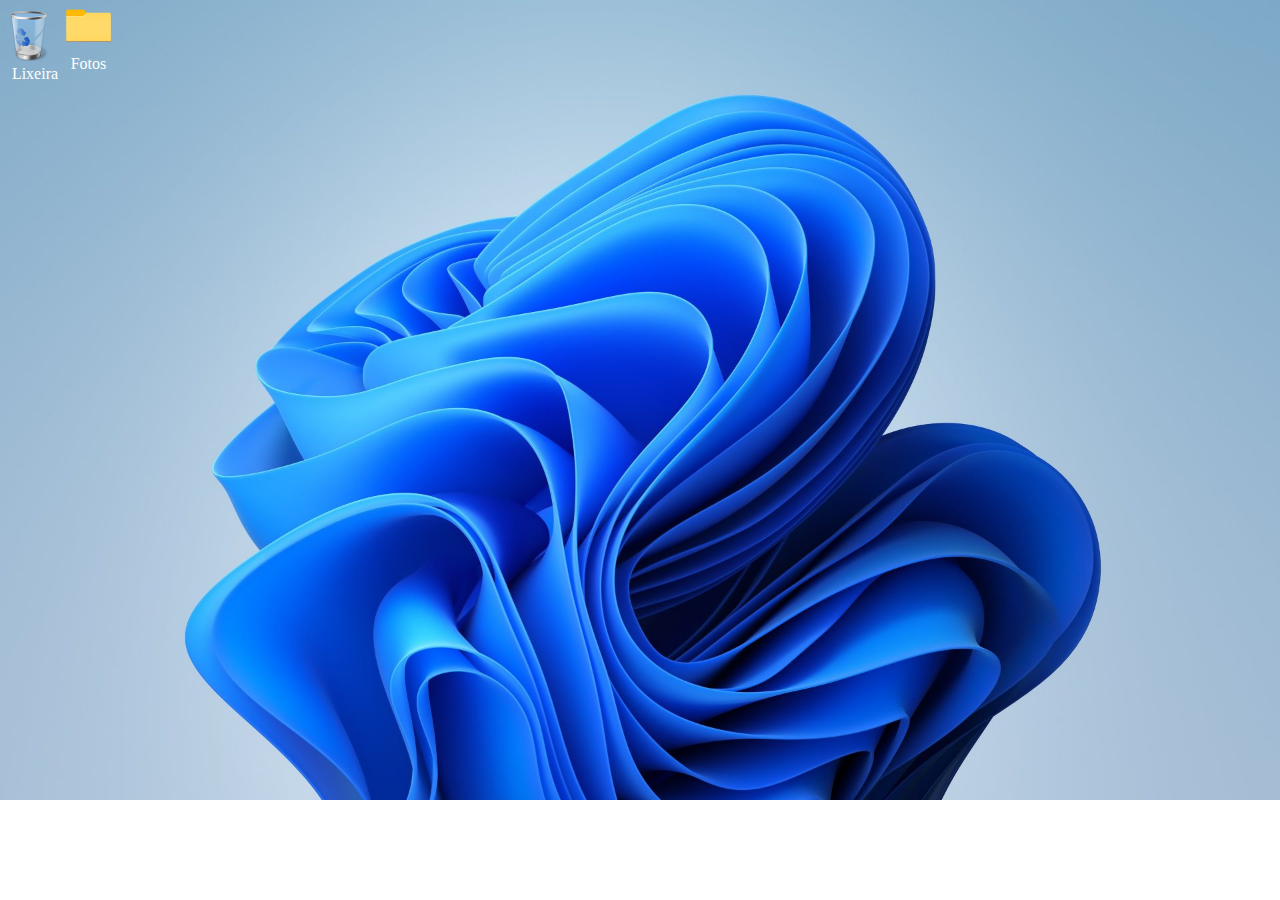
==== index.html @ 2fd02457 "update" ====
<!DOCTYPE html>
<html lang="en">
<head>
    <meta charset="UTF-8">
    <meta http-equiv="X-UA-Compatible" content="IE=edge">
    <meta name="viewport" content="width=device-width, initial-scale=1.0">
    <title>Desktop</title>
    <link rel="stylesheet" href="style.css">
</head>
<body>
    <div class="container">
        
        
        <div class="trash" draggable="true"><img src="./imagens/Image.png" alt=""> <div class="iconName">Lixeira</div></div>
        
        <div class="folder" draggable="true"><img src="./imagens/folder.png" alt=""><div class="iconName">Fotos</div></div>
        
       


    </div>


    <script src="script.js"></script>
    
</body>
</html>
---- style.css ----
*{
    margin:0;
    padding:0;
    box-sizing:0;
    
}

body{
    background-image: url(./imagens/desktop1.jpeg);
    
    background-repeat: no-repeat;
    background-size: cover; 
}

.container{
    display:flex;
    width: 200px;
    height: 500px;
}

.trash{
    margin: 10px 0 0 5px;
    width: 60px;
    height: 80px;    
}



.iconName{
    color:white;
    text-align: center;
    
}

.trash:hover{
    background-color: lightgray;
}
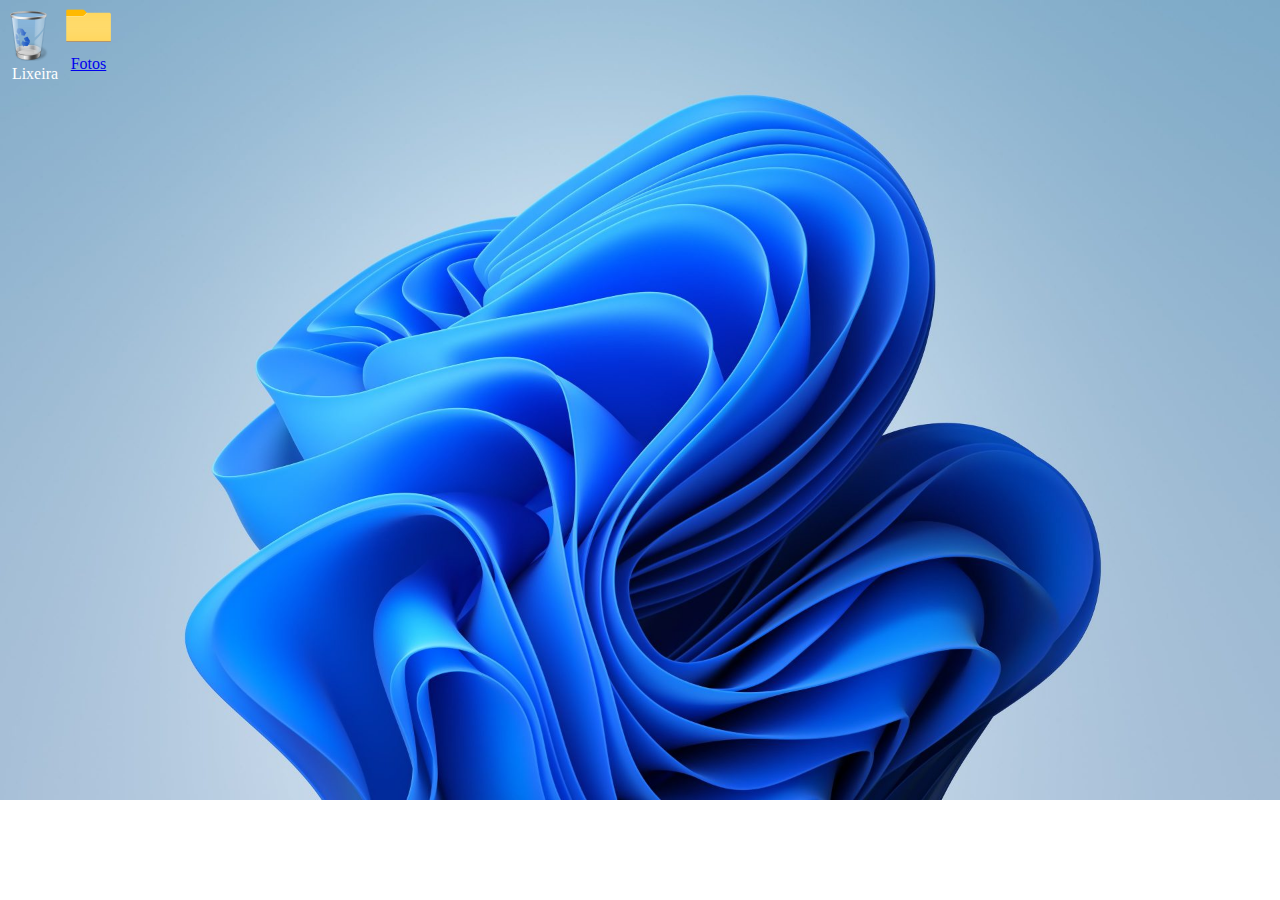
==== commit 96119b13: "update pagina de fotos" ====
--- a/index.html
+++ b/index.html
@@ -13,7 +13,7 @@
         
         <div class="trash" draggable="true"><img src="./imagens/Image.png" alt=""> <div class="iconName">Lixeira</div></div>
         
-        <div class="folder" draggable="true"><img src="./imagens/folder.png" alt=""><div class="iconName">Fotos</div></div>
+        <div class="folder" draggable="true"><img src="./imagens/folder.png" alt=""><div class="iconName"><a href="fotos.html">Fotos</a></div></div>
         
        
 
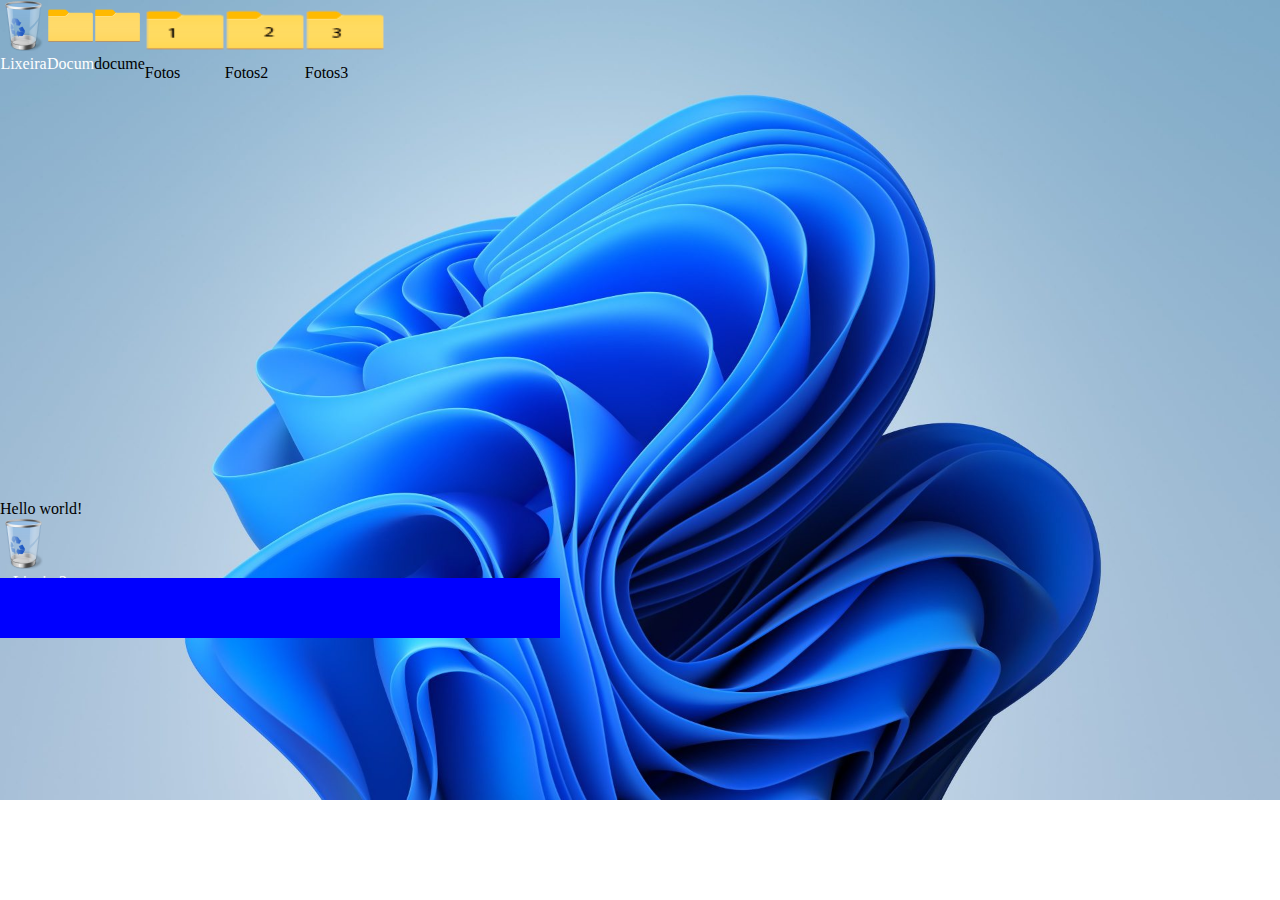
==== commit 98016c8e: "testando estrutura do frame do desktop" ====
--- a/index.html
+++ b/index.html
@@ -8,17 +8,65 @@
     <link rel="stylesheet" href="style.css">
 </head>
 <body>
-    <div class="container">
+    <div class="container"  ondrop="drop(event)" ondragover="allowDrop(event)">
+
+        <div class="receive" draggable="true" ondragstart="drag(event)" ondrop="drop(event)" ondragover="allowDrop(event)">
+            <img src="./imagens/Image.png" alt=""> 
+            <div class="iconName">
+                Lixeira
+            </div>
+        </div>
+
+        <div class="receive" draggable="true" ondragstart="drag(event)" >
+            <img src="./imagens/folder.png" alt="" class="folder" id="drag1" draggable="true" ondragstart="drag(event)"> 
+            <div class="iconName">
+                Docum
+            </div>
+        </div>
         
         
-        <div class="trash" draggable="true"><img src="./imagens/Image.png" alt=""> <div class="iconName">Lixeira</div></div>
+                <div class="receive" draggable="true" ondragstart="drag(event)"><img src="./imagens/folder.png" alt=""  id="drag1" draggable="true" ondragstart="drag(event)"> docume</div>
+                <div class="receive" draggable="true" ondragstart="drag(event)"><img src="./imagens/folder1.png" alt=""  id="folder" draggable="true" ondragstart="drag(event)"> Fotos</div>
+                <div class="receive" draggable="true" ondragstart="drag(event)"><img src="./imagens/folder2.png" alt="" id="folder" draggable="true" ondragstart="drag(event)"> Fotos2</div>
+                <div class="receive" draggable="true" ondragstart="drag(event)"><img src="./imagens/folder3.png" alt=""  id="folder" draggable="true" ondragstart="drag(event)"> Fotos3</div>
+            </div>
         
-        <div class="folder" draggable="true"><img src="./imagens/folder.png" alt=""><div class="iconName"><a href="fotos.html">Fotos</a></div></div>
+
+            <p draggable="true" ondragstart="drag(event)"> Hello world!</p>
+
         
-       
+
+        <div class="receive" draggable="true" ondragstart="drag(event)" ondrop="drop(event)" ondragover="allowDrop(event)" >
+            <img src="./imagens/Image.png" alt=""> 
+            <div class="iconName">
+                Lixeira2
+            </div>
+        </div>
+        
+        <div class="frame">
+            <div class="receive" id="pixel" draggable="true" ondragstart="drag(event)" ondrop="drop(event)" ondragover="allowDrop(event)" ></div>
+            <div class="receive" id="pixel" draggable="true" ondragstart="drag(event)" ondrop="drop(event)" ondragover="allowDrop(event)" ></div>
+            <div class="receive" id="pixel" draggable="true" ondragstart="drag(event)" ondrop="drop(event)" ondragover="allowDrop(event)" ></div>
+            <div class="receive" id="pixel" draggable="true" ondragstart="drag(event)" ondrop="drop(event)" ondragover="allowDrop(event)" ></div>
+            <div class="receive" id="pixel" draggable="true" ondragstart="drag(event)" ondrop="drop(event)" ondragover="allowDrop(event)" ></div>
+            <div class="receive" id="pixel" draggable="true" ondragstart="drag(event)" ondrop="drop(event)" ondragover="allowDrop(event)" ></div>
+            <div class="receive" id="pixel" draggable="true" ondragstart="drag(event)" ondrop="drop(event)" ondragover="allowDrop(event)" ></div>
+        </div>
+        
+        
 
 
     </div>
+
+
+
+    
+
+
+
+
+
+
 
 
     <script src="script.js"></script>
--- a/style.css
+++ b/style.css
@@ -13,7 +13,7 @@
 }
 
 .container{
-    display:flex;
+    display: flex;
     width: 200px;
     height: 500px;
 }
@@ -21,9 +21,12 @@
 .trash{
     margin: 10px 0 0 5px;
     width: 60px;
-    height: 80px;    
+    height: 80px;
+    display:flex;
+    flex-direction: column;
+    align-items:left    
+    
 }
-
 
 
 .iconName{
@@ -36,3 +39,40 @@
     background-color: lightgray;
 }
 
+.linkFotos{
+    padding: 50px;
+}
+
+#folder{
+    width: 80px;
+    height: 60px;
+}
+
+.receive{
+    width: 80px;
+    height: 60px;
+}
+
+#pixel{
+    width:60;
+    height: 60px;
+    background-color: blue;
+}
+
+
+
+
+#div1 {
+    width: 350px;
+    height: 270px;
+    padding: 10px;
+    border: 1px solid #aaaaaa;
+    background-color: rgb(134, 5, 5);
+    margin-left: 300px;
+  }
+
+
+.frame{
+    display: flex;
+    
+}
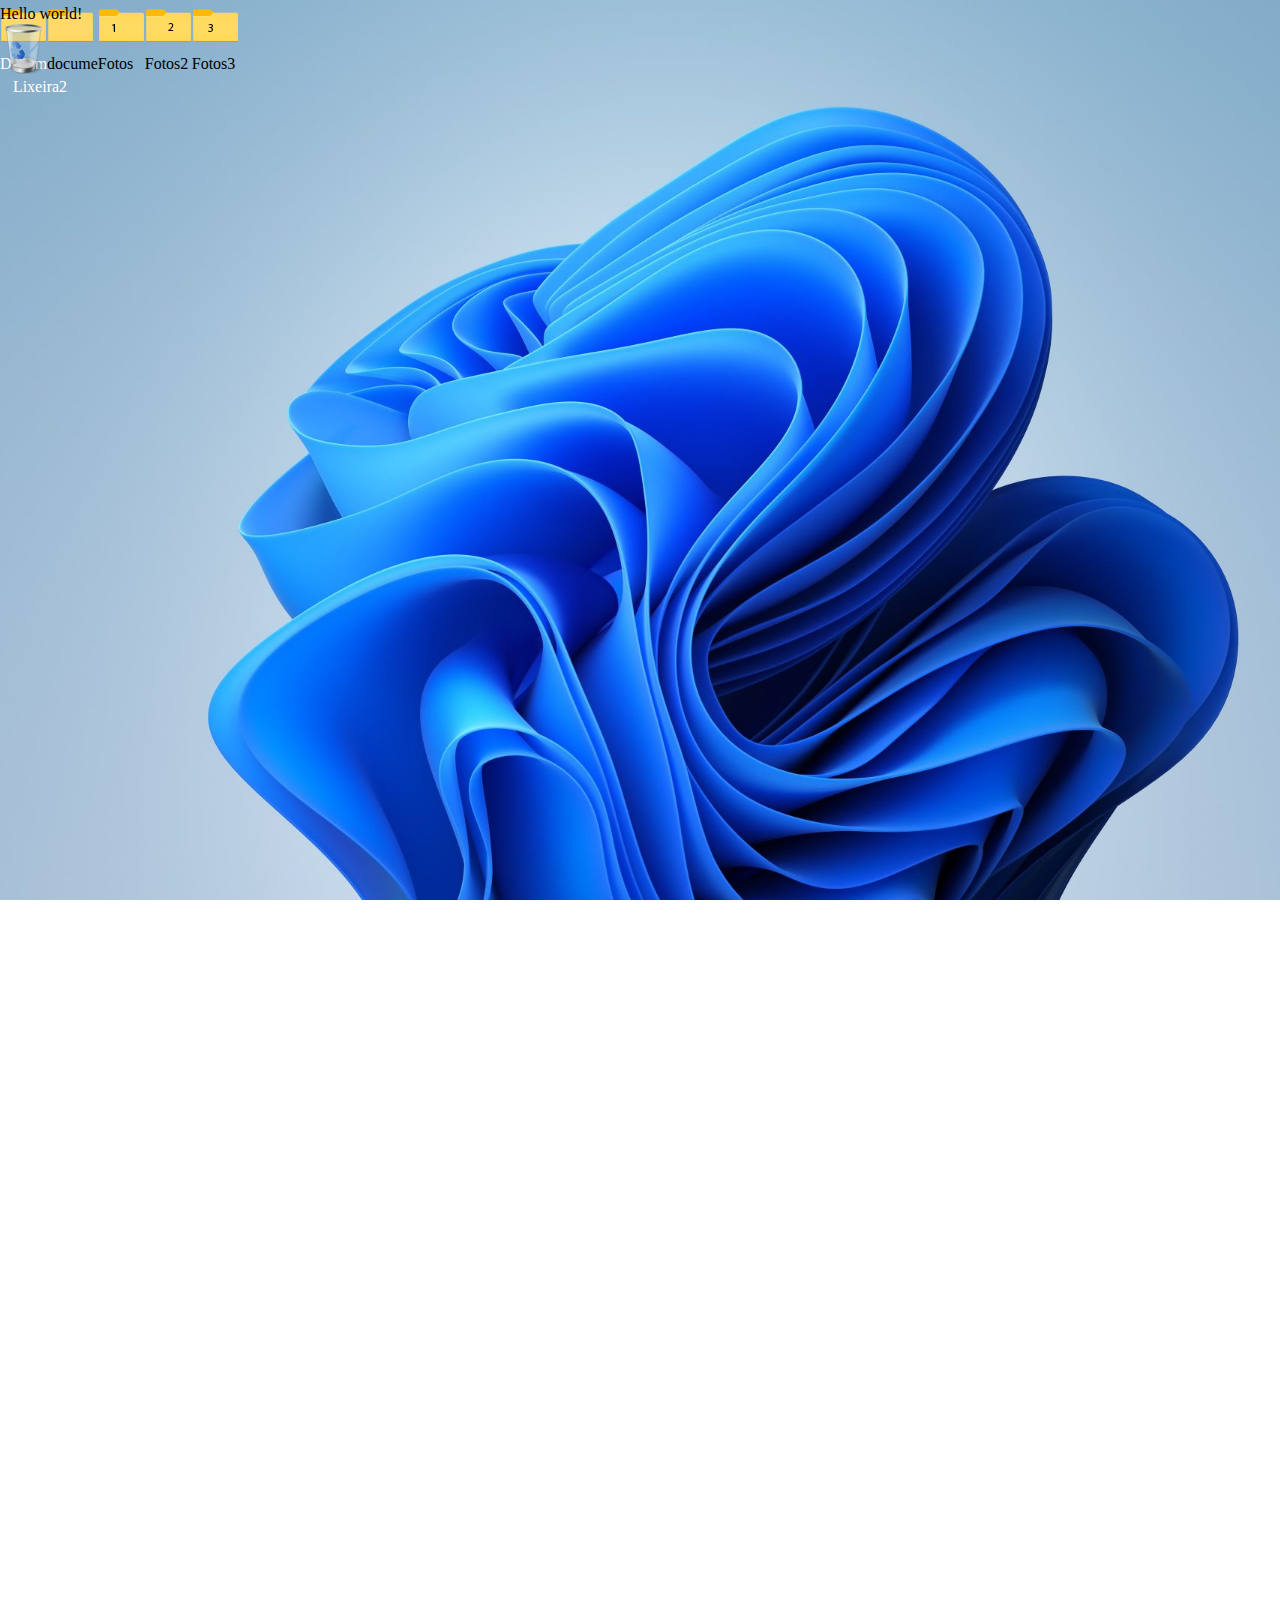
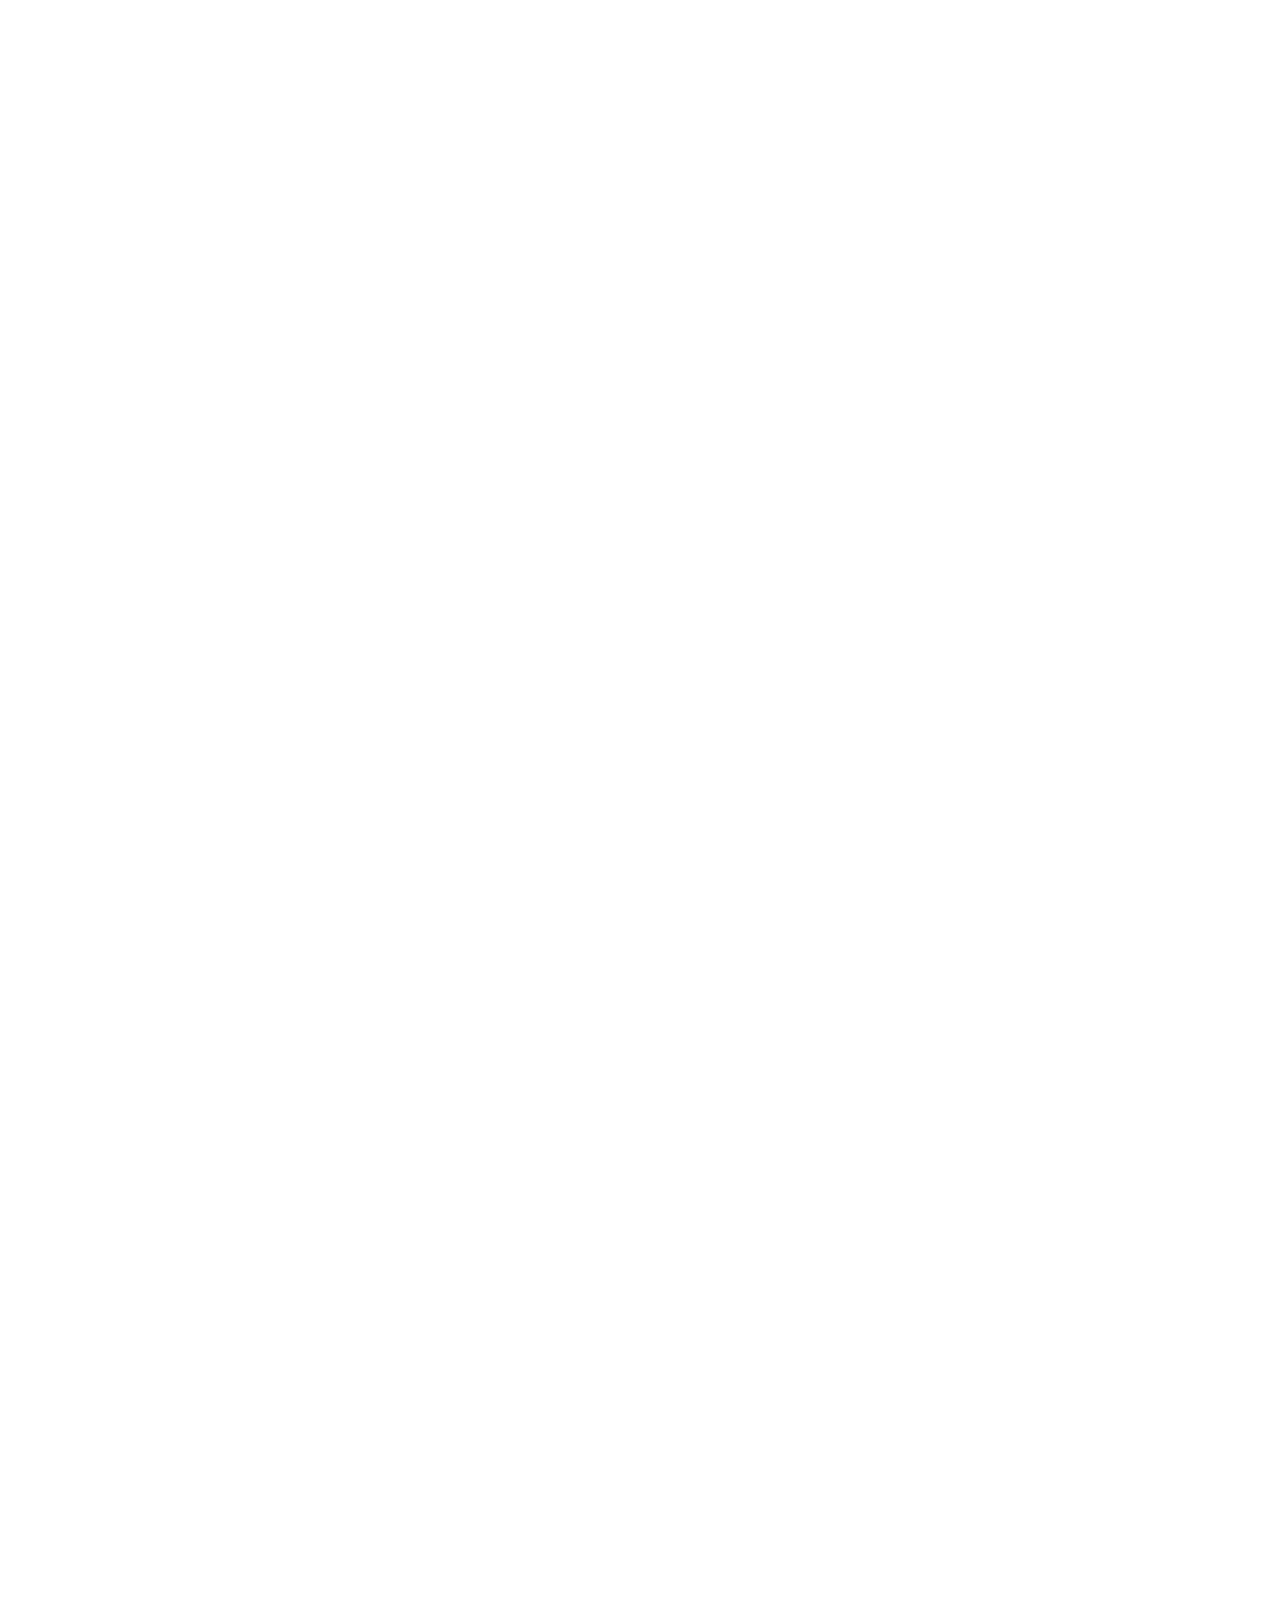
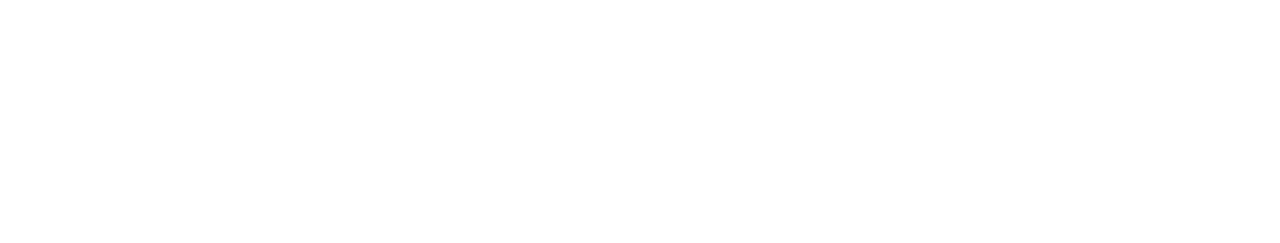
==== commit 03f9fdd1: "ajuste do desktop" ====
--- a/index.html
+++ b/index.html
@@ -10,15 +10,10 @@
 <body>
     <div class="container"  ondrop="drop(event)" ondragover="allowDrop(event)">
 
-        <div class="receive" draggable="true" ondragstart="drag(event)" ondrop="drop(event)" ondragover="allowDrop(event)">
-            <img src="./imagens/Image.png" alt=""> 
-            <div class="iconName">
-                Lixeira
-            </div>
-        </div>
+        
 
         <div class="receive" draggable="true" ondragstart="drag(event)" >
-            <img src="./imagens/folder.png" alt="" class="folder" id="drag1" draggable="true" ondragstart="drag(event)"> 
+            <img src="./imagens/folder.png" alt="" class="folder" id="drag10" draggable="true" ondragstart="drag(event)"> 
             <div class="iconName">
                 Docum
             </div>
@@ -26,9 +21,9 @@
         
         
                 <div class="receive" draggable="true" ondragstart="drag(event)"><img src="./imagens/folder.png" alt=""  id="drag1" draggable="true" ondragstart="drag(event)"> docume</div>
-                <div class="receive" draggable="true" ondragstart="drag(event)"><img src="./imagens/folder1.png" alt=""  id="folder" draggable="true" ondragstart="drag(event)"> Fotos</div>
-                <div class="receive" draggable="true" ondragstart="drag(event)"><img src="./imagens/folder2.png" alt="" id="folder" draggable="true" ondragstart="drag(event)"> Fotos2</div>
-                <div class="receive" draggable="true" ondragstart="drag(event)"><img src="./imagens/folder3.png" alt=""  id="folder" draggable="true" ondragstart="drag(event)"> Fotos3</div>
+                <div class="receive" draggable="true" ondragstart="drag(event)"><img src="./imagens/folder1.png" alt=""  id="drag2" draggable="true" ondragstart="drag(event)"> Fotos</div>
+                <div class="receive" draggable="true" ondragstart="drag(event)"><img src="./imagens/folder2.png" alt="" id="drag3" draggable="true" ondragstart="drag(event)"> Fotos2</div>
+                <div class="receive" draggable="true" ondragstart="drag(event)"><img src="./imagens/folder3.png" alt=""  id="drag4" draggable="true" ondragstart="drag(event)"> Fotos3</div>
             </div>
         
 
@@ -43,15 +38,1226 @@
             </div>
         </div>
         
-        <div class="frame">
-            <div class="receive" id="pixel" draggable="true" ondragstart="drag(event)" ondrop="drop(event)" ondragover="allowDrop(event)" ></div>
-            <div class="receive" id="pixel" draggable="true" ondragstart="drag(event)" ondrop="drop(event)" ondragover="allowDrop(event)" ></div>
-            <div class="receive" id="pixel" draggable="true" ondragstart="drag(event)" ondrop="drop(event)" ondragover="allowDrop(event)" ></div>
-            <div class="receive" id="pixel" draggable="true" ondragstart="drag(event)" ondrop="drop(event)" ondragover="allowDrop(event)" ></div>
-            <div class="receive" id="pixel" draggable="true" ondragstart="drag(event)" ondrop="drop(event)" ondragover="allowDrop(event)" ></div>
-            <div class="receive" id="pixel" draggable="true" ondragstart="drag(event)" ondrop="drop(event)" ondragover="allowDrop(event)" ></div>
-            <div class="receive" id="pixel" draggable="true" ondragstart="drag(event)" ondrop="drop(event)" ondragover="allowDrop(event)" ></div>
-        </div>
+        <div class="frame"><div class="receive" id="pixel" draggable="true" ondragstart="drag(event)" ondrop="drop(event)" ondragover="allowDrop(event)" ></div>
+            <span class="receive" id="pixel" draggable="true" ondragstart="drag(event)" ondrop="drop(event)" ondragover="allowDrop(event)" ></span>
+            <span class="receive" id="pixel" draggable="true" ondragstart="drag(event)" ondrop="drop(event)" ondragover="allowDrop(event)" ></span>
+            <span class="receive" id="pixel" draggable="true" ondragstart="drag(event)" ondrop="drop(event)" ondragover="allowDrop(event)" ></span>
+            <span class="receive" id="pixel" draggable="true" ondragstart="drag(event)" ondrop="drop(event)" ondragover="allowDrop(event)" ></span>
+            <span class="receive" id="pixel" draggable="true" ondragstart="drag(event)" ondrop="drop(event)" ondragover="allowDrop(event)" ></span>
+            <span class="receive" id="pixel" draggable="true" ondragstart="drag(event)" ondrop="drop(event)" ondragover="allowDrop(event)" ></span>
+            <span class="receive" id="pixel" draggable="true" ondragstart="drag(event)" ondrop="drop(event)" ondragover="allowDrop(event)" ></span>
+            <span class="receive" id="pixel" draggable="true" ondragstart="drag(event)" ondrop="drop(event)" ondragover="allowDrop(event)" ></span>
+            <span class="receive" id="pixel" draggable="true" ondragstart="drag(event)" ondrop="drop(event)" ondragover="allowDrop(event)" ></span>
+            <span class="receive" id="pixel" draggable="true" ondragstart="drag(event)" ondrop="drop(event)" ondragover="allowDrop(event)" ></span>
+            <span class="receive" id="pixel" draggable="true" ondragstart="drag(event)" ondrop="drop(event)" ondragover="allowDrop(event)" ></span>
+            <span class="receive" id="pixel" draggable="true" ondragstart="drag(event)" ondrop="drop(event)" ondragover="allowDrop(event)" ></span>
+            <span class="receive" id="pixel" draggable="true" ondragstart="drag(event)" ondrop="drop(event)" ondragover="allowDrop(event)" ></span>
+            <span class="receive" id="pixel" draggable="true" ondragstart="drag(event)" ondrop="drop(event)" ondragover="allowDrop(event)" ></span>
+            <span class="receive" id="pixel" draggable="true" ondragstart="drag(event)" ondrop="drop(event)" ondragover="allowDrop(event)" ></span>
+            <span class="receive" id="pixel" draggable="true" ondragstart="drag(event)" ondrop="drop(event)" ondragover="allowDrop(event)" ></span>
+            <span class="receive" id="pixel" draggable="true" ondragstart="drag(event)" ondrop="drop(event)" ondragover="allowDrop(event)" ></span>
+            <span class="receive" id="pixel" draggable="true" ondragstart="drag(event)" ondrop="drop(event)" ondragover="allowDrop(event)" ></span>
+            <span class="receive" id="pixel" draggable="true" ondragstart="drag(event)" ondrop="drop(event)" ondragover="allowDrop(event)" ></span>
+            <span class="receive" id="pixel" draggable="true" ondragstart="drag(event)" ondrop="drop(event)" ondragover="allowDrop(event)" ></span>
+            <span class="receive" id="pixel" draggable="true" ondragstart="drag(event)" ondrop="drop(event)" ondragover="allowDrop(event)" ></span>
+            <span class="receive" id="pixel" draggable="true" ondragstart="drag(event)" ondrop="drop(event)" ondragover="allowDrop(event)" ></span>
+            <span class="receive" id="pixel" draggable="true" ondragstart="drag(event)" ondrop="drop(event)" ondragover="allowDrop(event)" ></span>
+            <span class="receive" id="pixel" draggable="true" ondragstart="drag(event)" ondrop="drop(event)" ondragover="allowDrop(event)" ></span>
+            <span class="receive" id="pixel" draggable="true" ondragstart="drag(event)" ondrop="drop(event)" ondragover="allowDrop(event)" ></span>
+            <span class="receive" id="pixel" draggable="true" ondragstart="drag(event)" ondrop="drop(event)" ondragover="allowDrop(event)" ></span>
+            <span class="receive" id="pixel" draggable="true" ondragstart="drag(event)" ondrop="drop(event)" ondragover="allowDrop(event)" ></span>
+            <span class="receive" id="pixel" draggable="true" ondragstart="drag(event)" ondrop="drop(event)" ondragover="allowDrop(event)" ></span>
+            <span class="receive" id="pixel" draggable="true" ondragstart="drag(event)" ondrop="drop(event)" ondragover="allowDrop(event)" ></span>
+            <span class="receive" id="pixel" draggable="true" ondragstart="drag(event)" ondrop="drop(event)" ondragover="allowDrop(event)" ></span>
+            <span class="receive" id="pixel" draggable="true" ondragstart="drag(event)" ondrop="drop(event)" ondragover="allowDrop(event)" ></span>
+            <span class="receive" id="pixel" draggable="true" ondragstart="drag(event)" ondrop="drop(event)" ondragover="allowDrop(event)" ></span>
+            <span class="receive" id="pixel" draggable="true" ondragstart="drag(event)" ondrop="drop(event)" ondragover="allowDrop(event)" ></span>
+            <span class="receive" id="pixel" draggable="true" ondragstart="drag(event)" ondrop="drop(event)" ondragover="allowDrop(event)" ></span>
+            <span class="receive" id="pixel" draggable="true" ondragstart="drag(event)" ondrop="drop(event)" ondragover="allowDrop(event)" ></span>
+            <span class="receive" id="pixel" draggable="true" ondragstart="drag(event)" ondrop="drop(event)" ondragover="allowDrop(event)" ></span>
+            <span class="receive" id="pixel" draggable="true" ondragstart="drag(event)" ondrop="drop(event)" ondragover="allowDrop(event)" ></span>
+            <span class="receive" id="pixel" draggable="true" ondragstart="drag(event)" ondrop="drop(event)" ondragover="allowDrop(event)" ></span>
+            <span class="receive" id="pixel" draggable="true" ondragstart="drag(event)" ondrop="drop(event)" ondragover="allowDrop(event)" ></span>
+            <span class="receive" id="pixel" draggable="true" ondragstart="drag(event)" ondrop="drop(event)" ondragover="allowDrop(event)" ></span>
+            <span class="receive" id="pixel" draggable="true" ondragstart="drag(event)" ondrop="drop(event)" ondragover="allowDrop(event)" ></span>
+            <span class="receive" id="pixel" draggable="true" ondragstart="drag(event)" ondrop="drop(event)" ondragover="allowDrop(event)" ></span>
+            <span class="receive" id="pixel" draggable="true" ondragstart="drag(event)" ondrop="drop(event)" ondragover="allowDrop(event)" ></span>
+            <span class="receive" id="pixel" draggable="true" ondragstart="drag(event)" ondrop="drop(event)" ondragover="allowDrop(event)" ></span>
+            <span class="receive" id="pixel" draggable="true" ondragstart="drag(event)" ondrop="drop(event)" ondragover="allowDrop(event)" ></span>
+            <span class="receive" id="pixel" draggable="true" ondragstart="drag(event)" ondrop="drop(event)" ondragover="allowDrop(event)" ></span>
+            <span class="receive" id="pixel" draggable="true" ondragstart="drag(event)" ondrop="drop(event)" ondragover="allowDrop(event)" ></span>
+            <span class="receive" id="pixel" draggable="true" ondragstart="drag(event)" ondrop="drop(event)" ondragover="allowDrop(event)" ></span>
+            <span class="receive" id="pixel" draggable="true" ondragstart="drag(event)" ondrop="drop(event)" ondragover="allowDrop(event)" ></span>
+            <span class="receive" id="pixel" draggable="true" ondragstart="drag(event)" ondrop="drop(event)" ondragover="allowDrop(event)" ></span>
+            <span class="receive" id="pixel" draggable="true" ondragstart="drag(event)" ondrop="drop(event)" ondragover="allowDrop(event)" ></span>
+            <span class="receive" id="pixel" draggable="true" ondragstart="drag(event)" ondrop="drop(event)" ondragover="allowDrop(event)" ></span>
+            <span class="receive" id="pixel" draggable="true" ondragstart="drag(event)" ondrop="drop(event)" ondragover="allowDrop(event)" ></span>
+            <span class="receive" id="pixel" draggable="true" ondragstart="drag(event)" ondrop="drop(event)" ondragover="allowDrop(event)" ></span>
+            <span class="receive" id="pixel" draggable="true" ondragstart="drag(event)" ondrop="drop(event)" ondragover="allowDrop(event)" ></span>
+            <span class="receive" id="pixel" draggable="true" ondragstart="drag(event)" ondrop="drop(event)" ondragover="allowDrop(event)" ></span>
+            <span class="receive" id="pixel" draggable="true" ondragstart="drag(event)" ondrop="drop(event)" ondragover="allowDrop(event)" ></span>
+            <span class="receive" id="pixel" draggable="true" ondragstart="drag(event)" ondrop="drop(event)" ondragover="allowDrop(event)" ></span>
+            <span class="receive" id="pixel" draggable="true" ondragstart="drag(event)" ondrop="drop(event)" ondragover="allowDrop(event)" ></span>
+            <span class="receive" id="pixel" draggable="true" ondragstart="drag(event)" ondrop="drop(event)" ondragover="allowDrop(event)" ></span>
+            <span class="receive" id="pixel" draggable="true" ondragstart="drag(event)" ondrop="drop(event)" ondragover="allowDrop(event)" ></span>
+            <span class="receive" id="pixel" draggable="true" ondragstart="drag(event)" ondrop="drop(event)" ondragover="allowDrop(event)" ></span>
+            <span class="receive" id="pixel" draggable="true" ondragstart="drag(event)" ondrop="drop(event)" ondragover="allowDrop(event)" ></span>
+            <span class="receive" id="pixel" draggable="true" ondragstart="drag(event)" ondrop="drop(event)" ondragover="allowDrop(event)" ></span>
+            <span class="receive" id="pixel" draggable="true" ondragstart="drag(event)" ondrop="drop(event)" ondragover="allowDrop(event)" ></span>
+            <span class="receive" id="pixel" draggable="true" ondragstart="drag(event)" ondrop="drop(event)" ondragover="allowDrop(event)" ></span>
+            <span class="receive" id="pixel" draggable="true" ondragstart="drag(event)" ondrop="drop(event)" ondragover="allowDrop(event)" ></span>
+            <span class="receive" id="pixel" draggable="true" ondragstart="drag(event)" ondrop="drop(event)" ondragover="allowDrop(event)" ></span>
+            <span class="receive" id="pixel" draggable="true" ondragstart="drag(event)" ondrop="drop(event)" ondragover="allowDrop(event)" ></span>
+            <span class="receive" id="pixel" draggable="true" ondragstart="drag(event)" ondrop="drop(event)" ondragover="allowDrop(event)" ></span>
+            <span class="receive" id="pixel" draggable="true" ondragstart="drag(event)" ondrop="drop(event)" ondragover="allowDrop(event)" ></span>
+            <span class="receive" id="pixel" draggable="true" ondragstart="drag(event)" ondrop="drop(event)" ondragover="allowDrop(event)" ></span>
+            <span class="receive" id="pixel" draggable="true" ondragstart="drag(event)" ondrop="drop(event)" ondragover="allowDrop(event)" ></span>
+            <span class="receive" id="pixel" draggable="true" ondragstart="drag(event)" ondrop="drop(event)" ondragover="allowDrop(event)" ></span>
+            <span class="receive" id="pixel" draggable="true" ondragstart="drag(event)" ondrop="drop(event)" ondragover="allowDrop(event)" ></span>
+            <span class="receive" id="pixel" draggable="true" ondragstart="drag(event)" ondrop="drop(event)" ondragover="allowDrop(event)" ></span>
+            <span class="receive" id="pixel" draggable="true" ondragstart="drag(event)" ondrop="drop(event)" ondragover="allowDrop(event)" ></span>
+            <span class="receive" id="pixel" draggable="true" ondragstart="drag(event)" ondrop="drop(event)" ondragover="allowDrop(event)" ></span>
+            <span class="receive" id="pixel" draggable="true" ondragstart="drag(event)" ondrop="drop(event)" ondragover="allowDrop(event)" ></span>
+            <span class="receive" id="pixel" draggable="true" ondragstart="drag(event)" ondrop="drop(event)" ondragover="allowDrop(event)" ></span>
+            <span class="receive" id="pixel" draggable="true" ondragstart="drag(event)" ondrop="drop(event)" ondragover="allowDrop(event)" ></span>
+            <span class="receive" id="pixel" draggable="true" ondragstart="drag(event)" ondrop="drop(event)" ondragover="allowDrop(event)" ></span>
+            <span class="receive" id="pixel" draggable="true" ondragstart="drag(event)" ondrop="drop(event)" ondragover="allowDrop(event)" ></span>
+            <span class="receive" id="pixel" draggable="true" ondragstart="drag(event)" ondrop="drop(event)" ondragover="allowDrop(event)" ></span>
+            <span class="receive" id="pixel" draggable="true" ondragstart="drag(event)" ondrop="drop(event)" ondragover="allowDrop(event)" ></span>
+            <span class="receive" id="pixel" draggable="true" ondragstart="drag(event)" ondrop="drop(event)" ondragover="allowDrop(event)" ></span>
+            <span class="receive" id="pixel" draggable="true" ondragstart="drag(event)" ondrop="drop(event)" ondragover="allowDrop(event)" ></span>
+            <span class="receive" id="pixel" draggable="true" ondragstart="drag(event)" ondrop="drop(event)" ondragover="allowDrop(event)" ></span>
+            <span class="receive" id="pixel" draggable="true" ondragstart="drag(event)" ondrop="drop(event)" ondragover="allowDrop(event)" ></span>
+            <span class="receive" id="pixel" draggable="true" ondragstart="drag(event)" ondrop="drop(event)" ondragover="allowDrop(event)" ></span>
+            <span class="receive" id="pixel" draggable="true" ondragstart="drag(event)" ondrop="drop(event)" ondragover="allowDrop(event)" ></span>
+            <span class="receive" id="pixel" draggable="true" ondragstart="drag(event)" ondrop="drop(event)" ondragover="allowDrop(event)" ></span>
+            <span class="receive" id="pixel" draggable="true" ondragstart="drag(event)" ondrop="drop(event)" ondragover="allowDrop(event)" ></span>
+            <span class="receive" id="pixel" draggable="true" ondragstart="drag(event)" ondrop="drop(event)" ondragover="allowDrop(event)" ></span>
+            <span class="receive" id="pixel" draggable="true" ondragstart="drag(event)" ondrop="drop(event)" ondragover="allowDrop(event)" ></span>
+            <span class="receive" id="pixel" draggable="true" ondragstart="drag(event)" ondrop="drop(event)" ondragover="allowDrop(event)" ></span>
+            <span class="receive" id="pixel" draggable="true" ondragstart="drag(event)" ondrop="drop(event)" ondragover="allowDrop(event)" ></span>
+            <span class="receive" id="pixel" draggable="true" ondragstart="drag(event)" ondrop="drop(event)" ondragover="allowDrop(event)" ></span>
+            <span class="receive" id="pixel" draggable="true" ondragstart="drag(event)" ondrop="drop(event)" ondragover="allowDrop(event)" ></span>
+            <span class="receive" id="pixel" draggable="true" ondragstart="drag(event)" ondrop="drop(event)" ondragover="allowDrop(event)" ></span>
+            <span class="receive" id="pixel" draggable="true" ondragstart="drag(event)" ondrop="drop(event)" ondragover="allowDrop(event)" ></span>
+            <span class="receive" id="pixel" draggable="true" ondragstart="drag(event)" ondrop="drop(event)" ondragover="allowDrop(event)" ></span>
+            <span class="receive" id="pixel" draggable="true" ondragstart="drag(event)" ondrop="drop(event)" ondragover="allowDrop(event)" ></span>
+            <span class="receive" id="pixel" draggable="true" ondragstart="drag(event)" ondrop="drop(event)" ondragover="allowDrop(event)" ></span>
+            <span class="receive" id="pixel" draggable="true" ondragstart="drag(event)" ondrop="drop(event)" ondragover="allowDrop(event)" ></span>
+            <span class="receive" id="pixel" draggable="true" ondragstart="drag(event)" ondrop="drop(event)" ondragover="allowDrop(event)" ></span>
+            <span class="receive" id="pixel" draggable="true" ondragstart="drag(event)" ondrop="drop(event)" ondragover="allowDrop(event)" ></span>
+            <span class="receive" id="pixel" draggable="true" ondragstart="drag(event)" ondrop="drop(event)" ondragover="allowDrop(event)" ></span>
+            <span class="receive" id="pixel" draggable="true" ondragstart="drag(event)" ondrop="drop(event)" ondragover="allowDrop(event)" ></span>
+            <span class="receive" id="pixel" draggable="true" ondragstart="drag(event)" ondrop="drop(event)" ondragover="allowDrop(event)" ></span>
+            <span class="receive" id="pixel" draggable="true" ondragstart="drag(event)" ondrop="drop(event)" ondragover="allowDrop(event)" ></span>
+            <span class="receive" id="pixel" draggable="true" ondragstart="drag(event)" ondrop="drop(event)" ondragover="allowDrop(event)" ></span>
+            <span class="receive" id="pixel" draggable="true" ondragstart="drag(event)" ondrop="drop(event)" ondragover="allowDrop(event)" ></span>
+            <span class="receive" id="pixel" draggable="true" ondragstart="drag(event)" ondrop="drop(event)" ondragover="allowDrop(event)" ></span>
+            <span class="receive" id="pixel" draggable="true" ondragstart="drag(event)" ondrop="drop(event)" ondragover="allowDrop(event)" ></span>
+            <span class="receive" id="pixel" draggable="true" ondragstart="drag(event)" ondrop="drop(event)" ondragover="allowDrop(event)" ></span>
+            <span class="receive" id="pixel" draggable="true" ondragstart="drag(event)" ondrop="drop(event)" ondragover="allowDrop(event)" ></span>
+            <span class="receive" id="pixel" draggable="true" ondragstart="drag(event)" ondrop="drop(event)" ondragover="allowDrop(event)" ></span>
+            <span class="receive" id="pixel" draggable="true" ondragstart="drag(event)" ondrop="drop(event)" ondragover="allowDrop(event)" ></span>
+            <span class="receive" id="pixel" draggable="true" ondragstart="drag(event)" ondrop="drop(event)" ondragover="allowDrop(event)" ></span>
+            <span class="receive" id="pixel" draggable="true" ondragstart="drag(event)" ondrop="drop(event)" ondragover="allowDrop(event)" ></span>
+            <span class="receive" id="pixel" draggable="true" ondragstart="drag(event)" ondrop="drop(event)" ondragover="allowDrop(event)" ></span>
+            <span class="receive" id="pixel" draggable="true" ondragstart="drag(event)" ondrop="drop(event)" ondragover="allowDrop(event)" ></span>
+            <span class="receive" id="pixel" draggable="true" ondragstart="drag(event)" ondrop="drop(event)" ondragover="allowDrop(event)" ></span>
+            <span class="receive" id="pixel" draggable="true" ondragstart="drag(event)" ondrop="drop(event)" ondragover="allowDrop(event)" ></span>
+            <span class="receive" id="pixel" draggable="true" ondragstart="drag(event)" ondrop="drop(event)" ondragover="allowDrop(event)" ></span>
+            <span class="receive" id="pixel" draggable="true" ondragstart="drag(event)" ondrop="drop(event)" ondragover="allowDrop(event)" ></span>
+            <span class="receive" id="pixel" draggable="true" ondragstart="drag(event)" ondrop="drop(event)" ondragover="allowDrop(event)" ></span>
+            <span class="receive" id="pixel" draggable="true" ondragstart="drag(event)" ondrop="drop(event)" ondragover="allowDrop(event)" ></span>
+            <span class="receive" id="pixel" draggable="true" ondragstart="drag(event)" ondrop="drop(event)" ondragover="allowDrop(event)" ></span>
+            <span class="receive" id="pixel" draggable="true" ondragstart="drag(event)" ondrop="drop(event)" ondragover="allowDrop(event)" ></span>
+            <span class="receive" id="pixel" draggable="true" ondragstart="drag(event)" ondrop="drop(event)" ondragover="allowDrop(event)" ></span>
+            <span class="receive" id="pixel" draggable="true" ondragstart="drag(event)" ondrop="drop(event)" ondragover="allowDrop(event)" ></span>
+            <span class="receive" id="pixel" draggable="true" ondragstart="drag(event)" ondrop="drop(event)" ondragover="allowDrop(event)" ></span>
+            <span class="receive" id="pixel" draggable="true" ondragstart="drag(event)" ondrop="drop(event)" ondragover="allowDrop(event)" ></span>
+            <span class="receive" id="pixel" draggable="true" ondragstart="drag(event)" ondrop="drop(event)" ondragover="allowDrop(event)" ></span>
+            <span class="receive" id="pixel" draggable="true" ondragstart="drag(event)" ondrop="drop(event)" ondragover="allowDrop(event)" ></span>
+            <span class="receive" id="pixel" draggable="true" ondragstart="drag(event)" ondrop="drop(event)" ondragover="allowDrop(event)" ></span>
+            <span class="receive" id="pixel" draggable="true" ondragstart="drag(event)" ondrop="drop(event)" ondragover="allowDrop(event)" ></span>
+            <span class="receive" id="pixel" draggable="true" ondragstart="drag(event)" ondrop="drop(event)" ondragover="allowDrop(event)" ></span>
+            <span class="receive" id="pixel" draggable="true" ondragstart="drag(event)" ondrop="drop(event)" ondragover="allowDrop(event)" ></span>
+            <span class="receive" id="pixel" draggable="true" ondragstart="drag(event)" ondrop="drop(event)" ondragover="allowDrop(event)" ></span>
+            <span class="receive" id="pixel" draggable="true" ondragstart="drag(event)" ondrop="drop(event)" ondragover="allowDrop(event)" ></span>
+            <span class="receive" id="pixel" draggable="true" ondragstart="drag(event)" ondrop="drop(event)" ondragover="allowDrop(event)" ></span>
+            <span class="receive" id="pixel" draggable="true" ondragstart="drag(event)" ondrop="drop(event)" ondragover="allowDrop(event)" ></span>
+            <span class="receive" id="pixel" draggable="true" ondragstart="drag(event)" ondrop="drop(event)" ondragover="allowDrop(event)" ></span>
+            <span class="receive" id="pixel" draggable="true" ondragstart="drag(event)" ondrop="drop(event)" ondragover="allowDrop(event)" ></span>
+            <span class="receive" id="pixel" draggable="true" ondragstart="drag(event)" ondrop="drop(event)" ondragover="allowDrop(event)" ></span>
+            <span class="receive" id="pixel" draggable="true" ondragstart="drag(event)" ondrop="drop(event)" ondragover="allowDrop(event)" ></span>
+            <span class="receive" id="pixel" draggable="true" ondragstart="drag(event)" ondrop="drop(event)" ondragover="allowDrop(event)" ></span>
+            <span class="receive" id="pixel" draggable="true" ondragstart="drag(event)" ondrop="drop(event)" ondragover="allowDrop(event)" ></span>
+            <span class="receive" id="pixel" draggable="true" ondragstart="drag(event)" ondrop="drop(event)" ondragover="allowDrop(event)" ></span>
+            <span class="receive" id="pixel" draggable="true" ondragstart="drag(event)" ondrop="drop(event)" ondragover="allowDrop(event)" ></span>
+            <span class="receive" id="pixel" draggable="true" ondragstart="drag(event)" ondrop="drop(event)" ondragover="allowDrop(event)" ></span>
+            <span class="receive" id="pixel" draggable="true" ondragstart="drag(event)" ondrop="drop(event)" ondragover="allowDrop(event)" ></span>
+            <span class="receive" id="pixel" draggable="true" ondragstart="drag(event)" ondrop="drop(event)" ondragover="allowDrop(event)" ></span>
+            <span class="receive" id="pixel" draggable="true" ondragstart="drag(event)" ondrop="drop(event)" ondragover="allowDrop(event)" ></span>
+            <span class="receive" id="pixel" draggable="true" ondragstart="drag(event)" ondrop="drop(event)" ondragover="allowDrop(event)" ></span>
+            <span class="receive" id="pixel" draggable="true" ondragstart="drag(event)" ondrop="drop(event)" ondragover="allowDrop(event)" ></span>
+            <span class="receive" id="pixel" draggable="true" ondragstart="drag(event)" ondrop="drop(event)" ondragover="allowDrop(event)" ></span>
+            <span class="receive" id="pixel" draggable="true" ondragstart="drag(event)" ondrop="drop(event)" ondragover="allowDrop(event)" ></span>
+            <span class="receive" id="pixel" draggable="true" ondragstart="drag(event)" ondrop="drop(event)" ondragover="allowDrop(event)" ></span>
+            <span class="receive" id="pixel" draggable="true" ondragstart="drag(event)" ondrop="drop(event)" ondragover="allowDrop(event)" ></span>
+            <span class="receive" id="pixel" draggable="true" ondragstart="drag(event)" ondrop="drop(event)" ondragover="allowDrop(event)" ></span>
+            <span class="receive" id="pixel" draggable="true" ondragstart="drag(event)" ondrop="drop(event)" ondragover="allowDrop(event)" ></span>
+            <span class="receive" id="pixel" draggable="true" ondragstart="drag(event)" ondrop="drop(event)" ondragover="allowDrop(event)" ></span>
+            <span class="receive" id="pixel" draggable="true" ondragstart="drag(event)" ondrop="drop(event)" ondragover="allowDrop(event)" ></span>
+            <span class="receive" id="pixel" draggable="true" ondragstart="drag(event)" ondrop="drop(event)" ondragover="allowDrop(event)" ></span>
+            <span class="receive" id="pixel" draggable="true" ondragstart="drag(event)" ondrop="drop(event)" ondragover="allowDrop(event)" ></span>
+            <span class="receive" id="pixel" draggable="true" ondragstart="drag(event)" ondrop="drop(event)" ondragover="allowDrop(event)" ></span>
+            <span class="receive" id="pixel" draggable="true" ondragstart="drag(event)" ondrop="drop(event)" ondragover="allowDrop(event)" ></span>
+            <span class="receive" id="pixel" draggable="true" ondragstart="drag(event)" ondrop="drop(event)" ondragover="allowDrop(event)" ></span>
+            <span class="receive" id="pixel" draggable="true" ondragstart="drag(event)" ondrop="drop(event)" ondragover="allowDrop(event)" ></span>
+            <span class="receive" id="pixel" draggable="true" ondragstart="drag(event)" ondrop="drop(event)" ondragover="allowDrop(event)" ></span>
+            <span class="receive" id="pixel" draggable="true" ondragstart="drag(event)" ondrop="drop(event)" ondragover="allowDrop(event)" ></span>
+            <span class="receive" id="pixel" draggable="true" ondragstart="drag(event)" ondrop="drop(event)" ondragover="allowDrop(event)" ></span>
+            <span class="receive" id="pixel" draggable="true" ondragstart="drag(event)" ondrop="drop(event)" ondragover="allowDrop(event)" ></span>
+            <span class="receive" id="pixel" draggable="true" ondragstart="drag(event)" ondrop="drop(event)" ondragover="allowDrop(event)" ></span>
+            <span class="receive" id="pixel" draggable="true" ondragstart="drag(event)" ondrop="drop(event)" ondragover="allowDrop(event)" ></span>
+            <span class="receive" id="pixel" draggable="true" ondragstart="drag(event)" ondrop="drop(event)" ondragover="allowDrop(event)" ></span>
+            <span class="receive" id="pixel" draggable="true" ondragstart="drag(event)" ondrop="drop(event)" ondragover="allowDrop(event)" ></span>
+            <span class="receive" id="pixel" draggable="true" ondragstart="drag(event)" ondrop="drop(event)" ondragover="allowDrop(event)" ></span>
+            <span class="receive" id="pixel" draggable="true" ondragstart="drag(event)" ondrop="drop(event)" ondragover="allowDrop(event)" ></span>
+            <span class="receive" id="pixel" draggable="true" ondragstart="drag(event)" ondrop="drop(event)" ondragover="allowDrop(event)" ></span>
+            <span class="receive" id="pixel" draggable="true" ondragstart="drag(event)" ondrop="drop(event)" ondragover="allowDrop(event)" ></span>
+            <span class="receive" id="pixel" draggable="true" ondragstart="drag(event)" ondrop="drop(event)" ondragover="allowDrop(event)" ></span>
+            <span class="receive" id="pixel" draggable="true" ondragstart="drag(event)" ondrop="drop(event)" ondragover="allowDrop(event)" ></span>
+            <span class="receive" id="pixel" draggable="true" ondragstart="drag(event)" ondrop="drop(event)" ondragover="allowDrop(event)" ></span>
+            <span class="receive" id="pixel" draggable="true" ondragstart="drag(event)" ondrop="drop(event)" ondragover="allowDrop(event)" ></span>
+            <span class="receive" id="pixel" draggable="true" ondragstart="drag(event)" ondrop="drop(event)" ondragover="allowDrop(event)" ></span>
+            <span class="receive" id="pixel" draggable="true" ondragstart="drag(event)" ondrop="drop(event)" ondragover="allowDrop(event)" ></span>
+            <span class="receive" id="pixel" draggable="true" ondragstart="drag(event)" ondrop="drop(event)" ondragover="allowDrop(event)" ></span>
+            <span class="receive" id="pixel" draggable="true" ondragstart="drag(event)" ondrop="drop(event)" ondragover="allowDrop(event)" ></span>
+            <span class="receive" id="pixel" draggable="true" ondragstart="drag(event)" ondrop="drop(event)" ondragover="allowDrop(event)" ></span>
+            <span class="receive" id="pixel" draggable="true" ondragstart="drag(event)" ondrop="drop(event)" ondragover="allowDrop(event)" ></span>
+            <span class="receive" id="pixel" draggable="true" ondragstart="drag(event)" ondrop="drop(event)" ondragover="allowDrop(event)" ></span>
+            <span class="receive" id="pixel" draggable="true" ondragstart="drag(event)" ondrop="drop(event)" ondragover="allowDrop(event)" ></span>
+            <span class="receive" id="pixel" draggable="true" ondragstart="drag(event)" ondrop="drop(event)" ondragover="allowDrop(event)" ></span>
+            <span class="receive" id="pixel" draggable="true" ondragstart="drag(event)" ondrop="drop(event)" ondragover="allowDrop(event)" ></span>
+            <span class="receive" id="pixel" draggable="true" ondragstart="drag(event)" ondrop="drop(event)" ondragover="allowDrop(event)" ></span>
+            <span class="receive" id="pixel" draggable="true" ondragstart="drag(event)" ondrop="drop(event)" ondragover="allowDrop(event)" ></span>
+            <span class="receive" id="pixel" draggable="true" ondragstart="drag(event)" ondrop="drop(event)" ondragover="allowDrop(event)" ></span>
+            <span class="receive" id="pixel" draggable="true" ondragstart="drag(event)" ondrop="drop(event)" ondragover="allowDrop(event)" ></span>
+            <span class="receive" id="pixel" draggable="true" ondragstart="drag(event)" ondrop="drop(event)" ondragover="allowDrop(event)" ></span>
+            <span class="receive" id="pixel" draggable="true" ondragstart="drag(event)" ondrop="drop(event)" ondragover="allowDrop(event)" ></span>
+            <span class="receive" id="pixel" draggable="true" ondragstart="drag(event)" ondrop="drop(event)" ondragover="allowDrop(event)" ></span>
+            <span class="receive" id="pixel" draggable="true" ondragstart="drag(event)" ondrop="drop(event)" ondragover="allowDrop(event)" ></span>
+            <span class="receive" id="pixel" draggable="true" ondragstart="drag(event)" ondrop="drop(event)" ondragover="allowDrop(event)" ></span>
+            <span class="receive" id="pixel" draggable="true" ondragstart="drag(event)" ondrop="drop(event)" ondragover="allowDrop(event)" ></span>
+            <span class="receive" id="pixel" draggable="true" ondragstart="drag(event)" ondrop="drop(event)" ondragover="allowDrop(event)" ></span>
+            <span class="receive" id="pixel" draggable="true" ondragstart="drag(event)" ondrop="drop(event)" ondragover="allowDrop(event)" ></span>
+            <span class="receive" id="pixel" draggable="true" ondragstart="drag(event)" ondrop="drop(event)" ondragover="allowDrop(event)" ></span>
+            <span class="receive" id="pixel" draggable="true" ondragstart="drag(event)" ondrop="drop(event)" ondragover="allowDrop(event)" ></span>
+            <span class="receive" id="pixel" draggable="true" ondragstart="drag(event)" ondrop="drop(event)" ondragover="allowDrop(event)" ></span>
+            <span class="receive" id="pixel" draggable="true" ondragstart="drag(event)" ondrop="drop(event)" ondragover="allowDrop(event)" ></span>
+            <span class="receive" id="pixel" draggable="true" ondragstart="drag(event)" ondrop="drop(event)" ondragover="allowDrop(event)" ></span>
+            <span class="receive" id="pixel" draggable="true" ondragstart="drag(event)" ondrop="drop(event)" ondragover="allowDrop(event)" ></span>
+            <span class="receive" id="pixel" draggable="true" ondragstart="drag(event)" ondrop="drop(event)" ondragover="allowDrop(event)" ></span>
+            <span class="receive" id="pixel" draggable="true" ondragstart="drag(event)" ondrop="drop(event)" ondragover="allowDrop(event)" ></span>
+            <span class="receive" id="pixel" draggable="true" ondragstart="drag(event)" ondrop="drop(event)" ondragover="allowDrop(event)" ></span>
+            <span class="receive" id="pixel" draggable="true" ondragstart="drag(event)" ondrop="drop(event)" ondragover="allowDrop(event)" ></span>
+            <span class="receive" id="pixel" draggable="true" ondragstart="drag(event)" ondrop="drop(event)" ondragover="allowDrop(event)" ></span>
+            <span class="receive" id="pixel" draggable="true" ondragstart="drag(event)" ondrop="drop(event)" ondragover="allowDrop(event)" ></span>
+            <span class="receive" id="pixel" draggable="true" ondragstart="drag(event)" ondrop="drop(event)" ondragover="allowDrop(event)" ></span>
+            <span class="receive" id="pixel" draggable="true" ondragstart="drag(event)" ondrop="drop(event)" ondragover="allowDrop(event)" ></span>
+            <span class="receive" id="pixel" draggable="true" ondragstart="drag(event)" ondrop="drop(event)" ondragover="allowDrop(event)" ></span>
+            <span class="receive" id="pixel" draggable="true" ondragstart="drag(event)" ondrop="drop(event)" ondragover="allowDrop(event)" ></span>
+            <span class="receive" id="pixel" draggable="true" ondragstart="drag(event)" ondrop="drop(event)" ondragover="allowDrop(event)" ></span>
+            <span class="receive" id="pixel" draggable="true" ondragstart="drag(event)" ondrop="drop(event)" ondragover="allowDrop(event)" ></span>
+            <span class="receive" id="pixel" draggable="true" ondragstart="drag(event)" ondrop="drop(event)" ondragover="allowDrop(event)" ></span>
+            <span class="receive" id="pixel" draggable="true" ondragstart="drag(event)" ondrop="drop(event)" ondragover="allowDrop(event)" ></span>
+            <span class="receive" id="pixel" draggable="true" ondragstart="drag(event)" ondrop="drop(event)" ondragover="allowDrop(event)" ></span>
+            <span class="receive" id="pixel" draggable="true" ondragstart="drag(event)" ondrop="drop(event)" ondragover="allowDrop(event)" ></span>
+            <span class="receive" id="pixel" draggable="true" ondragstart="drag(event)" ondrop="drop(event)" ondragover="allowDrop(event)" ></span>
+            <span class="receive" id="pixel" draggable="true" ondragstart="drag(event)" ondrop="drop(event)" ondragover="allowDrop(event)" ></span>
+            <span class="receive" id="pixel" draggable="true" ondragstart="drag(event)" ondrop="drop(event)" ondragover="allowDrop(event)" ></span>
+            <span class="receive" id="pixel" draggable="true" ondragstart="drag(event)" ondrop="drop(event)" ondragover="allowDrop(event)" ></span>
+            <span class="receive" id="pixel" draggable="true" ondragstart="drag(event)" ondrop="drop(event)" ondragover="allowDrop(event)" ></span>
+            <span class="receive" id="pixel" draggable="true" ondragstart="drag(event)" ondrop="drop(event)" ondragover="allowDrop(event)" ></span>
+            <span class="receive" id="pixel" draggable="true" ondragstart="drag(event)" ondrop="drop(event)" ondragover="allowDrop(event)" ></span>
+            <span class="receive" id="pixel" draggable="true" ondragstart="drag(event)" ondrop="drop(event)" ondragover="allowDrop(event)" ></span>
+            <span class="receive" id="pixel" draggable="true" ondragstart="drag(event)" ondrop="drop(event)" ondragover="allowDrop(event)" ></span>
+            <span class="receive" id="pixel" draggable="true" ondragstart="drag(event)" ondrop="drop(event)" ondragover="allowDrop(event)" ></span>
+            <span class="receive" id="pixel" draggable="true" ondragstart="drag(event)" ondrop="drop(event)" ondragover="allowDrop(event)" ></span>
+            <span class="receive" id="pixel" draggable="true" ondragstart="drag(event)" ondrop="drop(event)" ondragover="allowDrop(event)" ></span>
+            <span class="receive" id="pixel" draggable="true" ondragstart="drag(event)" ondrop="drop(event)" ondragover="allowDrop(event)" ></span>
+            <span class="receive" id="pixel" draggable="true" ondragstart="drag(event)" ondrop="drop(event)" ondragover="allowDrop(event)" ></span>
+            <span class="receive" id="pixel" draggable="true" ondragstart="drag(event)" ondrop="drop(event)" ondragover="allowDrop(event)" ></span>
+            <span class="receive" id="pixel" draggable="true" ondragstart="drag(event)" ondrop="drop(event)" ondragover="allowDrop(event)" ></span>
+            <span class="receive" id="pixel" draggable="true" ondragstart="drag(event)" ondrop="drop(event)" ondragover="allowDrop(event)" ></span>
+            <span class="receive" id="pixel" draggable="true" ondragstart="drag(event)" ondrop="drop(event)" ondragover="allowDrop(event)" ></span>
+            <span class="receive" id="pixel" draggable="true" ondragstart="drag(event)" ondrop="drop(event)" ondragover="allowDrop(event)" ></span>
+            <span class="receive" id="pixel" draggable="true" ondragstart="drag(event)" ondrop="drop(event)" ondragover="allowDrop(event)" ></span>
+            <span class="receive" id="pixel" draggable="true" ondragstart="drag(event)" ondrop="drop(event)" ondragover="allowDrop(event)" ></span>
+            <span class="receive" id="pixel" draggable="true" ondragstart="drag(event)" ondrop="drop(event)" ondragover="allowDrop(event)" ></span>
+            <span class="receive" id="pixel" draggable="true" ondragstart="drag(event)" ondrop="drop(event)" ondragover="allowDrop(event)" ></span>
+            <span class="receive" id="pixel" draggable="true" ondragstart="drag(event)" ondrop="drop(event)" ondragover="allowDrop(event)" ></span>
+            <span class="receive" id="pixel" draggable="true" ondragstart="drag(event)" ondrop="drop(event)" ondragover="allowDrop(event)" ></span>
+            <span class="receive" id="pixel" draggable="true" ondragstart="drag(event)" ondrop="drop(event)" ondragover="allowDrop(event)" ></span>
+            <span class="receive" id="pixel" draggable="true" ondragstart="drag(event)" ondrop="drop(event)" ondragover="allowDrop(event)" ></span>
+            <span class="receive" id="pixel" draggable="true" ondragstart="drag(event)" ondrop="drop(event)" ondragover="allowDrop(event)" ></span>
+            <span class="receive" id="pixel" draggable="true" ondragstart="drag(event)" ondrop="drop(event)" ondragover="allowDrop(event)" ></span>
+            <span class="receive" id="pixel" draggable="true" ondragstart="drag(event)" ondrop="drop(event)" ondragover="allowDrop(event)" ></span>
+            <span class="receive" id="pixel" draggable="true" ondragstart="drag(event)" ondrop="drop(event)" ondragover="allowDrop(event)" ></span>
+            <span class="receive" id="pixel" draggable="true" ondragstart="drag(event)" ondrop="drop(event)" ondragover="allowDrop(event)" ></span>
+            <span class="receive" id="pixel" draggable="true" ondragstart="drag(event)" ondrop="drop(event)" ondragover="allowDrop(event)" ></span>
+            <span class="receive" id="pixel" draggable="true" ondragstart="drag(event)" ondrop="drop(event)" ondragover="allowDrop(event)" ></span>
+            <span class="receive" id="pixel" draggable="true" ondragstart="drag(event)" ondrop="drop(event)" ondragover="allowDrop(event)" ></span>
+            <span class="receive" id="pixel" draggable="true" ondragstart="drag(event)" ondrop="drop(event)" ondragover="allowDrop(event)" ></span>
+            <span class="receive" id="pixel" draggable="true" ondragstart="drag(event)" ondrop="drop(event)" ondragover="allowDrop(event)" ></span>
+            <span class="receive" id="pixel" draggable="true" ondragstart="drag(event)" ondrop="drop(event)" ondragover="allowDrop(event)" ></span>
+            <span class="receive" id="pixel" draggable="true" ondragstart="drag(event)" ondrop="drop(event)" ondragover="allowDrop(event)" ></span>
+            <span class="receive" id="pixel" draggable="true" ondragstart="drag(event)" ondrop="drop(event)" ondragover="allowDrop(event)" ></span>
+            <span class="receive" id="pixel" draggable="true" ondragstart="drag(event)" ondrop="drop(event)" ondragover="allowDrop(event)" ></span>
+            <span class="receive" id="pixel" draggable="true" ondragstart="drag(event)" ondrop="drop(event)" ondragover="allowDrop(event)" ></span>
+            <span class="receive" id="pixel" draggable="true" ondragstart="drag(event)" ondrop="drop(event)" ondragover="allowDrop(event)" ></span>
+            <span class="receive" id="pixel" draggable="true" ondragstart="drag(event)" ondrop="drop(event)" ondragover="allowDrop(event)" ></span>
+            <span class="receive" id="pixel" draggable="true" ondragstart="drag(event)" ondrop="drop(event)" ondragover="allowDrop(event)" ></span>
+            <span class="receive" id="pixel" draggable="true" ondragstart="drag(event)" ondrop="drop(event)" ondragover="allowDrop(event)" ></span>
+            <span class="receive" id="pixel" draggable="true" ondragstart="drag(event)" ondrop="drop(event)" ondragover="allowDrop(event)" ></span>
+            <span class="receive" id="pixel" draggable="true" ondragstart="drag(event)" ondrop="drop(event)" ondragover="allowDrop(event)" ></span>
+            <span class="receive" id="pixel" draggable="true" ondragstart="drag(event)" ondrop="drop(event)" ondragover="allowDrop(event)" ></span>
+            <span class="receive" id="pixel" draggable="true" ondragstart="drag(event)" ondrop="drop(event)" ondragover="allowDrop(event)" ></span>
+            <span class="receive" id="pixel" draggable="true" ondragstart="drag(event)" ondrop="drop(event)" ondragover="allowDrop(event)" ></span>
+            <span class="receive" id="pixel" draggable="true" ondragstart="drag(event)" ondrop="drop(event)" ondragover="allowDrop(event)" ></span>
+            <span class="receive" id="pixel" draggable="true" ondragstart="drag(event)" ondrop="drop(event)" ondragover="allowDrop(event)" ></span>
+            <span class="receive" id="pixel" draggable="true" ondragstart="drag(event)" ondrop="drop(event)" ondragover="allowDrop(event)" ></span>
+            <span class="receive" id="pixel" draggable="true" ondragstart="drag(event)" ondrop="drop(event)" ondragover="allowDrop(event)" ></span>
+            <span class="receive" id="pixel" draggable="true" ondragstart="drag(event)" ondrop="drop(event)" ondragover="allowDrop(event)" ></span>
+            <span class="receive" id="pixel" draggable="true" ondragstart="drag(event)" ondrop="drop(event)" ondragover="allowDrop(event)" ></span>
+            <span class="receive" id="pixel" draggable="true" ondragstart="drag(event)" ondrop="drop(event)" ondragover="allowDrop(event)" ></span>
+            <span class="receive" id="pixel" draggable="true" ondragstart="drag(event)" ondrop="drop(event)" ondragover="allowDrop(event)" ></span>
+            <span class="receive" id="pixel" draggable="true" ondragstart="drag(event)" ondrop="drop(event)" ondragover="allowDrop(event)" ></span>
+            <span class="receive" id="pixel" draggable="true" ondragstart="drag(event)" ondrop="drop(event)" ondragover="allowDrop(event)" ></span>
+            <span class="receive" id="pixel" draggable="true" ondragstart="drag(event)" ondrop="drop(event)" ondragover="allowDrop(event)" ></span>
+            <span class="receive" id="pixel" draggable="true" ondragstart="drag(event)" ondrop="drop(event)" ondragover="allowDrop(event)" ></span>
+            <span class="receive" id="pixel" draggable="true" ondragstart="drag(event)" ondrop="drop(event)" ondragover="allowDrop(event)" ></span>
+            <span class="receive" id="pixel" draggable="true" ondragstart="drag(event)" ondrop="drop(event)" ondragover="allowDrop(event)" ></span>
+            <span class="receive" id="pixel" draggable="true" ondragstart="drag(event)" ondrop="drop(event)" ondragover="allowDrop(event)" ></span>
+            <span class="receive" id="pixel" draggable="true" ondragstart="drag(event)" ondrop="drop(event)" ondragover="allowDrop(event)" ></span>
+            <span class="receive" id="pixel" draggable="true" ondragstart="drag(event)" ondrop="drop(event)" ondragover="allowDrop(event)" ></span>
+            <span class="receive" id="pixel" draggable="true" ondragstart="drag(event)" ondrop="drop(event)" ondragover="allowDrop(event)" ></span>
+            <span class="receive" id="pixel" draggable="true" ondragstart="drag(event)" ondrop="drop(event)" ondragover="allowDrop(event)" ></span>
+            <span class="receive" id="pixel" draggable="true" ondragstart="drag(event)" ondrop="drop(event)" ondragover="allowDrop(event)" ></span>
+            <span class="receive" id="pixel" draggable="true" ondragstart="drag(event)" ondrop="drop(event)" ondragover="allowDrop(event)" ></span>
+            <span class="receive" id="pixel" draggable="true" ondragstart="drag(event)" ondrop="drop(event)" ondragover="allowDrop(event)" ></span>
+            <span class="receive" id="pixel" draggable="true" ondragstart="drag(event)" ondrop="drop(event)" ondragover="allowDrop(event)" ></span>
+            <span class="receive" id="pixel" draggable="true" ondragstart="drag(event)" ondrop="drop(event)" ondragover="allowDrop(event)" ></span>
+            <span class="receive" id="pixel" draggable="true" ondragstart="drag(event)" ondrop="drop(event)" ondragover="allowDrop(event)" ></span>
+            <span class="receive" id="pixel" draggable="true" ondragstart="drag(event)" ondrop="drop(event)" ondragover="allowDrop(event)" ></span>
+            <span class="receive" id="pixel" draggable="true" ondragstart="drag(event)" ondrop="drop(event)" ondragover="allowDrop(event)" ></span>
+            <span class="receive" id="pixel" draggable="true" ondragstart="drag(event)" ondrop="drop(event)" ondragover="allowDrop(event)" ></span>
+            <span class="receive" id="pixel" draggable="true" ondragstart="drag(event)" ondrop="drop(event)" ondragover="allowDrop(event)" ></span>
+            <span class="receive" id="pixel" draggable="true" ondragstart="drag(event)" ondrop="drop(event)" ondragover="allowDrop(event)" ></span>
+            <span class="receive" id="pixel" draggable="true" ondragstart="drag(event)" ondrop="drop(event)" ondragover="allowDrop(event)" ></span>
+            <span class="receive" id="pixel" draggable="true" ondragstart="drag(event)" ondrop="drop(event)" ondragover="allowDrop(event)" ></span>
+            <span class="receive" id="pixel" draggable="true" ondragstart="drag(event)" ondrop="drop(event)" ondragover="allowDrop(event)" ></span>
+            <span class="receive" id="pixel" draggable="true" ondragstart="drag(event)" ondrop="drop(event)" ondragover="allowDrop(event)" ></span>
+            <span class="receive" id="pixel" draggable="true" ondragstart="drag(event)" ondrop="drop(event)" ondragover="allowDrop(event)" ></span>
+            <span class="receive" id="pixel" draggable="true" ondragstart="drag(event)" ondrop="drop(event)" ondragover="allowDrop(event)" ></span>
+            <span class="receive" id="pixel" draggable="true" ondragstart="drag(event)" ondrop="drop(event)" ondragover="allowDrop(event)" ></span>
+            <span class="receive" id="pixel" draggable="true" ondragstart="drag(event)" ondrop="drop(event)" ondragover="allowDrop(event)" ></span>
+            <span class="receive" id="pixel" draggable="true" ondragstart="drag(event)" ondrop="drop(event)" ondragover="allowDrop(event)" ></span>
+            <span class="receive" id="pixel" draggable="true" ondragstart="drag(event)" ondrop="drop(event)" ondragover="allowDrop(event)" ></span>
+            <span class="receive" id="pixel" draggable="true" ondragstart="drag(event)" ondrop="drop(event)" ondragover="allowDrop(event)" ></span>
+            <span class="receive" id="pixel" draggable="true" ondragstart="drag(event)" ondrop="drop(event)" ondragover="allowDrop(event)" ></span>
+            <span class="receive" id="pixel" draggable="true" ondragstart="drag(event)" ondrop="drop(event)" ondragover="allowDrop(event)" ></span>
+            <span class="receive" id="pixel" draggable="true" ondragstart="drag(event)" ondrop="drop(event)" ondragover="allowDrop(event)" ></span>
+            <span class="receive" id="pixel" draggable="true" ondragstart="drag(event)" ondrop="drop(event)" ondragover="allowDrop(event)" ></span>
+            <span class="receive" id="pixel" draggable="true" ondragstart="drag(event)" ondrop="drop(event)" ondragover="allowDrop(event)" ></span>
+            <span class="receive" id="pixel" draggable="true" ondragstart="drag(event)" ondrop="drop(event)" ondragover="allowDrop(event)" ></span>
+            <span class="receive" id="pixel" draggable="true" ondragstart="drag(event)" ondrop="drop(event)" ondragover="allowDrop(event)" ></span>
+            <span class="receive" id="pixel" draggable="true" ondragstart="drag(event)" ondrop="drop(event)" ondragover="allowDrop(event)" ></span>
+            <span class="receive" id="pixel" draggable="true" ondragstart="drag(event)" ondrop="drop(event)" ondragover="allowDrop(event)" ></span>
+            <span class="receive" id="pixel" draggable="true" ondragstart="drag(event)" ondrop="drop(event)" ondragover="allowDrop(event)" ></span>
+            <span class="receive" id="pixel" draggable="true" ondragstart="drag(event)" ondrop="drop(event)" ondragover="allowDrop(event)" ></span>
+            <span class="receive" id="pixel" draggable="true" ondragstart="drag(event)" ondrop="drop(event)" ondragover="allowDrop(event)" ></span>
+            <span class="receive" id="pixel" draggable="true" ondragstart="drag(event)" ondrop="drop(event)" ondragover="allowDrop(event)" ></span>
+            <span class="receive" id="pixel" draggable="true" ondragstart="drag(event)" ondrop="drop(event)" ondragover="allowDrop(event)" ></span>
+            <span class="receive" id="pixel" draggable="true" ondragstart="drag(event)" ondrop="drop(event)" ondragover="allowDrop(event)" ></span>
+            <span class="receive" id="pixel" draggable="true" ondragstart="drag(event)" ondrop="drop(event)" ondragover="allowDrop(event)" ></span>
+            <span class="receive" id="pixel" draggable="true" ondragstart="drag(event)" ondrop="drop(event)" ondragover="allowDrop(event)" ></span>
+            <span class="receive" id="pixel" draggable="true" ondragstart="drag(event)" ondrop="drop(event)" ondragover="allowDrop(event)" ></span>
+            <span class="receive" id="pixel" draggable="true" ondragstart="drag(event)" ondrop="drop(event)" ondragover="allowDrop(event)" ></span>
+            <span class="receive" id="pixel" draggable="true" ondragstart="drag(event)" ondrop="drop(event)" ondragover="allowDrop(event)" ></span>
+            <span class="receive" id="pixel" draggable="true" ondragstart="drag(event)" ondrop="drop(event)" ondragover="allowDrop(event)" ></span>
+            <span class="receive" id="pixel" draggable="true" ondragstart="drag(event)" ondrop="drop(event)" ondragover="allowDrop(event)" ></span>
+            <span class="receive" id="pixel" draggable="true" ondragstart="drag(event)" ondrop="drop(event)" ondragover="allowDrop(event)" ></span>
+            <span class="receive" id="pixel" draggable="true" ondragstart="drag(event)" ondrop="drop(event)" ondragover="allowDrop(event)" ></span>
+            <span class="receive" id="pixel" draggable="true" ondragstart="drag(event)" ondrop="drop(event)" ondragover="allowDrop(event)" ></span>
+            <span class="receive" id="pixel" draggable="true" ondragstart="drag(event)" ondrop="drop(event)" ondragover="allowDrop(event)" ></span>
+            <span class="receive" id="pixel" draggable="true" ondragstart="drag(event)" ondrop="drop(event)" ondragover="allowDrop(event)" ></span>
+            <span class="receive" id="pixel" draggable="true" ondragstart="drag(event)" ondrop="drop(event)" ondragover="allowDrop(event)" ></span>
+            <span class="receive" id="pixel" draggable="true" ondragstart="drag(event)" ondrop="drop(event)" ondragover="allowDrop(event)" ></span>
+            <span class="receive" id="pixel" draggable="true" ondragstart="drag(event)" ondrop="drop(event)" ondragover="allowDrop(event)" ></span>
+            <span class="receive" id="pixel" draggable="true" ondragstart="drag(event)" ondrop="drop(event)" ondragover="allowDrop(event)" ></span>
+            <span class="receive" id="pixel" draggable="true" ondragstart="drag(event)" ondrop="drop(event)" ondragover="allowDrop(event)" ></span>
+            <span class="receive" id="pixel" draggable="true" ondragstart="drag(event)" ondrop="drop(event)" ondragover="allowDrop(event)" ></span>
+            <span class="receive" id="pixel" draggable="true" ondragstart="drag(event)" ondrop="drop(event)" ondragover="allowDrop(event)" ></span>
+            <span class="receive" id="pixel" draggable="true" ondragstart="drag(event)" ondrop="drop(event)" ondragover="allowDrop(event)" ></span>
+            <span class="receive" id="pixel" draggable="true" ondragstart="drag(event)" ondrop="drop(event)" ondragover="allowDrop(event)" ></span>
+            <span class="receive" id="pixel" draggable="true" ondragstart="drag(event)" ondrop="drop(event)" ondragover="allowDrop(event)" ></span>
+            <span class="receive" id="pixel" draggable="true" ondragstart="drag(event)" ondrop="drop(event)" ondragover="allowDrop(event)" ></span>
+            <span class="receive" id="pixel" draggable="true" ondragstart="drag(event)" ondrop="drop(event)" ondragover="allowDrop(event)" ></span>
+            <span class="receive" id="pixel" draggable="true" ondragstart="drag(event)" ondrop="drop(event)" ondragover="allowDrop(event)" ></span>
+            <span class="receive" id="pixel" draggable="true" ondragstart="drag(event)" ondrop="drop(event)" ondragover="allowDrop(event)" ></span>
+            <span class="receive" id="pixel" draggable="true" ondragstart="drag(event)" ondrop="drop(event)" ondragover="allowDrop(event)" ></span>
+            <span class="receive" id="pixel" draggable="true" ondragstart="drag(event)" ondrop="drop(event)" ondragover="allowDrop(event)" ></span>
+            <span class="receive" id="pixel" draggable="true" ondragstart="drag(event)" ondrop="drop(event)" ondragover="allowDrop(event)" ></span>
+            <span class="receive" id="pixel" draggable="true" ondragstart="drag(event)" ondrop="drop(event)" ondragover="allowDrop(event)" ></span>
+            <span class="receive" id="pixel" draggable="true" ondragstart="drag(event)" ondrop="drop(event)" ondragover="allowDrop(event)" ></span>
+            <span class="receive" id="pixel" draggable="true" ondragstart="drag(event)" ondrop="drop(event)" ondragover="allowDrop(event)" ></span>
+            <span class="receive" id="pixel" draggable="true" ondragstart="drag(event)" ondrop="drop(event)" ondragover="allowDrop(event)" ></span>
+            <span class="receive" id="pixel" draggable="true" ondragstart="drag(event)" ondrop="drop(event)" ondragover="allowDrop(event)" ></span>
+            <span class="receive" id="pixel" draggable="true" ondragstart="drag(event)" ondrop="drop(event)" ondragover="allowDrop(event)" ></span>
+            <span class="receive" id="pixel" draggable="true" ondragstart="drag(event)" ondrop="drop(event)" ondragover="allowDrop(event)" ></span>
+            <span class="receive" id="pixel" draggable="true" ondragstart="drag(event)" ondrop="drop(event)" ondragover="allowDrop(event)" ></span>
+            <span class="receive" id="pixel" draggable="true" ondragstart="drag(event)" ondrop="drop(event)" ondragover="allowDrop(event)" ></span>
+            <span class="receive" id="pixel" draggable="true" ondragstart="drag(event)" ondrop="drop(event)" ondragover="allowDrop(event)" ></span>
+            <span class="receive" id="pixel" draggable="true" ondragstart="drag(event)" ondrop="drop(event)" ondragover="allowDrop(event)" ></span>
+            <span class="receive" id="pixel" draggable="true" ondragstart="drag(event)" ondrop="drop(event)" ondragover="allowDrop(event)" ></span>
+            <span class="receive" id="pixel" draggable="true" ondragstart="drag(event)" ondrop="drop(event)" ondragover="allowDrop(event)" ></span>
+            <span class="receive" id="pixel" draggable="true" ondragstart="drag(event)" ondrop="drop(event)" ondragover="allowDrop(event)" ></span>
+            <span class="receive" id="pixel" draggable="true" ondragstart="drag(event)" ondrop="drop(event)" ondragover="allowDrop(event)" ></span>
+            <span class="receive" id="pixel" draggable="true" ondragstart="drag(event)" ondrop="drop(event)" ondragover="allowDrop(event)" ></span>
+            <span class="receive" id="pixel" draggable="true" ondragstart="drag(event)" ondrop="drop(event)" ondragover="allowDrop(event)" ></span>
+            <span class="receive" id="pixel" draggable="true" ondragstart="drag(event)" ondrop="drop(event)" ondragover="allowDrop(event)" ></span>
+            <span class="receive" id="pixel" draggable="true" ondragstart="drag(event)" ondrop="drop(event)" ondragover="allowDrop(event)" ></span>
+            <span class="receive" id="pixel" draggable="true" ondragstart="drag(event)" ondrop="drop(event)" ondragover="allowDrop(event)" ></span>
+            <span class="receive" id="pixel" draggable="true" ondragstart="drag(event)" ondrop="drop(event)" ondragover="allowDrop(event)" ></span>
+            <span class="receive" id="pixel" draggable="true" ondragstart="drag(event)" ondrop="drop(event)" ondragover="allowDrop(event)" ></span>
+            <span class="receive" id="pixel" draggable="true" ondragstart="drag(event)" ondrop="drop(event)" ondragover="allowDrop(event)" ></span>
+            <span class="receive" id="pixel" draggable="true" ondragstart="drag(event)" ondrop="drop(event)" ondragover="allowDrop(event)" ></span>
+            <span class="receive" id="pixel" draggable="true" ondragstart="drag(event)" ondrop="drop(event)" ondragover="allowDrop(event)" ></span>
+            <span class="receive" id="pixel" draggable="true" ondragstart="drag(event)" ondrop="drop(event)" ondragover="allowDrop(event)" ></span>
+            <span class="receive" id="pixel" draggable="true" ondragstart="drag(event)" ondrop="drop(event)" ondragover="allowDrop(event)" ></span>
+            <span class="receive" id="pixel" draggable="true" ondragstart="drag(event)" ondrop="drop(event)" ondragover="allowDrop(event)" ></span>
+            <span class="receive" id="pixel" draggable="true" ondragstart="drag(event)" ondrop="drop(event)" ondragover="allowDrop(event)" ></span>
+            <span class="receive" id="pixel" draggable="true" ondragstart="drag(event)" ondrop="drop(event)" ondragover="allowDrop(event)" ></span>
+            <span class="receive" id="pixel" draggable="true" ondragstart="drag(event)" ondrop="drop(event)" ondragover="allowDrop(event)" ></span>
+            <span class="receive" id="pixel" draggable="true" ondragstart="drag(event)" ondrop="drop(event)" ondragover="allowDrop(event)" ></span>
+            <span class="receive" id="pixel" draggable="true" ondragstart="drag(event)" ondrop="drop(event)" ondragover="allowDrop(event)" ></span>
+            <span class="receive" id="pixel" draggable="true" ondragstart="drag(event)" ondrop="drop(event)" ondragover="allowDrop(event)" ></span>
+            <span class="receive" id="pixel" draggable="true" ondragstart="drag(event)" ondrop="drop(event)" ondragover="allowDrop(event)" ></span>
+            <span class="receive" id="pixel" draggable="true" ondragstart="drag(event)" ondrop="drop(event)" ondragover="allowDrop(event)" ></span>
+            <span class="receive" id="pixel" draggable="true" ondragstart="drag(event)" ondrop="drop(event)" ondragover="allowDrop(event)" ></span>
+            <span class="receive" id="pixel" draggable="true" ondragstart="drag(event)" ondrop="drop(event)" ondragover="allowDrop(event)" ></span>
+            <span class="receive" id="pixel" draggable="true" ondragstart="drag(event)" ondrop="drop(event)" ondragover="allowDrop(event)" ></span>
+            <span class="receive" id="pixel" draggable="true" ondragstart="drag(event)" ondrop="drop(event)" ondragover="allowDrop(event)" ></span>
+            <span class="receive" id="pixel" draggable="true" ondragstart="drag(event)" ondrop="drop(event)" ondragover="allowDrop(event)" ></span>
+            <span class="receive" id="pixel" draggable="true" ondragstart="drag(event)" ondrop="drop(event)" ondragover="allowDrop(event)" ></span>
+            <span class="receive" id="pixel" draggable="true" ondragstart="drag(event)" ondrop="drop(event)" ondragover="allowDrop(event)" ></span>
+            <span class="receive" id="pixel" draggable="true" ondragstart="drag(event)" ondrop="drop(event)" ondragover="allowDrop(event)" ></span>
+            <span class="receive" id="pixel" draggable="true" ondragstart="drag(event)" ondrop="drop(event)" ondragover="allowDrop(event)" ></span>
+            <span class="receive" id="pixel" draggable="true" ondragstart="drag(event)" ondrop="drop(event)" ondragover="allowDrop(event)" ></span>
+            <span class="receive" id="pixel" draggable="true" ondragstart="drag(event)" ondrop="drop(event)" ondragover="allowDrop(event)" ></span>
+            <span class="receive" id="pixel" draggable="true" ondragstart="drag(event)" ondrop="drop(event)" ondragover="allowDrop(event)" ></span>
+            <span class="receive" id="pixel" draggable="true" ondragstart="drag(event)" ondrop="drop(event)" ondragover="allowDrop(event)" ></span>
+            <span class="receive" id="pixel" draggable="true" ondragstart="drag(event)" ondrop="drop(event)" ondragover="allowDrop(event)" ></span>
+            <span class="receive" id="pixel" draggable="true" ondragstart="drag(event)" ondrop="drop(event)" ondragover="allowDrop(event)" ></span>
+            <span class="receive" id="pixel" draggable="true" ondragstart="drag(event)" ondrop="drop(event)" ondragover="allowDrop(event)" ></span>
+            <span class="receive" id="pixel" draggable="true" ondragstart="drag(event)" ondrop="drop(event)" ondragover="allowDrop(event)" ></span>
+            <span class="receive" id="pixel" draggable="true" ondragstart="drag(event)" ondrop="drop(event)" ondragover="allowDrop(event)" ></span>
+            <span class="receive" id="pixel" draggable="true" ondragstart="drag(event)" ondrop="drop(event)" ondragover="allowDrop(event)" ></span>
+            <span class="receive" id="pixel" draggable="true" ondragstart="drag(event)" ondrop="drop(event)" ondragover="allowDrop(event)" ></span>
+            <span class="receive" id="pixel" draggable="true" ondragstart="drag(event)" ondrop="drop(event)" ondragover="allowDrop(event)" ></span>
+            <span class="receive" id="pixel" draggable="true" ondragstart="drag(event)" ondrop="drop(event)" ondragover="allowDrop(event)" ></span>
+            <span class="receive" id="pixel" draggable="true" ondragstart="drag(event)" ondrop="drop(event)" ondragover="allowDrop(event)" ></span>
+            <span class="receive" id="pixel" draggable="true" ondragstart="drag(event)" ondrop="drop(event)" ondragover="allowDrop(event)" ></span>
+            <span class="receive" id="pixel" draggable="true" ondragstart="drag(event)" ondrop="drop(event)" ondragover="allowDrop(event)" ></span>
+            <span class="receive" id="pixel" draggable="true" ondragstart="drag(event)" ondrop="drop(event)" ondragover="allowDrop(event)" ></span>
+            <span class="receive" id="pixel" draggable="true" ondragstart="drag(event)" ondrop="drop(event)" ondragover="allowDrop(event)" ></span>
+            <span class="receive" id="pixel" draggable="true" ondragstart="drag(event)" ondrop="drop(event)" ondragover="allowDrop(event)" ></span>
+            <span class="receive" id="pixel" draggable="true" ondragstart="drag(event)" ondrop="drop(event)" ondragover="allowDrop(event)" ></span>
+            <span class="receive" id="pixel" draggable="true" ondragstart="drag(event)" ondrop="drop(event)" ondragover="allowDrop(event)" ></span>
+            <span class="receive" id="pixel" draggable="true" ondragstart="drag(event)" ondrop="drop(event)" ondragover="allowDrop(event)" ></span>
+            <span class="receive" id="pixel" draggable="true" ondragstart="drag(event)" ondrop="drop(event)" ondragover="allowDrop(event)" ></span>
+            <span class="receive" id="pixel" draggable="true" ondragstart="drag(event)" ondrop="drop(event)" ondragover="allowDrop(event)" ></span>
+            <span class="receive" id="pixel" draggable="true" ondragstart="drag(event)" ondrop="drop(event)" ondragover="allowDrop(event)" ></span>
+            <span class="receive" id="pixel" draggable="true" ondragstart="drag(event)" ondrop="drop(event)" ondragover="allowDrop(event)" ></span>
+            <span class="receive" id="pixel" draggable="true" ondragstart="drag(event)" ondrop="drop(event)" ondragover="allowDrop(event)" ></span>
+            <span class="receive" id="pixel" draggable="true" ondragstart="drag(event)" ondrop="drop(event)" ondragover="allowDrop(event)" ></span>
+            <span class="receive" id="pixel" draggable="true" ondragstart="drag(event)" ondrop="drop(event)" ondragover="allowDrop(event)" ></span>
+            <span class="receive" id="pixel" draggable="true" ondragstart="drag(event)" ondrop="drop(event)" ondragover="allowDrop(event)" ></span>
+            <span class="receive" id="pixel" draggable="true" ondragstart="drag(event)" ondrop="drop(event)" ondragover="allowDrop(event)" ></span>
+            <span class="receive" id="pixel" draggable="true" ondragstart="drag(event)" ondrop="drop(event)" ondragover="allowDrop(event)" ></span>
+            <span class="receive" id="pixel" draggable="true" ondragstart="drag(event)" ondrop="drop(event)" ondragover="allowDrop(event)" ></span>
+            <span class="receive" id="pixel" draggable="true" ondragstart="drag(event)" ondrop="drop(event)" ondragover="allowDrop(event)" ></span>
+            <span class="receive" id="pixel" draggable="true" ondragstart="drag(event)" ondrop="drop(event)" ondragover="allowDrop(event)" ></span>
+            <span class="receive" id="pixel" draggable="true" ondragstart="drag(event)" ondrop="drop(event)" ondragover="allowDrop(event)" ></span>
+            <span class="receive" id="pixel" draggable="true" ondragstart="drag(event)" ondrop="drop(event)" ondragover="allowDrop(event)" ></span>
+            <span class="receive" id="pixel" draggable="true" ondragstart="drag(event)" ondrop="drop(event)" ondragover="allowDrop(event)" ></span>
+            <span class="receive" id="pixel" draggable="true" ondragstart="drag(event)" ondrop="drop(event)" ondragover="allowDrop(event)" ></span>
+            <span class="receive" id="pixel" draggable="true" ondragstart="drag(event)" ondrop="drop(event)" ondragover="allowDrop(event)" ></span>
+            <span class="receive" id="pixel" draggable="true" ondragstart="drag(event)" ondrop="drop(event)" ondragover="allowDrop(event)" ></span>
+            <span class="receive" id="pixel" draggable="true" ondragstart="drag(event)" ondrop="drop(event)" ondragover="allowDrop(event)" ></span>
+            <span class="receive" id="pixel" draggable="true" ondragstart="drag(event)" ondrop="drop(event)" ondragover="allowDrop(event)" ></span>
+            <span class="receive" id="pixel" draggable="true" ondragstart="drag(event)" ondrop="drop(event)" ondragover="allowDrop(event)" ></span>
+            <span class="receive" id="pixel" draggable="true" ondragstart="drag(event)" ondrop="drop(event)" ondragover="allowDrop(event)" ></span>
+            <span class="receive" id="pixel" draggable="true" ondragstart="drag(event)" ondrop="drop(event)" ondragover="allowDrop(event)" ></span>
+            <span class="receive" id="pixel" draggable="true" ondragstart="drag(event)" ondrop="drop(event)" ondragover="allowDrop(event)" ></span>
+            <span class="receive" id="pixel" draggable="true" ondragstart="drag(event)" ondrop="drop(event)" ondragover="allowDrop(event)" ></span>
+            <span class="receive" id="pixel" draggable="true" ondragstart="drag(event)" ondrop="drop(event)" ondragover="allowDrop(event)" ></span>
+            <span class="receive" id="pixel" draggable="true" ondragstart="drag(event)" ondrop="drop(event)" ondragover="allowDrop(event)" ></span>
+            <span class="receive" id="pixel" draggable="true" ondragstart="drag(event)" ondrop="drop(event)" ondragover="allowDrop(event)" ></span>
+            <span class="receive" id="pixel" draggable="true" ondragstart="drag(event)" ondrop="drop(event)" ondragover="allowDrop(event)" ></span>
+            <span class="receive" id="pixel" draggable="true" ondragstart="drag(event)" ondrop="drop(event)" ondragover="allowDrop(event)" ></span>
+            <span class="receive" id="pixel" draggable="true" ondragstart="drag(event)" ondrop="drop(event)" ondragover="allowDrop(event)" ></span>
+            <span class="receive" id="pixel" draggable="true" ondragstart="drag(event)" ondrop="drop(event)" ondragover="allowDrop(event)" ></span>
+            <span class="receive" id="pixel" draggable="true" ondragstart="drag(event)" ondrop="drop(event)" ondragover="allowDrop(event)" ></span>
+            <span class="receive" id="pixel" draggable="true" ondragstart="drag(event)" ondrop="drop(event)" ondragover="allowDrop(event)" ></span>
+            <span class="receive" id="pixel" draggable="true" ondragstart="drag(event)" ondrop="drop(event)" ondragover="allowDrop(event)" ></span>
+            <span class="receive" id="pixel" draggable="true" ondragstart="drag(event)" ondrop="drop(event)" ondragover="allowDrop(event)" ></span>
+            <span class="receive" id="pixel" draggable="true" ondragstart="drag(event)" ondrop="drop(event)" ondragover="allowDrop(event)" ></span>
+            <span class="receive" id="pixel" draggable="true" ondragstart="drag(event)" ondrop="drop(event)" ondragover="allowDrop(event)" ></span>
+            <span class="receive" id="pixel" draggable="true" ondragstart="drag(event)" ondrop="drop(event)" ondragover="allowDrop(event)" ></span>
+            <span class="receive" id="pixel" draggable="true" ondragstart="drag(event)" ondrop="drop(event)" ondragover="allowDrop(event)" ></span>
+            <span class="receive" id="pixel" draggable="true" ondragstart="drag(event)" ondrop="drop(event)" ondragover="allowDrop(event)" ></span>
+            <span class="receive" id="pixel" draggable="true" ondragstart="drag(event)" ondrop="drop(event)" ondragover="allowDrop(event)" ></span>
+            <span class="receive" id="pixel" draggable="true" ondragstart="drag(event)" ondrop="drop(event)" ondragover="allowDrop(event)" ></span>
+            <span class="receive" id="pixel" draggable="true" ondragstart="drag(event)" ondrop="drop(event)" ondragover="allowDrop(event)" ></span>
+            <span class="receive" id="pixel" draggable="true" ondragstart="drag(event)" ondrop="drop(event)" ondragover="allowDrop(event)" ></span>
+            <span class="receive" id="pixel" draggable="true" ondragstart="drag(event)" ondrop="drop(event)" ondragover="allowDrop(event)" ></span>
+            <span class="receive" id="pixel" draggable="true" ondragstart="drag(event)" ondrop="drop(event)" ondragover="allowDrop(event)" ></span>
+            <span class="receive" id="pixel" draggable="true" ondragstart="drag(event)" ondrop="drop(event)" ondragover="allowDrop(event)" ></span>
+            <span class="receive" id="pixel" draggable="true" ondragstart="drag(event)" ondrop="drop(event)" ondragover="allowDrop(event)" ></span>
+            <span class="receive" id="pixel" draggable="true" ondragstart="drag(event)" ondrop="drop(event)" ondragover="allowDrop(event)" ></span>
+            <span class="receive" id="pixel" draggable="true" ondragstart="drag(event)" ondrop="drop(event)" ondragover="allowDrop(event)" ></span>
+            <span class="receive" id="pixel" draggable="true" ondragstart="drag(event)" ondrop="drop(event)" ondragover="allowDrop(event)" ></span>
+            <span class="receive" id="pixel" draggable="true" ondragstart="drag(event)" ondrop="drop(event)" ondragover="allowDrop(event)" ></span>
+            <span class="receive" id="pixel" draggable="true" ondragstart="drag(event)" ondrop="drop(event)" ondragover="allowDrop(event)" ></span>
+            <span class="receive" id="pixel" draggable="true" ondragstart="drag(event)" ondrop="drop(event)" ondragover="allowDrop(event)" ></span>
+            <span class="receive" id="pixel" draggable="true" ondragstart="drag(event)" ondrop="drop(event)" ondragover="allowDrop(event)" ></span>
+            <span class="receive" id="pixel" draggable="true" ondragstart="drag(event)" ondrop="drop(event)" ondragover="allowDrop(event)" ></span>
+            <span class="receive" id="pixel" draggable="true" ondragstart="drag(event)" ondrop="drop(event)" ondragover="allowDrop(event)" ></span>
+            <span class="receive" id="pixel" draggable="true" ondragstart="drag(event)" ondrop="drop(event)" ondragover="allowDrop(event)" ></span>
+            <span class="receive" id="pixel" draggable="true" ondragstart="drag(event)" ondrop="drop(event)" ondragover="allowDrop(event)" ></span>
+            <span class="receive" id="pixel" draggable="true" ondragstart="drag(event)" ondrop="drop(event)" ondragover="allowDrop(event)" ></span>
+            <span class="receive" id="pixel" draggable="true" ondragstart="drag(event)" ondrop="drop(event)" ondragover="allowDrop(event)" ></span>
+            <span class="receive" id="pixel" draggable="true" ondragstart="drag(event)" ondrop="drop(event)" ondragover="allowDrop(event)" ></span>
+            <span class="receive" id="pixel" draggable="true" ondragstart="drag(event)" ondrop="drop(event)" ondragover="allowDrop(event)" ></span>
+            <span class="receive" id="pixel" draggable="true" ondragstart="drag(event)" ondrop="drop(event)" ondragover="allowDrop(event)" ></span>
+            <span class="receive" id="pixel" draggable="true" ondragstart="drag(event)" ondrop="drop(event)" ondragover="allowDrop(event)" ></span>
+            <span class="receive" id="pixel" draggable="true" ondragstart="drag(event)" ondrop="drop(event)" ondragover="allowDrop(event)" ></span>
+            <span class="receive" id="pixel" draggable="true" ondragstart="drag(event)" ondrop="drop(event)" ondragover="allowDrop(event)" ></span>
+            <span class="receive" id="pixel" draggable="true" ondragstart="drag(event)" ondrop="drop(event)" ondragover="allowDrop(event)" ></span>
+            <span class="receive" id="pixel" draggable="true" ondragstart="drag(event)" ondrop="drop(event)" ondragover="allowDrop(event)" ></span>
+            <span class="receive" id="pixel" draggable="true" ondragstart="drag(event)" ondrop="drop(event)" ondragover="allowDrop(event)" ></span>
+            <span class="receive" id="pixel" draggable="true" ondragstart="drag(event)" ondrop="drop(event)" ondragover="allowDrop(event)" ></span>
+            <span class="receive" id="pixel" draggable="true" ondragstart="drag(event)" ondrop="drop(event)" ondragover="allowDrop(event)" ></span>
+            <span class="receive" id="pixel" draggable="true" ondragstart="drag(event)" ondrop="drop(event)" ondragover="allowDrop(event)" ></span>
+            <span class="receive" id="pixel" draggable="true" ondragstart="drag(event)" ondrop="drop(event)" ondragover="allowDrop(event)" ></span>
+            <span class="receive" id="pixel" draggable="true" ondragstart="drag(event)" ondrop="drop(event)" ondragover="allowDrop(event)" ></span>
+            <span class="receive" id="pixel" draggable="true" ondragstart="drag(event)" ondrop="drop(event)" ondragover="allowDrop(event)" ></span>
+            <span class="receive" id="pixel" draggable="true" ondragstart="drag(event)" ondrop="drop(event)" ondragover="allowDrop(event)" ></span>
+            <span class="receive" id="pixel" draggable="true" ondragstart="drag(event)" ondrop="drop(event)" ondragover="allowDrop(event)" ></span>
+            <span class="receive" id="pixel" draggable="true" ondragstart="drag(event)" ondrop="drop(event)" ondragover="allowDrop(event)" ></span>
+            <span class="receive" id="pixel" draggable="true" ondragstart="drag(event)" ondrop="drop(event)" ondragover="allowDrop(event)" ></span>
+            <span class="receive" id="pixel" draggable="true" ondragstart="drag(event)" ondrop="drop(event)" ondragover="allowDrop(event)" ></span>
+            <span class="receive" id="pixel" draggable="true" ondragstart="drag(event)" ondrop="drop(event)" ondragover="allowDrop(event)" ></span>
+            <span class="receive" id="pixel" draggable="true" ondragstart="drag(event)" ondrop="drop(event)" ondragover="allowDrop(event)" ></span>
+            <span class="receive" id="pixel" draggable="true" ondragstart="drag(event)" ondrop="drop(event)" ondragover="allowDrop(event)" ></span>
+            <span class="receive" id="pixel" draggable="true" ondragstart="drag(event)" ondrop="drop(event)" ondragover="allowDrop(event)" ></span>
+            <span class="receive" id="pixel" draggable="true" ondragstart="drag(event)" ondrop="drop(event)" ondragover="allowDrop(event)" ></span>
+            <span class="receive" id="pixel" draggable="true" ondragstart="drag(event)" ondrop="drop(event)" ondragover="allowDrop(event)" ></span>
+            <span class="receive" id="pixel" draggable="true" ondragstart="drag(event)" ondrop="drop(event)" ondragover="allowDrop(event)" ></span>
+            <span class="receive" id="pixel" draggable="true" ondragstart="drag(event)" ondrop="drop(event)" ondragover="allowDrop(event)" ></span>
+            <span class="receive" id="pixel" draggable="true" ondragstart="drag(event)" ondrop="drop(event)" ondragover="allowDrop(event)" ></span>
+            <span class="receive" id="pixel" draggable="true" ondragstart="drag(event)" ondrop="drop(event)" ondragover="allowDrop(event)" ></span>
+            <span class="receive" id="pixel" draggable="true" ondragstart="drag(event)" ondrop="drop(event)" ondragover="allowDrop(event)" ></span>
+            <span class="receive" id="pixel" draggable="true" ondragstart="drag(event)" ondrop="drop(event)" ondragover="allowDrop(event)" ></span>
+            <span class="receive" id="pixel" draggable="true" ondragstart="drag(event)" ondrop="drop(event)" ondragover="allowDrop(event)" ></span>
+            <span class="receive" id="pixel" draggable="true" ondragstart="drag(event)" ondrop="drop(event)" ondragover="allowDrop(event)" ></span>
+            <span class="receive" id="pixel" draggable="true" ondragstart="drag(event)" ondrop="drop(event)" ondragover="allowDrop(event)" ></span>
+            <span class="receive" id="pixel" draggable="true" ondragstart="drag(event)" ondrop="drop(event)" ondragover="allowDrop(event)" ></span>
+            <span class="receive" id="pixel" draggable="true" ondragstart="drag(event)" ondrop="drop(event)" ondragover="allowDrop(event)" ></span>
+            <span class="receive" id="pixel" draggable="true" ondragstart="drag(event)" ondrop="drop(event)" ondragover="allowDrop(event)" ></span>
+            <span class="receive" id="pixel" draggable="true" ondragstart="drag(event)" ondrop="drop(event)" ondragover="allowDrop(event)" ></span>
+            <span class="receive" id="pixel" draggable="true" ondragstart="drag(event)" ondrop="drop(event)" ondragover="allowDrop(event)" ></span>
+            <span class="receive" id="pixel" draggable="true" ondragstart="drag(event)" ondrop="drop(event)" ondragover="allowDrop(event)" ></span>
+            <span class="receive" id="pixel" draggable="true" ondragstart="drag(event)" ondrop="drop(event)" ondragover="allowDrop(event)" ></span>
+            <span class="receive" id="pixel" draggable="true" ondragstart="drag(event)" ondrop="drop(event)" ondragover="allowDrop(event)" ></span>
+            <span class="receive" id="pixel" draggable="true" ondragstart="drag(event)" ondrop="drop(event)" ondragover="allowDrop(event)" ></span>
+            <span class="receive" id="pixel" draggable="true" ondragstart="drag(event)" ondrop="drop(event)" ondragover="allowDrop(event)" ></span>
+            <span class="receive" id="pixel" draggable="true" ondragstart="drag(event)" ondrop="drop(event)" ondragover="allowDrop(event)" ></span>
+            <span class="receive" id="pixel" draggable="true" ondragstart="drag(event)" ondrop="drop(event)" ondragover="allowDrop(event)" ></span>
+            <span class="receive" id="pixel" draggable="true" ondragstart="drag(event)" ondrop="drop(event)" ondragover="allowDrop(event)" ></span>
+            <span class="receive" id="pixel" draggable="true" ondragstart="drag(event)" ondrop="drop(event)" ondragover="allowDrop(event)" ></span>
+            <span class="receive" id="pixel" draggable="true" ondragstart="drag(event)" ondrop="drop(event)" ondragover="allowDrop(event)" ></span>
+            <span class="receive" id="pixel" draggable="true" ondragstart="drag(event)" ondrop="drop(event)" ondragover="allowDrop(event)" ></span>
+            <span class="receive" id="pixel" draggable="true" ondragstart="drag(event)" ondrop="drop(event)" ondragover="allowDrop(event)" ></span>
+            <span class="receive" id="pixel" draggable="true" ondragstart="drag(event)" ondrop="drop(event)" ondragover="allowDrop(event)" ></span>
+            <span class="receive" id="pixel" draggable="true" ondragstart="drag(event)" ondrop="drop(event)" ondragover="allowDrop(event)" ></span>
+            <span class="receive" id="pixel" draggable="true" ondragstart="drag(event)" ondrop="drop(event)" ondragover="allowDrop(event)" ></span>
+            <span class="receive" id="pixel" draggable="true" ondragstart="drag(event)" ondrop="drop(event)" ondragover="allowDrop(event)" ></span>
+            <span class="receive" id="pixel" draggable="true" ondragstart="drag(event)" ondrop="drop(event)" ondragover="allowDrop(event)" ></span>
+            <span class="receive" id="pixel" draggable="true" ondragstart="drag(event)" ondrop="drop(event)" ondragover="allowDrop(event)" ></span>
+            <span class="receive" id="pixel" draggable="true" ondragstart="drag(event)" ondrop="drop(event)" ondragover="allowDrop(event)" ></span>
+            <span class="receive" id="pixel" draggable="true" ondragstart="drag(event)" ondrop="drop(event)" ondragover="allowDrop(event)" ></span>
+            <span class="receive" id="pixel" draggable="true" ondragstart="drag(event)" ondrop="drop(event)" ondragover="allowDrop(event)" ></span>
+            <span class="receive" id="pixel" draggable="true" ondragstart="drag(event)" ondrop="drop(event)" ondragover="allowDrop(event)" ></span>
+            <span class="receive" id="pixel" draggable="true" ondragstart="drag(event)" ondrop="drop(event)" ondragover="allowDrop(event)" ></span>
+            <span class="receive" id="pixel" draggable="true" ondragstart="drag(event)" ondrop="drop(event)" ondragover="allowDrop(event)" ></span>
+            <span class="receive" id="pixel" draggable="true" ondragstart="drag(event)" ondrop="drop(event)" ondragover="allowDrop(event)" ></span>
+            <span class="receive" id="pixel" draggable="true" ondragstart="drag(event)" ondrop="drop(event)" ondragover="allowDrop(event)" ></span>
+            <span class="receive" id="pixel" draggable="true" ondragstart="drag(event)" ondrop="drop(event)" ondragover="allowDrop(event)" ></span>
+            <span class="receive" id="pixel" draggable="true" ondragstart="drag(event)" ondrop="drop(event)" ondragover="allowDrop(event)" ></span>
+            <span class="receive" id="pixel" draggable="true" ondragstart="drag(event)" ondrop="drop(event)" ondragover="allowDrop(event)" ></span>
+            <span class="receive" id="pixel" draggable="true" ondragstart="drag(event)" ondrop="drop(event)" ondragover="allowDrop(event)" ></span>
+            <span class="receive" id="pixel" draggable="true" ondragstart="drag(event)" ondrop="drop(event)" ondragover="allowDrop(event)" ></span>
+            <span class="receive" id="pixel" draggable="true" ondragstart="drag(event)" ondrop="drop(event)" ondragover="allowDrop(event)" ></span>
+            <span class="receive" id="pixel" draggable="true" ondragstart="drag(event)" ondrop="drop(event)" ondragover="allowDrop(event)" ></span>
+            <span class="receive" id="pixel" draggable="true" ondragstart="drag(event)" ondrop="drop(event)" ondragover="allowDrop(event)" ></span>
+            <span class="receive" id="pixel" draggable="true" ondragstart="drag(event)" ondrop="drop(event)" ondragover="allowDrop(event)" ></span>
+            <span class="receive" id="pixel" draggable="true" ondragstart="drag(event)" ondrop="drop(event)" ondragover="allowDrop(event)" ></span>
+            <span class="receive" id="pixel" draggable="true" ondragstart="drag(event)" ondrop="drop(event)" ondragover="allowDrop(event)" ></span>
+            <span class="receive" id="pixel" draggable="true" ondragstart="drag(event)" ondrop="drop(event)" ondragover="allowDrop(event)" ></span>
+            <span class="receive" id="pixel" draggable="true" ondragstart="drag(event)" ondrop="drop(event)" ondragover="allowDrop(event)" ></span>
+            <span class="receive" id="pixel" draggable="true" ondragstart="drag(event)" ondrop="drop(event)" ondragover="allowDrop(event)" ></span>
+            <span class="receive" id="pixel" draggable="true" ondragstart="drag(event)" ondrop="drop(event)" ondragover="allowDrop(event)" ></span>
+            <span class="receive" id="pixel" draggable="true" ondragstart="drag(event)" ondrop="drop(event)" ondragover="allowDrop(event)" ></span>
+            <span class="receive" id="pixel" draggable="true" ondragstart="drag(event)" ondrop="drop(event)" ondragover="allowDrop(event)" ></span>
+            <span class="receive" id="pixel" draggable="true" ondragstart="drag(event)" ondrop="drop(event)" ondragover="allowDrop(event)" ></span>
+            <span class="receive" id="pixel" draggable="true" ondragstart="drag(event)" ondrop="drop(event)" ondragover="allowDrop(event)" ></span>
+            <span class="receive" id="pixel" draggable="true" ondragstart="drag(event)" ondrop="drop(event)" ondragover="allowDrop(event)" ></span>
+            <span class="receive" id="pixel" draggable="true" ondragstart="drag(event)" ondrop="drop(event)" ondragover="allowDrop(event)" ></span>
+            <span class="receive" id="pixel" draggable="true" ondragstart="drag(event)" ondrop="drop(event)" ondragover="allowDrop(event)" ></span>
+            <span class="receive" id="pixel" draggable="true" ondragstart="drag(event)" ondrop="drop(event)" ondragover="allowDrop(event)" ></span>
+            <span class="receive" id="pixel" draggable="true" ondragstart="drag(event)" ondrop="drop(event)" ondragover="allowDrop(event)" ></span>
+            <span class="receive" id="pixel" draggable="true" ondragstart="drag(event)" ondrop="drop(event)" ondragover="allowDrop(event)" ></span>
+            <span class="receive" id="pixel" draggable="true" ondragstart="drag(event)" ondrop="drop(event)" ondragover="allowDrop(event)" ></span>
+            <span class="receive" id="pixel" draggable="true" ondragstart="drag(event)" ondrop="drop(event)" ondragover="allowDrop(event)" ></span>
+            <span class="receive" id="pixel" draggable="true" ondragstart="drag(event)" ondrop="drop(event)" ondragover="allowDrop(event)" ></span>
+            <span class="receive" id="pixel" draggable="true" ondragstart="drag(event)" ondrop="drop(event)" ondragover="allowDrop(event)" ></span>
+            <span class="receive" id="pixel" draggable="true" ondragstart="drag(event)" ondrop="drop(event)" ondragover="allowDrop(event)" ></span>
+            <span class="receive" id="pixel" draggable="true" ondragstart="drag(event)" ondrop="drop(event)" ondragover="allowDrop(event)" ></span>
+            <span class="receive" id="pixel" draggable="true" ondragstart="drag(event)" ondrop="drop(event)" ondragover="allowDrop(event)" ></span>
+            <span class="receive" id="pixel" draggable="true" ondragstart="drag(event)" ondrop="drop(event)" ondragover="allowDrop(event)" ></span>
+            <span class="receive" id="pixel" draggable="true" ondragstart="drag(event)" ondrop="drop(event)" ondragover="allowDrop(event)" ></span>
+            <span class="receive" id="pixel" draggable="true" ondragstart="drag(event)" ondrop="drop(event)" ondragover="allowDrop(event)" ></span>
+            <span class="receive" id="pixel" draggable="true" ondragstart="drag(event)" ondrop="drop(event)" ondragover="allowDrop(event)" ></span>
+            <span class="receive" id="pixel" draggable="true" ondragstart="drag(event)" ondrop="drop(event)" ondragover="allowDrop(event)" ></span>
+            <span class="receive" id="pixel" draggable="true" ondragstart="drag(event)" ondrop="drop(event)" ondragover="allowDrop(event)" ></span>
+            <span class="receive" id="pixel" draggable="true" ondragstart="drag(event)" ondrop="drop(event)" ondragover="allowDrop(event)" ></span>
+            <span class="receive" id="pixel" draggable="true" ondragstart="drag(event)" ondrop="drop(event)" ondragover="allowDrop(event)" ></span>
+            <span class="receive" id="pixel" draggable="true" ondragstart="drag(event)" ondrop="drop(event)" ondragover="allowDrop(event)" ></span>
+            <span class="receive" id="pixel" draggable="true" ondragstart="drag(event)" ondrop="drop(event)" ondragover="allowDrop(event)" ></span>
+            <span class="receive" id="pixel" draggable="true" ondragstart="drag(event)" ondrop="drop(event)" ondragover="allowDrop(event)" ></span>
+            <span class="receive" id="pixel" draggable="true" ondragstart="drag(event)" ondrop="drop(event)" ondragover="allowDrop(event)" ></span>
+            <span class="receive" id="pixel" draggable="true" ondragstart="drag(event)" ondrop="drop(event)" ondragover="allowDrop(event)" ></span>
+            <span class="receive" id="pixel" draggable="true" ondragstart="drag(event)" ondrop="drop(event)" ondragover="allowDrop(event)" ></span>
+            <span class="receive" id="pixel" draggable="true" ondragstart="drag(event)" ondrop="drop(event)" ondragover="allowDrop(event)" ></span>
+            <span class="receive" id="pixel" draggable="true" ondragstart="drag(event)" ondrop="drop(event)" ondragover="allowDrop(event)" ></span>
+            <span class="receive" id="pixel" draggable="true" ondragstart="drag(event)" ondrop="drop(event)" ondragover="allowDrop(event)" ></span>
+            <span class="receive" id="pixel" draggable="true" ondragstart="drag(event)" ondrop="drop(event)" ondragover="allowDrop(event)" ></span>
+            <span class="receive" id="pixel" draggable="true" ondragstart="drag(event)" ondrop="drop(event)" ondragover="allowDrop(event)" ></span>
+            <span class="receive" id="pixel" draggable="true" ondragstart="drag(event)" ondrop="drop(event)" ondragover="allowDrop(event)" ></span>
+            <span class="receive" id="pixel" draggable="true" ondragstart="drag(event)" ondrop="drop(event)" ondragover="allowDrop(event)" ></span>
+            <span class="receive" id="pixel" draggable="true" ondragstart="drag(event)" ondrop="drop(event)" ondragover="allowDrop(event)" ></span>
+            <span class="receive" id="pixel" draggable="true" ondragstart="drag(event)" ondrop="drop(event)" ondragover="allowDrop(event)" ></span>
+            <span class="receive" id="pixel" draggable="true" ondragstart="drag(event)" ondrop="drop(event)" ondragover="allowDrop(event)" ></span>
+            <span class="receive" id="pixel" draggable="true" ondragstart="drag(event)" ondrop="drop(event)" ondragover="allowDrop(event)" ></span>
+            <span class="receive" id="pixel" draggable="true" ondragstart="drag(event)" ondrop="drop(event)" ondragover="allowDrop(event)" ></span>
+            <span class="receive" id="pixel" draggable="true" ondragstart="drag(event)" ondrop="drop(event)" ondragover="allowDrop(event)" ></span>
+            <span class="receive" id="pixel" draggable="true" ondragstart="drag(event)" ondrop="drop(event)" ondragover="allowDrop(event)" ></span>
+            <span class="receive" id="pixel" draggable="true" ondragstart="drag(event)" ondrop="drop(event)" ondragover="allowDrop(event)" ></span>
+            <span class="receive" id="pixel" draggable="true" ondragstart="drag(event)" ondrop="drop(event)" ondragover="allowDrop(event)" ></span>
+            <span class="receive" id="pixel" draggable="true" ondragstart="drag(event)" ondrop="drop(event)" ondragover="allowDrop(event)" ></span>
+            <span class="receive" id="pixel" draggable="true" ondragstart="drag(event)" ondrop="drop(event)" ondragover="allowDrop(event)" ></span>
+            <span class="receive" id="pixel" draggable="true" ondragstart="drag(event)" ondrop="drop(event)" ondragover="allowDrop(event)" ></span>
+            <span class="receive" id="pixel" draggable="true" ondragstart="drag(event)" ondrop="drop(event)" ondragover="allowDrop(event)" ></span>
+            <span class="receive" id="pixel" draggable="true" ondragstart="drag(event)" ondrop="drop(event)" ondragover="allowDrop(event)" ></span>
+            <span class="receive" id="pixel" draggable="true" ondragstart="drag(event)" ondrop="drop(event)" ondragover="allowDrop(event)" ></span>
+            <span class="receive" id="pixel" draggable="true" ondragstart="drag(event)" ondrop="drop(event)" ondragover="allowDrop(event)" ></span>
+            <span class="receive" id="pixel" draggable="true" ondragstart="drag(event)" ondrop="drop(event)" ondragover="allowDrop(event)" ></span>
+            <span class="receive" id="pixel" draggable="true" ondragstart="drag(event)" ondrop="drop(event)" ondragover="allowDrop(event)" ></span>
+            <span class="receive" id="pixel" draggable="true" ondragstart="drag(event)" ondrop="drop(event)" ondragover="allowDrop(event)" ></span>
+            <span class="receive" id="pixel" draggable="true" ondragstart="drag(event)" ondrop="drop(event)" ondragover="allowDrop(event)" ></span>
+            <span class="receive" id="pixel" draggable="true" ondragstart="drag(event)" ondrop="drop(event)" ondragover="allowDrop(event)" ></span>
+            <span class="receive" id="pixel" draggable="true" ondragstart="drag(event)" ondrop="drop(event)" ondragover="allowDrop(event)" ></span>
+            <span class="receive" id="pixel" draggable="true" ondragstart="drag(event)" ondrop="drop(event)" ondragover="allowDrop(event)" ></span>
+            <span class="receive" id="pixel" draggable="true" ondragstart="drag(event)" ondrop="drop(event)" ondragover="allowDrop(event)" ></span>
+            <span class="receive" id="pixel" draggable="true" ondragstart="drag(event)" ondrop="drop(event)" ondragover="allowDrop(event)" ></span>
+            <span class="receive" id="pixel" draggable="true" ondragstart="drag(event)" ondrop="drop(event)" ondragover="allowDrop(event)" ></span>
+            <span class="receive" id="pixel" draggable="true" ondragstart="drag(event)" ondrop="drop(event)" ondragover="allowDrop(event)" ></span>
+            <span class="receive" id="pixel" draggable="true" ondragstart="drag(event)" ondrop="drop(event)" ondragover="allowDrop(event)" ></span>
+            <span class="receive" id="pixel" draggable="true" ondragstart="drag(event)" ondrop="drop(event)" ondragover="allowDrop(event)" ></span>
+            <span class="receive" id="pixel" draggable="true" ondragstart="drag(event)" ondrop="drop(event)" ondragover="allowDrop(event)" ></span>
+            <span class="receive" id="pixel" draggable="true" ondragstart="drag(event)" ondrop="drop(event)" ondragover="allowDrop(event)" ></span>
+            <span class="receive" id="pixel" draggable="true" ondragstart="drag(event)" ondrop="drop(event)" ondragover="allowDrop(event)" ></span>
+            <span class="receive" id="pixel" draggable="true" ondragstart="drag(event)" ondrop="drop(event)" ondragover="allowDrop(event)" ></span>
+            <span class="receive" id="pixel" draggable="true" ondragstart="drag(event)" ondrop="drop(event)" ondragover="allowDrop(event)" ></span>
+            <span class="receive" id="pixel" draggable="true" ondragstart="drag(event)" ondrop="drop(event)" ondragover="allowDrop(event)" ></span>
+            <span class="receive" id="pixel" draggable="true" ondragstart="drag(event)" ondrop="drop(event)" ondragover="allowDrop(event)" ></span>
+            <span class="receive" id="pixel" draggable="true" ondragstart="drag(event)" ondrop="drop(event)" ondragover="allowDrop(event)" ></span>
+            <span class="receive" id="pixel" draggable="true" ondragstart="drag(event)" ondrop="drop(event)" ondragover="allowDrop(event)" ></span>
+            <span class="receive" id="pixel" draggable="true" ondragstart="drag(event)" ondrop="drop(event)" ondragover="allowDrop(event)" ></span>
+            <span class="receive" id="pixel" draggable="true" ondragstart="drag(event)" ondrop="drop(event)" ondragover="allowDrop(event)" ></span>
+            <span class="receive" id="pixel" draggable="true" ondragstart="drag(event)" ondrop="drop(event)" ondragover="allowDrop(event)" ></span>
+            <span class="receive" id="pixel" draggable="true" ondragstart="drag(event)" ondrop="drop(event)" ondragover="allowDrop(event)" ></span>
+            <span class="receive" id="pixel" draggable="true" ondragstart="drag(event)" ondrop="drop(event)" ondragover="allowDrop(event)" ></span>
+            <span class="receive" id="pixel" draggable="true" ondragstart="drag(event)" ondrop="drop(event)" ondragover="allowDrop(event)" ></span>
+            <span class="receive" id="pixel" draggable="true" ondragstart="drag(event)" ondrop="drop(event)" ondragover="allowDrop(event)" ></span>
+            <span class="receive" id="pixel" draggable="true" ondragstart="drag(event)" ondrop="drop(event)" ondragover="allowDrop(event)" ></span>
+            <span class="receive" id="pixel" draggable="true" ondragstart="drag(event)" ondrop="drop(event)" ondragover="allowDrop(event)" ></span>
+            <span class="receive" id="pixel" draggable="true" ondragstart="drag(event)" ondrop="drop(event)" ondragover="allowDrop(event)" ></span>
+            <span class="receive" id="pixel" draggable="true" ondragstart="drag(event)" ondrop="drop(event)" ondragover="allowDrop(event)" ></span>
+            <span class="receive" id="pixel" draggable="true" ondragstart="drag(event)" ondrop="drop(event)" ondragover="allowDrop(event)" ></span>
+            <span class="receive" id="pixel" draggable="true" ondragstart="drag(event)" ondrop="drop(event)" ondragover="allowDrop(event)" ></span>
+            <span class="receive" id="pixel" draggable="true" ondragstart="drag(event)" ondrop="drop(event)" ondragover="allowDrop(event)" ></span>
+            <span class="receive" id="pixel" draggable="true" ondragstart="drag(event)" ondrop="drop(event)" ondragover="allowDrop(event)" ></span>
+            <span class="receive" id="pixel" draggable="true" ondragstart="drag(event)" ondrop="drop(event)" ondragover="allowDrop(event)" ></span>
+            <span class="receive" id="pixel" draggable="true" ondragstart="drag(event)" ondrop="drop(event)" ondragover="allowDrop(event)" ></span>
+            <span class="receive" id="pixel" draggable="true" ondragstart="drag(event)" ondrop="drop(event)" ondragover="allowDrop(event)" ></span>
+            <span class="receive" id="pixel" draggable="true" ondragstart="drag(event)" ondrop="drop(event)" ondragover="allowDrop(event)" ></span>
+            <span class="receive" id="pixel" draggable="true" ondragstart="drag(event)" ondrop="drop(event)" ondragover="allowDrop(event)" ></span>
+            <span class="receive" id="pixel" draggable="true" ondragstart="drag(event)" ondrop="drop(event)" ondragover="allowDrop(event)" ></span>
+            <span class="receive" id="pixel" draggable="true" ondragstart="drag(event)" ondrop="drop(event)" ondragover="allowDrop(event)" ></span>
+            <span class="receive" id="pixel" draggable="true" ondragstart="drag(event)" ondrop="drop(event)" ondragover="allowDrop(event)" ></span>
+            <span class="receive" id="pixel" draggable="true" ondragstart="drag(event)" ondrop="drop(event)" ondragover="allowDrop(event)" ></span>
+            <span class="receive" id="pixel" draggable="true" ondragstart="drag(event)" ondrop="drop(event)" ondragover="allowDrop(event)" ></span>
+            <span class="receive" id="pixel" draggable="true" ondragstart="drag(event)" ondrop="drop(event)" ondragover="allowDrop(event)" ></span>
+            <span class="receive" id="pixel" draggable="true" ondragstart="drag(event)" ondrop="drop(event)" ondragover="allowDrop(event)" ></span>
+            <span class="receive" id="pixel" draggable="true" ondragstart="drag(event)" ondrop="drop(event)" ondragover="allowDrop(event)" ></span>
+            <span class="receive" id="pixel" draggable="true" ondragstart="drag(event)" ondrop="drop(event)" ondragover="allowDrop(event)" ></span>
+            <span class="receive" id="pixel" draggable="true" ondragstart="drag(event)" ondrop="drop(event)" ondragover="allowDrop(event)" ></span>
+            <span class="receive" id="pixel" draggable="true" ondragstart="drag(event)" ondrop="drop(event)" ondragover="allowDrop(event)" ></span>
+            <span class="receive" id="pixel" draggable="true" ondragstart="drag(event)" ondrop="drop(event)" ondragover="allowDrop(event)" ></span>
+            <span class="receive" id="pixel" draggable="true" ondragstart="drag(event)" ondrop="drop(event)" ondragover="allowDrop(event)" ></span>
+            <span class="receive" id="pixel" draggable="true" ondragstart="drag(event)" ondrop="drop(event)" ondragover="allowDrop(event)" ></span>
+            <span class="receive" id="pixel" draggable="true" ondragstart="drag(event)" ondrop="drop(event)" ondragover="allowDrop(event)" ></span>
+            <span class="receive" id="pixel" draggable="true" ondragstart="drag(event)" ondrop="drop(event)" ondragover="allowDrop(event)" ></span>
+            <span class="receive" id="pixel" draggable="true" ondragstart="drag(event)" ondrop="drop(event)" ondragover="allowDrop(event)" ></span>
+            <span class="receive" id="pixel" draggable="true" ondragstart="drag(event)" ondrop="drop(event)" ondragover="allowDrop(event)" ></span>
+            <span class="receive" id="pixel" draggable="true" ondragstart="drag(event)" ondrop="drop(event)" ondragover="allowDrop(event)" ></span>
+            <span class="receive" id="pixel" draggable="true" ondragstart="drag(event)" ondrop="drop(event)" ondragover="allowDrop(event)" ></span>
+            <span class="receive" id="pixel" draggable="true" ondragstart="drag(event)" ondrop="drop(event)" ondragover="allowDrop(event)" ></span>
+            <span class="receive" id="pixel" draggable="true" ondragstart="drag(event)" ondrop="drop(event)" ondragover="allowDrop(event)" ></span>
+            <span class="receive" id="pixel" draggable="true" ondragstart="drag(event)" ondrop="drop(event)" ondragover="allowDrop(event)" ></span>
+            <span class="receive" id="pixel" draggable="true" ondragstart="drag(event)" ondrop="drop(event)" ondragover="allowDrop(event)" ></span>
+            <span class="receive" id="pixel" draggable="true" ondragstart="drag(event)" ondrop="drop(event)" ondragover="allowDrop(event)" ></span>
+            <span class="receive" id="pixel" draggable="true" ondragstart="drag(event)" ondrop="drop(event)" ondragover="allowDrop(event)" ></span>
+            <span class="receive" id="pixel" draggable="true" ondragstart="drag(event)" ondrop="drop(event)" ondragover="allowDrop(event)" ></span>
+            <span class="receive" id="pixel" draggable="true" ondragstart="drag(event)" ondrop="drop(event)" ondragover="allowDrop(event)" ></span>
+            <span class="receive" id="pixel" draggable="true" ondragstart="drag(event)" ondrop="drop(event)" ondragover="allowDrop(event)" ></span>
+            <span class="receive" id="pixel" draggable="true" ondragstart="drag(event)" ondrop="drop(event)" ondragover="allowDrop(event)" ></span>
+            <span class="receive" id="pixel" draggable="true" ondragstart="drag(event)" ondrop="drop(event)" ondragover="allowDrop(event)" ></span>
+            <span class="receive" id="pixel" draggable="true" ondragstart="drag(event)" ondrop="drop(event)" ondragover="allowDrop(event)" ></span>
+            <span class="receive" id="pixel" draggable="true" ondragstart="drag(event)" ondrop="drop(event)" ondragover="allowDrop(event)" ></span>
+            <span class="receive" id="pixel" draggable="true" ondragstart="drag(event)" ondrop="drop(event)" ondragover="allowDrop(event)" ></span>
+            <span class="receive" id="pixel" draggable="true" ondragstart="drag(event)" ondrop="drop(event)" ondragover="allowDrop(event)" ></span>
+            <span class="receive" id="pixel" draggable="true" ondragstart="drag(event)" ondrop="drop(event)" ondragover="allowDrop(event)" ></span>
+            <span class="receive" id="pixel" draggable="true" ondragstart="drag(event)" ondrop="drop(event)" ondragover="allowDrop(event)" ></span>
+            <span class="receive" id="pixel" draggable="true" ondragstart="drag(event)" ondrop="drop(event)" ondragover="allowDrop(event)" ></span>
+            <span class="receive" id="pixel" draggable="true" ondragstart="drag(event)" ondrop="drop(event)" ondragover="allowDrop(event)" ></span>
+            <span class="receive" id="pixel" draggable="true" ondragstart="drag(event)" ondrop="drop(event)" ondragover="allowDrop(event)" ></span>
+            <span class="receive" id="pixel" draggable="true" ondragstart="drag(event)" ondrop="drop(event)" ondragover="allowDrop(event)" ></span>
+            <span class="receive" id="pixel" draggable="true" ondragstart="drag(event)" ondrop="drop(event)" ondragover="allowDrop(event)" ></span>
+            <span class="receive" id="pixel" draggable="true" ondragstart="drag(event)" ondrop="drop(event)" ondragover="allowDrop(event)" ></span>
+            <span class="receive" id="pixel" draggable="true" ondragstart="drag(event)" ondrop="drop(event)" ondragover="allowDrop(event)" ></span>
+            <span class="receive" id="pixel" draggable="true" ondragstart="drag(event)" ondrop="drop(event)" ondragover="allowDrop(event)" ></span>
+            <span class="receive" id="pixel" draggable="true" ondragstart="drag(event)" ondrop="drop(event)" ondragover="allowDrop(event)" ></span>
+            <span class="receive" id="pixel" draggable="true" ondragstart="drag(event)" ondrop="drop(event)" ondragover="allowDrop(event)" ></span>
+            <span class="receive" id="pixel" draggable="true" ondragstart="drag(event)" ondrop="drop(event)" ondragover="allowDrop(event)" ></span>
+            <span class="receive" id="pixel" draggable="true" ondragstart="drag(event)" ondrop="drop(event)" ondragover="allowDrop(event)" ></span>
+            <span class="receive" id="pixel" draggable="true" ondragstart="drag(event)" ondrop="drop(event)" ondragover="allowDrop(event)" ></span>
+            <span class="receive" id="pixel" draggable="true" ondragstart="drag(event)" ondrop="drop(event)" ondragover="allowDrop(event)" ></span>
+            <span class="receive" id="pixel" draggable="true" ondragstart="drag(event)" ondrop="drop(event)" ondragover="allowDrop(event)" ></span>
+            <span class="receive" id="pixel" draggable="true" ondragstart="drag(event)" ondrop="drop(event)" ondragover="allowDrop(event)" ></span>
+            <span class="receive" id="pixel" draggable="true" ondragstart="drag(event)" ondrop="drop(event)" ondragover="allowDrop(event)" ></span>
+            <span class="receive" id="pixel" draggable="true" ondragstart="drag(event)" ondrop="drop(event)" ondragover="allowDrop(event)" ></span>
+            <span class="receive" id="pixel" draggable="true" ondragstart="drag(event)" ondrop="drop(event)" ondragover="allowDrop(event)" ></span>
+            <span class="receive" id="pixel" draggable="true" ondragstart="drag(event)" ondrop="drop(event)" ondragover="allowDrop(event)" ></span>
+            <span class="receive" id="pixel" draggable="true" ondragstart="drag(event)" ondrop="drop(event)" ondragover="allowDrop(event)" ></span>
+            <span class="receive" id="pixel" draggable="true" ondragstart="drag(event)" ondrop="drop(event)" ondragover="allowDrop(event)" ></span>
+            <span class="receive" id="pixel" draggable="true" ondragstart="drag(event)" ondrop="drop(event)" ondragover="allowDrop(event)" ></span>
+            <span class="receive" id="pixel" draggable="true" ondragstart="drag(event)" ondrop="drop(event)" ondragover="allowDrop(event)" ></span>
+            <span class="receive" id="pixel" draggable="true" ondragstart="drag(event)" ondrop="drop(event)" ondragover="allowDrop(event)" ></span>
+            <span class="receive" id="pixel" draggable="true" ondragstart="drag(event)" ondrop="drop(event)" ondragover="allowDrop(event)" ></span>
+            <span class="receive" id="pixel" draggable="true" ondragstart="drag(event)" ondrop="drop(event)" ondragover="allowDrop(event)" ></span>
+            <span class="receive" id="pixel" draggable="true" ondragstart="drag(event)" ondrop="drop(event)" ondragover="allowDrop(event)" ></span>
+            <span class="receive" id="pixel" draggable="true" ondragstart="drag(event)" ondrop="drop(event)" ondragover="allowDrop(event)" ></span>
+            <span class="receive" id="pixel" draggable="true" ondragstart="drag(event)" ondrop="drop(event)" ondragover="allowDrop(event)" ></span>
+            <span class="receive" id="pixel" draggable="true" ondragstart="drag(event)" ondrop="drop(event)" ondragover="allowDrop(event)" ></span>
+            <span class="receive" id="pixel" draggable="true" ondragstart="drag(event)" ondrop="drop(event)" ondragover="allowDrop(event)" ></span>
+            <span class="receive" id="pixel" draggable="true" ondragstart="drag(event)" ondrop="drop(event)" ondragover="allowDrop(event)" ></span>
+            <span class="receive" id="pixel" draggable="true" ondragstart="drag(event)" ondrop="drop(event)" ondragover="allowDrop(event)" ></span>
+            <span class="receive" id="pixel" draggable="true" ondragstart="drag(event)" ondrop="drop(event)" ondragover="allowDrop(event)" ></span>
+            <span class="receive" id="pixel" draggable="true" ondragstart="drag(event)" ondrop="drop(event)" ondragover="allowDrop(event)" ></span>
+            <span class="receive" id="pixel" draggable="true" ondragstart="drag(event)" ondrop="drop(event)" ondragover="allowDrop(event)" ></span>
+            <span class="receive" id="pixel" draggable="true" ondragstart="drag(event)" ondrop="drop(event)" ondragover="allowDrop(event)" ></span>
+            <span class="receive" id="pixel" draggable="true" ondragstart="drag(event)" ondrop="drop(event)" ondragover="allowDrop(event)" ></span>
+            <span class="receive" id="pixel" draggable="true" ondragstart="drag(event)" ondrop="drop(event)" ondragover="allowDrop(event)" ></span>
+            <span class="receive" id="pixel" draggable="true" ondragstart="drag(event)" ondrop="drop(event)" ondragover="allowDrop(event)" ></span>
+            <span class="receive" id="pixel" draggable="true" ondragstart="drag(event)" ondrop="drop(event)" ondragover="allowDrop(event)" ></span>
+            <span class="receive" id="pixel" draggable="true" ondragstart="drag(event)" ondrop="drop(event)" ondragover="allowDrop(event)" ></span>
+            <span class="receive" id="pixel" draggable="true" ondragstart="drag(event)" ondrop="drop(event)" ondragover="allowDrop(event)" ></span>
+            <span class="receive" id="pixel" draggable="true" ondragstart="drag(event)" ondrop="drop(event)" ondragover="allowDrop(event)" ></span>
+            <span class="receive" id="pixel" draggable="true" ondragstart="drag(event)" ondrop="drop(event)" ondragover="allowDrop(event)" ></span>
+            <span class="receive" id="pixel" draggable="true" ondragstart="drag(event)" ondrop="drop(event)" ondragover="allowDrop(event)" ></span>
+            <span class="receive" id="pixel" draggable="true" ondragstart="drag(event)" ondrop="drop(event)" ondragover="allowDrop(event)" ></span>
+            <span class="receive" id="pixel" draggable="true" ondragstart="drag(event)" ondrop="drop(event)" ondragover="allowDrop(event)" ></span>
+            <span class="receive" id="pixel" draggable="true" ondragstart="drag(event)" ondrop="drop(event)" ondragover="allowDrop(event)" ></span>
+            <span class="receive" id="pixel" draggable="true" ondragstart="drag(event)" ondrop="drop(event)" ondragover="allowDrop(event)" ></span>
+            <span class="receive" id="pixel" draggable="true" ondragstart="drag(event)" ondrop="drop(event)" ondragover="allowDrop(event)" ></span>
+            <span class="receive" id="pixel" draggable="true" ondragstart="drag(event)" ondrop="drop(event)" ondragover="allowDrop(event)" ></span>
+            <span class="receive" id="pixel" draggable="true" ondragstart="drag(event)" ondrop="drop(event)" ondragover="allowDrop(event)" ></span>
+            <span class="receive" id="pixel" draggable="true" ondragstart="drag(event)" ondrop="drop(event)" ondragover="allowDrop(event)" ></span>
+            <span class="receive" id="pixel" draggable="true" ondragstart="drag(event)" ondrop="drop(event)" ondragover="allowDrop(event)" ></span>
+            <span class="receive" id="pixel" draggable="true" ondragstart="drag(event)" ondrop="drop(event)" ondragover="allowDrop(event)" ></span>
+            <span class="receive" id="pixel" draggable="true" ondragstart="drag(event)" ondrop="drop(event)" ondragover="allowDrop(event)" ></span>
+            <span class="receive" id="pixel" draggable="true" ondragstart="drag(event)" ondrop="drop(event)" ondragover="allowDrop(event)" ></span>
+            <span class="receive" id="pixel" draggable="true" ondragstart="drag(event)" ondrop="drop(event)" ondragover="allowDrop(event)" ></span>
+            <span class="receive" id="pixel" draggable="true" ondragstart="drag(event)" ondrop="drop(event)" ondragover="allowDrop(event)" ></span>
+            <span class="receive" id="pixel" draggable="true" ondragstart="drag(event)" ondrop="drop(event)" ondragover="allowDrop(event)" ></span>
+            <span class="receive" id="pixel" draggable="true" ondragstart="drag(event)" ondrop="drop(event)" ondragover="allowDrop(event)" ></span>
+            <span class="receive" id="pixel" draggable="true" ondragstart="drag(event)" ondrop="drop(event)" ondragover="allowDrop(event)" ></span>
+            <span class="receive" id="pixel" draggable="true" ondragstart="drag(event)" ondrop="drop(event)" ondragover="allowDrop(event)" ></span>
+            <span class="receive" id="pixel" draggable="true" ondragstart="drag(event)" ondrop="drop(event)" ondragover="allowDrop(event)" ></span>
+            <span class="receive" id="pixel" draggable="true" ondragstart="drag(event)" ondrop="drop(event)" ondragover="allowDrop(event)" ></span>
+            <span class="receive" id="pixel" draggable="true" ondragstart="drag(event)" ondrop="drop(event)" ondragover="allowDrop(event)" ></span>
+            <span class="receive" id="pixel" draggable="true" ondragstart="drag(event)" ondrop="drop(event)" ondragover="allowDrop(event)" ></span>
+            <span class="receive" id="pixel" draggable="true" ondragstart="drag(event)" ondrop="drop(event)" ondragover="allowDrop(event)" ></span>
+            <span class="receive" id="pixel" draggable="true" ondragstart="drag(event)" ondrop="drop(event)" ondragover="allowDrop(event)" ></span>
+            <span class="receive" id="pixel" draggable="true" ondragstart="drag(event)" ondrop="drop(event)" ondragover="allowDrop(event)" ></span>
+            <span class="receive" id="pixel" draggable="true" ondragstart="drag(event)" ondrop="drop(event)" ondragover="allowDrop(event)" ></span>
+            <span class="receive" id="pixel" draggable="true" ondragstart="drag(event)" ondrop="drop(event)" ondragover="allowDrop(event)" ></span>
+            <span class="receive" id="pixel" draggable="true" ondragstart="drag(event)" ondrop="drop(event)" ondragover="allowDrop(event)" ></span>
+            <span class="receive" id="pixel" draggable="true" ondragstart="drag(event)" ondrop="drop(event)" ondragover="allowDrop(event)" ></span>
+            <span class="receive" id="pixel" draggable="true" ondragstart="drag(event)" ondrop="drop(event)" ondragover="allowDrop(event)" ></span>
+            <span class="receive" id="pixel" draggable="true" ondragstart="drag(event)" ondrop="drop(event)" ondragover="allowDrop(event)" ></span>
+            <span class="receive" id="pixel" draggable="true" ondragstart="drag(event)" ondrop="drop(event)" ondragover="allowDrop(event)" ></span>
+            <span class="receive" id="pixel" draggable="true" ondragstart="drag(event)" ondrop="drop(event)" ondragover="allowDrop(event)" ></span>
+            <span class="receive" id="pixel" draggable="true" ondragstart="drag(event)" ondrop="drop(event)" ondragover="allowDrop(event)" ></span>
+            <span class="receive" id="pixel" draggable="true" ondragstart="drag(event)" ondrop="drop(event)" ondragover="allowDrop(event)" ></span>
+            <span class="receive" id="pixel" draggable="true" ondragstart="drag(event)" ondrop="drop(event)" ondragover="allowDrop(event)" ></span>
+            <span class="receive" id="pixel" draggable="true" ondragstart="drag(event)" ondrop="drop(event)" ondragover="allowDrop(event)" ></span>
+            <span class="receive" id="pixel" draggable="true" ondragstart="drag(event)" ondrop="drop(event)" ondragover="allowDrop(event)" ></span>
+            <span class="receive" id="pixel" draggable="true" ondragstart="drag(event)" ondrop="drop(event)" ondragover="allowDrop(event)" ></span>
+            <span class="receive" id="pixel" draggable="true" ondragstart="drag(event)" ondrop="drop(event)" ondragover="allowDrop(event)" ></span>
+            <span class="receive" id="pixel" draggable="true" ondragstart="drag(event)" ondrop="drop(event)" ondragover="allowDrop(event)" ></span>
+            <span class="receive" id="pixel" draggable="true" ondragstart="drag(event)" ondrop="drop(event)" ondragover="allowDrop(event)" ></span>
+            <span class="receive" id="pixel" draggable="true" ondragstart="drag(event)" ondrop="drop(event)" ondragover="allowDrop(event)" ></span>
+            <span class="receive" id="pixel" draggable="true" ondragstart="drag(event)" ondrop="drop(event)" ondragover="allowDrop(event)" ></span>
+            <span class="receive" id="pixel" draggable="true" ondragstart="drag(event)" ondrop="drop(event)" ondragover="allowDrop(event)" ></span>
+            <span class="receive" id="pixel" draggable="true" ondragstart="drag(event)" ondrop="drop(event)" ondragover="allowDrop(event)" ></span>
+            <span class="receive" id="pixel" draggable="true" ondragstart="drag(event)" ondrop="drop(event)" ondragover="allowDrop(event)" ></span>
+            <span class="receive" id="pixel" draggable="true" ondragstart="drag(event)" ondrop="drop(event)" ondragover="allowDrop(event)" ></span>
+            <span class="receive" id="pixel" draggable="true" ondragstart="drag(event)" ondrop="drop(event)" ondragover="allowDrop(event)" ></span>
+            <span class="receive" id="pixel" draggable="true" ondragstart="drag(event)" ondrop="drop(event)" ondragover="allowDrop(event)" ></span>
+            <span class="receive" id="pixel" draggable="true" ondragstart="drag(event)" ondrop="drop(event)" ondragover="allowDrop(event)" ></span>
+            <span class="receive" id="pixel" draggable="true" ondragstart="drag(event)" ondrop="drop(event)" ondragover="allowDrop(event)" ></span>
+            <span class="receive" id="pixel" draggable="true" ondragstart="drag(event)" ondrop="drop(event)" ondragover="allowDrop(event)" ></span>
+            <span class="receive" id="pixel" draggable="true" ondragstart="drag(event)" ondrop="drop(event)" ondragover="allowDrop(event)" ></span>
+            <span class="receive" id="pixel" draggable="true" ondragstart="drag(event)" ondrop="drop(event)" ondragover="allowDrop(event)" ></span>
+            <span class="receive" id="pixel" draggable="true" ondragstart="drag(event)" ondrop="drop(event)" ondragover="allowDrop(event)" ></span>
+            <span class="receive" id="pixel" draggable="true" ondragstart="drag(event)" ondrop="drop(event)" ondragover="allowDrop(event)" ></span>
+            <span class="receive" id="pixel" draggable="true" ondragstart="drag(event)" ondrop="drop(event)" ondragover="allowDrop(event)" ></span>
+            <span class="receive" id="pixel" draggable="true" ondragstart="drag(event)" ondrop="drop(event)" ondragover="allowDrop(event)" ></span>
+            <span class="receive" id="pixel" draggable="true" ondragstart="drag(event)" ondrop="drop(event)" ondragover="allowDrop(event)" ></span>
+            <span class="receive" id="pixel" draggable="true" ondragstart="drag(event)" ondrop="drop(event)" ondragover="allowDrop(event)" ></span>
+            <span class="receive" id="pixel" draggable="true" ondragstart="drag(event)" ondrop="drop(event)" ondragover="allowDrop(event)" ></span>
+            <span class="receive" id="pixel" draggable="true" ondragstart="drag(event)" ondrop="drop(event)" ondragover="allowDrop(event)" ></span>
+            <span class="receive" id="pixel" draggable="true" ondragstart="drag(event)" ondrop="drop(event)" ondragover="allowDrop(event)" ></span>
+            <span class="receive" id="pixel" draggable="true" ondragstart="drag(event)" ondrop="drop(event)" ondragover="allowDrop(event)" ></span>
+            <span class="receive" id="pixel" draggable="true" ondragstart="drag(event)" ondrop="drop(event)" ondragover="allowDrop(event)" ></span>
+            <span class="receive" id="pixel" draggable="true" ondragstart="drag(event)" ondrop="drop(event)" ondragover="allowDrop(event)" ></span>
+            <span class="receive" id="pixel" draggable="true" ondragstart="drag(event)" ondrop="drop(event)" ondragover="allowDrop(event)" ></span>
+            <span class="receive" id="pixel" draggable="true" ondragstart="drag(event)" ondrop="drop(event)" ondragover="allowDrop(event)" ></span>
+            <span class="receive" id="pixel" draggable="true" ondragstart="drag(event)" ondrop="drop(event)" ondragover="allowDrop(event)" ></span>
+            <span class="receive" id="pixel" draggable="true" ondragstart="drag(event)" ondrop="drop(event)" ondragover="allowDrop(event)" ></span>
+            <span class="receive" id="pixel" draggable="true" ondragstart="drag(event)" ondrop="drop(event)" ondragover="allowDrop(event)" ></span>
+            <span class="receive" id="pixel" draggable="true" ondragstart="drag(event)" ondrop="drop(event)" ondragover="allowDrop(event)" ></span>
+            <span class="receive" id="pixel" draggable="true" ondragstart="drag(event)" ondrop="drop(event)" ondragover="allowDrop(event)" ></span>
+            <span class="receive" id="pixel" draggable="true" ondragstart="drag(event)" ondrop="drop(event)" ondragover="allowDrop(event)" ></span>
+            <span class="receive" id="pixel" draggable="true" ondragstart="drag(event)" ondrop="drop(event)" ondragover="allowDrop(event)" ></span>
+            <span class="receive" id="pixel" draggable="true" ondragstart="drag(event)" ondrop="drop(event)" ondragover="allowDrop(event)" ></span>
+            <span class="receive" id="pixel" draggable="true" ondragstart="drag(event)" ondrop="drop(event)" ondragover="allowDrop(event)" ></span>
+            <span class="receive" id="pixel" draggable="true" ondragstart="drag(event)" ondrop="drop(event)" ondragover="allowDrop(event)" ></span>
+            <span class="receive" id="pixel" draggable="true" ondragstart="drag(event)" ondrop="drop(event)" ondragover="allowDrop(event)" ></span>
+            <span class="receive" id="pixel" draggable="true" ondragstart="drag(event)" ondrop="drop(event)" ondragover="allowDrop(event)" ></span>
+            <span class="receive" id="pixel" draggable="true" ondragstart="drag(event)" ondrop="drop(event)" ondragover="allowDrop(event)" ></span>
+            <span class="receive" id="pixel" draggable="true" ondragstart="drag(event)" ondrop="drop(event)" ondragover="allowDrop(event)" ></span>
+            <span class="receive" id="pixel" draggable="true" ondragstart="drag(event)" ondrop="drop(event)" ondragover="allowDrop(event)" ></span>
+            <span class="receive" id="pixel" draggable="true" ondragstart="drag(event)" ondrop="drop(event)" ondragover="allowDrop(event)" ></span>
+            <span class="receive" id="pixel" draggable="true" ondragstart="drag(event)" ondrop="drop(event)" ondragover="allowDrop(event)" ></span>
+            <span class="receive" id="pixel" draggable="true" ondragstart="drag(event)" ondrop="drop(event)" ondragover="allowDrop(event)" ></span>
+            <span class="receive" id="pixel" draggable="true" ondragstart="drag(event)" ondrop="drop(event)" ondragover="allowDrop(event)" ></span>
+            <span class="receive" id="pixel" draggable="true" ondragstart="drag(event)" ondrop="drop(event)" ondragover="allowDrop(event)" ></span>
+            <span class="receive" id="pixel" draggable="true" ondragstart="drag(event)" ondrop="drop(event)" ondragover="allowDrop(event)" ></span>
+            <span class="receive" id="pixel" draggable="true" ondragstart="drag(event)" ondrop="drop(event)" ondragover="allowDrop(event)" ></span>
+            <span class="receive" id="pixel" draggable="true" ondragstart="drag(event)" ondrop="drop(event)" ondragover="allowDrop(event)" ></span>
+            <span class="receive" id="pixel" draggable="true" ondragstart="drag(event)" ondrop="drop(event)" ondragover="allowDrop(event)" ></span>
+            <span class="receive" id="pixel" draggable="true" ondragstart="drag(event)" ondrop="drop(event)" ondragover="allowDrop(event)" ></span>
+            <span class="receive" id="pixel" draggable="true" ondragstart="drag(event)" ondrop="drop(event)" ondragover="allowDrop(event)" ></span>
+            <span class="receive" id="pixel" draggable="true" ondragstart="drag(event)" ondrop="drop(event)" ondragover="allowDrop(event)" ></span>
+            <span class="receive" id="pixel" draggable="true" ondragstart="drag(event)" ondrop="drop(event)" ondragover="allowDrop(event)" ></span>
+            <span class="receive" id="pixel" draggable="true" ondragstart="drag(event)" ondrop="drop(event)" ondragover="allowDrop(event)" ></span>
+            <span class="receive" id="pixel" draggable="true" ondragstart="drag(event)" ondrop="drop(event)" ondragover="allowDrop(event)" ></span>
+            <span class="receive" id="pixel" draggable="true" ondragstart="drag(event)" ondrop="drop(event)" ondragover="allowDrop(event)" ></span>
+            <span class="receive" id="pixel" draggable="true" ondragstart="drag(event)" ondrop="drop(event)" ondragover="allowDrop(event)" ></span>
+            <span class="receive" id="pixel" draggable="true" ondragstart="drag(event)" ondrop="drop(event)" ondragover="allowDrop(event)" ></span>
+            <span class="receive" id="pixel" draggable="true" ondragstart="drag(event)" ondrop="drop(event)" ondragover="allowDrop(event)" ></span>
+            <span class="receive" id="pixel" draggable="true" ondragstart="drag(event)" ondrop="drop(event)" ondragover="allowDrop(event)" ></span>
+            <span class="receive" id="pixel" draggable="true" ondragstart="drag(event)" ondrop="drop(event)" ondragover="allowDrop(event)" ></span>
+            <span class="receive" id="pixel" draggable="true" ondragstart="drag(event)" ondrop="drop(event)" ondragover="allowDrop(event)" ></span>
+            <span class="receive" id="pixel" draggable="true" ondragstart="drag(event)" ondrop="drop(event)" ondragover="allowDrop(event)" ></span>
+            <span class="receive" id="pixel" draggable="true" ondragstart="drag(event)" ondrop="drop(event)" ondragover="allowDrop(event)" ></span>
+            <span class="receive" id="pixel" draggable="true" ondragstart="drag(event)" ondrop="drop(event)" ondragover="allowDrop(event)" ></span>
+            <span class="receive" id="pixel" draggable="true" ondragstart="drag(event)" ondrop="drop(event)" ondragover="allowDrop(event)" ></span>
+            <span class="receive" id="pixel" draggable="true" ondragstart="drag(event)" ondrop="drop(event)" ondragover="allowDrop(event)" ></span>
+            <span class="receive" id="pixel" draggable="true" ondragstart="drag(event)" ondrop="drop(event)" ondragover="allowDrop(event)" ></span>
+            <span class="receive" id="pixel" draggable="true" ondragstart="drag(event)" ondrop="drop(event)" ondragover="allowDrop(event)" ></span>
+            <span class="receive" id="pixel" draggable="true" ondragstart="drag(event)" ondrop="drop(event)" ondragover="allowDrop(event)" ></span>
+            <span class="receive" id="pixel" draggable="true" ondragstart="drag(event)" ondrop="drop(event)" ondragover="allowDrop(event)" ></span>
+            <span class="receive" id="pixel" draggable="true" ondragstart="drag(event)" ondrop="drop(event)" ondragover="allowDrop(event)" ></span>
+            <span class="receive" id="pixel" draggable="true" ondragstart="drag(event)" ondrop="drop(event)" ondragover="allowDrop(event)" ></span>
+            <span class="receive" id="pixel" draggable="true" ondragstart="drag(event)" ondrop="drop(event)" ondragover="allowDrop(event)" ></span>
+            <span class="receive" id="pixel" draggable="true" ondragstart="drag(event)" ondrop="drop(event)" ondragover="allowDrop(event)" ></span>
+            <span class="receive" id="pixel" draggable="true" ondragstart="drag(event)" ondrop="drop(event)" ondragover="allowDrop(event)" ></s>
+            <span class="receive" id="pixel" draggable="true" ondragstart="drag(event)" ondrop="drop(event)" ondragover="allowDrop(event)" ></span>
+            <span class="receive" id="pixel" draggable="true" ondragstart="drag(event)" ondrop="drop(event)" ondragover="allowDrop(event)" ></span>
+            <span class="receive" id="pixel" draggable="true" ondragstart="drag(event)" ondrop="drop(event)" ondragover="allowDrop(event)" ></span>
+            <span class="receive" id="pixel" draggable="true" ondragstart="drag(event)" ondrop="drop(event)" ondragover="allowDrop(event)" ></span>
+            <span class="receive" id="pixel" draggable="true" ondragstart="drag(event)" ondrop="drop(event)" ondragover="allowDrop(event)" ></span>
+            <span class="receive" id="pixel" draggable="true" ondragstart="drag(event)" ondrop="drop(event)" ondragover="allowDrop(event)" ></span>
+            <span class="receive" id="pixel" draggable="true" ondragstart="drag(event)" ondrop="drop(event)" ondragover="allowDrop(event)" ></span>
+            <span class="receive" id="pixel" draggable="true" ondragstart="drag(event)" ondrop="drop(event)" ondragover="allowDrop(event)" ></span>
+            <span class="receive" id="pixel" draggable="true" ondragstart="drag(event)" ondrop="drop(event)" ondragover="allowDrop(event)" ></span>
+            <span class="receive" id="pixel" draggable="true" ondragstart="drag(event)" ondrop="drop(event)" ondragover="allowDrop(event)" ></span>
+            <span class="receive" id="pixel" draggable="true" ondragstart="drag(event)" ondrop="drop(event)" ondragover="allowDrop(event)" ></span>
+            <span class="receive" id="pixel" draggable="true" ondragstart="drag(event)" ondrop="drop(event)" ondragover="allowDrop(event)" ></span>
+            <span class="receive" id="pixel" draggable="true" ondragstart="drag(event)" ondrop="drop(event)" ondragover="allowDrop(event)" ></span>
+            <span class="receive" id="pixel" draggable="true" ondragstart="drag(event)" ondrop="drop(event)" ondragover="allowDrop(event)" ></span>
+            <span class="receive" id="pixel" draggable="true" ondragstart="drag(event)" ondrop="drop(event)" ondragover="allowDrop(event)" ></span>
+            <span class="receive" id="pixel" draggable="true" ondragstart="drag(event)" ondrop="drop(event)" ondragover="allowDrop(event)" ></span>
+            <span class="receive" id="pixel" draggable="true" ondragstart="drag(event)" ondrop="drop(event)" ondragover="allowDrop(event)" ></span>
+            <span class="receive" id="pixel" draggable="true" ondragstart="drag(event)" ondrop="drop(event)" ondragover="allowDrop(event)" ></span>
+            <span class="receive" id="pixel" draggable="true" ondragstart="drag(event)" ondrop="drop(event)" ondragover="allowDrop(event)" ></span>
+            <span class="receive" id="pixel" draggable="true" ondragstart="drag(event)" ondrop="drop(event)" ondragover="allowDrop(event)" ></span>
+            <span class="receive" id="pixel" draggable="true" ondragstart="drag(event)" ondrop="drop(event)" ondragover="allowDrop(event)" ></span>
+            <span class="receive" id="pixel" draggable="true" ondragstart="drag(event)" ondrop="drop(event)" ondragover="allowDrop(event)" ></span>
+            <span class="receive" id="pixel" draggable="true" ondragstart="drag(event)" ondrop="drop(event)" ondragover="allowDrop(event)" ></span>
+            <span class="receive" id="pixel" draggable="true" ondragstart="drag(event)" ondrop="drop(event)" ondragover="allowDrop(event)" ></span>
+            <span class="receive" id="pixel" draggable="true" ondragstart="drag(event)" ondrop="drop(event)" ondragover="allowDrop(event)" ></span>
+            <span class="receive" id="pixel" draggable="true" ondragstart="drag(event)" ondrop="drop(event)" ondragover="allowDrop(event)" ></span>
+            <span class="receive" id="pixel" draggable="true" ondragstart="drag(event)" ondrop="drop(event)" ondragover="allowDrop(event)" ></span>
+            <span class="receive" id="pixel" draggable="true" ondragstart="drag(event)" ondrop="drop(event)" ondragover="allowDrop(event)" ></span>
+            <span class="receive" id="pixel" draggable="true" ondragstart="drag(event)" ondrop="drop(event)" ondragover="allowDrop(event)" ></span>
+            <span class="receive" id="pixel" draggable="true" ondragstart="drag(event)" ondrop="drop(event)" ondragover="allowDrop(event)" ></span>
+            <span class="receive" id="pixel" draggable="true" ondragstart="drag(event)" ondrop="drop(event)" ondragover="allowDrop(event)" ></span>
+            <span class="receive" id="pixel" draggable="true" ondragstart="drag(event)" ondrop="drop(event)" ondragover="allowDrop(event)" ></span>
+            <span class="receive" id="pixel" draggable="true" ondragstart="drag(event)" ondrop="drop(event)" ondragover="allowDrop(event)" ></span>
+            <span class="receive" id="pixel" draggable="true" ondragstart="drag(event)" ondrop="drop(event)" ondragover="allowDrop(event)" ></span>
+            <span class="receive" id="pixel" draggable="true" ondragstart="drag(event)" ondrop="drop(event)" ondragover="allowDrop(event)" ></span>
+            <span class="receive" id="pixel" draggable="true" ondragstart="drag(event)" ondrop="drop(event)" ondragover="allowDrop(event)" ></span>
+            <span class="receive" id="pixel" draggable="true" ondragstart="drag(event)" ondrop="drop(event)" ondragover="allowDrop(event)" ></span>
+            <span class="receive" id="pixel" draggable="true" ondragstart="drag(event)" ondrop="drop(event)" ondragover="allowDrop(event)" ></span>
+            <span class="receive" id="pixel" draggable="true" ondragstart="drag(event)" ondrop="drop(event)" ondragover="allowDrop(event)" ></span>
+            <span class="receive" id="pixel" draggable="true" ondragstart="drag(event)" ondrop="drop(event)" ondragover="allowDrop(event)" ></span>
+            <span class="receive" id="pixel" draggable="true" ondragstart="drag(event)" ondrop="drop(event)" ondragover="allowDrop(event)" ></span>
+            <span class="receive" id="pixel" draggable="true" ondragstart="drag(event)" ondrop="drop(event)" ondragover="allowDrop(event)" ></span>
+            <span class="receive" id="pixel" draggable="true" ondragstart="drag(event)" ondrop="drop(event)" ondragover="allowDrop(event)" ></span>
+            <span class="receive" id="pixel" draggable="true" ondragstart="drag(event)" ondrop="drop(event)" ondragover="allowDrop(event)" ></span>
+            <span class="receive" id="pixel" draggable="true" ondragstart="drag(event)" ondrop="drop(event)" ondragover="allowDrop(event)" ></span>
+            <span class="receive" id="pixel" draggable="true" ondragstart="drag(event)" ondrop="drop(event)" ondragover="allowDrop(event)" ></span>
+            <span class="receive" id="pixel" draggable="true" ondragstart="drag(event)" ondrop="drop(event)" ondragover="allowDrop(event)" ></span>
+            <span class="receive" id="pixel" draggable="true" ondragstart="drag(event)" ondrop="drop(event)" ondragover="allowDrop(event)" ></span>
+            <span class="receive" id="pixel" draggable="true" ondragstart="drag(event)" ondrop="drop(event)" ondragover="allowDrop(event)" ></span>
+            <span class="receive" id="pixel" draggable="true" ondragstart="drag(event)" ondrop="drop(event)" ondragover="allowDrop(event)" ></span>
+            <span class="receive" id="pixel" draggable="true" ondragstart="drag(event)" ondrop="drop(event)" ondragover="allowDrop(event)" ></span>
+            <span class="receive" id="pixel" draggable="true" ondragstart="drag(event)" ondrop="drop(event)" ondragover="allowDrop(event)" ></span>
+            <span class="receive" id="pixel" draggable="true" ondragstart="drag(event)" ondrop="drop(event)" ondragover="allowDrop(event)" ></span>
+            <span class="receive" id="pixel" draggable="true" ondragstart="drag(event)" ondrop="drop(event)" ondragover="allowDrop(event)" ></span>
+            <span class="receive" id="pixel" draggable="true" ondragstart="drag(event)" ondrop="drop(event)" ondragover="allowDrop(event)" ></span>
+            <span class="receive" id="pixel" draggable="true" ondragstart="drag(event)" ondrop="drop(event)" ondragover="allowDrop(event)" ></span>
+            <span class="receive" id="pixel" draggable="true" ondragstart="drag(event)" ondrop="drop(event)" ondragover="allowDrop(event)" ></span>
+            <span class="receive" id="pixel" draggable="true" ondragstart="drag(event)" ondrop="drop(event)" ondragover="allowDrop(event)" ></span>
+            <span class="receive" id="pixel" draggable="true" ondragstart="drag(event)" ondrop="drop(event)" ondragover="allowDrop(event)" ></span>
+            <span class="receive" id="pixel" draggable="true" ondragstart="drag(event)" ondrop="drop(event)" ondragover="allowDrop(event)" ></span>
+            <span class="receive" id="pixel" draggable="true" ondragstart="drag(event)" ondrop="drop(event)" ondragover="allowDrop(event)" ></span>
+            <span class="receive" id="pixel" draggable="true" ondragstart="drag(event)" ondrop="drop(event)" ondragover="allowDrop(event)" ></span>
+            <span class="receive" id="pixel" draggable="true" ondragstart="drag(event)" ondrop="drop(event)" ondragover="allowDrop(event)" ></span>
+            <span class="receive" id="pixel" draggable="true" ondragstart="drag(event)" ondrop="drop(event)" ondragover="allowDrop(event)" ></span>
+            <span class="receive" id="pixel" draggable="true" ondragstart="drag(event)" ondrop="drop(event)" ondragover="allowDrop(event)" ></span>
+            <span class="receive" id="pixel" draggable="true" ondragstart="drag(event)" ondrop="drop(event)" ondragover="allowDrop(event)" ></span>
+            <span class="receive" id="pixel" draggable="true" ondragstart="drag(event)" ondrop="drop(event)" ondragover="allowDrop(event)" ></span>
+            <span class="receive" id="pixel" draggable="true" ondragstart="drag(event)" ondrop="drop(event)" ondragover="allowDrop(event)" ></span>
+            <span class="receive" id="pixel" draggable="true" ondragstart="drag(event)" ondrop="drop(event)" ondragover="allowDrop(event)" ></span>
+            <span class="receive" id="pixel" draggable="true" ondragstart="drag(event)" ondrop="drop(event)" ondragover="allowDrop(event)" ></span>
+            <span class="receive" id="pixel" draggable="true" ondragstart="drag(event)" ondrop="drop(event)" ondragover="allowDrop(event)" ></span>
+            <span class="receive" id="pixel" draggable="true" ondragstart="drag(event)" ondrop="drop(event)" ondragover="allowDrop(event)" ></span>
+            <span class="receive" id="pixel" draggable="true" ondragstart="drag(event)" ondrop="drop(event)" ondragover="allowDrop(event)" ></span>
+            <span class="receive" id="pixel" draggable="true" ondragstart="drag(event)" ondrop="drop(event)" ondragover="allowDrop(event)" ></span>
+            <span class="receive" id="pixel" draggable="true" ondragstart="drag(event)" ondrop="drop(event)" ondragover="allowDrop(event)" ></span>
+            <span class="receive" id="pixel" draggable="true" ondragstart="drag(event)" ondrop="drop(event)" ondragover="allowDrop(event)" ></span>
+            <span class="receive" id="pixel" draggable="true" ondragstart="drag(event)" ondrop="drop(event)" ondragover="allowDrop(event)" ></span>
+            <span class="receive" id="pixel" draggable="true" ondragstart="drag(event)" ondrop="drop(event)" ondragover="allowDrop(event)" ></span>
+            <span class="receive" id="pixel" draggable="true" ondragstart="drag(event)" ondrop="drop(event)" ondragover="allowDrop(event)" ></span>
+            <span class="receive" id="pixel" draggable="true" ondragstart="drag(event)" ondrop="drop(event)" ondragover="allowDrop(event)" ></span>
+            <span class="receive" id="pixel" draggable="true" ondragstart="drag(event)" ondrop="drop(event)" ondragover="allowDrop(event)" ></span>
+            <span class="receive" id="pixel" draggable="true" ondragstart="drag(event)" ondrop="drop(event)" ondragover="allowDrop(event)" ></span>
+            <span class="receive" id="pixel" draggable="true" ondragstart="drag(event)" ondrop="drop(event)" ondragover="allowDrop(event)" ></span>
+            <span class="receive" id="pixel" draggable="true" ondragstart="drag(event)" ondrop="drop(event)" ondragover="allowDrop(event)" ></span>
+            <span class="receive" id="pixel" draggable="true" ondragstart="drag(event)" ondrop="drop(event)" ondragover="allowDrop(event)" ></span>
+            <span class="receive" id="pixel" draggable="true" ondragstart="drag(event)" ondrop="drop(event)" ondragover="allowDrop(event)" ></span>
+            <span class="receive" id="pixel" draggable="true" ondragstart="drag(event)" ondrop="drop(event)" ondragover="allowDrop(event)" ></span>
+            <span class="receive" id="pixel" draggable="true" ondragstart="drag(event)" ondrop="drop(event)" ondragover="allowDrop(event)" ></span>
+            <span class="receive" id="pixel" draggable="true" ondragstart="drag(event)" ondrop="drop(event)" ondragover="allowDrop(event)" ></span>
+            <span class="receive" id="pixel" draggable="true" ondragstart="drag(event)" ondrop="drop(event)" ondragover="allowDrop(event)" ></span>
+            <span class="receive" id="pixel" draggable="true" ondragstart="drag(event)" ondrop="drop(event)" ondragover="allowDrop(event)" ></span>
+            <span class="receive" id="pixel" draggable="true" ondragstart="drag(event)" ondrop="drop(event)" ondragover="allowDrop(event)" ></span>
+            <span class="receive" id="pixel" draggable="true" ondragstart="drag(event)" ondrop="drop(event)" ondragover="allowDrop(event)" ></span>
+            <span class="receive" id="pixel" draggable="true" ondragstart="drag(event)" ondrop="drop(event)" ondragover="allowDrop(event)" ></span>
+            <span class="receive" id="pixel" draggable="true" ondragstart="drag(event)" ondrop="drop(event)" ondragover="allowDrop(event)" ></span>
+            <span class="receive" id="pixel" draggable="true" ondragstart="drag(event)" ondrop="drop(event)" ondragover="allowDrop(event)" ></span>
+            <span class="receive" id="pixel" draggable="true" ondragstart="drag(event)" ondrop="drop(event)" ondragover="allowDrop(event)" ></span>
+            <span class="receive" id="pixel" draggable="true" ondragstart="drag(event)" ondrop="drop(event)" ondragover="allowDrop(event)" ></span>
+            <span class="receive" id="pixel" draggable="true" ondragstart="drag(event)" ondrop="drop(event)" ondragover="allowDrop(event)" ></span>
+            <span class="receive" id="pixel" draggable="true" ondragstart="drag(event)" ondrop="drop(event)" ondragover="allowDrop(event)" ></span>
+            <span class="receive" id="pixel" draggable="true" ondragstart="drag(event)" ondrop="drop(event)" ondragover="allowDrop(event)" ></span>
+            <span class="receive" id="pixel" draggable="true" ondragstart="drag(event)" ondrop="drop(event)" ondragover="allowDrop(event)" ></span>
+            <span class="receive" id="pixel" draggable="true" ondragstart="drag(event)" ondrop="drop(event)" ondragover="allowDrop(event)" ></span>
+            <span class="receive" id="pixel" draggable="true" ondragstart="drag(event)" ondrop="drop(event)" ondragover="allowDrop(event)" ></span>
+            <span class="receive" id="pixel" draggable="true" ondragstart="drag(event)" ondrop="drop(event)" ondragover="allowDrop(event)" ></span>
+            <span class="receive" id="pixel" draggable="true" ondragstart="drag(event)" ondrop="drop(event)" ondragover="allowDrop(event)" ></span>
+            <span class="receive" id="pixel" draggable="true" ondragstart="drag(event)" ondrop="drop(event)" ondragover="allowDrop(event)" ></span>
+            <span class="receive" id="pixel" draggable="true" ondragstart="drag(event)" ondrop="drop(event)" ondragover="allowDrop(event)" ></span>
+            <span class="receive" id="pixel" draggable="true" ondragstart="drag(event)" ondrop="drop(event)" ondragover="allowDrop(event)" ></span>
+            <span class="receive" id="pixel" draggable="true" ondragstart="drag(event)" ondrop="drop(event)" ondragover="allowDrop(event)" ></span>
+            <span class="receive" id="pixel" draggable="true" ondragstart="drag(event)" ondrop="drop(event)" ondragover="allowDrop(event)" ></span>
+            <span class="receive" id="pixel" draggable="true" ondragstart="drag(event)" ondrop="drop(event)" ondragover="allowDrop(event)" ></span>
+            <span class="receive" id="pixel" draggable="true" ondragstart="drag(event)" ondrop="drop(event)" ondragover="allowDrop(event)" ></span>
+            <span class="receive" id="pixel" draggable="true" ondragstart="drag(event)" ondrop="drop(event)" ondragover="allowDrop(event)" ></span>
+            <span class="receive" id="pixel" draggable="true" ondragstart="drag(event)" ondrop="drop(event)" ondragover="allowDrop(event)" ></span>
+            <span class="receive" id="pixel" draggable="true" ondragstart="drag(event)" ondrop="drop(event)" ondragover="allowDrop(event)" ></span>
+            <span class="receive" id="pixel" draggable="true" ondragstart="drag(event)" ondrop="drop(event)" ondragover="allowDrop(event)" ></span>
+            <span class="receive" id="pixel" draggable="true" ondragstart="drag(event)" ondrop="drop(event)" ondragover="allowDrop(event)" ></span>
+            <span class="receive" id="pixel" draggable="true" ondragstart="drag(event)" ondrop="drop(event)" ondragover="allowDrop(event)" ></span>
+            <span class="receive" id="pixel" draggable="true" ondragstart="drag(event)" ondrop="drop(event)" ondragover="allowDrop(event)" ></span>
+            <span class="receive" id="pixel" draggable="true" ondragstart="drag(event)" ondrop="drop(event)" ondragover="allowDrop(event)" ></span>
+            <span class="receive" id="pixel" draggable="true" ondragstart="drag(event)" ondrop="drop(event)" ondragover="allowDrop(event)" ></span>
+            <span class="receive" id="pixel" draggable="true" ondragstart="drag(event)" ondrop="drop(event)" ondragover="allowDrop(event)" ></span>
+            <span class="receive" id="pixel" draggable="true" ondragstart="drag(event)" ondrop="drop(event)" ondragover="allowDrop(event)" ></span>
+            <span class="receive" id="pixel" draggable="true" ondragstart="drag(event)" ondrop="drop(event)" ondragover="allowDrop(event)" ></span>
+            <span class="receive" id="pixel" draggable="true" ondragstart="drag(event)" ondrop="drop(event)" ondragover="allowDrop(event)" ></span>
+            <span class="receive" id="pixel" draggable="true" ondragstart="drag(event)" ondrop="drop(event)" ondragover="allowDrop(event)" ></span>
+            <span class="receive" id="pixel" draggable="true" ondragstart="drag(event)" ondrop="drop(event)" ondragover="allowDrop(event)" ></span>
+            <span class="receive" id="pixel" draggable="true" ondragstart="drag(event)" ondrop="drop(event)" ondragover="allowDrop(event)" ></span>
+            <span class="receive" id="pixel" draggable="true" ondragstart="drag(event)" ondrop="drop(event)" ondragover="allowDrop(event)" ></span>
+            <span class="receive" id="pixel" draggable="true" ondragstart="drag(event)" ondrop="drop(event)" ondragover="allowDrop(event)" ></span>
+            <span class="receive" id="pixel" draggable="true" ondragstart="drag(event)" ondrop="drop(event)" ondragover="allowDrop(event)" ></span>
+            <span class="receive" id="pixel" draggable="true" ondragstart="drag(event)" ondrop="drop(event)" ondragover="allowDrop(event)" ></span>
+            <span class="receive" id="pixel" draggable="true" ondragstart="drag(event)" ondrop="drop(event)" ondragover="allowDrop(event)" ></span>
+            <span class="receive" id="pixel" draggable="true" ondragstart="drag(event)" ondrop="drop(event)" ondragover="allowDrop(event)" ></span>
+            <span class="receive" id="pixel" draggable="true" ondragstart="drag(event)" ondrop="drop(event)" ondragover="allowDrop(event)" ></span>
+            <span class="receive" id="pixel" draggable="true" ondragstart="drag(event)" ondrop="drop(event)" ondragover="allowDrop(event)" ></span>
+            <span class="receive" id="pixel" draggable="true" ondragstart="drag(event)" ondrop="drop(event)" ondragover="allowDrop(event)" ></span>
+            <span class="receive" id="pixel" draggable="true" ondragstart="drag(event)" ondrop="drop(event)" ondragover="allowDrop(event)" ></span>
+            <span class="receive" id="pixel" draggable="true" ondragstart="drag(event)" ondrop="drop(event)" ondragover="allowDrop(event)" ></span>
+            <span class="receive" id="pixel" draggable="true" ondragstart="drag(event)" ondrop="drop(event)" ondragover="allowDrop(event)" ></span>
+            <span class="receive" id="pixel" draggable="true" ondragstart="drag(event)" ondrop="drop(event)" ondragover="allowDrop(event)" ></span>
+            <span class="receive" id="pixel" draggable="true" ondragstart="drag(event)" ondrop="drop(event)" ondragover="allowDrop(event)" ></span>
+            <span class="receive" id="pixel" draggable="true" ondragstart="drag(event)" ondrop="drop(event)" ondragover="allowDrop(event)" ></span>
+            <span class="receive" id="pixel" draggable="true" ondragstart="drag(event)" ondrop="drop(event)" ondragover="allowDrop(event)" ></span>
+            <span class="receive" id="pixel" draggable="true" ondragstart="drag(event)" ondrop="drop(event)" ondragover="allowDrop(event)" ></span>
+            <span class="receive" id="pixel" draggable="true" ondragstart="drag(event)" ondrop="drop(event)" ondragover="allowDrop(event)" ></span>
+            <span class="receive" id="pixel" draggable="true" ondragstart="drag(event)" ondrop="drop(event)" ondragover="allowDrop(event)" ></span>
+            <span class="receive" id="pixel" draggable="true" ondragstart="drag(event)" ondrop="drop(event)" ondragover="allowDrop(event)" ></span>
+            <span class="receive" id="pixel" draggable="true" ondragstart="drag(event)" ondrop="drop(event)" ondragover="allowDrop(event)" ></span>
+            <span class="receive" id="pixel" draggable="true" ondragstart="drag(event)" ondrop="drop(event)" ondragover="allowDrop(event)" ></span>
+            <span class="receive" id="pixel" draggable="true" ondragstart="drag(event)" ondrop="drop(event)" ondragover="allowDrop(event)" ></span>
+            <span class="receive" id="pixel" draggable="true" ondragstart="drag(event)" ondrop="drop(event)" ondragover="allowDrop(event)" ></span>
+            <span class="receive" id="pixel" draggable="true" ondragstart="drag(event)" ondrop="drop(event)" ondragover="allowDrop(event)" ></span>
+            <span class="receive" id="pixel" draggable="true" ondragstart="drag(event)" ondrop="drop(event)" ondragover="allowDrop(event)" ></span>
+            <span class="receive" id="pixel" draggable="true" ondragstart="drag(event)" ondrop="drop(event)" ondragover="allowDrop(event)" ></span>
+            <span class="receive" id="pixel" draggable="true" ondragstart="drag(event)" ondrop="drop(event)" ondragover="allowDrop(event)" ></span>
+            <span class="receive" id="pixel" draggable="true" ondragstart="drag(event)" ondrop="drop(event)" ondragover="allowDrop(event)" ></span>
+            <span class="receive" id="pixel" draggable="true" ondragstart="drag(event)" ondrop="drop(event)" ondragover="allowDrop(event)" ></span>
+            <span class="receive" id="pixel" draggable="true" ondragstart="drag(event)" ondrop="drop(event)" ondragover="allowDrop(event)" ></span>
+            <span class="receive" id="pixel" draggable="true" ondragstart="drag(event)" ondrop="drop(event)" ondragover="allowDrop(event)" ></span>
+            <span class="receive" id="pixel" draggable="true" ondragstart="drag(event)" ondrop="drop(event)" ondragover="allowDrop(event)" ></span>
+            <span class="receive" id="pixel" draggable="true" ondragstart="drag(event)" ondrop="drop(event)" ondragover="allowDrop(event)" ></span>
+            <span class="receive" id="pixel" draggable="true" ondragstart="drag(event)" ondrop="drop(event)" ondragover="allowDrop(event)" ></span>
+            <span class="receive" id="pixel" draggable="true" ondragstart="drag(event)" ondrop="drop(event)" ondragover="allowDrop(event)" ></span>
+            <span class="receive" id="pixel" draggable="true" ondragstart="drag(event)" ondrop="drop(event)" ondragover="allowDrop(event)" ></span>
+            <span class="receive" id="pixel" draggable="true" ondragstart="drag(event)" ondrop="drop(event)" ondragover="allowDrop(event)" ></span>
+            <span class="receive" id="pixel" draggable="true" ondragstart="drag(event)" ondrop="drop(event)" ondragover="allowDrop(event)" ></span>
+            <span class="receive" id="pixel" draggable="true" ondragstart="drag(event)" ondrop="drop(event)" ondragover="allowDrop(event)" ></span>
+            <span class="receive" id="pixel" draggable="true" ondragstart="drag(event)" ondrop="drop(event)" ondragover="allowDrop(event)" ></span>
+            <span class="receive" id="pixel" draggable="true" ondragstart="drag(event)" ondrop="drop(event)" ondragover="allowDrop(event)" ></span>
+            <span class="receive" id="pixel" draggable="true" ondragstart="drag(event)" ondrop="drop(event)" ondragover="allowDrop(event)" ></span>
+            <span class="receive" id="pixel" draggable="true" ondragstart="drag(event)" ondrop="drop(event)" ondragover="allowDrop(event)" ></span>
+            <span class="receive" id="pixel" draggable="true" ondragstart="drag(event)" ondrop="drop(event)" ondragover="allowDrop(event)" ></span>
+            <span class="receive" id="pixel" draggable="true" ondragstart="drag(event)" ondrop="drop(event)" ondragover="allowDrop(event)" ></span>
+            <span class="receive" id="pixel" draggable="true" ondragstart="drag(event)" ondrop="drop(event)" ondragover="allowDrop(event)" ></span>
+            <span class="receive" id="pixel" draggable="true" ondragstart="drag(event)" ondrop="drop(event)" ondragover="allowDrop(event)" ></span>
+            <span class="receive" id="pixel" draggable="true" ondragstart="drag(event)" ondrop="drop(event)" ondragover="allowDrop(event)" ></span>
+            <span class="receive" id="pixel" draggable="true" ondragstart="drag(event)" ondrop="drop(event)" ondragover="allowDrop(event)" ></span>
+            <span class="receive" id="pixel" draggable="true" ondragstart="drag(event)" ondrop="drop(event)" ondragover="allowDrop(event)" ></span>
+            <span class="receive" id="pixel" draggable="true" ondragstart="drag(event)" ondrop="drop(event)" ondragover="allowDrop(event)" ></span>
+            <span class="receive" id="pixel" draggable="true" ondragstart="drag(event)" ondrop="drop(event)" ondragover="allowDrop(event)" ></span>
+            <span class="receive" id="pixel" draggable="true" ondragstart="drag(event)" ondrop="drop(event)" ondragover="allowDrop(event)" ></span>
+            <span class="receive" id="pixel" draggable="true" ondragstart="drag(event)" ondrop="drop(event)" ondragover="allowDrop(event)" ></span>
+            <span class="receive" id="pixel" draggable="true" ondragstart="drag(event)" ondrop="drop(event)" ondragover="allowDrop(event)" ></span>
+            <span class="receive" id="pixel" draggable="true" ondragstart="drag(event)" ondrop="drop(event)" ondragover="allowDrop(event)" ></span>
+            <span class="receive" id="pixel" draggable="true" ondragstart="drag(event)" ondrop="drop(event)" ondragover="allowDrop(event)" ></span>
+            <span class="receive" id="pixel" draggable="true" ondragstart="drag(event)" ondrop="drop(event)" ondragover="allowDrop(event)" ></span>
+            <span class="receive" id="pixel" draggable="true" ondragstart="drag(event)" ondrop="drop(event)" ondragover="allowDrop(event)" ></span>
+            <span class="receive" id="pixel" draggable="true" ondragstart="drag(event)" ondrop="drop(event)" ondragover="allowDrop(event)" ></span>
+            <span class="receive" id="pixel" draggable="true" ondragstart="drag(event)" ondrop="drop(event)" ondragover="allowDrop(event)" ></span>
+            <span class="receive" id="pixel" draggable="true" ondragstart="drag(event)" ondrop="drop(event)" ondragover="allowDrop(event)" ></span>
+            <span class="receive" id="pixel" draggable="true" ondragstart="drag(event)" ondrop="drop(event)" ondragover="allowDrop(event)" ></span>
+            <span class="receive" id="pixel" draggable="true" ondragstart="drag(event)" ondrop="drop(event)" ondragover="allowDrop(event)" ></span>
+            <span class="receive" id="pixel" draggable="true" ondragstart="drag(event)" ondrop="drop(event)" ondragover="allowDrop(event)" ></span>
+            <span class="receive" id="pixel" draggable="true" ondragstart="drag(event)" ondrop="drop(event)" ondragover="allowDrop(event)" ></span>
+            <span class="receive" id="pixel" draggable="true" ondragstart="drag(event)" ondrop="drop(event)" ondragover="allowDrop(event)" ></span>
+            <span class="receive" id="pixel" draggable="true" ondragstart="drag(event)" ondrop="drop(event)" ondragover="allowDrop(event)" ></span>
+            <span class="receive" id="pixel" draggable="true" ondragstart="drag(event)" ondrop="drop(event)" ondragover="allowDrop(event)" ></span>
+            <span class="receive" id="pixel" draggable="true" ondragstart="drag(event)" ondrop="drop(event)" ondragover="allowDrop(event)" ></span>
+            <span class="receive" id="pixel" draggable="true" ondragstart="drag(event)" ondrop="drop(event)" ondragover="allowDrop(event)" ></span>
+            <span class="receive" id="pixel" draggable="true" ondragstart="drag(event)" ondrop="drop(event)" ondragover="allowDrop(event)" ></span>
+            <span class="receive" id="pixel" draggable="true" ondragstart="drag(event)" ondrop="drop(event)" ondragover="allowDrop(event)" ></span>
+            <span class="receive" id="pixel" draggable="true" ondragstart="drag(event)" ondrop="drop(event)" ondragover="allowDrop(event)" ></span>
+            <span class="receive" id="pixel" draggable="true" ondragstart="drag(event)" ondrop="drop(event)" ondragover="allowDrop(event)" ></span>
+            <span class="receive" id="pixel" draggable="true" ondragstart="drag(event)" ondrop="drop(event)" ondragover="allowDrop(event)" ></span>
+            <span class="receive" id="pixel" draggable="true" ondragstart="drag(event)" ondrop="drop(event)" ondragover="allowDrop(event)" ></span>
+            <span class="receive" id="pixel" draggable="true" ondragstart="drag(event)" ondrop="drop(event)" ondragover="allowDrop(event)" ></span>
+            <span class="receive" id="pixel" draggable="true" ondragstart="drag(event)" ondrop="drop(event)" ondragover="allowDrop(event)" ></span>
+            <span class="receive" id="pixel" draggable="true" ondragstart="drag(event)" ondrop="drop(event)" ondragover="allowDrop(event)" ></span>
+            <span class="receive" id="pixel" draggable="true" ondragstart="drag(event)" ondrop="drop(event)" ondragover="allowDrop(event)" ></span>
+            <span class="receive" id="pixel" draggable="true" ondragstart="drag(event)" ondrop="drop(event)" ondragover="allowDrop(event)" ></span>
+            <span class="receive" id="pixel" draggable="true" ondragstart="drag(event)" ondrop="drop(event)" ondragover="allowDrop(event)" ></span>
+            <span class="receive" id="pixel" draggable="true" ondragstart="drag(event)" ondrop="drop(event)" ondragover="allowDrop(event)" ></span>
+            <span class="receive" id="pixel" draggable="true" ondragstart="drag(event)" ondrop="drop(event)" ondragover="allowDrop(event)" ></span>
+            <span class="receive" id="pixel" draggable="true" ondragstart="drag(event)" ondrop="drop(event)" ondragover="allowDrop(event)" ></span>
+            <span class="receive" id="pixel" draggable="true" ondragstart="drag(event)" ondrop="drop(event)" ondragover="allowDrop(event)" ></span>
+            <span class="receive" id="pixel" draggable="true" ondragstart="drag(event)" ondrop="drop(event)" ondragover="allowDrop(event)" ></span>
+            <span class="receive" id="pixel" draggable="true" ondragstart="drag(event)" ondrop="drop(event)" ondragover="allowDrop(event)" ></span>
+            <span class="receive" id="pixel" draggable="true" ondragstart="drag(event)" ondrop="drop(event)" ondragover="allowDrop(event)" ></span>
+            <span class="receive" id="pixel" draggable="true" ondragstart="drag(event)" ondrop="drop(event)" ondragover="allowDrop(event)" ></span>
+            <span class="receive" id="pixel" draggable="true" ondragstart="drag(event)" ondrop="drop(event)" ondragover="allowDrop(event)" ></span>
+            <span class="receive" id="pixel" draggable="true" ondragstart="drag(event)" ondrop="drop(event)" ondragover="allowDrop(event)" ></span>
+            <span class="receive" id="pixel" draggable="true" ondragstart="drag(event)" ondrop="drop(event)" ondragover="allowDrop(event)" ></span>
+            <span class="receive" id="pixel" draggable="true" ondragstart="drag(event)" ondrop="drop(event)" ondragover="allowDrop(event)" ></span>
+            <span class="receive" id="pixel" draggable="true" ondragstart="drag(event)" ondrop="drop(event)" ondragover="allowDrop(event)" ></span>
+            <span class="receive" id="pixel" draggable="true" ondragstart="drag(event)" ondrop="drop(event)" ondragover="allowDrop(event)" ></span>
+            <span class="receive" id="pixel" draggable="true" ondragstart="drag(event)" ondrop="drop(event)" ondragover="allowDrop(event)" ></span>
+            <span class="receive" id="pixel" draggable="true" ondragstart="drag(event)" ondrop="drop(event)" ondragover="allowDrop(event)" ></span>
+            <span class="receive" id="pixel" draggable="true" ondragstart="drag(event)" ondrop="drop(event)" ondragover="allowDrop(event)" ></span>
+            <span class="receive" id="pixel" draggable="true" ondragstart="drag(event)" ondrop="drop(event)" ondragover="allowDrop(event)" ></span>
+            <span class="receive" id="pixel" draggable="true" ondragstart="drag(event)" ondrop="drop(event)" ondragover="allowDrop(event)" ></span>
+            <span class="receive" id="pixel" draggable="true" ondragstart="drag(event)" ondrop="drop(event)" ondragover="allowDrop(event)" ></span>
+            <span class="receive" id="pixel" draggable="true" ondragstart="drag(event)" ondrop="drop(event)" ondragover="allowDrop(event)" ></span>
+            <span class="receive" id="pixel" draggable="true" ondragstart="drag(event)" ondrop="drop(event)" ondragover="allowDrop(event)" ></span>
+            <span class="receive" id="pixel" draggable="true" ondragstart="drag(event)" ondrop="drop(event)" ondragover="allowDrop(event)" ></span>
+            <span class="receive" id="pixel" draggable="true" ondragstart="drag(event)" ondrop="drop(event)" ondragover="allowDrop(event)" ></span>
+            <span class="receive" id="pixel" draggable="true" ondragstart="drag(event)" ondrop="drop(event)" ondragover="allowDrop(event)" ></span>
+            <span class="receive" id="pixel" draggable="true" ondragstart="drag(event)" ondrop="drop(event)" ondragover="allowDrop(event)" ></span>
+            <span class="receive" id="pixel" draggable="true" ondragstart="drag(event)" ondrop="drop(event)" ondragover="allowDrop(event)" ></span>
+            <span class="receive" id="pixel" draggable="true" ondragstart="drag(event)" ondrop="drop(event)" ondragover="allowDrop(event)" ></span>
+            <span class="receive" id="pixel" draggable="true" ondragstart="drag(event)" ondrop="drop(event)" ondragover="allowDrop(event)" ></span>
+            <span class="receive" id="pixel" draggable="true" ondragstart="drag(event)" ondrop="drop(event)" ondragover="allowDrop(event)" ></span>
+            <span class="receive" id="pixel" draggable="true" ondragstart="drag(event)" ondrop="drop(event)" ondragover="allowDrop(event)" ></span>
+            <span class="receive" id="pixel" draggable="true" ondragstart="drag(event)" ondrop="drop(event)" ondragover="allowDrop(event)" ></span>
+            <span class="receive" id="pixel" draggable="true" ondragstart="drag(event)" ondrop="drop(event)" ondragover="allowDrop(event)" ></span>
+            <span class="receive" id="pixel" draggable="true" ondragstart="drag(event)" ondrop="drop(event)" ondragover="allowDrop(event)" ></span>
+            <span class="receive" id="pixel" draggable="true" ondragstart="drag(event)" ondrop="drop(event)" ondragover="allowDrop(event)" ></span>
+            <span class="receive" id="pixel" draggable="true" ondragstart="drag(event)" ondrop="drop(event)" ondragover="allowDrop(event)" ></span>
+            <span class="receive" id="pixel" draggable="true" ondragstart="drag(event)" ondrop="drop(event)" ondragover="allowDrop(event)" ></span>
+            <span class="receive" id="pixel" draggable="true" ondragstart="drag(event)" ondrop="drop(event)" ondragover="allowDrop(event)" ></span>
+            <span class="receive" id="pixel" draggable="true" ondragstart="drag(event)" ondrop="drop(event)" ondragover="allowDrop(event)" ></span>
+            <span class="receive" id="pixel" draggable="true" ondragstart="drag(event)" ondrop="drop(event)" ondragover="allowDrop(event)" ></span>
+            <span class="receive" id="pixel" draggable="true" ondragstart="drag(event)" ondrop="drop(event)" ondragover="allowDrop(event)" ></span>
+            <span class="receive" id="pixel" draggable="true" ondragstart="drag(event)" ondrop="drop(event)" ondragover="allowDrop(event)" ></span>
+            <span class="receive" id="pixel" draggable="true" ondragstart="drag(event)" ondrop="drop(event)" ondragover="allowDrop(event)" ></span>
+            <span class="receive" id="pixel" draggable="true" ondragstart="drag(event)" ondrop="drop(event)" ondragover="allowDrop(event)" ></span>
+            <span class="receive" id="pixel" draggable="true" ondragstart="drag(event)" ondrop="drop(event)" ondragover="allowDrop(event)" ></span>
+            <span class="receive" id="pixel" draggable="true" ondragstart="drag(event)" ondrop="drop(event)" ondragover="allowDrop(event)" ></span>
+            <span class="receive" id="pixel" draggable="true" ondragstart="drag(event)" ondrop="drop(event)" ondragover="allowDrop(event)" ></span>
+            <span class="receive" id="pixel" draggable="true" ondragstart="drag(event)" ondrop="drop(event)" ondragover="allowDrop(event)" ></span>
+            <span class="receive" id="pixel" draggable="true" ondragstart="drag(event)" ondrop="drop(event)" ondragover="allowDrop(event)" ></span>
+            <span class="receive" id="pixel" draggable="true" ondragstart="drag(event)" ondrop="drop(event)" ondragover="allowDrop(event)" ></span>
+            <span class="receive" id="pixel" draggable="true" ondragstart="drag(event)" ondrop="drop(event)" ondragover="allowDrop(event)" ></span>
+            <span class="receive" id="pixel" draggable="true" ondragstart="drag(event)" ondrop="drop(event)" ondragover="allowDrop(event)" ></span>
+            <span class="receive" id="pixel" draggable="true" ondragstart="drag(event)" ondrop="drop(event)" ondragover="allowDrop(event)" ></span>
+            <span class="receive" id="pixel" draggable="true" ondragstart="drag(event)" ondrop="drop(event)" ondragover="allowDrop(event)" ></span>
+            <span class="receive" id="pixel" draggable="true" ondragstart="drag(event)" ondrop="drop(event)" ondragover="allowDrop(event)" ></span>
+            <span class="receive" id="pixel" draggable="true" ondragstart="drag(event)" ondrop="drop(event)" ondragover="allowDrop(event)" ></span>
+            <span class="receive" id="pixel" draggable="true" ondragstart="drag(event)" ondrop="drop(event)" ondragover="allowDrop(event)" ></span>
+            <span class="receive" id="pixel" draggable="true" ondragstart="drag(event)" ondrop="drop(event)" ondragover="allowDrop(event)" ></span>
+            <span class="receive" id="pixel" draggable="true" ondragstart="drag(event)" ondrop="drop(event)" ondragover="allowDrop(event)" ></span>
+            <span class="receive" id="pixel" draggable="true" ondragstart="drag(event)" ondrop="drop(event)" ondragover="allowDrop(event)" ></span>
+            <span class="receive" id="pixel" draggable="true" ondragstart="drag(event)" ondrop="drop(event)" ondragover="allowDrop(event)" ></span>
+            <span class="receive" id="pixel" draggable="true" ondragstart="drag(event)" ondrop="drop(event)" ondragover="allowDrop(event)" ></span>
+            <span class="receive" id="pixel" draggable="true" ondragstart="drag(event)" ondrop="drop(event)" ondragover="allowDrop(event)" ></span>
+            <span class="receive" id="pixel" draggable="true" ondragstart="drag(event)" ondrop="drop(event)" ondragover="allowDrop(event)" ></span>
+            <span class="receive" id="pixel" draggable="true" ondragstart="drag(event)" ondrop="drop(event)" ondragover="allowDrop(event)" ></span>
+            <span class="receive" id="pixel" draggable="true" ondragstart="drag(event)" ondrop="drop(event)" ondragover="allowDrop(event)" ></span>
+            <span class="receive" id="pixel" draggable="true" ondragstart="drag(event)" ondrop="drop(event)" ondragover="allowDrop(event)" ></span>
+            <span class="receive" id="pixel" draggable="true" ondragstart="drag(event)" ondrop="drop(event)" ondragover="allowDrop(event)" ></span>
+            <span class="receive" id="pixel" draggable="true" ondragstart="drag(event)" ondrop="drop(event)" ondragover="allowDrop(event)" ></span>
+            <span class="receive" id="pixel" draggable="true" ondragstart="drag(event)" ondrop="drop(event)" ondragover="allowDrop(event)" ></span>
+            <span class="receive" id="pixel" draggable="true" ondragstart="drag(event)" ondrop="drop(event)" ondragover="allowDrop(event)" ></span>
+            <span class="receive" id="pixel" draggable="true" ondragstart="drag(event)" ondrop="drop(event)" ondragover="allowDrop(event)" ></span>
+            <span class="receive" id="pixel" draggable="true" ondragstart="drag(event)" ondrop="drop(event)" ondragover="allowDrop(event)" ></span>
+            <span class="receive" id="pixel" draggable="true" ondragstart="drag(event)" ondrop="drop(event)" ondragover="allowDrop(event)" ></span>
+            <span class="receive" id="pixel" draggable="true" ondragstart="drag(event)" ondrop="drop(event)" ondragover="allowDrop(event)" ></span>
+            <span class="receive" id="pixel" draggable="true" ondragstart="drag(event)" ondrop="drop(event)" ondragover="allowDrop(event)" ></span>
+            <span class="receive" id="pixel" draggable="true" ondragstart="drag(event)" ondrop="drop(event)" ondragover="allowDrop(event)" ></span>
+            <span class="receive" id="pixel" draggable="true" ondragstart="drag(event)" ondrop="drop(event)" ondragover="allowDrop(event)" ></span>
+            <span class="receive" id="pixel" draggable="true" ondragstart="drag(event)" ondrop="drop(event)" ondragover="allowDrop(event)" ></span>
+            <span class="receive" id="pixel" draggable="true" ondragstart="drag(event)" ondrop="drop(event)" ondragover="allowDrop(event)" ></span>
+            <span class="receive" id="pixel" draggable="true" ondragstart="drag(event)" ondrop="drop(event)" ondragover="allowDrop(event)" ></span>
+            <span class="receive" id="pixel" draggable="true" ondragstart="drag(event)" ondrop="drop(event)" ondragover="allowDrop(event)" ></span>
+            <span class="receive" id="pixel" draggable="true" ondragstart="drag(event)" ondrop="drop(event)" ondragover="allowDrop(event)" ></span>
+            <span class="receive" id="pixel" draggable="true" ondragstart="drag(event)" ondrop="drop(event)" ondragover="allowDrop(event)" ></span>
+            <span class="receive" id="pixel" draggable="true" ondragstart="drag(event)" ondrop="drop(event)" ondragover="allowDrop(event)" ></span>
+            <span class="receive" id="pixel" draggable="true" ondragstart="drag(event)" ondrop="drop(event)" ondragover="allowDrop(event)" ></span>
+            <span class="receive" id="pixel" draggable="true" ondragstart="drag(event)" ondrop="drop(event)" ondragover="allowDrop(event)" ></span>
+            <span class="receive" id="pixel" draggable="true" ondragstart="drag(event)" ondrop="drop(event)" ondragover="allowDrop(event)" ></span>
+            <span class="receive" id="pixel" draggable="true" ondragstart="drag(event)" ondrop="drop(event)" ondragover="allowDrop(event)" ></span>
+            <span class="receive" id="pixel" draggable="true" ondragstart="drag(event)" ondrop="drop(event)" ondragover="allowDrop(event)" ></span>
+            <span class="receive" id="pixel" draggable="true" ondragstart="drag(event)" ondrop="drop(event)" ondragover="allowDrop(event)" ></span>
+            <span class="receive" id="pixel" draggable="true" ondragstart="drag(event)" ondrop="drop(event)" ondragover="allowDrop(event)" ></span>
+            <span class="receive" id="pixel" draggable="true" ondragstart="drag(event)" ondrop="drop(event)" ondragover="allowDrop(event)" ></span>
+            <span class="receive" id="pixel" draggable="true" ondragstart="drag(event)" ondrop="drop(event)" ondragover="allowDrop(event)" ></span>
+            <span class="receive" id="pixel" draggable="true" ondragstart="drag(event)" ondrop="drop(event)" ondragover="allowDrop(event)" ></span>
+            <span class="receive" id="pixel" draggable="true" ondragstart="drag(event)" ondrop="drop(event)" ondragover="allowDrop(event)" ></span>
+            <span class="receive" id="pixel" draggable="true" ondragstart="drag(event)" ondrop="drop(event)" ondragover="allowDrop(event)" ></span>
+            <span class="receive" id="pixel" draggable="true" ondragstart="drag(event)" ondrop="drop(event)" ondragover="allowDrop(event)" ></span>
+            <span class="receive" id="pixel" draggable="true" ondragstart="drag(event)" ondrop="drop(event)" ondragover="allowDrop(event)" ></span>
+            <span class="receive" id="pixel" draggable="true" ondragstart="drag(event)" ondrop="drop(event)" ondragover="allowDrop(event)" ></span>
+            <span class="receive" id="pixel" draggable="true" ondragstart="drag(event)" ondrop="drop(event)" ondragover="allowDrop(event)" ></span>
+            <span class="receive" id="pixel" draggable="true" ondragstart="drag(event)" ondrop="drop(event)" ondragover="allowDrop(event)" ></span>
+            <span class="receive" id="pixel" draggable="true" ondragstart="drag(event)" ondrop="drop(event)" ondragover="allowDrop(event)" ></span>
+            <span class="receive" id="pixel" draggable="true" ondragstart="drag(event)" ondrop="drop(event)" ondragover="allowDrop(event)" ></span>
+            <span class="receive" id="pixel" draggable="true" ondragstart="drag(event)" ondrop="drop(event)" ondragover="allowDrop(event)" ></span>
+            <span class="receive" id="pixel" draggable="true" ondragstart="drag(event)" ondrop="drop(event)" ondragover="allowDrop(event)" ></span>
+            <span class="receive" id="pixel" draggable="true" ondragstart="drag(event)" ondrop="drop(event)" ondragover="allowDrop(event)" ></span>
+            <span class="receive" id="pixel" draggable="true" ondragstart="drag(event)" ondrop="drop(event)" ondragover="allowDrop(event)" ></span>
+            <span class="receive" id="pixel" draggable="true" ondragstart="drag(event)" ondrop="drop(event)" ondragover="allowDrop(event)" ></span>
+            <span class="receive" id="pixel" draggable="true" ondragstart="drag(event)" ondrop="drop(event)" ondragover="allowDrop(event)" ></span>
+            <span class="receive" id="pixel" draggable="true" ondragstart="drag(event)" ondrop="drop(event)" ondragover="allowDrop(event)" ></span>
+            <span class="receive" id="pixel" draggable="true" ondragstart="drag(event)" ondrop="drop(event)" ondragover="allowDrop(event)" ></span>
+            <span class="receive" id="pixel" draggable="true" ondragstart="drag(event)" ondrop="drop(event)" ondragover="allowDrop(event)" ></span>
+            <span class="receive" id="pixel" draggable="true" ondragstart="drag(event)" ondrop="drop(event)" ondragover="allowDrop(event)" ></span>
+            <span class="receive" id="pixel" draggable="true" ondragstart="drag(event)" ondrop="drop(event)" ondragover="allowDrop(event)" ></span>
+            <span class="receive" id="pixel" draggable="true" ondragstart="drag(event)" ondrop="drop(event)" ondragover="allowDrop(event)" ></span>
+            <span class="receive" id="pixel" draggable="true" ondragstart="drag(event)" ondrop="drop(event)" ondragover="allowDrop(event)" ></span>
+            <span class="receive" id="pixel" draggable="true" ondragstart="drag(event)" ondrop="drop(event)" ondragover="allowDrop(event)" ></span>
+            <span class="receive" id="pixel" draggable="true" ondragstart="drag(event)" ondrop="drop(event)" ondragover="allowDrop(event)" ></span>
+            <span class="receive" id="pixel" draggable="true" ondragstart="drag(event)" ondrop="drop(event)" ondragover="allowDrop(event)" ></span>
+            <span class="receive" id="pixel" draggable="true" ondragstart="drag(event)" ondrop="drop(event)" ondragover="allowDrop(event)" ></span>
+            <span class="receive" id="pixel" draggable="true" ondragstart="drag(event)" ondrop="drop(event)" ondragover="allowDrop(event)" ></span>
+            <span class="receive" id="pixel" draggable="true" ondragstart="drag(event)" ondrop="drop(event)" ondragover="allowDrop(event)" ></span>
+            <span class="receive" id="pixel" draggable="true" ondragstart="drag(event)" ondrop="drop(event)" ondragover="allowDrop(event)" ></span>
+            <span class="receive" id="pixel" draggable="true" ondragstart="drag(event)" ondrop="drop(event)" ondragover="allowDrop(event)" ></span>
+        
         
         
 
--- a/style.css
+++ b/style.css
@@ -7,15 +7,16 @@
 
 body{
     background-image: url(./imagens/desktop1.jpeg);
-    
+    overflow: hidden;
+    height: 100vh;
     background-repeat: no-repeat;
     background-size: cover; 
 }
 
 .container{
     display: flex;
-    width: 200px;
-    height: 500px;
+    width: 9px;
+    height: 5px;
 }
 
 .trash{
@@ -56,7 +57,7 @@
 #pixel{
     width:60;
     height: 60px;
-    background-color: blue;
+    
 }
 
 
@@ -74,5 +75,6 @@
 
 .frame{
     display: flex;
-    
+    flex-wrap: wrap;
+
 }
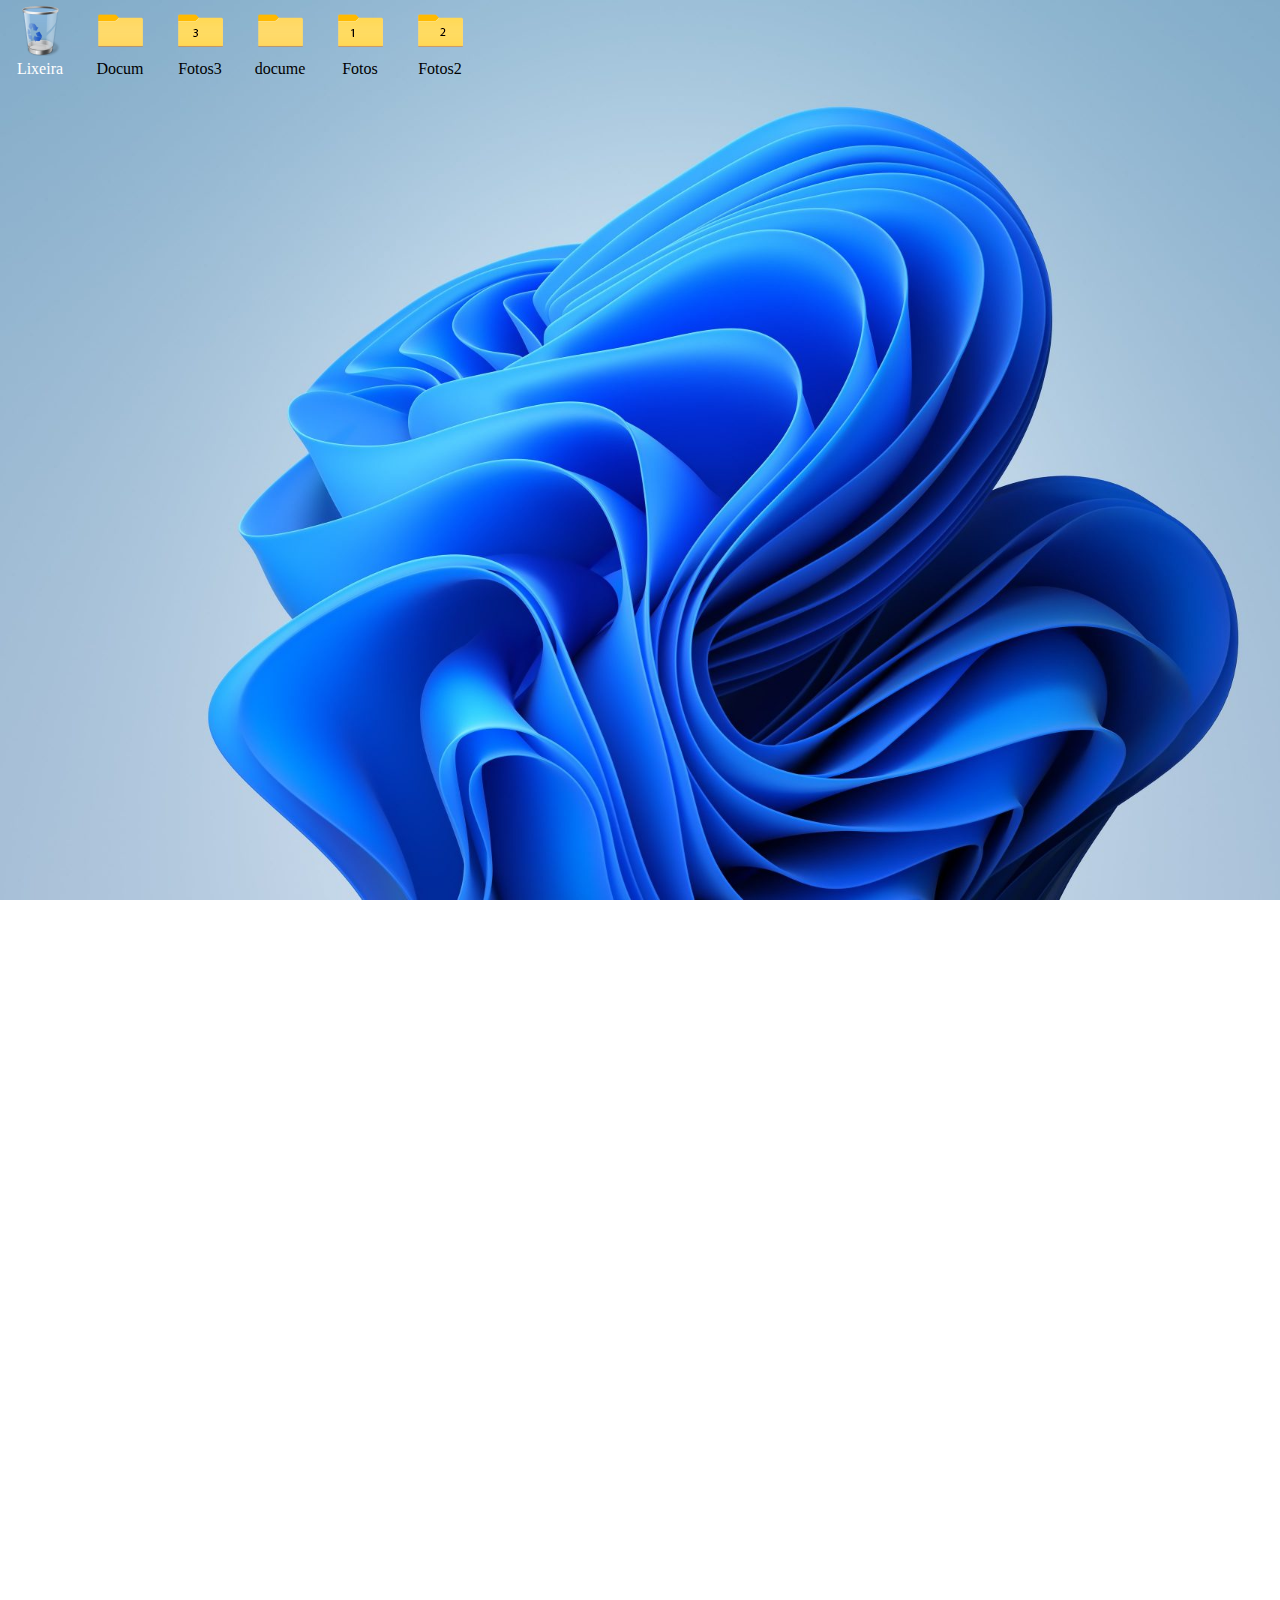
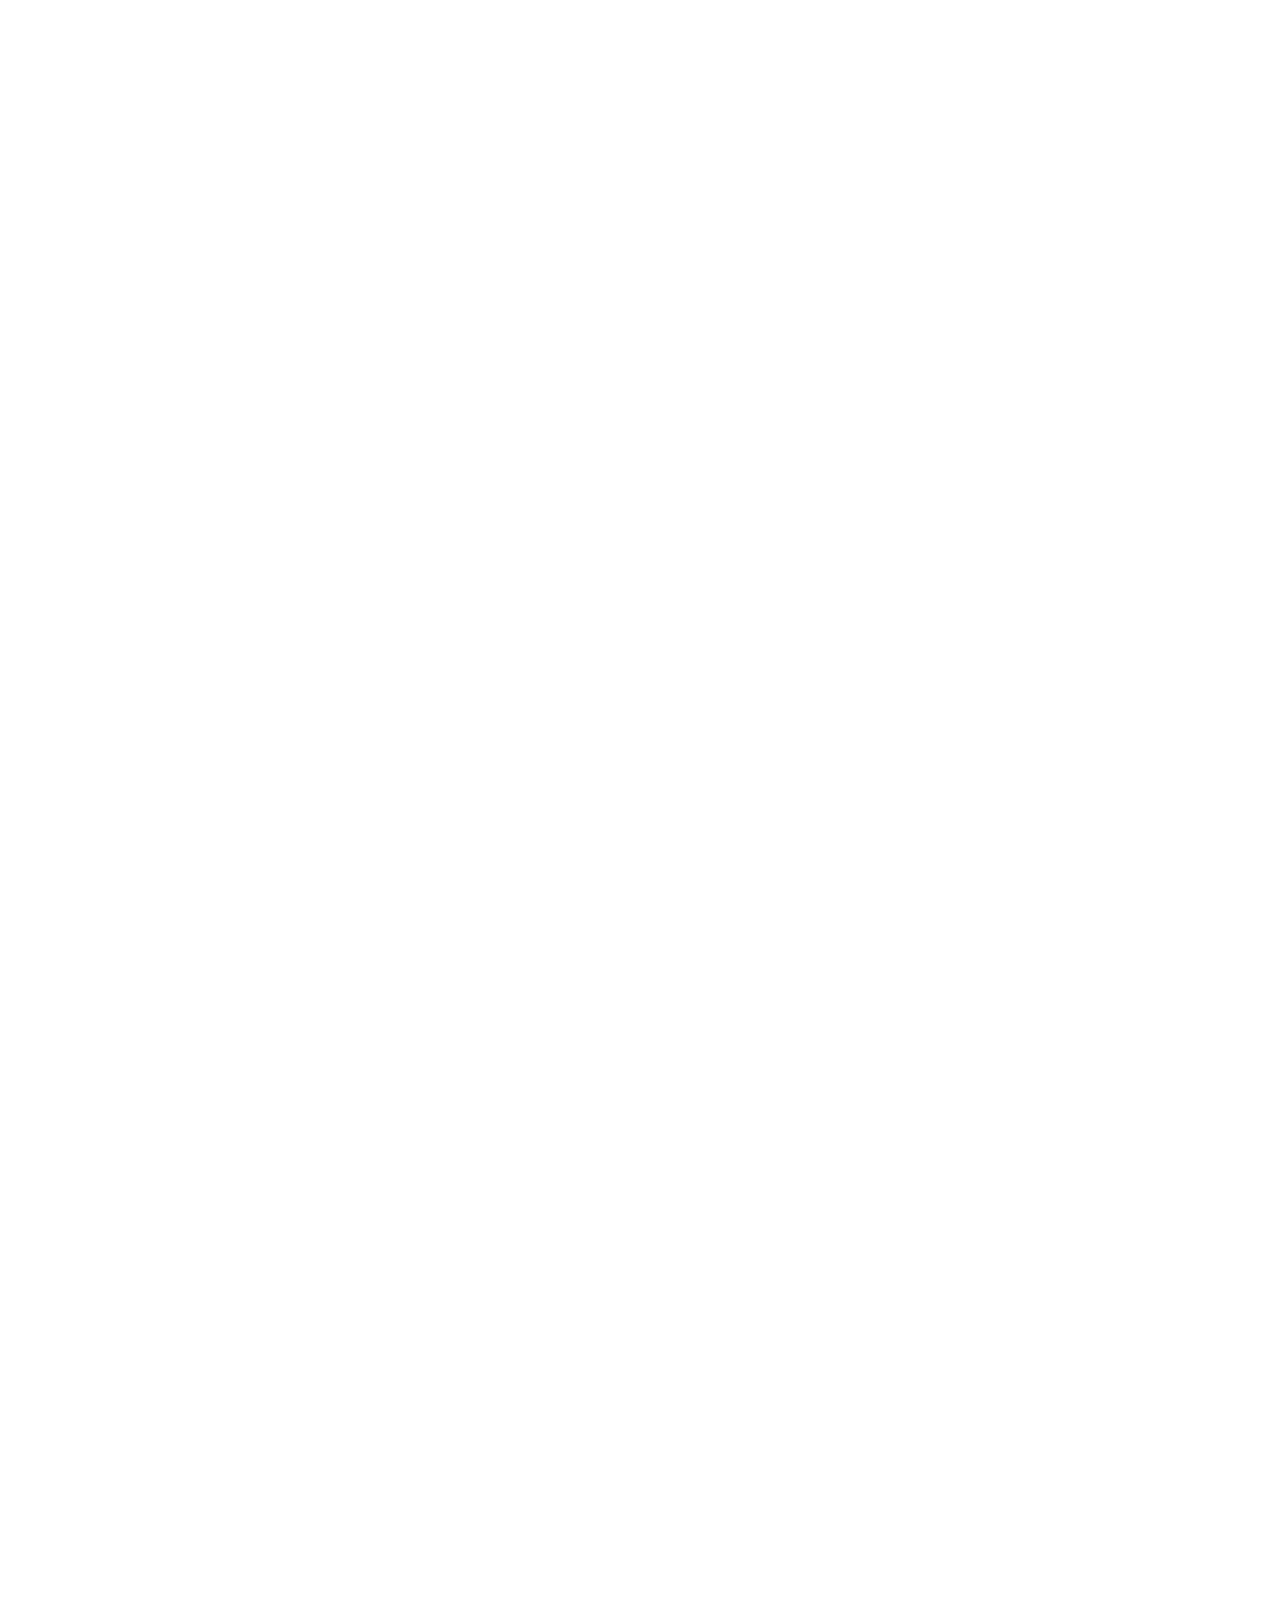
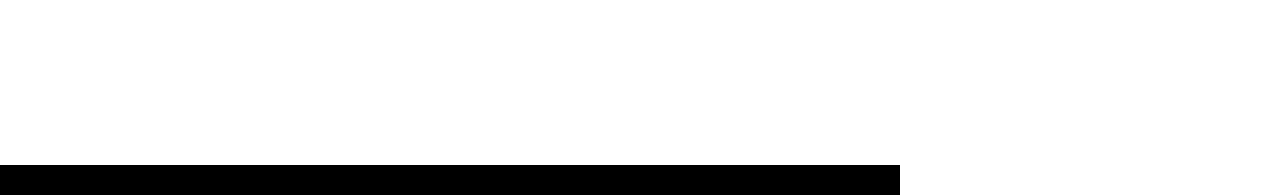
==== commit 150208ea: "update estrutura desktop" ====
--- a/index.html
+++ b/index.html
@@ -12,1254 +12,1247 @@
 
         
 
-        <div class="receive" draggable="true" ondragstart="drag(event)" >
-            <img src="./imagens/folder.png" alt="" class="folder" id="drag10" draggable="true" ondragstart="drag(event)"> 
-            <div class="iconName">
-                Docum
-            </div>
-        </div>
-        
-        
-                <div class="receive" draggable="true" ondragstart="drag(event)"><img src="./imagens/folder.png" alt=""  id="drag1" draggable="true" ondragstart="drag(event)"> docume</div>
-                <div class="receive" draggable="true" ondragstart="drag(event)"><img src="./imagens/folder1.png" alt=""  id="drag2" draggable="true" ondragstart="drag(event)"> Fotos</div>
-                <div class="receive" draggable="true" ondragstart="drag(event)"><img src="./imagens/folder2.png" alt="" id="drag3" draggable="true" ondragstart="drag(event)"> Fotos2</div>
-                <div class="receive" draggable="true" ondragstart="drag(event)"><img src="./imagens/folder3.png" alt=""  id="drag4" draggable="true" ondragstart="drag(event)"> Fotos3</div>
-            </div>
-        
-
-            <p draggable="true" ondragstart="drag(event)"> Hello world!</p>
-
-        
-
-        <div class="receive" draggable="true" ondragstart="drag(event)" ondrop="drop(event)" ondragover="allowDrop(event)" >
-            <img src="./imagens/Image.png" alt=""> 
-            <div class="iconName">
-                Lixeira2
-            </div>
-        </div>
-        
-        <div class="frame"><div class="receive" id="pixel" draggable="true" ondragstart="drag(event)" ondrop="drop(event)" ondragover="allowDrop(event)" ></div>
-            <span class="receive" id="pixel" draggable="true" ondragstart="drag(event)" ondrop="drop(event)" ondragover="allowDrop(event)" ></span>
-            <span class="receive" id="pixel" draggable="true" ondragstart="drag(event)" ondrop="drop(event)" ondragover="allowDrop(event)" ></span>
-            <span class="receive" id="pixel" draggable="true" ondragstart="drag(event)" ondrop="drop(event)" ondragover="allowDrop(event)" ></span>
-            <span class="receive" id="pixel" draggable="true" ondragstart="drag(event)" ondrop="drop(event)" ondragover="allowDrop(event)" ></span>
-            <span class="receive" id="pixel" draggable="true" ondragstart="drag(event)" ondrop="drop(event)" ondragover="allowDrop(event)" ></span>
-            <span class="receive" id="pixel" draggable="true" ondragstart="drag(event)" ondrop="drop(event)" ondragover="allowDrop(event)" ></span>
-            <span class="receive" id="pixel" draggable="true" ondragstart="drag(event)" ondrop="drop(event)" ondragover="allowDrop(event)" ></span>
-            <span class="receive" id="pixel" draggable="true" ondragstart="drag(event)" ondrop="drop(event)" ondragover="allowDrop(event)" ></span>
-            <span class="receive" id="pixel" draggable="true" ondragstart="drag(event)" ondrop="drop(event)" ondragover="allowDrop(event)" ></span>
-            <span class="receive" id="pixel" draggable="true" ondragstart="drag(event)" ondrop="drop(event)" ondragover="allowDrop(event)" ></span>
-            <span class="receive" id="pixel" draggable="true" ondragstart="drag(event)" ondrop="drop(event)" ondragover="allowDrop(event)" ></span>
-            <span class="receive" id="pixel" draggable="true" ondragstart="drag(event)" ondrop="drop(event)" ondragover="allowDrop(event)" ></span>
-            <span class="receive" id="pixel" draggable="true" ondragstart="drag(event)" ondrop="drop(event)" ondragover="allowDrop(event)" ></span>
-            <span class="receive" id="pixel" draggable="true" ondragstart="drag(event)" ondrop="drop(event)" ondragover="allowDrop(event)" ></span>
-            <span class="receive" id="pixel" draggable="true" ondragstart="drag(event)" ondrop="drop(event)" ondragover="allowDrop(event)" ></span>
-            <span class="receive" id="pixel" draggable="true" ondragstart="drag(event)" ondrop="drop(event)" ondragover="allowDrop(event)" ></span>
-            <span class="receive" id="pixel" draggable="true" ondragstart="drag(event)" ondrop="drop(event)" ondragover="allowDrop(event)" ></span>
-            <span class="receive" id="pixel" draggable="true" ondragstart="drag(event)" ondrop="drop(event)" ondragover="allowDrop(event)" ></span>
-            <span class="receive" id="pixel" draggable="true" ondragstart="drag(event)" ondrop="drop(event)" ondragover="allowDrop(event)" ></span>
-            <span class="receive" id="pixel" draggable="true" ondragstart="drag(event)" ondrop="drop(event)" ondragover="allowDrop(event)" ></span>
-            <span class="receive" id="pixel" draggable="true" ondragstart="drag(event)" ondrop="drop(event)" ondragover="allowDrop(event)" ></span>
-            <span class="receive" id="pixel" draggable="true" ondragstart="drag(event)" ondrop="drop(event)" ondragover="allowDrop(event)" ></span>
-            <span class="receive" id="pixel" draggable="true" ondragstart="drag(event)" ondrop="drop(event)" ondragover="allowDrop(event)" ></span>
-            <span class="receive" id="pixel" draggable="true" ondragstart="drag(event)" ondrop="drop(event)" ondragover="allowDrop(event)" ></span>
-            <span class="receive" id="pixel" draggable="true" ondragstart="drag(event)" ondrop="drop(event)" ondragover="allowDrop(event)" ></span>
-            <span class="receive" id="pixel" draggable="true" ondragstart="drag(event)" ondrop="drop(event)" ondragover="allowDrop(event)" ></span>
-            <span class="receive" id="pixel" draggable="true" ondragstart="drag(event)" ondrop="drop(event)" ondragover="allowDrop(event)" ></span>
-            <span class="receive" id="pixel" draggable="true" ondragstart="drag(event)" ondrop="drop(event)" ondragover="allowDrop(event)" ></span>
-            <span class="receive" id="pixel" draggable="true" ondragstart="drag(event)" ondrop="drop(event)" ondragover="allowDrop(event)" ></span>
-            <span class="receive" id="pixel" draggable="true" ondragstart="drag(event)" ondrop="drop(event)" ondragover="allowDrop(event)" ></span>
-            <span class="receive" id="pixel" draggable="true" ondragstart="drag(event)" ondrop="drop(event)" ondragover="allowDrop(event)" ></span>
-            <span class="receive" id="pixel" draggable="true" ondragstart="drag(event)" ondrop="drop(event)" ondragover="allowDrop(event)" ></span>
-            <span class="receive" id="pixel" draggable="true" ondragstart="drag(event)" ondrop="drop(event)" ondragover="allowDrop(event)" ></span>
-            <span class="receive" id="pixel" draggable="true" ondragstart="drag(event)" ondrop="drop(event)" ondragover="allowDrop(event)" ></span>
-            <span class="receive" id="pixel" draggable="true" ondragstart="drag(event)" ondrop="drop(event)" ondragover="allowDrop(event)" ></span>
-            <span class="receive" id="pixel" draggable="true" ondragstart="drag(event)" ondrop="drop(event)" ondragover="allowDrop(event)" ></span>
-            <span class="receive" id="pixel" draggable="true" ondragstart="drag(event)" ondrop="drop(event)" ondragover="allowDrop(event)" ></span>
-            <span class="receive" id="pixel" draggable="true" ondragstart="drag(event)" ondrop="drop(event)" ondragover="allowDrop(event)" ></span>
-            <span class="receive" id="pixel" draggable="true" ondragstart="drag(event)" ondrop="drop(event)" ondragover="allowDrop(event)" ></span>
-            <span class="receive" id="pixel" draggable="true" ondragstart="drag(event)" ondrop="drop(event)" ondragover="allowDrop(event)" ></span>
-            <span class="receive" id="pixel" draggable="true" ondragstart="drag(event)" ondrop="drop(event)" ondragover="allowDrop(event)" ></span>
-            <span class="receive" id="pixel" draggable="true" ondragstart="drag(event)" ondrop="drop(event)" ondragover="allowDrop(event)" ></span>
-            <span class="receive" id="pixel" draggable="true" ondragstart="drag(event)" ondrop="drop(event)" ondragover="allowDrop(event)" ></span>
-            <span class="receive" id="pixel" draggable="true" ondragstart="drag(event)" ondrop="drop(event)" ondragover="allowDrop(event)" ></span>
-            <span class="receive" id="pixel" draggable="true" ondragstart="drag(event)" ondrop="drop(event)" ondragover="allowDrop(event)" ></span>
-            <span class="receive" id="pixel" draggable="true" ondragstart="drag(event)" ondrop="drop(event)" ondragover="allowDrop(event)" ></span>
-            <span class="receive" id="pixel" draggable="true" ondragstart="drag(event)" ondrop="drop(event)" ondragover="allowDrop(event)" ></span>
-            <span class="receive" id="pixel" draggable="true" ondragstart="drag(event)" ondrop="drop(event)" ondragover="allowDrop(event)" ></span>
-            <span class="receive" id="pixel" draggable="true" ondragstart="drag(event)" ondrop="drop(event)" ondragover="allowDrop(event)" ></span>
-            <span class="receive" id="pixel" draggable="true" ondragstart="drag(event)" ondrop="drop(event)" ondragover="allowDrop(event)" ></span>
-            <span class="receive" id="pixel" draggable="true" ondragstart="drag(event)" ondrop="drop(event)" ondragover="allowDrop(event)" ></span>
-            <span class="receive" id="pixel" draggable="true" ondragstart="drag(event)" ondrop="drop(event)" ondragover="allowDrop(event)" ></span>
-            <span class="receive" id="pixel" draggable="true" ondragstart="drag(event)" ondrop="drop(event)" ondragover="allowDrop(event)" ></span>
-            <span class="receive" id="pixel" draggable="true" ondragstart="drag(event)" ondrop="drop(event)" ondragover="allowDrop(event)" ></span>
-            <span class="receive" id="pixel" draggable="true" ondragstart="drag(event)" ondrop="drop(event)" ondragover="allowDrop(event)" ></span>
-            <span class="receive" id="pixel" draggable="true" ondragstart="drag(event)" ondrop="drop(event)" ondragover="allowDrop(event)" ></span>
-            <span class="receive" id="pixel" draggable="true" ondragstart="drag(event)" ondrop="drop(event)" ondragover="allowDrop(event)" ></span>
-            <span class="receive" id="pixel" draggable="true" ondragstart="drag(event)" ondrop="drop(event)" ondragover="allowDrop(event)" ></span>
-            <span class="receive" id="pixel" draggable="true" ondragstart="drag(event)" ondrop="drop(event)" ondragover="allowDrop(event)" ></span>
-            <span class="receive" id="pixel" draggable="true" ondragstart="drag(event)" ondrop="drop(event)" ondragover="allowDrop(event)" ></span>
-            <span class="receive" id="pixel" draggable="true" ondragstart="drag(event)" ondrop="drop(event)" ondragover="allowDrop(event)" ></span>
-            <span class="receive" id="pixel" draggable="true" ondragstart="drag(event)" ondrop="drop(event)" ondragover="allowDrop(event)" ></span>
-            <span class="receive" id="pixel" draggable="true" ondragstart="drag(event)" ondrop="drop(event)" ondragover="allowDrop(event)" ></span>
-            <span class="receive" id="pixel" draggable="true" ondragstart="drag(event)" ondrop="drop(event)" ondragover="allowDrop(event)" ></span>
-            <span class="receive" id="pixel" draggable="true" ondragstart="drag(event)" ondrop="drop(event)" ondragover="allowDrop(event)" ></span>
-            <span class="receive" id="pixel" draggable="true" ondragstart="drag(event)" ondrop="drop(event)" ondragover="allowDrop(event)" ></span>
-            <span class="receive" id="pixel" draggable="true" ondragstart="drag(event)" ondrop="drop(event)" ondragover="allowDrop(event)" ></span>
-            <span class="receive" id="pixel" draggable="true" ondragstart="drag(event)" ondrop="drop(event)" ondragover="allowDrop(event)" ></span>
-            <span class="receive" id="pixel" draggable="true" ondragstart="drag(event)" ondrop="drop(event)" ondragover="allowDrop(event)" ></span>
-            <span class="receive" id="pixel" draggable="true" ondragstart="drag(event)" ondrop="drop(event)" ondragover="allowDrop(event)" ></span>
-            <span class="receive" id="pixel" draggable="true" ondragstart="drag(event)" ondrop="drop(event)" ondragover="allowDrop(event)" ></span>
-            <span class="receive" id="pixel" draggable="true" ondragstart="drag(event)" ondrop="drop(event)" ondragover="allowDrop(event)" ></span>
-            <span class="receive" id="pixel" draggable="true" ondragstart="drag(event)" ondrop="drop(event)" ondragover="allowDrop(event)" ></span>
-            <span class="receive" id="pixel" draggable="true" ondragstart="drag(event)" ondrop="drop(event)" ondragover="allowDrop(event)" ></span>
-            <span class="receive" id="pixel" draggable="true" ondragstart="drag(event)" ondrop="drop(event)" ondragover="allowDrop(event)" ></span>
-            <span class="receive" id="pixel" draggable="true" ondragstart="drag(event)" ondrop="drop(event)" ondragover="allowDrop(event)" ></span>
-            <span class="receive" id="pixel" draggable="true" ondragstart="drag(event)" ondrop="drop(event)" ondragover="allowDrop(event)" ></span>
-            <span class="receive" id="pixel" draggable="true" ondragstart="drag(event)" ondrop="drop(event)" ondragover="allowDrop(event)" ></span>
-            <span class="receive" id="pixel" draggable="true" ondragstart="drag(event)" ondrop="drop(event)" ondragover="allowDrop(event)" ></span>
-            <span class="receive" id="pixel" draggable="true" ondragstart="drag(event)" ondrop="drop(event)" ondragover="allowDrop(event)" ></span>
-            <span class="receive" id="pixel" draggable="true" ondragstart="drag(event)" ondrop="drop(event)" ondragover="allowDrop(event)" ></span>
-            <span class="receive" id="pixel" draggable="true" ondragstart="drag(event)" ondrop="drop(event)" ondragover="allowDrop(event)" ></span>
-            <span class="receive" id="pixel" draggable="true" ondragstart="drag(event)" ondrop="drop(event)" ondragover="allowDrop(event)" ></span>
-            <span class="receive" id="pixel" draggable="true" ondragstart="drag(event)" ondrop="drop(event)" ondragover="allowDrop(event)" ></span>
-            <span class="receive" id="pixel" draggable="true" ondragstart="drag(event)" ondrop="drop(event)" ondragover="allowDrop(event)" ></span>
-            <span class="receive" id="pixel" draggable="true" ondragstart="drag(event)" ondrop="drop(event)" ondragover="allowDrop(event)" ></span>
-            <span class="receive" id="pixel" draggable="true" ondragstart="drag(event)" ondrop="drop(event)" ondragover="allowDrop(event)" ></span>
-            <span class="receive" id="pixel" draggable="true" ondragstart="drag(event)" ondrop="drop(event)" ondragover="allowDrop(event)" ></span>
-            <span class="receive" id="pixel" draggable="true" ondragstart="drag(event)" ondrop="drop(event)" ondragover="allowDrop(event)" ></span>
-            <span class="receive" id="pixel" draggable="true" ondragstart="drag(event)" ondrop="drop(event)" ondragover="allowDrop(event)" ></span>
-            <span class="receive" id="pixel" draggable="true" ondragstart="drag(event)" ondrop="drop(event)" ondragover="allowDrop(event)" ></span>
-            <span class="receive" id="pixel" draggable="true" ondragstart="drag(event)" ondrop="drop(event)" ondragover="allowDrop(event)" ></span>
-            <span class="receive" id="pixel" draggable="true" ondragstart="drag(event)" ondrop="drop(event)" ondragover="allowDrop(event)" ></span>
-            <span class="receive" id="pixel" draggable="true" ondragstart="drag(event)" ondrop="drop(event)" ondragover="allowDrop(event)" ></span>
-            <span class="receive" id="pixel" draggable="true" ondragstart="drag(event)" ondrop="drop(event)" ondragover="allowDrop(event)" ></span>
-            <span class="receive" id="pixel" draggable="true" ondragstart="drag(event)" ondrop="drop(event)" ondragover="allowDrop(event)" ></span>
-            <span class="receive" id="pixel" draggable="true" ondragstart="drag(event)" ondrop="drop(event)" ondragover="allowDrop(event)" ></span>
-            <span class="receive" id="pixel" draggable="true" ondragstart="drag(event)" ondrop="drop(event)" ondragover="allowDrop(event)" ></span>
-            <span class="receive" id="pixel" draggable="true" ondragstart="drag(event)" ondrop="drop(event)" ondragover="allowDrop(event)" ></span>
-            <span class="receive" id="pixel" draggable="true" ondragstart="drag(event)" ondrop="drop(event)" ondragover="allowDrop(event)" ></span>
-            <span class="receive" id="pixel" draggable="true" ondragstart="drag(event)" ondrop="drop(event)" ondragover="allowDrop(event)" ></span>
-            <span class="receive" id="pixel" draggable="true" ondragstart="drag(event)" ondrop="drop(event)" ondragover="allowDrop(event)" ></span>
-            <span class="receive" id="pixel" draggable="true" ondragstart="drag(event)" ondrop="drop(event)" ondragover="allowDrop(event)" ></span>
-            <span class="receive" id="pixel" draggable="true" ondragstart="drag(event)" ondrop="drop(event)" ondragover="allowDrop(event)" ></span>
-            <span class="receive" id="pixel" draggable="true" ondragstart="drag(event)" ondrop="drop(event)" ondragover="allowDrop(event)" ></span>
-            <span class="receive" id="pixel" draggable="true" ondragstart="drag(event)" ondrop="drop(event)" ondragover="allowDrop(event)" ></span>
-            <span class="receive" id="pixel" draggable="true" ondragstart="drag(event)" ondrop="drop(event)" ondragover="allowDrop(event)" ></span>
-            <span class="receive" id="pixel" draggable="true" ondragstart="drag(event)" ondrop="drop(event)" ondragover="allowDrop(event)" ></span>
-            <span class="receive" id="pixel" draggable="true" ondragstart="drag(event)" ondrop="drop(event)" ondragover="allowDrop(event)" ></span>
-            <span class="receive" id="pixel" draggable="true" ondragstart="drag(event)" ondrop="drop(event)" ondragover="allowDrop(event)" ></span>
-            <span class="receive" id="pixel" draggable="true" ondragstart="drag(event)" ondrop="drop(event)" ondragover="allowDrop(event)" ></span>
-            <span class="receive" id="pixel" draggable="true" ondragstart="drag(event)" ondrop="drop(event)" ondragover="allowDrop(event)" ></span>
-            <span class="receive" id="pixel" draggable="true" ondragstart="drag(event)" ondrop="drop(event)" ondragover="allowDrop(event)" ></span>
-            <span class="receive" id="pixel" draggable="true" ondragstart="drag(event)" ondrop="drop(event)" ondragover="allowDrop(event)" ></span>
-            <span class="receive" id="pixel" draggable="true" ondragstart="drag(event)" ondrop="drop(event)" ondragover="allowDrop(event)" ></span>
-            <span class="receive" id="pixel" draggable="true" ondragstart="drag(event)" ondrop="drop(event)" ondragover="allowDrop(event)" ></span>
-            <span class="receive" id="pixel" draggable="true" ondragstart="drag(event)" ondrop="drop(event)" ondragover="allowDrop(event)" ></span>
-            <span class="receive" id="pixel" draggable="true" ondragstart="drag(event)" ondrop="drop(event)" ondragover="allowDrop(event)" ></span>
-            <span class="receive" id="pixel" draggable="true" ondragstart="drag(event)" ondrop="drop(event)" ondragover="allowDrop(event)" ></span>
-            <span class="receive" id="pixel" draggable="true" ondragstart="drag(event)" ondrop="drop(event)" ondragover="allowDrop(event)" ></span>
-            <span class="receive" id="pixel" draggable="true" ondragstart="drag(event)" ondrop="drop(event)" ondragover="allowDrop(event)" ></span>
-            <span class="receive" id="pixel" draggable="true" ondragstart="drag(event)" ondrop="drop(event)" ondragover="allowDrop(event)" ></span>
-            <span class="receive" id="pixel" draggable="true" ondragstart="drag(event)" ondrop="drop(event)" ondragover="allowDrop(event)" ></span>
-            <span class="receive" id="pixel" draggable="true" ondragstart="drag(event)" ondrop="drop(event)" ondragover="allowDrop(event)" ></span>
-            <span class="receive" id="pixel" draggable="true" ondragstart="drag(event)" ondrop="drop(event)" ondragover="allowDrop(event)" ></span>
-            <span class="receive" id="pixel" draggable="true" ondragstart="drag(event)" ondrop="drop(event)" ondragover="allowDrop(event)" ></span>
-            <span class="receive" id="pixel" draggable="true" ondragstart="drag(event)" ondrop="drop(event)" ondragover="allowDrop(event)" ></span>
-            <span class="receive" id="pixel" draggable="true" ondragstart="drag(event)" ondrop="drop(event)" ondragover="allowDrop(event)" ></span>
-            <span class="receive" id="pixel" draggable="true" ondragstart="drag(event)" ondrop="drop(event)" ondragover="allowDrop(event)" ></span>
-            <span class="receive" id="pixel" draggable="true" ondragstart="drag(event)" ondrop="drop(event)" ondragover="allowDrop(event)" ></span>
-            <span class="receive" id="pixel" draggable="true" ondragstart="drag(event)" ondrop="drop(event)" ondragover="allowDrop(event)" ></span>
-            <span class="receive" id="pixel" draggable="true" ondragstart="drag(event)" ondrop="drop(event)" ondragover="allowDrop(event)" ></span>
-            <span class="receive" id="pixel" draggable="true" ondragstart="drag(event)" ondrop="drop(event)" ondragover="allowDrop(event)" ></span>
-            <span class="receive" id="pixel" draggable="true" ondragstart="drag(event)" ondrop="drop(event)" ondragover="allowDrop(event)" ></span>
-            <span class="receive" id="pixel" draggable="true" ondragstart="drag(event)" ondrop="drop(event)" ondragover="allowDrop(event)" ></span>
-            <span class="receive" id="pixel" draggable="true" ondragstart="drag(event)" ondrop="drop(event)" ondragover="allowDrop(event)" ></span>
-            <span class="receive" id="pixel" draggable="true" ondragstart="drag(event)" ondrop="drop(event)" ondragover="allowDrop(event)" ></span>
-            <span class="receive" id="pixel" draggable="true" ondragstart="drag(event)" ondrop="drop(event)" ondragover="allowDrop(event)" ></span>
-            <span class="receive" id="pixel" draggable="true" ondragstart="drag(event)" ondrop="drop(event)" ondragover="allowDrop(event)" ></span>
-            <span class="receive" id="pixel" draggable="true" ondragstart="drag(event)" ondrop="drop(event)" ondragover="allowDrop(event)" ></span>
-            <span class="receive" id="pixel" draggable="true" ondragstart="drag(event)" ondrop="drop(event)" ondragover="allowDrop(event)" ></span>
-            <span class="receive" id="pixel" draggable="true" ondragstart="drag(event)" ondrop="drop(event)" ondragover="allowDrop(event)" ></span>
-            <span class="receive" id="pixel" draggable="true" ondragstart="drag(event)" ondrop="drop(event)" ondragover="allowDrop(event)" ></span>
-            <span class="receive" id="pixel" draggable="true" ondragstart="drag(event)" ondrop="drop(event)" ondragover="allowDrop(event)" ></span>
-            <span class="receive" id="pixel" draggable="true" ondragstart="drag(event)" ondrop="drop(event)" ondragover="allowDrop(event)" ></span>
-            <span class="receive" id="pixel" draggable="true" ondragstart="drag(event)" ondrop="drop(event)" ondragover="allowDrop(event)" ></span>
-            <span class="receive" id="pixel" draggable="true" ondragstart="drag(event)" ondrop="drop(event)" ondragover="allowDrop(event)" ></span>
-            <span class="receive" id="pixel" draggable="true" ondragstart="drag(event)" ondrop="drop(event)" ondragover="allowDrop(event)" ></span>
-            <span class="receive" id="pixel" draggable="true" ondragstart="drag(event)" ondrop="drop(event)" ondragover="allowDrop(event)" ></span>
-            <span class="receive" id="pixel" draggable="true" ondragstart="drag(event)" ondrop="drop(event)" ondragover="allowDrop(event)" ></span>
-            <span class="receive" id="pixel" draggable="true" ondragstart="drag(event)" ondrop="drop(event)" ondragover="allowDrop(event)" ></span>
-            <span class="receive" id="pixel" draggable="true" ondragstart="drag(event)" ondrop="drop(event)" ondragover="allowDrop(event)" ></span>
-            <span class="receive" id="pixel" draggable="true" ondragstart="drag(event)" ondrop="drop(event)" ondragover="allowDrop(event)" ></span>
-            <span class="receive" id="pixel" draggable="true" ondragstart="drag(event)" ondrop="drop(event)" ondragover="allowDrop(event)" ></span>
-            <span class="receive" id="pixel" draggable="true" ondragstart="drag(event)" ondrop="drop(event)" ondragover="allowDrop(event)" ></span>
-            <span class="receive" id="pixel" draggable="true" ondragstart="drag(event)" ondrop="drop(event)" ondragover="allowDrop(event)" ></span>
-            <span class="receive" id="pixel" draggable="true" ondragstart="drag(event)" ondrop="drop(event)" ondragover="allowDrop(event)" ></span>
-            <span class="receive" id="pixel" draggable="true" ondragstart="drag(event)" ondrop="drop(event)" ondragover="allowDrop(event)" ></span>
-            <span class="receive" id="pixel" draggable="true" ondragstart="drag(event)" ondrop="drop(event)" ondragover="allowDrop(event)" ></span>
-            <span class="receive" id="pixel" draggable="true" ondragstart="drag(event)" ondrop="drop(event)" ondragover="allowDrop(event)" ></span>
-            <span class="receive" id="pixel" draggable="true" ondragstart="drag(event)" ondrop="drop(event)" ondragover="allowDrop(event)" ></span>
-            <span class="receive" id="pixel" draggable="true" ondragstart="drag(event)" ondrop="drop(event)" ondragover="allowDrop(event)" ></span>
-            <span class="receive" id="pixel" draggable="true" ondragstart="drag(event)" ondrop="drop(event)" ondragover="allowDrop(event)" ></span>
-            <span class="receive" id="pixel" draggable="true" ondragstart="drag(event)" ondrop="drop(event)" ondragover="allowDrop(event)" ></span>
-            <span class="receive" id="pixel" draggable="true" ondragstart="drag(event)" ondrop="drop(event)" ondragover="allowDrop(event)" ></span>
-            <span class="receive" id="pixel" draggable="true" ondragstart="drag(event)" ondrop="drop(event)" ondragover="allowDrop(event)" ></span>
-            <span class="receive" id="pixel" draggable="true" ondragstart="drag(event)" ondrop="drop(event)" ondragover="allowDrop(event)" ></span>
-            <span class="receive" id="pixel" draggable="true" ondragstart="drag(event)" ondrop="drop(event)" ondragover="allowDrop(event)" ></span>
-            <span class="receive" id="pixel" draggable="true" ondragstart="drag(event)" ondrop="drop(event)" ondragover="allowDrop(event)" ></span>
-            <span class="receive" id="pixel" draggable="true" ondragstart="drag(event)" ondrop="drop(event)" ondragover="allowDrop(event)" ></span>
-            <span class="receive" id="pixel" draggable="true" ondragstart="drag(event)" ondrop="drop(event)" ondragover="allowDrop(event)" ></span>
-            <span class="receive" id="pixel" draggable="true" ondragstart="drag(event)" ondrop="drop(event)" ondragover="allowDrop(event)" ></span>
-            <span class="receive" id="pixel" draggable="true" ondragstart="drag(event)" ondrop="drop(event)" ondragover="allowDrop(event)" ></span>
-            <span class="receive" id="pixel" draggable="true" ondragstart="drag(event)" ondrop="drop(event)" ondragover="allowDrop(event)" ></span>
-            <span class="receive" id="pixel" draggable="true" ondragstart="drag(event)" ondrop="drop(event)" ondragover="allowDrop(event)" ></span>
-            <span class="receive" id="pixel" draggable="true" ondragstart="drag(event)" ondrop="drop(event)" ondragover="allowDrop(event)" ></span>
-            <span class="receive" id="pixel" draggable="true" ondragstart="drag(event)" ondrop="drop(event)" ondragover="allowDrop(event)" ></span>
-            <span class="receive" id="pixel" draggable="true" ondragstart="drag(event)" ondrop="drop(event)" ondragover="allowDrop(event)" ></span>
-            <span class="receive" id="pixel" draggable="true" ondragstart="drag(event)" ondrop="drop(event)" ondragover="allowDrop(event)" ></span>
-            <span class="receive" id="pixel" draggable="true" ondragstart="drag(event)" ondrop="drop(event)" ondragover="allowDrop(event)" ></span>
-            <span class="receive" id="pixel" draggable="true" ondragstart="drag(event)" ondrop="drop(event)" ondragover="allowDrop(event)" ></span>
-            <span class="receive" id="pixel" draggable="true" ondragstart="drag(event)" ondrop="drop(event)" ondragover="allowDrop(event)" ></span>
-            <span class="receive" id="pixel" draggable="true" ondragstart="drag(event)" ondrop="drop(event)" ondragover="allowDrop(event)" ></span>
-            <span class="receive" id="pixel" draggable="true" ondragstart="drag(event)" ondrop="drop(event)" ondragover="allowDrop(event)" ></span>
-            <span class="receive" id="pixel" draggable="true" ondragstart="drag(event)" ondrop="drop(event)" ondragover="allowDrop(event)" ></span>
-            <span class="receive" id="pixel" draggable="true" ondragstart="drag(event)" ondrop="drop(event)" ondragover="allowDrop(event)" ></span>
-            <span class="receive" id="pixel" draggable="true" ondragstart="drag(event)" ondrop="drop(event)" ondragover="allowDrop(event)" ></span>
-            <span class="receive" id="pixel" draggable="true" ondragstart="drag(event)" ondrop="drop(event)" ondragover="allowDrop(event)" ></span>
-            <span class="receive" id="pixel" draggable="true" ondragstart="drag(event)" ondrop="drop(event)" ondragover="allowDrop(event)" ></span>
-            <span class="receive" id="pixel" draggable="true" ondragstart="drag(event)" ondrop="drop(event)" ondragover="allowDrop(event)" ></span>
-            <span class="receive" id="pixel" draggable="true" ondragstart="drag(event)" ondrop="drop(event)" ondragover="allowDrop(event)" ></span>
-            <span class="receive" id="pixel" draggable="true" ondragstart="drag(event)" ondrop="drop(event)" ondragover="allowDrop(event)" ></span>
-            <span class="receive" id="pixel" draggable="true" ondragstart="drag(event)" ondrop="drop(event)" ondragover="allowDrop(event)" ></span>
-            <span class="receive" id="pixel" draggable="true" ondragstart="drag(event)" ondrop="drop(event)" ondragover="allowDrop(event)" ></span>
-            <span class="receive" id="pixel" draggable="true" ondragstart="drag(event)" ondrop="drop(event)" ondragover="allowDrop(event)" ></span>
-            <span class="receive" id="pixel" draggable="true" ondragstart="drag(event)" ondrop="drop(event)" ondragover="allowDrop(event)" ></span>
-            <span class="receive" id="pixel" draggable="true" ondragstart="drag(event)" ondrop="drop(event)" ondragover="allowDrop(event)" ></span>
-            <span class="receive" id="pixel" draggable="true" ondragstart="drag(event)" ondrop="drop(event)" ondragover="allowDrop(event)" ></span>
-            <span class="receive" id="pixel" draggable="true" ondragstart="drag(event)" ondrop="drop(event)" ondragover="allowDrop(event)" ></span>
-            <span class="receive" id="pixel" draggable="true" ondragstart="drag(event)" ondrop="drop(event)" ondragover="allowDrop(event)" ></span>
-            <span class="receive" id="pixel" draggable="true" ondragstart="drag(event)" ondrop="drop(event)" ondragover="allowDrop(event)" ></span>
-            <span class="receive" id="pixel" draggable="true" ondragstart="drag(event)" ondrop="drop(event)" ondragover="allowDrop(event)" ></span>
-            <span class="receive" id="pixel" draggable="true" ondragstart="drag(event)" ondrop="drop(event)" ondragover="allowDrop(event)" ></span>
-            <span class="receive" id="pixel" draggable="true" ondragstart="drag(event)" ondrop="drop(event)" ondragover="allowDrop(event)" ></span>
-            <span class="receive" id="pixel" draggable="true" ondragstart="drag(event)" ondrop="drop(event)" ondragover="allowDrop(event)" ></span>
-            <span class="receive" id="pixel" draggable="true" ondragstart="drag(event)" ondrop="drop(event)" ondragover="allowDrop(event)" ></span>
-            <span class="receive" id="pixel" draggable="true" ondragstart="drag(event)" ondrop="drop(event)" ondragover="allowDrop(event)" ></span>
-            <span class="receive" id="pixel" draggable="true" ondragstart="drag(event)" ondrop="drop(event)" ondragover="allowDrop(event)" ></span>
-            <span class="receive" id="pixel" draggable="true" ondragstart="drag(event)" ondrop="drop(event)" ondragover="allowDrop(event)" ></span>
-            <span class="receive" id="pixel" draggable="true" ondragstart="drag(event)" ondrop="drop(event)" ondragover="allowDrop(event)" ></span>
-            <span class="receive" id="pixel" draggable="true" ondragstart="drag(event)" ondrop="drop(event)" ondragover="allowDrop(event)" ></span>
-            <span class="receive" id="pixel" draggable="true" ondragstart="drag(event)" ondrop="drop(event)" ondragover="allowDrop(event)" ></span>
-            <span class="receive" id="pixel" draggable="true" ondragstart="drag(event)" ondrop="drop(event)" ondragover="allowDrop(event)" ></span>
-            <span class="receive" id="pixel" draggable="true" ondragstart="drag(event)" ondrop="drop(event)" ondragover="allowDrop(event)" ></span>
-            <span class="receive" id="pixel" draggable="true" ondragstart="drag(event)" ondrop="drop(event)" ondragover="allowDrop(event)" ></span>
-            <span class="receive" id="pixel" draggable="true" ondragstart="drag(event)" ondrop="drop(event)" ondragover="allowDrop(event)" ></span>
-            <span class="receive" id="pixel" draggable="true" ondragstart="drag(event)" ondrop="drop(event)" ondragover="allowDrop(event)" ></span>
-            <span class="receive" id="pixel" draggable="true" ondragstart="drag(event)" ondrop="drop(event)" ondragover="allowDrop(event)" ></span>
-            <span class="receive" id="pixel" draggable="true" ondragstart="drag(event)" ondrop="drop(event)" ondragover="allowDrop(event)" ></span>
-            <span class="receive" id="pixel" draggable="true" ondragstart="drag(event)" ondrop="drop(event)" ondragover="allowDrop(event)" ></span>
-            <span class="receive" id="pixel" draggable="true" ondragstart="drag(event)" ondrop="drop(event)" ondragover="allowDrop(event)" ></span>
-            <span class="receive" id="pixel" draggable="true" ondragstart="drag(event)" ondrop="drop(event)" ondragover="allowDrop(event)" ></span>
-            <span class="receive" id="pixel" draggable="true" ondragstart="drag(event)" ondrop="drop(event)" ondragover="allowDrop(event)" ></span>
-            <span class="receive" id="pixel" draggable="true" ondragstart="drag(event)" ondrop="drop(event)" ondragover="allowDrop(event)" ></span>
-            <span class="receive" id="pixel" draggable="true" ondragstart="drag(event)" ondrop="drop(event)" ondragover="allowDrop(event)" ></span>
-            <span class="receive" id="pixel" draggable="true" ondragstart="drag(event)" ondrop="drop(event)" ondragover="allowDrop(event)" ></span>
-            <span class="receive" id="pixel" draggable="true" ondragstart="drag(event)" ondrop="drop(event)" ondragover="allowDrop(event)" ></span>
-            <span class="receive" id="pixel" draggable="true" ondragstart="drag(event)" ondrop="drop(event)" ondragover="allowDrop(event)" ></span>
-            <span class="receive" id="pixel" draggable="true" ondragstart="drag(event)" ondrop="drop(event)" ondragover="allowDrop(event)" ></span>
-            <span class="receive" id="pixel" draggable="true" ondragstart="drag(event)" ondrop="drop(event)" ondragover="allowDrop(event)" ></span>
-            <span class="receive" id="pixel" draggable="true" ondragstart="drag(event)" ondrop="drop(event)" ondragover="allowDrop(event)" ></span>
-            <span class="receive" id="pixel" draggable="true" ondragstart="drag(event)" ondrop="drop(event)" ondragover="allowDrop(event)" ></span>
-            <span class="receive" id="pixel" draggable="true" ondragstart="drag(event)" ondrop="drop(event)" ondragover="allowDrop(event)" ></span>
-            <span class="receive" id="pixel" draggable="true" ondragstart="drag(event)" ondrop="drop(event)" ondragover="allowDrop(event)" ></span>
-            <span class="receive" id="pixel" draggable="true" ondragstart="drag(event)" ondrop="drop(event)" ondragover="allowDrop(event)" ></span>
-            <span class="receive" id="pixel" draggable="true" ondragstart="drag(event)" ondrop="drop(event)" ondragover="allowDrop(event)" ></span>
-            <span class="receive" id="pixel" draggable="true" ondragstart="drag(event)" ondrop="drop(event)" ondragover="allowDrop(event)" ></span>
-            <span class="receive" id="pixel" draggable="true" ondragstart="drag(event)" ondrop="drop(event)" ondragover="allowDrop(event)" ></span>
-            <span class="receive" id="pixel" draggable="true" ondragstart="drag(event)" ondrop="drop(event)" ondragover="allowDrop(event)" ></span>
-            <span class="receive" id="pixel" draggable="true" ondragstart="drag(event)" ondrop="drop(event)" ondragover="allowDrop(event)" ></span>
-            <span class="receive" id="pixel" draggable="true" ondragstart="drag(event)" ondrop="drop(event)" ondragover="allowDrop(event)" ></span>
-            <span class="receive" id="pixel" draggable="true" ondragstart="drag(event)" ondrop="drop(event)" ondragover="allowDrop(event)" ></span>
-            <span class="receive" id="pixel" draggable="true" ondragstart="drag(event)" ondrop="drop(event)" ondragover="allowDrop(event)" ></span>
-            <span class="receive" id="pixel" draggable="true" ondragstart="drag(event)" ondrop="drop(event)" ondragover="allowDrop(event)" ></span>
-            <span class="receive" id="pixel" draggable="true" ondragstart="drag(event)" ondrop="drop(event)" ondragover="allowDrop(event)" ></span>
-            <span class="receive" id="pixel" draggable="true" ondragstart="drag(event)" ondrop="drop(event)" ondragover="allowDrop(event)" ></span>
-            <span class="receive" id="pixel" draggable="true" ondragstart="drag(event)" ondrop="drop(event)" ondragover="allowDrop(event)" ></span>
-            <span class="receive" id="pixel" draggable="true" ondragstart="drag(event)" ondrop="drop(event)" ondragover="allowDrop(event)" ></span>
-            <span class="receive" id="pixel" draggable="true" ondragstart="drag(event)" ondrop="drop(event)" ondragover="allowDrop(event)" ></span>
-            <span class="receive" id="pixel" draggable="true" ondragstart="drag(event)" ondrop="drop(event)" ondragover="allowDrop(event)" ></span>
-            <span class="receive" id="pixel" draggable="true" ondragstart="drag(event)" ondrop="drop(event)" ondragover="allowDrop(event)" ></span>
-            <span class="receive" id="pixel" draggable="true" ondragstart="drag(event)" ondrop="drop(event)" ondragover="allowDrop(event)" ></span>
-            <span class="receive" id="pixel" draggable="true" ondragstart="drag(event)" ondrop="drop(event)" ondragover="allowDrop(event)" ></span>
-            <span class="receive" id="pixel" draggable="true" ondragstart="drag(event)" ondrop="drop(event)" ondragover="allowDrop(event)" ></span>
-            <span class="receive" id="pixel" draggable="true" ondragstart="drag(event)" ondrop="drop(event)" ondragover="allowDrop(event)" ></span>
-            <span class="receive" id="pixel" draggable="true" ondragstart="drag(event)" ondrop="drop(event)" ondragover="allowDrop(event)" ></span>
-            <span class="receive" id="pixel" draggable="true" ondragstart="drag(event)" ondrop="drop(event)" ondragover="allowDrop(event)" ></span>
-            <span class="receive" id="pixel" draggable="true" ondragstart="drag(event)" ondrop="drop(event)" ondragover="allowDrop(event)" ></span>
-            <span class="receive" id="pixel" draggable="true" ondragstart="drag(event)" ondrop="drop(event)" ondragover="allowDrop(event)" ></span>
-            <span class="receive" id="pixel" draggable="true" ondragstart="drag(event)" ondrop="drop(event)" ondragover="allowDrop(event)" ></span>
-            <span class="receive" id="pixel" draggable="true" ondragstart="drag(event)" ondrop="drop(event)" ondragover="allowDrop(event)" ></span>
-            <span class="receive" id="pixel" draggable="true" ondragstart="drag(event)" ondrop="drop(event)" ondragover="allowDrop(event)" ></span>
-            <span class="receive" id="pixel" draggable="true" ondragstart="drag(event)" ondrop="drop(event)" ondragover="allowDrop(event)" ></span>
-            <span class="receive" id="pixel" draggable="true" ondragstart="drag(event)" ondrop="drop(event)" ondragover="allowDrop(event)" ></span>
-            <span class="receive" id="pixel" draggable="true" ondragstart="drag(event)" ondrop="drop(event)" ondragover="allowDrop(event)" ></span>
-            <span class="receive" id="pixel" draggable="true" ondragstart="drag(event)" ondrop="drop(event)" ondragover="allowDrop(event)" ></span>
-            <span class="receive" id="pixel" draggable="true" ondragstart="drag(event)" ondrop="drop(event)" ondragover="allowDrop(event)" ></span>
-            <span class="receive" id="pixel" draggable="true" ondragstart="drag(event)" ondrop="drop(event)" ondragover="allowDrop(event)" ></span>
-            <span class="receive" id="pixel" draggable="true" ondragstart="drag(event)" ondrop="drop(event)" ondragover="allowDrop(event)" ></span>
-            <span class="receive" id="pixel" draggable="true" ondragstart="drag(event)" ondrop="drop(event)" ondragover="allowDrop(event)" ></span>
-            <span class="receive" id="pixel" draggable="true" ondragstart="drag(event)" ondrop="drop(event)" ondragover="allowDrop(event)" ></span>
-            <span class="receive" id="pixel" draggable="true" ondragstart="drag(event)" ondrop="drop(event)" ondragover="allowDrop(event)" ></span>
-            <span class="receive" id="pixel" draggable="true" ondragstart="drag(event)" ondrop="drop(event)" ondragover="allowDrop(event)" ></span>
-            <span class="receive" id="pixel" draggable="true" ondragstart="drag(event)" ondrop="drop(event)" ondragover="allowDrop(event)" ></span>
-            <span class="receive" id="pixel" draggable="true" ondragstart="drag(event)" ondrop="drop(event)" ondragover="allowDrop(event)" ></span>
-            <span class="receive" id="pixel" draggable="true" ondragstart="drag(event)" ondrop="drop(event)" ondragover="allowDrop(event)" ></span>
-            <span class="receive" id="pixel" draggable="true" ondragstart="drag(event)" ondrop="drop(event)" ondragover="allowDrop(event)" ></span>
-            <span class="receive" id="pixel" draggable="true" ondragstart="drag(event)" ondrop="drop(event)" ondragover="allowDrop(event)" ></span>
-            <span class="receive" id="pixel" draggable="true" ondragstart="drag(event)" ondrop="drop(event)" ondragover="allowDrop(event)" ></span>
-            <span class="receive" id="pixel" draggable="true" ondragstart="drag(event)" ondrop="drop(event)" ondragover="allowDrop(event)" ></span>
-            <span class="receive" id="pixel" draggable="true" ondragstart="drag(event)" ondrop="drop(event)" ondragover="allowDrop(event)" ></span>
-            <span class="receive" id="pixel" draggable="true" ondragstart="drag(event)" ondrop="drop(event)" ondragover="allowDrop(event)" ></span>
-            <span class="receive" id="pixel" draggable="true" ondragstart="drag(event)" ondrop="drop(event)" ondragover="allowDrop(event)" ></span>
-            <span class="receive" id="pixel" draggable="true" ondragstart="drag(event)" ondrop="drop(event)" ondragover="allowDrop(event)" ></span>
-            <span class="receive" id="pixel" draggable="true" ondragstart="drag(event)" ondrop="drop(event)" ondragover="allowDrop(event)" ></span>
-            <span class="receive" id="pixel" draggable="true" ondragstart="drag(event)" ondrop="drop(event)" ondragover="allowDrop(event)" ></span>
-            <span class="receive" id="pixel" draggable="true" ondragstart="drag(event)" ondrop="drop(event)" ondragover="allowDrop(event)" ></span>
-            <span class="receive" id="pixel" draggable="true" ondragstart="drag(event)" ondrop="drop(event)" ondragover="allowDrop(event)" ></span>
-            <span class="receive" id="pixel" draggable="true" ondragstart="drag(event)" ondrop="drop(event)" ondragover="allowDrop(event)" ></span>
-            <span class="receive" id="pixel" draggable="true" ondragstart="drag(event)" ondrop="drop(event)" ondragover="allowDrop(event)" ></span>
-            <span class="receive" id="pixel" draggable="true" ondragstart="drag(event)" ondrop="drop(event)" ondragover="allowDrop(event)" ></span>
-            <span class="receive" id="pixel" draggable="true" ondragstart="drag(event)" ondrop="drop(event)" ondragover="allowDrop(event)" ></span>
-            <span class="receive" id="pixel" draggable="true" ondragstart="drag(event)" ondrop="drop(event)" ondragover="allowDrop(event)" ></span>
-            <span class="receive" id="pixel" draggable="true" ondragstart="drag(event)" ondrop="drop(event)" ondragover="allowDrop(event)" ></span>
-            <span class="receive" id="pixel" draggable="true" ondragstart="drag(event)" ondrop="drop(event)" ondragover="allowDrop(event)" ></span>
-            <span class="receive" id="pixel" draggable="true" ondragstart="drag(event)" ondrop="drop(event)" ondragover="allowDrop(event)" ></span>
-            <span class="receive" id="pixel" draggable="true" ondragstart="drag(event)" ondrop="drop(event)" ondragover="allowDrop(event)" ></span>
-            <span class="receive" id="pixel" draggable="true" ondragstart="drag(event)" ondrop="drop(event)" ondragover="allowDrop(event)" ></span>
-            <span class="receive" id="pixel" draggable="true" ondragstart="drag(event)" ondrop="drop(event)" ondragover="allowDrop(event)" ></span>
-            <span class="receive" id="pixel" draggable="true" ondragstart="drag(event)" ondrop="drop(event)" ondragover="allowDrop(event)" ></span>
-            <span class="receive" id="pixel" draggable="true" ondragstart="drag(event)" ondrop="drop(event)" ondragover="allowDrop(event)" ></span>
-            <span class="receive" id="pixel" draggable="true" ondragstart="drag(event)" ondrop="drop(event)" ondragover="allowDrop(event)" ></span>
-            <span class="receive" id="pixel" draggable="true" ondragstart="drag(event)" ondrop="drop(event)" ondragover="allowDrop(event)" ></span>
-            <span class="receive" id="pixel" draggable="true" ondragstart="drag(event)" ondrop="drop(event)" ondragover="allowDrop(event)" ></span>
-            <span class="receive" id="pixel" draggable="true" ondragstart="drag(event)" ondrop="drop(event)" ondragover="allowDrop(event)" ></span>
-            <span class="receive" id="pixel" draggable="true" ondragstart="drag(event)" ondrop="drop(event)" ondragover="allowDrop(event)" ></span>
-            <span class="receive" id="pixel" draggable="true" ondragstart="drag(event)" ondrop="drop(event)" ondragover="allowDrop(event)" ></span>
-            <span class="receive" id="pixel" draggable="true" ondragstart="drag(event)" ondrop="drop(event)" ondragover="allowDrop(event)" ></span>
-            <span class="receive" id="pixel" draggable="true" ondragstart="drag(event)" ondrop="drop(event)" ondragover="allowDrop(event)" ></span>
-            <span class="receive" id="pixel" draggable="true" ondragstart="drag(event)" ondrop="drop(event)" ondragover="allowDrop(event)" ></span>
-            <span class="receive" id="pixel" draggable="true" ondragstart="drag(event)" ondrop="drop(event)" ondragover="allowDrop(event)" ></span>
-            <span class="receive" id="pixel" draggable="true" ondragstart="drag(event)" ondrop="drop(event)" ondragover="allowDrop(event)" ></span>
-            <span class="receive" id="pixel" draggable="true" ondragstart="drag(event)" ondrop="drop(event)" ondragover="allowDrop(event)" ></span>
-            <span class="receive" id="pixel" draggable="true" ondragstart="drag(event)" ondrop="drop(event)" ondragover="allowDrop(event)" ></span>
-            <span class="receive" id="pixel" draggable="true" ondragstart="drag(event)" ondrop="drop(event)" ondragover="allowDrop(event)" ></span>
-            <span class="receive" id="pixel" draggable="true" ondragstart="drag(event)" ondrop="drop(event)" ondragover="allowDrop(event)" ></span>
-            <span class="receive" id="pixel" draggable="true" ondragstart="drag(event)" ondrop="drop(event)" ondragover="allowDrop(event)" ></span>
-            <span class="receive" id="pixel" draggable="true" ondragstart="drag(event)" ondrop="drop(event)" ondragover="allowDrop(event)" ></span>
-            <span class="receive" id="pixel" draggable="true" ondragstart="drag(event)" ondrop="drop(event)" ondragover="allowDrop(event)" ></span>
-            <span class="receive" id="pixel" draggable="true" ondragstart="drag(event)" ondrop="drop(event)" ondragover="allowDrop(event)" ></span>
-            <span class="receive" id="pixel" draggable="true" ondragstart="drag(event)" ondrop="drop(event)" ondragover="allowDrop(event)" ></span>
-            <span class="receive" id="pixel" draggable="true" ondragstart="drag(event)" ondrop="drop(event)" ondragover="allowDrop(event)" ></span>
-            <span class="receive" id="pixel" draggable="true" ondragstart="drag(event)" ondrop="drop(event)" ondragover="allowDrop(event)" ></span>
-            <span class="receive" id="pixel" draggable="true" ondragstart="drag(event)" ondrop="drop(event)" ondragover="allowDrop(event)" ></span>
-            <span class="receive" id="pixel" draggable="true" ondragstart="drag(event)" ondrop="drop(event)" ondragover="allowDrop(event)" ></span>
-            <span class="receive" id="pixel" draggable="true" ondragstart="drag(event)" ondrop="drop(event)" ondragover="allowDrop(event)" ></span>
-            <span class="receive" id="pixel" draggable="true" ondragstart="drag(event)" ondrop="drop(event)" ondragover="allowDrop(event)" ></span>
-            <span class="receive" id="pixel" draggable="true" ondragstart="drag(event)" ondrop="drop(event)" ondragover="allowDrop(event)" ></span>
-            <span class="receive" id="pixel" draggable="true" ondragstart="drag(event)" ondrop="drop(event)" ondragover="allowDrop(event)" ></span>
-            <span class="receive" id="pixel" draggable="true" ondragstart="drag(event)" ondrop="drop(event)" ondragover="allowDrop(event)" ></span>
-            <span class="receive" id="pixel" draggable="true" ondragstart="drag(event)" ondrop="drop(event)" ondragover="allowDrop(event)" ></span>
-            <span class="receive" id="pixel" draggable="true" ondragstart="drag(event)" ondrop="drop(event)" ondragover="allowDrop(event)" ></span>
-            <span class="receive" id="pixel" draggable="true" ondragstart="drag(event)" ondrop="drop(event)" ondragover="allowDrop(event)" ></span>
-            <span class="receive" id="pixel" draggable="true" ondragstart="drag(event)" ondrop="drop(event)" ondragover="allowDrop(event)" ></span>
-            <span class="receive" id="pixel" draggable="true" ondragstart="drag(event)" ondrop="drop(event)" ondragover="allowDrop(event)" ></span>
-            <span class="receive" id="pixel" draggable="true" ondragstart="drag(event)" ondrop="drop(event)" ondragover="allowDrop(event)" ></span>
-            <span class="receive" id="pixel" draggable="true" ondragstart="drag(event)" ondrop="drop(event)" ondragover="allowDrop(event)" ></span>
-            <span class="receive" id="pixel" draggable="true" ondragstart="drag(event)" ondrop="drop(event)" ondragover="allowDrop(event)" ></span>
-            <span class="receive" id="pixel" draggable="true" ondragstart="drag(event)" ondrop="drop(event)" ondragover="allowDrop(event)" ></span>
-            <span class="receive" id="pixel" draggable="true" ondragstart="drag(event)" ondrop="drop(event)" ondragover="allowDrop(event)" ></span>
-            <span class="receive" id="pixel" draggable="true" ondragstart="drag(event)" ondrop="drop(event)" ondragover="allowDrop(event)" ></span>
-            <span class="receive" id="pixel" draggable="true" ondragstart="drag(event)" ondrop="drop(event)" ondragover="allowDrop(event)" ></span>
-            <span class="receive" id="pixel" draggable="true" ondragstart="drag(event)" ondrop="drop(event)" ondragover="allowDrop(event)" ></span>
-            <span class="receive" id="pixel" draggable="true" ondragstart="drag(event)" ondrop="drop(event)" ondragover="allowDrop(event)" ></span>
-            <span class="receive" id="pixel" draggable="true" ondragstart="drag(event)" ondrop="drop(event)" ondragover="allowDrop(event)" ></span>
-            <span class="receive" id="pixel" draggable="true" ondragstart="drag(event)" ondrop="drop(event)" ondragover="allowDrop(event)" ></span>
-            <span class="receive" id="pixel" draggable="true" ondragstart="drag(event)" ondrop="drop(event)" ondragover="allowDrop(event)" ></span>
-            <span class="receive" id="pixel" draggable="true" ondragstart="drag(event)" ondrop="drop(event)" ondragover="allowDrop(event)" ></span>
-            <span class="receive" id="pixel" draggable="true" ondragstart="drag(event)" ondrop="drop(event)" ondragover="allowDrop(event)" ></span>
-            <span class="receive" id="pixel" draggable="true" ondragstart="drag(event)" ondrop="drop(event)" ondragover="allowDrop(event)" ></span>
-            <span class="receive" id="pixel" draggable="true" ondragstart="drag(event)" ondrop="drop(event)" ondragover="allowDrop(event)" ></span>
-            <span class="receive" id="pixel" draggable="true" ondragstart="drag(event)" ondrop="drop(event)" ondragover="allowDrop(event)" ></span>
-            <span class="receive" id="pixel" draggable="true" ondragstart="drag(event)" ondrop="drop(event)" ondragover="allowDrop(event)" ></span>
-            <span class="receive" id="pixel" draggable="true" ondragstart="drag(event)" ondrop="drop(event)" ondragover="allowDrop(event)" ></span>
-            <span class="receive" id="pixel" draggable="true" ondragstart="drag(event)" ondrop="drop(event)" ondragover="allowDrop(event)" ></span>
-            <span class="receive" id="pixel" draggable="true" ondragstart="drag(event)" ondrop="drop(event)" ondragover="allowDrop(event)" ></span>
-            <span class="receive" id="pixel" draggable="true" ondragstart="drag(event)" ondrop="drop(event)" ondragover="allowDrop(event)" ></span>
-            <span class="receive" id="pixel" draggable="true" ondragstart="drag(event)" ondrop="drop(event)" ondragover="allowDrop(event)" ></span>
-            <span class="receive" id="pixel" draggable="true" ondragstart="drag(event)" ondrop="drop(event)" ondragover="allowDrop(event)" ></span>
-            <span class="receive" id="pixel" draggable="true" ondragstart="drag(event)" ondrop="drop(event)" ondragover="allowDrop(event)" ></span>
-            <span class="receive" id="pixel" draggable="true" ondragstart="drag(event)" ondrop="drop(event)" ondragover="allowDrop(event)" ></span>
-            <span class="receive" id="pixel" draggable="true" ondragstart="drag(event)" ondrop="drop(event)" ondragover="allowDrop(event)" ></span>
-            <span class="receive" id="pixel" draggable="true" ondragstart="drag(event)" ondrop="drop(event)" ondragover="allowDrop(event)" ></span>
-            <span class="receive" id="pixel" draggable="true" ondragstart="drag(event)" ondrop="drop(event)" ondragover="allowDrop(event)" ></span>
-            <span class="receive" id="pixel" draggable="true" ondragstart="drag(event)" ondrop="drop(event)" ondragover="allowDrop(event)" ></span>
-            <span class="receive" id="pixel" draggable="true" ondragstart="drag(event)" ondrop="drop(event)" ondragover="allowDrop(event)" ></span>
-            <span class="receive" id="pixel" draggable="true" ondragstart="drag(event)" ondrop="drop(event)" ondragover="allowDrop(event)" ></span>
-            <span class="receive" id="pixel" draggable="true" ondragstart="drag(event)" ondrop="drop(event)" ondragover="allowDrop(event)" ></span>
-            <span class="receive" id="pixel" draggable="true" ondragstart="drag(event)" ondrop="drop(event)" ondragover="allowDrop(event)" ></span>
-            <span class="receive" id="pixel" draggable="true" ondragstart="drag(event)" ondrop="drop(event)" ondragover="allowDrop(event)" ></span>
-            <span class="receive" id="pixel" draggable="true" ondragstart="drag(event)" ondrop="drop(event)" ondragover="allowDrop(event)" ></span>
-            <span class="receive" id="pixel" draggable="true" ondragstart="drag(event)" ondrop="drop(event)" ondragover="allowDrop(event)" ></span>
-            <span class="receive" id="pixel" draggable="true" ondragstart="drag(event)" ondrop="drop(event)" ondragover="allowDrop(event)" ></span>
-            <span class="receive" id="pixel" draggable="true" ondragstart="drag(event)" ondrop="drop(event)" ondragover="allowDrop(event)" ></span>
-            <span class="receive" id="pixel" draggable="true" ondragstart="drag(event)" ondrop="drop(event)" ondragover="allowDrop(event)" ></span>
-            <span class="receive" id="pixel" draggable="true" ondragstart="drag(event)" ondrop="drop(event)" ondragover="allowDrop(event)" ></span>
-            <span class="receive" id="pixel" draggable="true" ondragstart="drag(event)" ondrop="drop(event)" ondragover="allowDrop(event)" ></span>
-            <span class="receive" id="pixel" draggable="true" ondragstart="drag(event)" ondrop="drop(event)" ondragover="allowDrop(event)" ></span>
-            <span class="receive" id="pixel" draggable="true" ondragstart="drag(event)" ondrop="drop(event)" ondragover="allowDrop(event)" ></span>
-            <span class="receive" id="pixel" draggable="true" ondragstart="drag(event)" ondrop="drop(event)" ondragover="allowDrop(event)" ></span>
-            <span class="receive" id="pixel" draggable="true" ondragstart="drag(event)" ondrop="drop(event)" ondragover="allowDrop(event)" ></span>
-            <span class="receive" id="pixel" draggable="true" ondragstart="drag(event)" ondrop="drop(event)" ondragover="allowDrop(event)" ></span>
-            <span class="receive" id="pixel" draggable="true" ondragstart="drag(event)" ondrop="drop(event)" ondragover="allowDrop(event)" ></span>
-            <span class="receive" id="pixel" draggable="true" ondragstart="drag(event)" ondrop="drop(event)" ondragover="allowDrop(event)" ></span>
-            <span class="receive" id="pixel" draggable="true" ondragstart="drag(event)" ondrop="drop(event)" ondragover="allowDrop(event)" ></span>
-            <span class="receive" id="pixel" draggable="true" ondragstart="drag(event)" ondrop="drop(event)" ondragover="allowDrop(event)" ></span>
-            <span class="receive" id="pixel" draggable="true" ondragstart="drag(event)" ondrop="drop(event)" ondragover="allowDrop(event)" ></span>
-            <span class="receive" id="pixel" draggable="true" ondragstart="drag(event)" ondrop="drop(event)" ondragover="allowDrop(event)" ></span>
-            <span class="receive" id="pixel" draggable="true" ondragstart="drag(event)" ondrop="drop(event)" ondragover="allowDrop(event)" ></span>
-            <span class="receive" id="pixel" draggable="true" ondragstart="drag(event)" ondrop="drop(event)" ondragover="allowDrop(event)" ></span>
-            <span class="receive" id="pixel" draggable="true" ondragstart="drag(event)" ondrop="drop(event)" ondragover="allowDrop(event)" ></span>
-            <span class="receive" id="pixel" draggable="true" ondragstart="drag(event)" ondrop="drop(event)" ondragover="allowDrop(event)" ></span>
-            <span class="receive" id="pixel" draggable="true" ondragstart="drag(event)" ondrop="drop(event)" ondragover="allowDrop(event)" ></span>
-            <span class="receive" id="pixel" draggable="true" ondragstart="drag(event)" ondrop="drop(event)" ondragover="allowDrop(event)" ></span>
-            <span class="receive" id="pixel" draggable="true" ondragstart="drag(event)" ondrop="drop(event)" ondragover="allowDrop(event)" ></span>
-            <span class="receive" id="pixel" draggable="true" ondragstart="drag(event)" ondrop="drop(event)" ondragover="allowDrop(event)" ></span>
-            <span class="receive" id="pixel" draggable="true" ondragstart="drag(event)" ondrop="drop(event)" ondragover="allowDrop(event)" ></span>
-            <span class="receive" id="pixel" draggable="true" ondragstart="drag(event)" ondrop="drop(event)" ondragover="allowDrop(event)" ></span>
-            <span class="receive" id="pixel" draggable="true" ondragstart="drag(event)" ondrop="drop(event)" ondragover="allowDrop(event)" ></span>
-            <span class="receive" id="pixel" draggable="true" ondragstart="drag(event)" ondrop="drop(event)" ondragover="allowDrop(event)" ></span>
-            <span class="receive" id="pixel" draggable="true" ondragstart="drag(event)" ondrop="drop(event)" ondragover="allowDrop(event)" ></span>
-            <span class="receive" id="pixel" draggable="true" ondragstart="drag(event)" ondrop="drop(event)" ondragover="allowDrop(event)" ></span>
-            <span class="receive" id="pixel" draggable="true" ondragstart="drag(event)" ondrop="drop(event)" ondragover="allowDrop(event)" ></span>
-            <span class="receive" id="pixel" draggable="true" ondragstart="drag(event)" ondrop="drop(event)" ondragover="allowDrop(event)" ></span>
-            <span class="receive" id="pixel" draggable="true" ondragstart="drag(event)" ondrop="drop(event)" ondragover="allowDrop(event)" ></span>
-            <span class="receive" id="pixel" draggable="true" ondragstart="drag(event)" ondrop="drop(event)" ondragover="allowDrop(event)" ></span>
-            <span class="receive" id="pixel" draggable="true" ondragstart="drag(event)" ondrop="drop(event)" ondragover="allowDrop(event)" ></span>
-            <span class="receive" id="pixel" draggable="true" ondragstart="drag(event)" ondrop="drop(event)" ondragover="allowDrop(event)" ></span>
-            <span class="receive" id="pixel" draggable="true" ondragstart="drag(event)" ondrop="drop(event)" ondragover="allowDrop(event)" ></span>
-            <span class="receive" id="pixel" draggable="true" ondragstart="drag(event)" ondrop="drop(event)" ondragover="allowDrop(event)" ></span>
-            <span class="receive" id="pixel" draggable="true" ondragstart="drag(event)" ondrop="drop(event)" ondragover="allowDrop(event)" ></span>
-            <span class="receive" id="pixel" draggable="true" ondragstart="drag(event)" ondrop="drop(event)" ondragover="allowDrop(event)" ></span>
-            <span class="receive" id="pixel" draggable="true" ondragstart="drag(event)" ondrop="drop(event)" ondragover="allowDrop(event)" ></span>
-            <span class="receive" id="pixel" draggable="true" ondragstart="drag(event)" ondrop="drop(event)" ondragover="allowDrop(event)" ></span>
-            <span class="receive" id="pixel" draggable="true" ondragstart="drag(event)" ondrop="drop(event)" ondragover="allowDrop(event)" ></span>
-            <span class="receive" id="pixel" draggable="true" ondragstart="drag(event)" ondrop="drop(event)" ondragover="allowDrop(event)" ></span>
-            <span class="receive" id="pixel" draggable="true" ondragstart="drag(event)" ondrop="drop(event)" ondragover="allowDrop(event)" ></span>
-            <span class="receive" id="pixel" draggable="true" ondragstart="drag(event)" ondrop="drop(event)" ondragover="allowDrop(event)" ></span>
-            <span class="receive" id="pixel" draggable="true" ondragstart="drag(event)" ondrop="drop(event)" ondragover="allowDrop(event)" ></span>
-            <span class="receive" id="pixel" draggable="true" ondragstart="drag(event)" ondrop="drop(event)" ondragover="allowDrop(event)" ></span>
-            <span class="receive" id="pixel" draggable="true" ondragstart="drag(event)" ondrop="drop(event)" ondragover="allowDrop(event)" ></span>
-            <span class="receive" id="pixel" draggable="true" ondragstart="drag(event)" ondrop="drop(event)" ondragover="allowDrop(event)" ></span>
-            <span class="receive" id="pixel" draggable="true" ondragstart="drag(event)" ondrop="drop(event)" ondragover="allowDrop(event)" ></span>
-            <span class="receive" id="pixel" draggable="true" ondragstart="drag(event)" ondrop="drop(event)" ondragover="allowDrop(event)" ></span>
-            <span class="receive" id="pixel" draggable="true" ondragstart="drag(event)" ondrop="drop(event)" ondragover="allowDrop(event)" ></span>
-            <span class="receive" id="pixel" draggable="true" ondragstart="drag(event)" ondrop="drop(event)" ondragover="allowDrop(event)" ></span>
-            <span class="receive" id="pixel" draggable="true" ondragstart="drag(event)" ondrop="drop(event)" ondragover="allowDrop(event)" ></span>
-            <span class="receive" id="pixel" draggable="true" ondragstart="drag(event)" ondrop="drop(event)" ondragover="allowDrop(event)" ></span>
-            <span class="receive" id="pixel" draggable="true" ondragstart="drag(event)" ondrop="drop(event)" ondragover="allowDrop(event)" ></span>
-            <span class="receive" id="pixel" draggable="true" ondragstart="drag(event)" ondrop="drop(event)" ondragover="allowDrop(event)" ></span>
-            <span class="receive" id="pixel" draggable="true" ondragstart="drag(event)" ondrop="drop(event)" ondragover="allowDrop(event)" ></span>
-            <span class="receive" id="pixel" draggable="true" ondragstart="drag(event)" ondrop="drop(event)" ondragover="allowDrop(event)" ></span>
-            <span class="receive" id="pixel" draggable="true" ondragstart="drag(event)" ondrop="drop(event)" ondragover="allowDrop(event)" ></span>
-            <span class="receive" id="pixel" draggable="true" ondragstart="drag(event)" ondrop="drop(event)" ondragover="allowDrop(event)" ></span>
-            <span class="receive" id="pixel" draggable="true" ondragstart="drag(event)" ondrop="drop(event)" ondragover="allowDrop(event)" ></span>
-            <span class="receive" id="pixel" draggable="true" ondragstart="drag(event)" ondrop="drop(event)" ondragover="allowDrop(event)" ></span>
-            <span class="receive" id="pixel" draggable="true" ondragstart="drag(event)" ondrop="drop(event)" ondragover="allowDrop(event)" ></span>
-            <span class="receive" id="pixel" draggable="true" ondragstart="drag(event)" ondrop="drop(event)" ondragover="allowDrop(event)" ></span>
-            <span class="receive" id="pixel" draggable="true" ondragstart="drag(event)" ondrop="drop(event)" ondragover="allowDrop(event)" ></span>
-            <span class="receive" id="pixel" draggable="true" ondragstart="drag(event)" ondrop="drop(event)" ondragover="allowDrop(event)" ></span>
-            <span class="receive" id="pixel" draggable="true" ondragstart="drag(event)" ondrop="drop(event)" ondragover="allowDrop(event)" ></span>
-            <span class="receive" id="pixel" draggable="true" ondragstart="drag(event)" ondrop="drop(event)" ondragover="allowDrop(event)" ></span>
-            <span class="receive" id="pixel" draggable="true" ondragstart="drag(event)" ondrop="drop(event)" ondragover="allowDrop(event)" ></span>
-            <span class="receive" id="pixel" draggable="true" ondragstart="drag(event)" ondrop="drop(event)" ondragover="allowDrop(event)" ></span>
-            <span class="receive" id="pixel" draggable="true" ondragstart="drag(event)" ondrop="drop(event)" ondragover="allowDrop(event)" ></span>
-            <span class="receive" id="pixel" draggable="true" ondragstart="drag(event)" ondrop="drop(event)" ondragover="allowDrop(event)" ></span>
-            <span class="receive" id="pixel" draggable="true" ondragstart="drag(event)" ondrop="drop(event)" ondragover="allowDrop(event)" ></span>
-            <span class="receive" id="pixel" draggable="true" ondragstart="drag(event)" ondrop="drop(event)" ondragover="allowDrop(event)" ></span>
-            <span class="receive" id="pixel" draggable="true" ondragstart="drag(event)" ondrop="drop(event)" ondragover="allowDrop(event)" ></span>
-            <span class="receive" id="pixel" draggable="true" ondragstart="drag(event)" ondrop="drop(event)" ondragover="allowDrop(event)" ></span>
-            <span class="receive" id="pixel" draggable="true" ondragstart="drag(event)" ondrop="drop(event)" ondragover="allowDrop(event)" ></span>
-            <span class="receive" id="pixel" draggable="true" ondragstart="drag(event)" ondrop="drop(event)" ondragover="allowDrop(event)" ></span>
-            <span class="receive" id="pixel" draggable="true" ondragstart="drag(event)" ondrop="drop(event)" ondragover="allowDrop(event)" ></span>
-            <span class="receive" id="pixel" draggable="true" ondragstart="drag(event)" ondrop="drop(event)" ondragover="allowDrop(event)" ></span>
-            <span class="receive" id="pixel" draggable="true" ondragstart="drag(event)" ondrop="drop(event)" ondragover="allowDrop(event)" ></span>
-            <span class="receive" id="pixel" draggable="true" ondragstart="drag(event)" ondrop="drop(event)" ondragover="allowDrop(event)" ></span>
-            <span class="receive" id="pixel" draggable="true" ondragstart="drag(event)" ondrop="drop(event)" ondragover="allowDrop(event)" ></span>
-            <span class="receive" id="pixel" draggable="true" ondragstart="drag(event)" ondrop="drop(event)" ondragover="allowDrop(event)" ></span>
-            <span class="receive" id="pixel" draggable="true" ondragstart="drag(event)" ondrop="drop(event)" ondragover="allowDrop(event)" ></span>
-            <span class="receive" id="pixel" draggable="true" ondragstart="drag(event)" ondrop="drop(event)" ondragover="allowDrop(event)" ></span>
-            <span class="receive" id="pixel" draggable="true" ondragstart="drag(event)" ondrop="drop(event)" ondragover="allowDrop(event)" ></span>
-            <span class="receive" id="pixel" draggable="true" ondragstart="drag(event)" ondrop="drop(event)" ondragover="allowDrop(event)" ></span>
-            <span class="receive" id="pixel" draggable="true" ondragstart="drag(event)" ondrop="drop(event)" ondragover="allowDrop(event)" ></span>
-            <span class="receive" id="pixel" draggable="true" ondragstart="drag(event)" ondrop="drop(event)" ondragover="allowDrop(event)" ></span>
-            <span class="receive" id="pixel" draggable="true" ondragstart="drag(event)" ondrop="drop(event)" ondragover="allowDrop(event)" ></span>
-            <span class="receive" id="pixel" draggable="true" ondragstart="drag(event)" ondrop="drop(event)" ondragover="allowDrop(event)" ></span>
-            <span class="receive" id="pixel" draggable="true" ondragstart="drag(event)" ondrop="drop(event)" ondragover="allowDrop(event)" ></span>
-            <span class="receive" id="pixel" draggable="true" ondragstart="drag(event)" ondrop="drop(event)" ondragover="allowDrop(event)" ></span>
-            <span class="receive" id="pixel" draggable="true" ondragstart="drag(event)" ondrop="drop(event)" ondragover="allowDrop(event)" ></span>
-            <span class="receive" id="pixel" draggable="true" ondragstart="drag(event)" ondrop="drop(event)" ondragover="allowDrop(event)" ></span>
-            <span class="receive" id="pixel" draggable="true" ondragstart="drag(event)" ondrop="drop(event)" ondragover="allowDrop(event)" ></span>
-            <span class="receive" id="pixel" draggable="true" ondragstart="drag(event)" ondrop="drop(event)" ondragover="allowDrop(event)" ></span>
-            <span class="receive" id="pixel" draggable="true" ondragstart="drag(event)" ondrop="drop(event)" ondragover="allowDrop(event)" ></span>
-            <span class="receive" id="pixel" draggable="true" ondragstart="drag(event)" ondrop="drop(event)" ondragover="allowDrop(event)" ></span>
-            <span class="receive" id="pixel" draggable="true" ondragstart="drag(event)" ondrop="drop(event)" ondragover="allowDrop(event)" ></span>
-            <span class="receive" id="pixel" draggable="true" ondragstart="drag(event)" ondrop="drop(event)" ondragover="allowDrop(event)" ></span>
-            <span class="receive" id="pixel" draggable="true" ondragstart="drag(event)" ondrop="drop(event)" ondragover="allowDrop(event)" ></span>
-            <span class="receive" id="pixel" draggable="true" ondragstart="drag(event)" ondrop="drop(event)" ondragover="allowDrop(event)" ></span>
-            <span class="receive" id="pixel" draggable="true" ondragstart="drag(event)" ondrop="drop(event)" ondragover="allowDrop(event)" ></span>
-            <span class="receive" id="pixel" draggable="true" ondragstart="drag(event)" ondrop="drop(event)" ondragover="allowDrop(event)" ></span>
-            <span class="receive" id="pixel" draggable="true" ondragstart="drag(event)" ondrop="drop(event)" ondragover="allowDrop(event)" ></span>
-            <span class="receive" id="pixel" draggable="true" ondragstart="drag(event)" ondrop="drop(event)" ondragover="allowDrop(event)" ></span>
-            <span class="receive" id="pixel" draggable="true" ondragstart="drag(event)" ondrop="drop(event)" ondragover="allowDrop(event)" ></span>
-            <span class="receive" id="pixel" draggable="true" ondragstart="drag(event)" ondrop="drop(event)" ondragover="allowDrop(event)" ></span>
-            <span class="receive" id="pixel" draggable="true" ondragstart="drag(event)" ondrop="drop(event)" ondragover="allowDrop(event)" ></span>
-            <span class="receive" id="pixel" draggable="true" ondragstart="drag(event)" ondrop="drop(event)" ondragover="allowDrop(event)" ></span>
-            <span class="receive" id="pixel" draggable="true" ondragstart="drag(event)" ondrop="drop(event)" ondragover="allowDrop(event)" ></span>
-            <span class="receive" id="pixel" draggable="true" ondragstart="drag(event)" ondrop="drop(event)" ondragover="allowDrop(event)" ></span>
-            <span class="receive" id="pixel" draggable="true" ondragstart="drag(event)" ondrop="drop(event)" ondragover="allowDrop(event)" ></span>
-            <span class="receive" id="pixel" draggable="true" ondragstart="drag(event)" ondrop="drop(event)" ondragover="allowDrop(event)" ></span>
-            <span class="receive" id="pixel" draggable="true" ondragstart="drag(event)" ondrop="drop(event)" ondragover="allowDrop(event)" ></span>
-            <span class="receive" id="pixel" draggable="true" ondragstart="drag(event)" ondrop="drop(event)" ondragover="allowDrop(event)" ></span>
-            <span class="receive" id="pixel" draggable="true" ondragstart="drag(event)" ondrop="drop(event)" ondragover="allowDrop(event)" ></span>
-            <span class="receive" id="pixel" draggable="true" ondragstart="drag(event)" ondrop="drop(event)" ondragover="allowDrop(event)" ></span>
-            <span class="receive" id="pixel" draggable="true" ondragstart="drag(event)" ondrop="drop(event)" ondragover="allowDrop(event)" ></span>
-            <span class="receive" id="pixel" draggable="true" ondragstart="drag(event)" ondrop="drop(event)" ondragover="allowDrop(event)" ></span>
-            <span class="receive" id="pixel" draggable="true" ondragstart="drag(event)" ondrop="drop(event)" ondragover="allowDrop(event)" ></span>
-            <span class="receive" id="pixel" draggable="true" ondragstart="drag(event)" ondrop="drop(event)" ondragover="allowDrop(event)" ></span>
-            <span class="receive" id="pixel" draggable="true" ondragstart="drag(event)" ondrop="drop(event)" ondragover="allowDrop(event)" ></span>
-            <span class="receive" id="pixel" draggable="true" ondragstart="drag(event)" ondrop="drop(event)" ondragover="allowDrop(event)" ></span>
-            <span class="receive" id="pixel" draggable="true" ondragstart="drag(event)" ondrop="drop(event)" ondragover="allowDrop(event)" ></span>
-            <span class="receive" id="pixel" draggable="true" ondragstart="drag(event)" ondrop="drop(event)" ondragover="allowDrop(event)" ></span>
-            <span class="receive" id="pixel" draggable="true" ondragstart="drag(event)" ondrop="drop(event)" ondragover="allowDrop(event)" ></span>
-            <span class="receive" id="pixel" draggable="true" ondragstart="drag(event)" ondrop="drop(event)" ondragover="allowDrop(event)" ></span>
-            <span class="receive" id="pixel" draggable="true" ondragstart="drag(event)" ondrop="drop(event)" ondragover="allowDrop(event)" ></span>
-            <span class="receive" id="pixel" draggable="true" ondragstart="drag(event)" ondrop="drop(event)" ondragover="allowDrop(event)" ></span>
-            <span class="receive" id="pixel" draggable="true" ondragstart="drag(event)" ondrop="drop(event)" ondragover="allowDrop(event)" ></span>
-            <span class="receive" id="pixel" draggable="true" ondragstart="drag(event)" ondrop="drop(event)" ondragover="allowDrop(event)" ></span>
-            <span class="receive" id="pixel" draggable="true" ondragstart="drag(event)" ondrop="drop(event)" ondragover="allowDrop(event)" ></span>
-            <span class="receive" id="pixel" draggable="true" ondragstart="drag(event)" ondrop="drop(event)" ondragover="allowDrop(event)" ></span>
-            <span class="receive" id="pixel" draggable="true" ondragstart="drag(event)" ondrop="drop(event)" ondragover="allowDrop(event)" ></span>
-            <span class="receive" id="pixel" draggable="true" ondragstart="drag(event)" ondrop="drop(event)" ondragover="allowDrop(event)" ></span>
-            <span class="receive" id="pixel" draggable="true" ondragstart="drag(event)" ondrop="drop(event)" ondragover="allowDrop(event)" ></span>
-            <span class="receive" id="pixel" draggable="true" ondragstart="drag(event)" ondrop="drop(event)" ondragover="allowDrop(event)" ></span>
-            <span class="receive" id="pixel" draggable="true" ondragstart="drag(event)" ondrop="drop(event)" ondragover="allowDrop(event)" ></span>
-            <span class="receive" id="pixel" draggable="true" ondragstart="drag(event)" ondrop="drop(event)" ondragover="allowDrop(event)" ></span>
-            <span class="receive" id="pixel" draggable="true" ondragstart="drag(event)" ondrop="drop(event)" ondragover="allowDrop(event)" ></span>
-            <span class="receive" id="pixel" draggable="true" ondragstart="drag(event)" ondrop="drop(event)" ondragover="allowDrop(event)" ></span>
-            <span class="receive" id="pixel" draggable="true" ondragstart="drag(event)" ondrop="drop(event)" ondragover="allowDrop(event)" ></span>
-            <span class="receive" id="pixel" draggable="true" ondragstart="drag(event)" ondrop="drop(event)" ondragover="allowDrop(event)" ></span>
-            <span class="receive" id="pixel" draggable="true" ondragstart="drag(event)" ondrop="drop(event)" ondragover="allowDrop(event)" ></span>
-            <span class="receive" id="pixel" draggable="true" ondragstart="drag(event)" ondrop="drop(event)" ondragover="allowDrop(event)" ></span>
-            <span class="receive" id="pixel" draggable="true" ondragstart="drag(event)" ondrop="drop(event)" ondragover="allowDrop(event)" ></span>
-            <span class="receive" id="pixel" draggable="true" ondragstart="drag(event)" ondrop="drop(event)" ondragover="allowDrop(event)" ></span>
-            <span class="receive" id="pixel" draggable="true" ondragstart="drag(event)" ondrop="drop(event)" ondragover="allowDrop(event)" ></span>
-            <span class="receive" id="pixel" draggable="true" ondragstart="drag(event)" ondrop="drop(event)" ondragover="allowDrop(event)" ></span>
-            <span class="receive" id="pixel" draggable="true" ondragstart="drag(event)" ondrop="drop(event)" ondragover="allowDrop(event)" ></span>
-            <span class="receive" id="pixel" draggable="true" ondragstart="drag(event)" ondrop="drop(event)" ondragover="allowDrop(event)" ></span>
-            <span class="receive" id="pixel" draggable="true" ondragstart="drag(event)" ondrop="drop(event)" ondragover="allowDrop(event)" ></span>
-            <span class="receive" id="pixel" draggable="true" ondragstart="drag(event)" ondrop="drop(event)" ondragover="allowDrop(event)" ></span>
-            <span class="receive" id="pixel" draggable="true" ondragstart="drag(event)" ondrop="drop(event)" ondragover="allowDrop(event)" ></span>
-            <span class="receive" id="pixel" draggable="true" ondragstart="drag(event)" ondrop="drop(event)" ondragover="allowDrop(event)" ></span>
-            <span class="receive" id="pixel" draggable="true" ondragstart="drag(event)" ondrop="drop(event)" ondragover="allowDrop(event)" ></span>
-            <span class="receive" id="pixel" draggable="true" ondragstart="drag(event)" ondrop="drop(event)" ondragover="allowDrop(event)" ></span>
-            <span class="receive" id="pixel" draggable="true" ondragstart="drag(event)" ondrop="drop(event)" ondragover="allowDrop(event)" ></span>
-            <span class="receive" id="pixel" draggable="true" ondragstart="drag(event)" ondrop="drop(event)" ondragover="allowDrop(event)" ></span>
-            <span class="receive" id="pixel" draggable="true" ondragstart="drag(event)" ondrop="drop(event)" ondragover="allowDrop(event)" ></span>
-            <span class="receive" id="pixel" draggable="true" ondragstart="drag(event)" ondrop="drop(event)" ondragover="allowDrop(event)" ></span>
-            <span class="receive" id="pixel" draggable="true" ondragstart="drag(event)" ondrop="drop(event)" ondragover="allowDrop(event)" ></span>
-            <span class="receive" id="pixel" draggable="true" ondragstart="drag(event)" ondrop="drop(event)" ondragover="allowDrop(event)" ></span>
-            <span class="receive" id="pixel" draggable="true" ondragstart="drag(event)" ondrop="drop(event)" ondragover="allowDrop(event)" ></span>
-            <span class="receive" id="pixel" draggable="true" ondragstart="drag(event)" ondrop="drop(event)" ondragover="allowDrop(event)" ></span>
-            <span class="receive" id="pixel" draggable="true" ondragstart="drag(event)" ondrop="drop(event)" ondragover="allowDrop(event)" ></span>
-            <span class="receive" id="pixel" draggable="true" ondragstart="drag(event)" ondrop="drop(event)" ondragover="allowDrop(event)" ></span>
-            <span class="receive" id="pixel" draggable="true" ondragstart="drag(event)" ondrop="drop(event)" ondragover="allowDrop(event)" ></span>
-            <span class="receive" id="pixel" draggable="true" ondragstart="drag(event)" ondrop="drop(event)" ondragover="allowDrop(event)" ></span>
-            <span class="receive" id="pixel" draggable="true" ondragstart="drag(event)" ondrop="drop(event)" ondragover="allowDrop(event)" ></span>
-            <span class="receive" id="pixel" draggable="true" ondragstart="drag(event)" ondrop="drop(event)" ondragover="allowDrop(event)" ></span>
-            <span class="receive" id="pixel" draggable="true" ondragstart="drag(event)" ondrop="drop(event)" ondragover="allowDrop(event)" ></span>
-            <span class="receive" id="pixel" draggable="true" ondragstart="drag(event)" ondrop="drop(event)" ondragover="allowDrop(event)" ></span>
-            <span class="receive" id="pixel" draggable="true" ondragstart="drag(event)" ondrop="drop(event)" ondragover="allowDrop(event)" ></span>
-            <span class="receive" id="pixel" draggable="true" ondragstart="drag(event)" ondrop="drop(event)" ondragover="allowDrop(event)" ></span>
-            <span class="receive" id="pixel" draggable="true" ondragstart="drag(event)" ondrop="drop(event)" ondragover="allowDrop(event)" ></span>
-            <span class="receive" id="pixel" draggable="true" ondragstart="drag(event)" ondrop="drop(event)" ondragover="allowDrop(event)" ></span>
-            <span class="receive" id="pixel" draggable="true" ondragstart="drag(event)" ondrop="drop(event)" ondragover="allowDrop(event)" ></span>
-            <span class="receive" id="pixel" draggable="true" ondragstart="drag(event)" ondrop="drop(event)" ondragover="allowDrop(event)" ></span>
-            <span class="receive" id="pixel" draggable="true" ondragstart="drag(event)" ondrop="drop(event)" ondragover="allowDrop(event)" ></span>
-            <span class="receive" id="pixel" draggable="true" ondragstart="drag(event)" ondrop="drop(event)" ondragover="allowDrop(event)" ></span>
-            <span class="receive" id="pixel" draggable="true" ondragstart="drag(event)" ondrop="drop(event)" ondragover="allowDrop(event)" ></span>
-            <span class="receive" id="pixel" draggable="true" ondragstart="drag(event)" ondrop="drop(event)" ondragover="allowDrop(event)" ></span>
-            <span class="receive" id="pixel" draggable="true" ondragstart="drag(event)" ondrop="drop(event)" ondragover="allowDrop(event)" ></span>
-            <span class="receive" id="pixel" draggable="true" ondragstart="drag(event)" ondrop="drop(event)" ondragover="allowDrop(event)" ></span>
-            <span class="receive" id="pixel" draggable="true" ondragstart="drag(event)" ondrop="drop(event)" ondragover="allowDrop(event)" ></span>
-            <span class="receive" id="pixel" draggable="true" ondragstart="drag(event)" ondrop="drop(event)" ondragover="allowDrop(event)" ></span>
-            <span class="receive" id="pixel" draggable="true" ondragstart="drag(event)" ondrop="drop(event)" ondragover="allowDrop(event)" ></span>
-            <span class="receive" id="pixel" draggable="true" ondragstart="drag(event)" ondrop="drop(event)" ondragover="allowDrop(event)" ></span>
-            <span class="receive" id="pixel" draggable="true" ondragstart="drag(event)" ondrop="drop(event)" ondragover="allowDrop(event)" ></span>
-            <span class="receive" id="pixel" draggable="true" ondragstart="drag(event)" ondrop="drop(event)" ondragover="allowDrop(event)" ></span>
-            <span class="receive" id="pixel" draggable="true" ondragstart="drag(event)" ondrop="drop(event)" ondragover="allowDrop(event)" ></span>
-            <span class="receive" id="pixel" draggable="true" ondragstart="drag(event)" ondrop="drop(event)" ondragover="allowDrop(event)" ></span>
-            <span class="receive" id="pixel" draggable="true" ondragstart="drag(event)" ondrop="drop(event)" ondragover="allowDrop(event)" ></span>
-            <span class="receive" id="pixel" draggable="true" ondragstart="drag(event)" ondrop="drop(event)" ondragover="allowDrop(event)" ></span>
-            <span class="receive" id="pixel" draggable="true" ondragstart="drag(event)" ondrop="drop(event)" ondragover="allowDrop(event)" ></span>
-            <span class="receive" id="pixel" draggable="true" ondragstart="drag(event)" ondrop="drop(event)" ondragover="allowDrop(event)" ></span>
-            <span class="receive" id="pixel" draggable="true" ondragstart="drag(event)" ondrop="drop(event)" ondragover="allowDrop(event)" ></span>
-            <span class="receive" id="pixel" draggable="true" ondragstart="drag(event)" ondrop="drop(event)" ondragover="allowDrop(event)" ></span>
-            <span class="receive" id="pixel" draggable="true" ondragstart="drag(event)" ondrop="drop(event)" ondragover="allowDrop(event)" ></span>
-            <span class="receive" id="pixel" draggable="true" ondragstart="drag(event)" ondrop="drop(event)" ondragover="allowDrop(event)" ></span>
-            <span class="receive" id="pixel" draggable="true" ondragstart="drag(event)" ondrop="drop(event)" ondragover="allowDrop(event)" ></span>
-            <span class="receive" id="pixel" draggable="true" ondragstart="drag(event)" ondrop="drop(event)" ondragover="allowDrop(event)" ></span>
-            <span class="receive" id="pixel" draggable="true" ondragstart="drag(event)" ondrop="drop(event)" ondragover="allowDrop(event)" ></span>
-            <span class="receive" id="pixel" draggable="true" ondragstart="drag(event)" ondrop="drop(event)" ondragover="allowDrop(event)" ></span>
-            <span class="receive" id="pixel" draggable="true" ondragstart="drag(event)" ondrop="drop(event)" ondragover="allowDrop(event)" ></span>
-            <span class="receive" id="pixel" draggable="true" ondragstart="drag(event)" ondrop="drop(event)" ondragover="allowDrop(event)" ></span>
-            <span class="receive" id="pixel" draggable="true" ondragstart="drag(event)" ondrop="drop(event)" ondragover="allowDrop(event)" ></span>
-            <span class="receive" id="pixel" draggable="true" ondragstart="drag(event)" ondrop="drop(event)" ondragover="allowDrop(event)" ></span>
-            <span class="receive" id="pixel" draggable="true" ondragstart="drag(event)" ondrop="drop(event)" ondragover="allowDrop(event)" ></span>
-            <span class="receive" id="pixel" draggable="true" ondragstart="drag(event)" ondrop="drop(event)" ondragover="allowDrop(event)" ></span>
-            <span class="receive" id="pixel" draggable="true" ondragstart="drag(event)" ondrop="drop(event)" ondragover="allowDrop(event)" ></span>
-            <span class="receive" id="pixel" draggable="true" ondragstart="drag(event)" ondrop="drop(event)" ondragover="allowDrop(event)" ></span>
-            <span class="receive" id="pixel" draggable="true" ondragstart="drag(event)" ondrop="drop(event)" ondragover="allowDrop(event)" ></span>
-            <span class="receive" id="pixel" draggable="true" ondragstart="drag(event)" ondrop="drop(event)" ondragover="allowDrop(event)" ></span>
-            <span class="receive" id="pixel" draggable="true" ondragstart="drag(event)" ondrop="drop(event)" ondragover="allowDrop(event)" ></span>
-            <span class="receive" id="pixel" draggable="true" ondragstart="drag(event)" ondrop="drop(event)" ondragover="allowDrop(event)" ></span>
-            <span class="receive" id="pixel" draggable="true" ondragstart="drag(event)" ondrop="drop(event)" ondragover="allowDrop(event)" ></span>
-            <span class="receive" id="pixel" draggable="true" ondragstart="drag(event)" ondrop="drop(event)" ondragover="allowDrop(event)" ></span>
-            <span class="receive" id="pixel" draggable="true" ondragstart="drag(event)" ondrop="drop(event)" ondragover="allowDrop(event)" ></span>
-            <span class="receive" id="pixel" draggable="true" ondragstart="drag(event)" ondrop="drop(event)" ondragover="allowDrop(event)" ></span>
-            <span class="receive" id="pixel" draggable="true" ondragstart="drag(event)" ondrop="drop(event)" ondragover="allowDrop(event)" ></span>
-            <span class="receive" id="pixel" draggable="true" ondragstart="drag(event)" ondrop="drop(event)" ondragover="allowDrop(event)" ></span>
-            <span class="receive" id="pixel" draggable="true" ondragstart="drag(event)" ondrop="drop(event)" ondragover="allowDrop(event)" ></span>
-            <span class="receive" id="pixel" draggable="true" ondragstart="drag(event)" ondrop="drop(event)" ondragover="allowDrop(event)" ></span>
-            <span class="receive" id="pixel" draggable="true" ondragstart="drag(event)" ondrop="drop(event)" ondragover="allowDrop(event)" ></span>
-            <span class="receive" id="pixel" draggable="true" ondragstart="drag(event)" ondrop="drop(event)" ondragover="allowDrop(event)" ></span>
-            <span class="receive" id="pixel" draggable="true" ondragstart="drag(event)" ondrop="drop(event)" ondragover="allowDrop(event)" ></span>
-            <span class="receive" id="pixel" draggable="true" ondragstart="drag(event)" ondrop="drop(event)" ondragover="allowDrop(event)" ></span>
-            <span class="receive" id="pixel" draggable="true" ondragstart="drag(event)" ondrop="drop(event)" ondragover="allowDrop(event)" ></span>
-            <span class="receive" id="pixel" draggable="true" ondragstart="drag(event)" ondrop="drop(event)" ondragover="allowDrop(event)" ></span>
-            <span class="receive" id="pixel" draggable="true" ondragstart="drag(event)" ondrop="drop(event)" ondragover="allowDrop(event)" ></span>
-            <span class="receive" id="pixel" draggable="true" ondragstart="drag(event)" ondrop="drop(event)" ondragover="allowDrop(event)" ></span>
-            <span class="receive" id="pixel" draggable="true" ondragstart="drag(event)" ondrop="drop(event)" ondragover="allowDrop(event)" ></span>
-            <span class="receive" id="pixel" draggable="true" ondragstart="drag(event)" ondrop="drop(event)" ondragover="allowDrop(event)" ></span>
-            <span class="receive" id="pixel" draggable="true" ondragstart="drag(event)" ondrop="drop(event)" ondragover="allowDrop(event)" ></span>
-            <span class="receive" id="pixel" draggable="true" ondragstart="drag(event)" ondrop="drop(event)" ondragover="allowDrop(event)" ></span>
-            <span class="receive" id="pixel" draggable="true" ondragstart="drag(event)" ondrop="drop(event)" ondragover="allowDrop(event)" ></span>
-            <span class="receive" id="pixel" draggable="true" ondragstart="drag(event)" ondrop="drop(event)" ondragover="allowDrop(event)" ></span>
-            <span class="receive" id="pixel" draggable="true" ondragstart="drag(event)" ondrop="drop(event)" ondragover="allowDrop(event)" ></span>
-            <span class="receive" id="pixel" draggable="true" ondragstart="drag(event)" ondrop="drop(event)" ondragover="allowDrop(event)" ></span>
-            <span class="receive" id="pixel" draggable="true" ondragstart="drag(event)" ondrop="drop(event)" ondragover="allowDrop(event)" ></span>
-            <span class="receive" id="pixel" draggable="true" ondragstart="drag(event)" ondrop="drop(event)" ondragover="allowDrop(event)" ></span>
-            <span class="receive" id="pixel" draggable="true" ondragstart="drag(event)" ondrop="drop(event)" ondragover="allowDrop(event)" ></span>
-            <span class="receive" id="pixel" draggable="true" ondragstart="drag(event)" ondrop="drop(event)" ondragover="allowDrop(event)" ></span>
-            <span class="receive" id="pixel" draggable="true" ondragstart="drag(event)" ondrop="drop(event)" ondragover="allowDrop(event)" ></span>
-            <span class="receive" id="pixel" draggable="true" ondragstart="drag(event)" ondrop="drop(event)" ondragover="allowDrop(event)" ></span>
-            <span class="receive" id="pixel" draggable="true" ondragstart="drag(event)" ondrop="drop(event)" ondragover="allowDrop(event)" ></span>
-            <span class="receive" id="pixel" draggable="true" ondragstart="drag(event)" ondrop="drop(event)" ondragover="allowDrop(event)" ></span>
-            <span class="receive" id="pixel" draggable="true" ondragstart="drag(event)" ondrop="drop(event)" ondragover="allowDrop(event)" ></span>
-            <span class="receive" id="pixel" draggable="true" ondragstart="drag(event)" ondrop="drop(event)" ondragover="allowDrop(event)" ></span>
-            <span class="receive" id="pixel" draggable="true" ondragstart="drag(event)" ondrop="drop(event)" ondragover="allowDrop(event)" ></span>
-            <span class="receive" id="pixel" draggable="true" ondragstart="drag(event)" ondrop="drop(event)" ondragover="allowDrop(event)" ></span>
-            <span class="receive" id="pixel" draggable="true" ondragstart="drag(event)" ondrop="drop(event)" ondragover="allowDrop(event)" ></span>
-            <span class="receive" id="pixel" draggable="true" ondragstart="drag(event)" ondrop="drop(event)" ondragover="allowDrop(event)" ></span>
-            <span class="receive" id="pixel" draggable="true" ondragstart="drag(event)" ondrop="drop(event)" ondragover="allowDrop(event)" ></span>
-            <span class="receive" id="pixel" draggable="true" ondragstart="drag(event)" ondrop="drop(event)" ondragover="allowDrop(event)" ></span>
-            <span class="receive" id="pixel" draggable="true" ondragstart="drag(event)" ondrop="drop(event)" ondragover="allowDrop(event)" ></span>
-            <span class="receive" id="pixel" draggable="true" ondragstart="drag(event)" ondrop="drop(event)" ondragover="allowDrop(event)" ></span>
-            <span class="receive" id="pixel" draggable="true" ondragstart="drag(event)" ondrop="drop(event)" ondragover="allowDrop(event)" ></span>
-            <span class="receive" id="pixel" draggable="true" ondragstart="drag(event)" ondrop="drop(event)" ondragover="allowDrop(event)" ></span>
-            <span class="receive" id="pixel" draggable="true" ondragstart="drag(event)" ondrop="drop(event)" ondragover="allowDrop(event)" ></span>
-            <span class="receive" id="pixel" draggable="true" ondragstart="drag(event)" ondrop="drop(event)" ondragover="allowDrop(event)" ></span>
-            <span class="receive" id="pixel" draggable="true" ondragstart="drag(event)" ondrop="drop(event)" ondragover="allowDrop(event)" ></span>
-            <span class="receive" id="pixel" draggable="true" ondragstart="drag(event)" ondrop="drop(event)" ondragover="allowDrop(event)" ></span>
-            <span class="receive" id="pixel" draggable="true" ondragstart="drag(event)" ondrop="drop(event)" ondragover="allowDrop(event)" ></span>
-            <span class="receive" id="pixel" draggable="true" ondragstart="drag(event)" ondrop="drop(event)" ondragover="allowDrop(event)" ></span>
-            <span class="receive" id="pixel" draggable="true" ondragstart="drag(event)" ondrop="drop(event)" ondragover="allowDrop(event)" ></span>
-            <span class="receive" id="pixel" draggable="true" ondragstart="drag(event)" ondrop="drop(event)" ondragover="allowDrop(event)" ></span>
-            <span class="receive" id="pixel" draggable="true" ondragstart="drag(event)" ondrop="drop(event)" ondragover="allowDrop(event)" ></span>
-            <span class="receive" id="pixel" draggable="true" ondragstart="drag(event)" ondrop="drop(event)" ondragover="allowDrop(event)" ></span>
-            <span class="receive" id="pixel" draggable="true" ondragstart="drag(event)" ondrop="drop(event)" ondragover="allowDrop(event)" ></span>
-            <span class="receive" id="pixel" draggable="true" ondragstart="drag(event)" ondrop="drop(event)" ondragover="allowDrop(event)" ></span>
-            <span class="receive" id="pixel" draggable="true" ondragstart="drag(event)" ondrop="drop(event)" ondragover="allowDrop(event)" ></span>
-            <span class="receive" id="pixel" draggable="true" ondragstart="drag(event)" ondrop="drop(event)" ondragover="allowDrop(event)" ></span>
-            <span class="receive" id="pixel" draggable="true" ondragstart="drag(event)" ondrop="drop(event)" ondragover="allowDrop(event)" ></span>
-            <span class="receive" id="pixel" draggable="true" ondragstart="drag(event)" ondrop="drop(event)" ondragover="allowDrop(event)" ></span>
-            <span class="receive" id="pixel" draggable="true" ondragstart="drag(event)" ondrop="drop(event)" ondragover="allowDrop(event)" ></span>
-            <span class="receive" id="pixel" draggable="true" ondragstart="drag(event)" ondrop="drop(event)" ondragover="allowDrop(event)" ></span>
-            <span class="receive" id="pixel" draggable="true" ondragstart="drag(event)" ondrop="drop(event)" ondragover="allowDrop(event)" ></span>
-            <span class="receive" id="pixel" draggable="true" ondragstart="drag(event)" ondrop="drop(event)" ondragover="allowDrop(event)" ></span>
-            <span class="receive" id="pixel" draggable="true" ondragstart="drag(event)" ondrop="drop(event)" ondragover="allowDrop(event)" ></span>
-            <span class="receive" id="pixel" draggable="true" ondragstart="drag(event)" ondrop="drop(event)" ondragover="allowDrop(event)" ></span>
-            <span class="receive" id="pixel" draggable="true" ondragstart="drag(event)" ondrop="drop(event)" ondragover="allowDrop(event)" ></span>
-            <span class="receive" id="pixel" draggable="true" ondragstart="drag(event)" ondrop="drop(event)" ondragover="allowDrop(event)" ></span>
-            <span class="receive" id="pixel" draggable="true" ondragstart="drag(event)" ondrop="drop(event)" ondragover="allowDrop(event)" ></span>
-            <span class="receive" id="pixel" draggable="true" ondragstart="drag(event)" ondrop="drop(event)" ondragover="allowDrop(event)" ></span>
-            <span class="receive" id="pixel" draggable="true" ondragstart="drag(event)" ondrop="drop(event)" ondragover="allowDrop(event)" ></span>
-            <span class="receive" id="pixel" draggable="true" ondragstart="drag(event)" ondrop="drop(event)" ondragover="allowDrop(event)" ></span>
-            <span class="receive" id="pixel" draggable="true" ondragstart="drag(event)" ondrop="drop(event)" ondragover="allowDrop(event)" ></span>
-            <span class="receive" id="pixel" draggable="true" ondragstart="drag(event)" ondrop="drop(event)" ondragover="allowDrop(event)" ></span>
-            <span class="receive" id="pixel" draggable="true" ondragstart="drag(event)" ondrop="drop(event)" ondragover="allowDrop(event)" ></span>
-            <span class="receive" id="pixel" draggable="true" ondragstart="drag(event)" ondrop="drop(event)" ondragover="allowDrop(event)" ></span>
-            <span class="receive" id="pixel" draggable="true" ondragstart="drag(event)" ondrop="drop(event)" ondragover="allowDrop(event)" ></span>
-            <span class="receive" id="pixel" draggable="true" ondragstart="drag(event)" ondrop="drop(event)" ondragover="allowDrop(event)" ></span>
-            <span class="receive" id="pixel" draggable="true" ondragstart="drag(event)" ondrop="drop(event)" ondragover="allowDrop(event)" ></span>
-            <span class="receive" id="pixel" draggable="true" ondragstart="drag(event)" ondrop="drop(event)" ondragover="allowDrop(event)" ></span>
-            <span class="receive" id="pixel" draggable="true" ondragstart="drag(event)" ondrop="drop(event)" ondragover="allowDrop(event)" ></span>
-            <span class="receive" id="pixel" draggable="true" ondragstart="drag(event)" ondrop="drop(event)" ondragover="allowDrop(event)" ></span>
-            <span class="receive" id="pixel" draggable="true" ondragstart="drag(event)" ondrop="drop(event)" ondragover="allowDrop(event)" ></span>
-            <span class="receive" id="pixel" draggable="true" ondragstart="drag(event)" ondrop="drop(event)" ondragover="allowDrop(event)" ></span>
-            <span class="receive" id="pixel" draggable="true" ondragstart="drag(event)" ondrop="drop(event)" ondragover="allowDrop(event)" ></span>
-            <span class="receive" id="pixel" draggable="true" ondragstart="drag(event)" ondrop="drop(event)" ondragover="allowDrop(event)" ></span>
-            <span class="receive" id="pixel" draggable="true" ondragstart="drag(event)" ondrop="drop(event)" ondragover="allowDrop(event)" ></span>
-            <span class="receive" id="pixel" draggable="true" ondragstart="drag(event)" ondrop="drop(event)" ondragover="allowDrop(event)" ></span>
-            <span class="receive" id="pixel" draggable="true" ondragstart="drag(event)" ondrop="drop(event)" ondragover="allowDrop(event)" ></span>
-            <span class="receive" id="pixel" draggable="true" ondragstart="drag(event)" ondrop="drop(event)" ondragover="allowDrop(event)" ></span>
-            <span class="receive" id="pixel" draggable="true" ondragstart="drag(event)" ondrop="drop(event)" ondragover="allowDrop(event)" ></span>
-            <span class="receive" id="pixel" draggable="true" ondragstart="drag(event)" ondrop="drop(event)" ondragover="allowDrop(event)" ></span>
-            <span class="receive" id="pixel" draggable="true" ondragstart="drag(event)" ondrop="drop(event)" ondragover="allowDrop(event)" ></span>
-            <span class="receive" id="pixel" draggable="true" ondragstart="drag(event)" ondrop="drop(event)" ondragover="allowDrop(event)" ></span>
-            <span class="receive" id="pixel" draggable="true" ondragstart="drag(event)" ondrop="drop(event)" ondragover="allowDrop(event)" ></span>
-            <span class="receive" id="pixel" draggable="true" ondragstart="drag(event)" ondrop="drop(event)" ondragover="allowDrop(event)" ></span>
-            <span class="receive" id="pixel" draggable="true" ondragstart="drag(event)" ondrop="drop(event)" ondragover="allowDrop(event)" ></span>
-            <span class="receive" id="pixel" draggable="true" ondragstart="drag(event)" ondrop="drop(event)" ondragover="allowDrop(event)" ></span>
-            <span class="receive" id="pixel" draggable="true" ondragstart="drag(event)" ondrop="drop(event)" ondragover="allowDrop(event)" ></span>
-            <span class="receive" id="pixel" draggable="true" ondragstart="drag(event)" ondrop="drop(event)" ondragover="allowDrop(event)" ></span>
-            <span class="receive" id="pixel" draggable="true" ondragstart="drag(event)" ondrop="drop(event)" ondragover="allowDrop(event)" ></span>
-            <span class="receive" id="pixel" draggable="true" ondragstart="drag(event)" ondrop="drop(event)" ondragover="allowDrop(event)" ></span>
-            <span class="receive" id="pixel" draggable="true" ondragstart="drag(event)" ondrop="drop(event)" ondragover="allowDrop(event)" ></span>
-            <span class="receive" id="pixel" draggable="true" ondragstart="drag(event)" ondrop="drop(event)" ondragover="allowDrop(event)" ></span>
-            <span class="receive" id="pixel" draggable="true" ondragstart="drag(event)" ondrop="drop(event)" ondragover="allowDrop(event)" ></span>
-            <span class="receive" id="pixel" draggable="true" ondragstart="drag(event)" ondrop="drop(event)" ondragover="allowDrop(event)" ></span>
-            <span class="receive" id="pixel" draggable="true" ondragstart="drag(event)" ondrop="drop(event)" ondragover="allowDrop(event)" ></span>
-            <span class="receive" id="pixel" draggable="true" ondragstart="drag(event)" ondrop="drop(event)" ondragover="allowDrop(event)" ></span>
-            <span class="receive" id="pixel" draggable="true" ondragstart="drag(event)" ondrop="drop(event)" ondragover="allowDrop(event)" ></span>
-            <span class="receive" id="pixel" draggable="true" ondragstart="drag(event)" ondrop="drop(event)" ondragover="allowDrop(event)" ></span>
-            <span class="receive" id="pixel" draggable="true" ondragstart="drag(event)" ondrop="drop(event)" ondragover="allowDrop(event)" ></span>
-            <span class="receive" id="pixel" draggable="true" ondragstart="drag(event)" ondrop="drop(event)" ondragover="allowDrop(event)" ></span>
-            <span class="receive" id="pixel" draggable="true" ondragstart="drag(event)" ondrop="drop(event)" ondragover="allowDrop(event)" ></span>
-            <span class="receive" id="pixel" draggable="true" ondragstart="drag(event)" ondrop="drop(event)" ondragover="allowDrop(event)" ></span>
-            <span class="receive" id="pixel" draggable="true" ondragstart="drag(event)" ondrop="drop(event)" ondragover="allowDrop(event)" ></span>
-            <span class="receive" id="pixel" draggable="true" ondragstart="drag(event)" ondrop="drop(event)" ondragover="allowDrop(event)" ></span>
-            <span class="receive" id="pixel" draggable="true" ondragstart="drag(event)" ondrop="drop(event)" ondragover="allowDrop(event)" ></span>
-            <span class="receive" id="pixel" draggable="true" ondragstart="drag(event)" ondrop="drop(event)" ondragover="allowDrop(event)" ></span>
-            <span class="receive" id="pixel" draggable="true" ondragstart="drag(event)" ondrop="drop(event)" ondragover="allowDrop(event)" ></span>
-            <span class="receive" id="pixel" draggable="true" ondragstart="drag(event)" ondrop="drop(event)" ondragover="allowDrop(event)" ></span>
-            <span class="receive" id="pixel" draggable="true" ondragstart="drag(event)" ondrop="drop(event)" ondragover="allowDrop(event)" ></span>
-            <span class="receive" id="pixel" draggable="true" ondragstart="drag(event)" ondrop="drop(event)" ondragover="allowDrop(event)" ></span>
-            <span class="receive" id="pixel" draggable="true" ondragstart="drag(event)" ondrop="drop(event)" ondragover="allowDrop(event)" ></span>
-            <span class="receive" id="pixel" draggable="true" ondragstart="drag(event)" ondrop="drop(event)" ondragover="allowDrop(event)" ></span>
-            <span class="receive" id="pixel" draggable="true" ondragstart="drag(event)" ondrop="drop(event)" ondragover="allowDrop(event)" ></span>
-            <span class="receive" id="pixel" draggable="true" ondragstart="drag(event)" ondrop="drop(event)" ondragover="allowDrop(event)" ></span>
-            <span class="receive" id="pixel" draggable="true" ondragstart="drag(event)" ondrop="drop(event)" ondragover="allowDrop(event)" ></span>
-            <span class="receive" id="pixel" draggable="true" ondragstart="drag(event)" ondrop="drop(event)" ondragover="allowDrop(event)" ></span>
-            <span class="receive" id="pixel" draggable="true" ondragstart="drag(event)" ondrop="drop(event)" ondragover="allowDrop(event)" ></span>
-            <span class="receive" id="pixel" draggable="true" ondragstart="drag(event)" ondrop="drop(event)" ondragover="allowDrop(event)" ></span>
-            <span class="receive" id="pixel" draggable="true" ondragstart="drag(event)" ondrop="drop(event)" ondragover="allowDrop(event)" ></span>
-            <span class="receive" id="pixel" draggable="true" ondragstart="drag(event)" ondrop="drop(event)" ondragover="allowDrop(event)" ></span>
-            <span class="receive" id="pixel" draggable="true" ondragstart="drag(event)" ondrop="drop(event)" ondragover="allowDrop(event)" ></span>
-            <span class="receive" id="pixel" draggable="true" ondragstart="drag(event)" ondrop="drop(event)" ondragover="allowDrop(event)" ></span>
-            <span class="receive" id="pixel" draggable="true" ondragstart="drag(event)" ondrop="drop(event)" ondragover="allowDrop(event)" ></span>
-            <span class="receive" id="pixel" draggable="true" ondragstart="drag(event)" ondrop="drop(event)" ondragover="allowDrop(event)" ></span>
-            <span class="receive" id="pixel" draggable="true" ondragstart="drag(event)" ondrop="drop(event)" ondragover="allowDrop(event)" ></span>
-            <span class="receive" id="pixel" draggable="true" ondragstart="drag(event)" ondrop="drop(event)" ondragover="allowDrop(event)" ></span>
-            <span class="receive" id="pixel" draggable="true" ondragstart="drag(event)" ondrop="drop(event)" ondragover="allowDrop(event)" ></span>
-            <span class="receive" id="pixel" draggable="true" ondragstart="drag(event)" ondrop="drop(event)" ondragover="allowDrop(event)" ></span>
-            <span class="receive" id="pixel" draggable="true" ondragstart="drag(event)" ondrop="drop(event)" ondragover="allowDrop(event)" ></span>
-            <span class="receive" id="pixel" draggable="true" ondragstart="drag(event)" ondrop="drop(event)" ondragover="allowDrop(event)" ></span>
-            <span class="receive" id="pixel" draggable="true" ondragstart="drag(event)" ondrop="drop(event)" ondragover="allowDrop(event)" ></span>
-            <span class="receive" id="pixel" draggable="true" ondragstart="drag(event)" ondrop="drop(event)" ondragover="allowDrop(event)" ></span>
-            <span class="receive" id="pixel" draggable="true" ondragstart="drag(event)" ondrop="drop(event)" ondragover="allowDrop(event)" ></span>
-            <span class="receive" id="pixel" draggable="true" ondragstart="drag(event)" ondrop="drop(event)" ondragover="allowDrop(event)" ></span>
-            <span class="receive" id="pixel" draggable="true" ondragstart="drag(event)" ondrop="drop(event)" ondragover="allowDrop(event)" ></span>
-            <span class="receive" id="pixel" draggable="true" ondragstart="drag(event)" ondrop="drop(event)" ondragover="allowDrop(event)" ></span>
-            <span class="receive" id="pixel" draggable="true" ondragstart="drag(event)" ondrop="drop(event)" ondragover="allowDrop(event)" ></span>
-            <span class="receive" id="pixel" draggable="true" ondragstart="drag(event)" ondrop="drop(event)" ondragover="allowDrop(event)" ></span>
-            <span class="receive" id="pixel" draggable="true" ondragstart="drag(event)" ondrop="drop(event)" ondragover="allowDrop(event)" ></span>
-            <span class="receive" id="pixel" draggable="true" ondragstart="drag(event)" ondrop="drop(event)" ondragover="allowDrop(event)" ></span>
-            <span class="receive" id="pixel" draggable="true" ondragstart="drag(event)" ondrop="drop(event)" ondragover="allowDrop(event)" ></span>
-            <span class="receive" id="pixel" draggable="true" ondragstart="drag(event)" ondrop="drop(event)" ondragover="allowDrop(event)" ></span>
-            <span class="receive" id="pixel" draggable="true" ondragstart="drag(event)" ondrop="drop(event)" ondragover="allowDrop(event)" ></span>
-            <span class="receive" id="pixel" draggable="true" ondragstart="drag(event)" ondrop="drop(event)" ondragover="allowDrop(event)" ></span>
-            <span class="receive" id="pixel" draggable="true" ondragstart="drag(event)" ondrop="drop(event)" ondragover="allowDrop(event)" ></span>
-            <span class="receive" id="pixel" draggable="true" ondragstart="drag(event)" ondrop="drop(event)" ondragover="allowDrop(event)" ></span>
-            <span class="receive" id="pixel" draggable="true" ondragstart="drag(event)" ondrop="drop(event)" ondragover="allowDrop(event)" ></span>
-            <span class="receive" id="pixel" draggable="true" ondragstart="drag(event)" ondrop="drop(event)" ondragover="allowDrop(event)" ></span>
-            <span class="receive" id="pixel" draggable="true" ondragstart="drag(event)" ondrop="drop(event)" ondragover="allowDrop(event)" ></span>
-            <span class="receive" id="pixel" draggable="true" ondragstart="drag(event)" ondrop="drop(event)" ondragover="allowDrop(event)" ></span>
-            <span class="receive" id="pixel" draggable="true" ondragstart="drag(event)" ondrop="drop(event)" ondragover="allowDrop(event)" ></span>
-            <span class="receive" id="pixel" draggable="true" ondragstart="drag(event)" ondrop="drop(event)" ondragover="allowDrop(event)" ></span>
-            <span class="receive" id="pixel" draggable="true" ondragstart="drag(event)" ondrop="drop(event)" ondragover="allowDrop(event)" ></span>
-            <span class="receive" id="pixel" draggable="true" ondragstart="drag(event)" ondrop="drop(event)" ondragover="allowDrop(event)" ></span>
-            <span class="receive" id="pixel" draggable="true" ondragstart="drag(event)" ondrop="drop(event)" ondragover="allowDrop(event)" ></span>
-            <span class="receive" id="pixel" draggable="true" ondragstart="drag(event)" ondrop="drop(event)" ondragover="allowDrop(event)" ></span>
-            <span class="receive" id="pixel" draggable="true" ondragstart="drag(event)" ondrop="drop(event)" ondragover="allowDrop(event)" ></span>
-            <span class="receive" id="pixel" draggable="true" ondragstart="drag(event)" ondrop="drop(event)" ondragover="allowDrop(event)" ></span>
-            <span class="receive" id="pixel" draggable="true" ondragstart="drag(event)" ondrop="drop(event)" ondragover="allowDrop(event)" ></span>
-            <span class="receive" id="pixel" draggable="true" ondragstart="drag(event)" ondrop="drop(event)" ondragover="allowDrop(event)" ></span>
-            <span class="receive" id="pixel" draggable="true" ondragstart="drag(event)" ondrop="drop(event)" ondragover="allowDrop(event)" ></span>
-            <span class="receive" id="pixel" draggable="true" ondragstart="drag(event)" ondrop="drop(event)" ondragover="allowDrop(event)" ></span>
-            <span class="receive" id="pixel" draggable="true" ondragstart="drag(event)" ondrop="drop(event)" ondragover="allowDrop(event)" ></span>
-            <span class="receive" id="pixel" draggable="true" ondragstart="drag(event)" ondrop="drop(event)" ondragover="allowDrop(event)" ></span>
-            <span class="receive" id="pixel" draggable="true" ondragstart="drag(event)" ondrop="drop(event)" ondragover="allowDrop(event)" ></span>
-            <span class="receive" id="pixel" draggable="true" ondragstart="drag(event)" ondrop="drop(event)" ondragover="allowDrop(event)" ></span>
-            <span class="receive" id="pixel" draggable="true" ondragstart="drag(event)" ondrop="drop(event)" ondragover="allowDrop(event)" ></span>
-            <span class="receive" id="pixel" draggable="true" ondragstart="drag(event)" ondrop="drop(event)" ondragover="allowDrop(event)" ></span>
-            <span class="receive" id="pixel" draggable="true" ondragstart="drag(event)" ondrop="drop(event)" ondragover="allowDrop(event)" ></span>
-            <span class="receive" id="pixel" draggable="true" ondragstart="drag(event)" ondrop="drop(event)" ondragover="allowDrop(event)" ></span>
-            <span class="receive" id="pixel" draggable="true" ondragstart="drag(event)" ondrop="drop(event)" ondragover="allowDrop(event)" ></span>
-            <span class="receive" id="pixel" draggable="true" ondragstart="drag(event)" ondrop="drop(event)" ondragover="allowDrop(event)" ></span>
-            <span class="receive" id="pixel" draggable="true" ondragstart="drag(event)" ondrop="drop(event)" ondragover="allowDrop(event)" ></span>
-            <span class="receive" id="pixel" draggable="true" ondragstart="drag(event)" ondrop="drop(event)" ondragover="allowDrop(event)" ></span>
-            <span class="receive" id="pixel" draggable="true" ondragstart="drag(event)" ondrop="drop(event)" ondragover="allowDrop(event)" ></span>
-            <span class="receive" id="pixel" draggable="true" ondragstart="drag(event)" ondrop="drop(event)" ondragover="allowDrop(event)" ></span>
-            <span class="receive" id="pixel" draggable="true" ondragstart="drag(event)" ondrop="drop(event)" ondragover="allowDrop(event)" ></span>
-            <span class="receive" id="pixel" draggable="true" ondragstart="drag(event)" ondrop="drop(event)" ondragover="allowDrop(event)" ></span>
-            <span class="receive" id="pixel" draggable="true" ondragstart="drag(event)" ondrop="drop(event)" ondragover="allowDrop(event)" ></span>
-            <span class="receive" id="pixel" draggable="true" ondragstart="drag(event)" ondrop="drop(event)" ondragover="allowDrop(event)" ></span>
-            <span class="receive" id="pixel" draggable="true" ondragstart="drag(event)" ondrop="drop(event)" ondragover="allowDrop(event)" ></span>
-            <span class="receive" id="pixel" draggable="true" ondragstart="drag(event)" ondrop="drop(event)" ondragover="allowDrop(event)" ></span>
-            <span class="receive" id="pixel" draggable="true" ondragstart="drag(event)" ondrop="drop(event)" ondragover="allowDrop(event)" ></span>
-            <span class="receive" id="pixel" draggable="true" ondragstart="drag(event)" ondrop="drop(event)" ondragover="allowDrop(event)" ></span>
-            <span class="receive" id="pixel" draggable="true" ondragstart="drag(event)" ondrop="drop(event)" ondragover="allowDrop(event)" ></span>
-            <span class="receive" id="pixel" draggable="true" ondragstart="drag(event)" ondrop="drop(event)" ondragover="allowDrop(event)" ></span>
-            <span class="receive" id="pixel" draggable="true" ondragstart="drag(event)" ondrop="drop(event)" ondragover="allowDrop(event)" ></span>
-            <span class="receive" id="pixel" draggable="true" ondragstart="drag(event)" ondrop="drop(event)" ondragover="allowDrop(event)" ></span>
-            <span class="receive" id="pixel" draggable="true" ondragstart="drag(event)" ondrop="drop(event)" ondragover="allowDrop(event)" ></span>
-            <span class="receive" id="pixel" draggable="true" ondragstart="drag(event)" ondrop="drop(event)" ondragover="allowDrop(event)" ></span>
-            <span class="receive" id="pixel" draggable="true" ondragstart="drag(event)" ondrop="drop(event)" ondragover="allowDrop(event)" ></span>
-            <span class="receive" id="pixel" draggable="true" ondragstart="drag(event)" ondrop="drop(event)" ondragover="allowDrop(event)" ></span>
-            <span class="receive" id="pixel" draggable="true" ondragstart="drag(event)" ondrop="drop(event)" ondragover="allowDrop(event)" ></span>
-            <span class="receive" id="pixel" draggable="true" ondragstart="drag(event)" ondrop="drop(event)" ondragover="allowDrop(event)" ></span>
-            <span class="receive" id="pixel" draggable="true" ondragstart="drag(event)" ondrop="drop(event)" ondragover="allowDrop(event)" ></span>
-            <span class="receive" id="pixel" draggable="true" ondragstart="drag(event)" ondrop="drop(event)" ondragover="allowDrop(event)" ></span>
-            <span class="receive" id="pixel" draggable="true" ondragstart="drag(event)" ondrop="drop(event)" ondragover="allowDrop(event)" ></span>
-            <span class="receive" id="pixel" draggable="true" ondragstart="drag(event)" ondrop="drop(event)" ondragover="allowDrop(event)" ></span>
-            <span class="receive" id="pixel" draggable="true" ondragstart="drag(event)" ondrop="drop(event)" ondragover="allowDrop(event)" ></span>
-            <span class="receive" id="pixel" draggable="true" ondragstart="drag(event)" ondrop="drop(event)" ondragover="allowDrop(event)" ></span>
-            <span class="receive" id="pixel" draggable="true" ondragstart="drag(event)" ondrop="drop(event)" ondragover="allowDrop(event)" ></span>
-            <span class="receive" id="pixel" draggable="true" ondragstart="drag(event)" ondrop="drop(event)" ondragover="allowDrop(event)" ></span>
-            <span class="receive" id="pixel" draggable="true" ondragstart="drag(event)" ondrop="drop(event)" ondragover="allowDrop(event)" ></span>
-            <span class="receive" id="pixel" draggable="true" ondragstart="drag(event)" ondrop="drop(event)" ondragover="allowDrop(event)" ></span>
-            <span class="receive" id="pixel" draggable="true" ondragstart="drag(event)" ondrop="drop(event)" ondragover="allowDrop(event)" ></span>
-            <span class="receive" id="pixel" draggable="true" ondragstart="drag(event)" ondrop="drop(event)" ondragover="allowDrop(event)" ></span>
-            <span class="receive" id="pixel" draggable="true" ondragstart="drag(event)" ondrop="drop(event)" ondragover="allowDrop(event)" ></span>
-            <span class="receive" id="pixel" draggable="true" ondragstart="drag(event)" ondrop="drop(event)" ondragover="allowDrop(event)" ></span>
-            <span class="receive" id="pixel" draggable="true" ondragstart="drag(event)" ondrop="drop(event)" ondragover="allowDrop(event)" ></span>
-            <span class="receive" id="pixel" draggable="true" ondragstart="drag(event)" ondrop="drop(event)" ondragover="allowDrop(event)" ></span>
-            <span class="receive" id="pixel" draggable="true" ondragstart="drag(event)" ondrop="drop(event)" ondragover="allowDrop(event)" ></span>
-            <span class="receive" id="pixel" draggable="true" ondragstart="drag(event)" ondrop="drop(event)" ondragover="allowDrop(event)" ></span>
-            <span class="receive" id="pixel" draggable="true" ondragstart="drag(event)" ondrop="drop(event)" ondragover="allowDrop(event)" ></span>
-            <span class="receive" id="pixel" draggable="true" ondragstart="drag(event)" ondrop="drop(event)" ondragover="allowDrop(event)" ></span>
-            <span class="receive" id="pixel" draggable="true" ondragstart="drag(event)" ondrop="drop(event)" ondragover="allowDrop(event)" ></span>
-            <span class="receive" id="pixel" draggable="true" ondragstart="drag(event)" ondrop="drop(event)" ondragover="allowDrop(event)" ></span>
-            <span class="receive" id="pixel" draggable="true" ondragstart="drag(event)" ondrop="drop(event)" ondragover="allowDrop(event)" ></span>
-            <span class="receive" id="pixel" draggable="true" ondragstart="drag(event)" ondrop="drop(event)" ondragover="allowDrop(event)" ></span>
-            <span class="receive" id="pixel" draggable="true" ondragstart="drag(event)" ondrop="drop(event)" ondragover="allowDrop(event)" ></span>
-            <span class="receive" id="pixel" draggable="true" ondragstart="drag(event)" ondrop="drop(event)" ondragover="allowDrop(event)" ></span>
-            <span class="receive" id="pixel" draggable="true" ondragstart="drag(event)" ondrop="drop(event)" ondragover="allowDrop(event)" ></span>
-            <span class="receive" id="pixel" draggable="true" ondragstart="drag(event)" ondrop="drop(event)" ondragover="allowDrop(event)" ></span>
-            <span class="receive" id="pixel" draggable="true" ondragstart="drag(event)" ondrop="drop(event)" ondragover="allowDrop(event)" ></span>
-            <span class="receive" id="pixel" draggable="true" ondragstart="drag(event)" ondrop="drop(event)" ondragover="allowDrop(event)" ></span>
-            <span class="receive" id="pixel" draggable="true" ondragstart="drag(event)" ondrop="drop(event)" ondragover="allowDrop(event)" ></span>
-            <span class="receive" id="pixel" draggable="true" ondragstart="drag(event)" ondrop="drop(event)" ondragover="allowDrop(event)" ></span>
-            <span class="receive" id="pixel" draggable="true" ondragstart="drag(event)" ondrop="drop(event)" ondragover="allowDrop(event)" ></span>
-            <span class="receive" id="pixel" draggable="true" ondragstart="drag(event)" ondrop="drop(event)" ondragover="allowDrop(event)" ></span>
-            <span class="receive" id="pixel" draggable="true" ondragstart="drag(event)" ondrop="drop(event)" ondragover="allowDrop(event)" ></span>
-            <span class="receive" id="pixel" draggable="true" ondragstart="drag(event)" ondrop="drop(event)" ondragover="allowDrop(event)" ></span>
-            <span class="receive" id="pixel" draggable="true" ondragstart="drag(event)" ondrop="drop(event)" ondragover="allowDrop(event)" ></span>
-            <span class="receive" id="pixel" draggable="true" ondragstart="drag(event)" ondrop="drop(event)" ondragover="allowDrop(event)" ></span>
-            <span class="receive" id="pixel" draggable="true" ondragstart="drag(event)" ondrop="drop(event)" ondragover="allowDrop(event)" ></span>
-            <span class="receive" id="pixel" draggable="true" ondragstart="drag(event)" ondrop="drop(event)" ondragover="allowDrop(event)" ></span>
-            <span class="receive" id="pixel" draggable="true" ondragstart="drag(event)" ondrop="drop(event)" ondragover="allowDrop(event)" ></span>
-            <span class="receive" id="pixel" draggable="true" ondragstart="drag(event)" ondrop="drop(event)" ondragover="allowDrop(event)" ></span>
-            <span class="receive" id="pixel" draggable="true" ondragstart="drag(event)" ondrop="drop(event)" ondragover="allowDrop(event)" ></span>
-            <span class="receive" id="pixel" draggable="true" ondragstart="drag(event)" ondrop="drop(event)" ondragover="allowDrop(event)" ></span>
-            <span class="receive" id="pixel" draggable="true" ondragstart="drag(event)" ondrop="drop(event)" ondragover="allowDrop(event)" ></span>
-            <span class="receive" id="pixel" draggable="true" ondragstart="drag(event)" ondrop="drop(event)" ondragover="allowDrop(event)" ></span>
-            <span class="receive" id="pixel" draggable="true" ondragstart="drag(event)" ondrop="drop(event)" ondragover="allowDrop(event)" ></span>
-            <span class="receive" id="pixel" draggable="true" ondragstart="drag(event)" ondrop="drop(event)" ondragover="allowDrop(event)" ></span>
-            <span class="receive" id="pixel" draggable="true" ondragstart="drag(event)" ondrop="drop(event)" ondragover="allowDrop(event)" ></span>
-            <span class="receive" id="pixel" draggable="true" ondragstart="drag(event)" ondrop="drop(event)" ondragover="allowDrop(event)" ></span>
-            <span class="receive" id="pixel" draggable="true" ondragstart="drag(event)" ondrop="drop(event)" ondragover="allowDrop(event)" ></span>
-            <span class="receive" id="pixel" draggable="true" ondragstart="drag(event)" ondrop="drop(event)" ondragover="allowDrop(event)" ></span>
-            <span class="receive" id="pixel" draggable="true" ondragstart="drag(event)" ondrop="drop(event)" ondragover="allowDrop(event)" ></span>
-            <span class="receive" id="pixel" draggable="true" ondragstart="drag(event)" ondrop="drop(event)" ondragover="allowDrop(event)" ></span>
-            <span class="receive" id="pixel" draggable="true" ondragstart="drag(event)" ondrop="drop(event)" ondragover="allowDrop(event)" ></span>
-            <span class="receive" id="pixel" draggable="true" ondragstart="drag(event)" ondrop="drop(event)" ondragover="allowDrop(event)" ></span>
-            <span class="receive" id="pixel" draggable="true" ondragstart="drag(event)" ondrop="drop(event)" ondragover="allowDrop(event)" ></span>
-            <span class="receive" id="pixel" draggable="true" ondragstart="drag(event)" ondrop="drop(event)" ondragover="allowDrop(event)" ></span>
-            <span class="receive" id="pixel" draggable="true" ondragstart="drag(event)" ondrop="drop(event)" ondragover="allowDrop(event)" ></span>
-            <span class="receive" id="pixel" draggable="true" ondragstart="drag(event)" ondrop="drop(event)" ondragover="allowDrop(event)" ></span>
-            <span class="receive" id="pixel" draggable="true" ondragstart="drag(event)" ondrop="drop(event)" ondragover="allowDrop(event)" ></span>
-            <span class="receive" id="pixel" draggable="true" ondragstart="drag(event)" ondrop="drop(event)" ondragover="allowDrop(event)" ></span>
-            <span class="receive" id="pixel" draggable="true" ondragstart="drag(event)" ondrop="drop(event)" ondragover="allowDrop(event)" ></span>
-            <span class="receive" id="pixel" draggable="true" ondragstart="drag(event)" ondrop="drop(event)" ondragover="allowDrop(event)" ></span>
-            <span class="receive" id="pixel" draggable="true" ondragstart="drag(event)" ondrop="drop(event)" ondragover="allowDrop(event)" ></span>
-            <span class="receive" id="pixel" draggable="true" ondragstart="drag(event)" ondrop="drop(event)" ondragover="allowDrop(event)" ></span>
-            <span class="receive" id="pixel" draggable="true" ondragstart="drag(event)" ondrop="drop(event)" ondragover="allowDrop(event)" ></span>
-            <span class="receive" id="pixel" draggable="true" ondragstart="drag(event)" ondrop="drop(event)" ondragover="allowDrop(event)" ></span>
-            <span class="receive" id="pixel" draggable="true" ondragstart="drag(event)" ondrop="drop(event)" ondragover="allowDrop(event)" ></span>
-            <span class="receive" id="pixel" draggable="true" ondragstart="drag(event)" ondrop="drop(event)" ondragover="allowDrop(event)" ></span>
-            <span class="receive" id="pixel" draggable="true" ondragstart="drag(event)" ondrop="drop(event)" ondragover="allowDrop(event)" ></span>
-            <span class="receive" id="pixel" draggable="true" ondragstart="drag(event)" ondrop="drop(event)" ondragover="allowDrop(event)" ></span>
-            <span class="receive" id="pixel" draggable="true" ondragstart="drag(event)" ondrop="drop(event)" ondragover="allowDrop(event)" ></span>
-            <span class="receive" id="pixel" draggable="true" ondragstart="drag(event)" ondrop="drop(event)" ondragover="allowDrop(event)" ></span>
-            <span class="receive" id="pixel" draggable="true" ondragstart="drag(event)" ondrop="drop(event)" ondragover="allowDrop(event)" ></span>
-            <span class="receive" id="pixel" draggable="true" ondragstart="drag(event)" ondrop="drop(event)" ondragover="allowDrop(event)" ></span>
-            <span class="receive" id="pixel" draggable="true" ondragstart="drag(event)" ondrop="drop(event)" ondragover="allowDrop(event)" ></span>
-            <span class="receive" id="pixel" draggable="true" ondragstart="drag(event)" ondrop="drop(event)" ondragover="allowDrop(event)" ></span>
-            <span class="receive" id="pixel" draggable="true" ondragstart="drag(event)" ondrop="drop(event)" ondragover="allowDrop(event)" ></span>
-            <span class="receive" id="pixel" draggable="true" ondragstart="drag(event)" ondrop="drop(event)" ondragover="allowDrop(event)" ></s>
-            <span class="receive" id="pixel" draggable="true" ondragstart="drag(event)" ondrop="drop(event)" ondragover="allowDrop(event)" ></span>
-            <span class="receive" id="pixel" draggable="true" ondragstart="drag(event)" ondrop="drop(event)" ondragover="allowDrop(event)" ></span>
-            <span class="receive" id="pixel" draggable="true" ondragstart="drag(event)" ondrop="drop(event)" ondragover="allowDrop(event)" ></span>
-            <span class="receive" id="pixel" draggable="true" ondragstart="drag(event)" ondrop="drop(event)" ondragover="allowDrop(event)" ></span>
-            <span class="receive" id="pixel" draggable="true" ondragstart="drag(event)" ondrop="drop(event)" ondragover="allowDrop(event)" ></span>
-            <span class="receive" id="pixel" draggable="true" ondragstart="drag(event)" ondrop="drop(event)" ondragover="allowDrop(event)" ></span>
-            <span class="receive" id="pixel" draggable="true" ondragstart="drag(event)" ondrop="drop(event)" ondragover="allowDrop(event)" ></span>
-            <span class="receive" id="pixel" draggable="true" ondragstart="drag(event)" ondrop="drop(event)" ondragover="allowDrop(event)" ></span>
-            <span class="receive" id="pixel" draggable="true" ondragstart="drag(event)" ondrop="drop(event)" ondragover="allowDrop(event)" ></span>
-            <span class="receive" id="pixel" draggable="true" ondragstart="drag(event)" ondrop="drop(event)" ondragover="allowDrop(event)" ></span>
-            <span class="receive" id="pixel" draggable="true" ondragstart="drag(event)" ondrop="drop(event)" ondragover="allowDrop(event)" ></span>
-            <span class="receive" id="pixel" draggable="true" ondragstart="drag(event)" ondrop="drop(event)" ondragover="allowDrop(event)" ></span>
-            <span class="receive" id="pixel" draggable="true" ondragstart="drag(event)" ondrop="drop(event)" ondragover="allowDrop(event)" ></span>
-            <span class="receive" id="pixel" draggable="true" ondragstart="drag(event)" ondrop="drop(event)" ondragover="allowDrop(event)" ></span>
-            <span class="receive" id="pixel" draggable="true" ondragstart="drag(event)" ondrop="drop(event)" ondragover="allowDrop(event)" ></span>
-            <span class="receive" id="pixel" draggable="true" ondragstart="drag(event)" ondrop="drop(event)" ondragover="allowDrop(event)" ></span>
-            <span class="receive" id="pixel" draggable="true" ondragstart="drag(event)" ondrop="drop(event)" ondragover="allowDrop(event)" ></span>
-            <span class="receive" id="pixel" draggable="true" ondragstart="drag(event)" ondrop="drop(event)" ondragover="allowDrop(event)" ></span>
-            <span class="receive" id="pixel" draggable="true" ondragstart="drag(event)" ondrop="drop(event)" ondragover="allowDrop(event)" ></span>
-            <span class="receive" id="pixel" draggable="true" ondragstart="drag(event)" ondrop="drop(event)" ondragover="allowDrop(event)" ></span>
-            <span class="receive" id="pixel" draggable="true" ondragstart="drag(event)" ondrop="drop(event)" ondragover="allowDrop(event)" ></span>
-            <span class="receive" id="pixel" draggable="true" ondragstart="drag(event)" ondrop="drop(event)" ondragover="allowDrop(event)" ></span>
-            <span class="receive" id="pixel" draggable="true" ondragstart="drag(event)" ondrop="drop(event)" ondragover="allowDrop(event)" ></span>
-            <span class="receive" id="pixel" draggable="true" ondragstart="drag(event)" ondrop="drop(event)" ondragover="allowDrop(event)" ></span>
-            <span class="receive" id="pixel" draggable="true" ondragstart="drag(event)" ondrop="drop(event)" ondragover="allowDrop(event)" ></span>
-            <span class="receive" id="pixel" draggable="true" ondragstart="drag(event)" ondrop="drop(event)" ondragover="allowDrop(event)" ></span>
-            <span class="receive" id="pixel" draggable="true" ondragstart="drag(event)" ondrop="drop(event)" ondragover="allowDrop(event)" ></span>
-            <span class="receive" id="pixel" draggable="true" ondragstart="drag(event)" ondrop="drop(event)" ondragover="allowDrop(event)" ></span>
-            <span class="receive" id="pixel" draggable="true" ondragstart="drag(event)" ondrop="drop(event)" ondragover="allowDrop(event)" ></span>
-            <span class="receive" id="pixel" draggable="true" ondragstart="drag(event)" ondrop="drop(event)" ondragover="allowDrop(event)" ></span>
-            <span class="receive" id="pixel" draggable="true" ondragstart="drag(event)" ondrop="drop(event)" ondragover="allowDrop(event)" ></span>
-            <span class="receive" id="pixel" draggable="true" ondragstart="drag(event)" ondrop="drop(event)" ondragover="allowDrop(event)" ></span>
-            <span class="receive" id="pixel" draggable="true" ondragstart="drag(event)" ondrop="drop(event)" ondragover="allowDrop(event)" ></span>
-            <span class="receive" id="pixel" draggable="true" ondragstart="drag(event)" ondrop="drop(event)" ondragover="allowDrop(event)" ></span>
-            <span class="receive" id="pixel" draggable="true" ondragstart="drag(event)" ondrop="drop(event)" ondragover="allowDrop(event)" ></span>
-            <span class="receive" id="pixel" draggable="true" ondragstart="drag(event)" ondrop="drop(event)" ondragover="allowDrop(event)" ></span>
-            <span class="receive" id="pixel" draggable="true" ondragstart="drag(event)" ondrop="drop(event)" ondragover="allowDrop(event)" ></span>
-            <span class="receive" id="pixel" draggable="true" ondragstart="drag(event)" ondrop="drop(event)" ondragover="allowDrop(event)" ></span>
-            <span class="receive" id="pixel" draggable="true" ondragstart="drag(event)" ondrop="drop(event)" ondragover="allowDrop(event)" ></span>
-            <span class="receive" id="pixel" draggable="true" ondragstart="drag(event)" ondrop="drop(event)" ondragover="allowDrop(event)" ></span>
-            <span class="receive" id="pixel" draggable="true" ondragstart="drag(event)" ondrop="drop(event)" ondragover="allowDrop(event)" ></span>
-            <span class="receive" id="pixel" draggable="true" ondragstart="drag(event)" ondrop="drop(event)" ondragover="allowDrop(event)" ></span>
-            <span class="receive" id="pixel" draggable="true" ondragstart="drag(event)" ondrop="drop(event)" ondragover="allowDrop(event)" ></span>
-            <span class="receive" id="pixel" draggable="true" ondragstart="drag(event)" ondrop="drop(event)" ondragover="allowDrop(event)" ></span>
-            <span class="receive" id="pixel" draggable="true" ondragstart="drag(event)" ondrop="drop(event)" ondragover="allowDrop(event)" ></span>
-            <span class="receive" id="pixel" draggable="true" ondragstart="drag(event)" ondrop="drop(event)" ondragover="allowDrop(event)" ></span>
-            <span class="receive" id="pixel" draggable="true" ondragstart="drag(event)" ondrop="drop(event)" ondragover="allowDrop(event)" ></span>
-            <span class="receive" id="pixel" draggable="true" ondragstart="drag(event)" ondrop="drop(event)" ondragover="allowDrop(event)" ></span>
-            <span class="receive" id="pixel" draggable="true" ondragstart="drag(event)" ondrop="drop(event)" ondragover="allowDrop(event)" ></span>
-            <span class="receive" id="pixel" draggable="true" ondragstart="drag(event)" ondrop="drop(event)" ondragover="allowDrop(event)" ></span>
-            <span class="receive" id="pixel" draggable="true" ondragstart="drag(event)" ondrop="drop(event)" ondragover="allowDrop(event)" ></span>
-            <span class="receive" id="pixel" draggable="true" ondragstart="drag(event)" ondrop="drop(event)" ondragover="allowDrop(event)" ></span>
-            <span class="receive" id="pixel" draggable="true" ondragstart="drag(event)" ondrop="drop(event)" ondragover="allowDrop(event)" ></span>
-            <span class="receive" id="pixel" draggable="true" ondragstart="drag(event)" ondrop="drop(event)" ondragover="allowDrop(event)" ></span>
-            <span class="receive" id="pixel" draggable="true" ondragstart="drag(event)" ondrop="drop(event)" ondragover="allowDrop(event)" ></span>
-            <span class="receive" id="pixel" draggable="true" ondragstart="drag(event)" ondrop="drop(event)" ondragover="allowDrop(event)" ></span>
-            <span class="receive" id="pixel" draggable="true" ondragstart="drag(event)" ondrop="drop(event)" ondragover="allowDrop(event)" ></span>
-            <span class="receive" id="pixel" draggable="true" ondragstart="drag(event)" ondrop="drop(event)" ondragover="allowDrop(event)" ></span>
-            <span class="receive" id="pixel" draggable="true" ondragstart="drag(event)" ondrop="drop(event)" ondragover="allowDrop(event)" ></span>
-            <span class="receive" id="pixel" draggable="true" ondragstart="drag(event)" ondrop="drop(event)" ondragover="allowDrop(event)" ></span>
-            <span class="receive" id="pixel" draggable="true" ondragstart="drag(event)" ondrop="drop(event)" ondragover="allowDrop(event)" ></span>
-            <span class="receive" id="pixel" draggable="true" ondragstart="drag(event)" ondrop="drop(event)" ondragover="allowDrop(event)" ></span>
-            <span class="receive" id="pixel" draggable="true" ondragstart="drag(event)" ondrop="drop(event)" ondragover="allowDrop(event)" ></span>
-            <span class="receive" id="pixel" draggable="true" ondragstart="drag(event)" ondrop="drop(event)" ondragover="allowDrop(event)" ></span>
-            <span class="receive" id="pixel" draggable="true" ondragstart="drag(event)" ondrop="drop(event)" ondragover="allowDrop(event)" ></span>
-            <span class="receive" id="pixel" draggable="true" ondragstart="drag(event)" ondrop="drop(event)" ondragover="allowDrop(event)" ></span>
-            <span class="receive" id="pixel" draggable="true" ondragstart="drag(event)" ondrop="drop(event)" ondragover="allowDrop(event)" ></span>
-            <span class="receive" id="pixel" draggable="true" ondragstart="drag(event)" ondrop="drop(event)" ondragover="allowDrop(event)" ></span>
-            <span class="receive" id="pixel" draggable="true" ondragstart="drag(event)" ondrop="drop(event)" ondragover="allowDrop(event)" ></span>
-            <span class="receive" id="pixel" draggable="true" ondragstart="drag(event)" ondrop="drop(event)" ondragover="allowDrop(event)" ></span>
-            <span class="receive" id="pixel" draggable="true" ondragstart="drag(event)" ondrop="drop(event)" ondragover="allowDrop(event)" ></span>
-            <span class="receive" id="pixel" draggable="true" ondragstart="drag(event)" ondrop="drop(event)" ondragover="allowDrop(event)" ></span>
-            <span class="receive" id="pixel" draggable="true" ondragstart="drag(event)" ondrop="drop(event)" ondragover="allowDrop(event)" ></span>
-            <span class="receive" id="pixel" draggable="true" ondragstart="drag(event)" ondrop="drop(event)" ondragover="allowDrop(event)" ></span>
-            <span class="receive" id="pixel" draggable="true" ondragstart="drag(event)" ondrop="drop(event)" ondragover="allowDrop(event)" ></span>
-            <span class="receive" id="pixel" draggable="true" ondragstart="drag(event)" ondrop="drop(event)" ondragover="allowDrop(event)" ></span>
-            <span class="receive" id="pixel" draggable="true" ondragstart="drag(event)" ondrop="drop(event)" ondragover="allowDrop(event)" ></span>
-            <span class="receive" id="pixel" draggable="true" ondragstart="drag(event)" ondrop="drop(event)" ondragover="allowDrop(event)" ></span>
-            <span class="receive" id="pixel" draggable="true" ondragstart="drag(event)" ondrop="drop(event)" ondragover="allowDrop(event)" ></span>
-            <span class="receive" id="pixel" draggable="true" ondragstart="drag(event)" ondrop="drop(event)" ondragover="allowDrop(event)" ></span>
-            <span class="receive" id="pixel" draggable="true" ondragstart="drag(event)" ondrop="drop(event)" ondragover="allowDrop(event)" ></span>
-            <span class="receive" id="pixel" draggable="true" ondragstart="drag(event)" ondrop="drop(event)" ondragover="allowDrop(event)" ></span>
-            <span class="receive" id="pixel" draggable="true" ondragstart="drag(event)" ondrop="drop(event)" ondragover="allowDrop(event)" ></span>
-            <span class="receive" id="pixel" draggable="true" ondragstart="drag(event)" ondrop="drop(event)" ondragover="allowDrop(event)" ></span>
-            <span class="receive" id="pixel" draggable="true" ondragstart="drag(event)" ondrop="drop(event)" ondragover="allowDrop(event)" ></span>
-            <span class="receive" id="pixel" draggable="true" ondragstart="drag(event)" ondrop="drop(event)" ondragover="allowDrop(event)" ></span>
-            <span class="receive" id="pixel" draggable="true" ondragstart="drag(event)" ondrop="drop(event)" ondragover="allowDrop(event)" ></span>
-            <span class="receive" id="pixel" draggable="true" ondragstart="drag(event)" ondrop="drop(event)" ondragover="allowDrop(event)" ></span>
-            <span class="receive" id="pixel" draggable="true" ondragstart="drag(event)" ondrop="drop(event)" ondragover="allowDrop(event)" ></span>
-            <span class="receive" id="pixel" draggable="true" ondragstart="drag(event)" ondrop="drop(event)" ondragover="allowDrop(event)" ></span>
-            <span class="receive" id="pixel" draggable="true" ondragstart="drag(event)" ondrop="drop(event)" ondragover="allowDrop(event)" ></span>
-            <span class="receive" id="pixel" draggable="true" ondragstart="drag(event)" ondrop="drop(event)" ondragover="allowDrop(event)" ></span>
-            <span class="receive" id="pixel" draggable="true" ondragstart="drag(event)" ondrop="drop(event)" ondragover="allowDrop(event)" ></span>
-            <span class="receive" id="pixel" draggable="true" ondragstart="drag(event)" ondrop="drop(event)" ondragover="allowDrop(event)" ></span>
-            <span class="receive" id="pixel" draggable="true" ondragstart="drag(event)" ondrop="drop(event)" ondragover="allowDrop(event)" ></span>
-            <span class="receive" id="pixel" draggable="true" ondragstart="drag(event)" ondrop="drop(event)" ondragover="allowDrop(event)" ></span>
-            <span class="receive" id="pixel" draggable="true" ondragstart="drag(event)" ondrop="drop(event)" ondragover="allowDrop(event)" ></span>
-            <span class="receive" id="pixel" draggable="true" ondragstart="drag(event)" ondrop="drop(event)" ondragover="allowDrop(event)" ></span>
-            <span class="receive" id="pixel" draggable="true" ondragstart="drag(event)" ondrop="drop(event)" ondragover="allowDrop(event)" ></span>
-            <span class="receive" id="pixel" draggable="true" ondragstart="drag(event)" ondrop="drop(event)" ondragover="allowDrop(event)" ></span>
-            <span class="receive" id="pixel" draggable="true" ondragstart="drag(event)" ondrop="drop(event)" ondragover="allowDrop(event)" ></span>
-            <span class="receive" id="pixel" draggable="true" ondragstart="drag(event)" ondrop="drop(event)" ondragover="allowDrop(event)" ></span>
-            <span class="receive" id="pixel" draggable="true" ondragstart="drag(event)" ondrop="drop(event)" ondragover="allowDrop(event)" ></span>
-            <span class="receive" id="pixel" draggable="true" ondragstart="drag(event)" ondrop="drop(event)" ondragover="allowDrop(event)" ></span>
-            <span class="receive" id="pixel" draggable="true" ondragstart="drag(event)" ondrop="drop(event)" ondragover="allowDrop(event)" ></span>
-            <span class="receive" id="pixel" draggable="true" ondragstart="drag(event)" ondrop="drop(event)" ondragover="allowDrop(event)" ></span>
-            <span class="receive" id="pixel" draggable="true" ondragstart="drag(event)" ondrop="drop(event)" ondragover="allowDrop(event)" ></span>
-            <span class="receive" id="pixel" draggable="true" ondragstart="drag(event)" ondrop="drop(event)" ondragover="allowDrop(event)" ></span>
-            <span class="receive" id="pixel" draggable="true" ondragstart="drag(event)" ondrop="drop(event)" ondragover="allowDrop(event)" ></span>
-            <span class="receive" id="pixel" draggable="true" ondragstart="drag(event)" ondrop="drop(event)" ondragover="allowDrop(event)" ></span>
-            <span class="receive" id="pixel" draggable="true" ondragstart="drag(event)" ondrop="drop(event)" ondragover="allowDrop(event)" ></span>
-            <span class="receive" id="pixel" draggable="true" ondragstart="drag(event)" ondrop="drop(event)" ondragover="allowDrop(event)" ></span>
-            <span class="receive" id="pixel" draggable="true" ondragstart="drag(event)" ondrop="drop(event)" ondragover="allowDrop(event)" ></span>
-            <span class="receive" id="pixel" draggable="true" ondragstart="drag(event)" ondrop="drop(event)" ondragover="allowDrop(event)" ></span>
-            <span class="receive" id="pixel" draggable="true" ondragstart="drag(event)" ondrop="drop(event)" ondragover="allowDrop(event)" ></span>
-            <span class="receive" id="pixel" draggable="true" ondragstart="drag(event)" ondrop="drop(event)" ondragover="allowDrop(event)" ></span>
-            <span class="receive" id="pixel" draggable="true" ondragstart="drag(event)" ondrop="drop(event)" ondragover="allowDrop(event)" ></span>
-            <span class="receive" id="pixel" draggable="true" ondragstart="drag(event)" ondrop="drop(event)" ondragover="allowDrop(event)" ></span>
-            <span class="receive" id="pixel" draggable="true" ondragstart="drag(event)" ondrop="drop(event)" ondragover="allowDrop(event)" ></span>
-            <span class="receive" id="pixel" draggable="true" ondragstart="drag(event)" ondrop="drop(event)" ondragover="allowDrop(event)" ></span>
-            <span class="receive" id="pixel" draggable="true" ondragstart="drag(event)" ondrop="drop(event)" ondragover="allowDrop(event)" ></span>
-            <span class="receive" id="pixel" draggable="true" ondragstart="drag(event)" ondrop="drop(event)" ondragover="allowDrop(event)" ></span>
-            <span class="receive" id="pixel" draggable="true" ondragstart="drag(event)" ondrop="drop(event)" ondragover="allowDrop(event)" ></span>
-            <span class="receive" id="pixel" draggable="true" ondragstart="drag(event)" ondrop="drop(event)" ondragover="allowDrop(event)" ></span>
-            <span class="receive" id="pixel" draggable="true" ondragstart="drag(event)" ondrop="drop(event)" ondragover="allowDrop(event)" ></span>
-            <span class="receive" id="pixel" draggable="true" ondragstart="drag(event)" ondrop="drop(event)" ondragover="allowDrop(event)" ></span>
-            <span class="receive" id="pixel" draggable="true" ondragstart="drag(event)" ondrop="drop(event)" ondragover="allowDrop(event)" ></span>
-            <span class="receive" id="pixel" draggable="true" ondragstart="drag(event)" ondrop="drop(event)" ondragover="allowDrop(event)" ></span>
-            <span class="receive" id="pixel" draggable="true" ondragstart="drag(event)" ondrop="drop(event)" ondragover="allowDrop(event)" ></span>
-            <span class="receive" id="pixel" draggable="true" ondragstart="drag(event)" ondrop="drop(event)" ondragover="allowDrop(event)" ></span>
-            <span class="receive" id="pixel" draggable="true" ondragstart="drag(event)" ondrop="drop(event)" ondragover="allowDrop(event)" ></span>
-            <span class="receive" id="pixel" draggable="true" ondragstart="drag(event)" ondrop="drop(event)" ondragover="allowDrop(event)" ></span>
-            <span class="receive" id="pixel" draggable="true" ondragstart="drag(event)" ondrop="drop(event)" ondragover="allowDrop(event)" ></span>
-            <span class="receive" id="pixel" draggable="true" ondragstart="drag(event)" ondrop="drop(event)" ondragover="allowDrop(event)" ></span>
-            <span class="receive" id="pixel" draggable="true" ondragstart="drag(event)" ondrop="drop(event)" ondragover="allowDrop(event)" ></span>
-            <span class="receive" id="pixel" draggable="true" ondragstart="drag(event)" ondrop="drop(event)" ondragover="allowDrop(event)" ></span>
-            <span class="receive" id="pixel" draggable="true" ondragstart="drag(event)" ondrop="drop(event)" ondragover="allowDrop(event)" ></span>
-            <span class="receive" id="pixel" draggable="true" ondragstart="drag(event)" ondrop="drop(event)" ondragover="allowDrop(event)" ></span>
-            <span class="receive" id="pixel" draggable="true" ondragstart="drag(event)" ondrop="drop(event)" ondragover="allowDrop(event)" ></span>
-            <span class="receive" id="pixel" draggable="true" ondragstart="drag(event)" ondrop="drop(event)" ondragover="allowDrop(event)" ></span>
-            <span class="receive" id="pixel" draggable="true" ondragstart="drag(event)" ondrop="drop(event)" ondragover="allowDrop(event)" ></span>
-            <span class="receive" id="pixel" draggable="true" ondragstart="drag(event)" ondrop="drop(event)" ondragover="allowDrop(event)" ></span>
-            <span class="receive" id="pixel" draggable="true" ondragstart="drag(event)" ondrop="drop(event)" ondragover="allowDrop(event)" ></span>
-            <span class="receive" id="pixel" draggable="true" ondragstart="drag(event)" ondrop="drop(event)" ondragover="allowDrop(event)" ></span>
-            <span class="receive" id="pixel" draggable="true" ondragstart="drag(event)" ondrop="drop(event)" ondragover="allowDrop(event)" ></span>
-            <span class="receive" id="pixel" draggable="true" ondragstart="drag(event)" ondrop="drop(event)" ondragover="allowDrop(event)" ></span>
-            <span class="receive" id="pixel" draggable="true" ondragstart="drag(event)" ondrop="drop(event)" ondragover="allowDrop(event)" ></span>
-            <span class="receive" id="pixel" draggable="true" ondragstart="drag(event)" ondrop="drop(event)" ondragover="allowDrop(event)" ></span>
-            <span class="receive" id="pixel" draggable="true" ondragstart="drag(event)" ondrop="drop(event)" ondragover="allowDrop(event)" ></span>
-            <span class="receive" id="pixel" draggable="true" ondragstart="drag(event)" ondrop="drop(event)" ondragover="allowDrop(event)" ></span>
-            <span class="receive" id="pixel" draggable="true" ondragstart="drag(event)" ondrop="drop(event)" ondragover="allowDrop(event)" ></span>
-            <span class="receive" id="pixel" draggable="true" ondragstart="drag(event)" ondrop="drop(event)" ondragover="allowDrop(event)" ></span>
-            <span class="receive" id="pixel" draggable="true" ondragstart="drag(event)" ondrop="drop(event)" ondragover="allowDrop(event)" ></span>
-            <span class="receive" id="pixel" draggable="true" ondragstart="drag(event)" ondrop="drop(event)" ondragover="allowDrop(event)" ></span>
-            <span class="receive" id="pixel" draggable="true" ondragstart="drag(event)" ondrop="drop(event)" ondragover="allowDrop(event)" ></span>
-            <span class="receive" id="pixel" draggable="true" ondragstart="drag(event)" ondrop="drop(event)" ondragover="allowDrop(event)" ></span>
-            <span class="receive" id="pixel" draggable="true" ondragstart="drag(event)" ondrop="drop(event)" ondragover="allowDrop(event)" ></span>
-            <span class="receive" id="pixel" draggable="true" ondragstart="drag(event)" ondrop="drop(event)" ondragover="allowDrop(event)" ></span>
-            <span class="receive" id="pixel" draggable="true" ondragstart="drag(event)" ondrop="drop(event)" ondragover="allowDrop(event)" ></span>
-            <span class="receive" id="pixel" draggable="true" ondragstart="drag(event)" ondrop="drop(event)" ondragover="allowDrop(event)" ></span>
-            <span class="receive" id="pixel" draggable="true" ondragstart="drag(event)" ondrop="drop(event)" ondragover="allowDrop(event)" ></span>
-            <span class="receive" id="pixel" draggable="true" ondragstart="drag(event)" ondrop="drop(event)" ondragover="allowDrop(event)" ></span>
-            <span class="receive" id="pixel" draggable="true" ondragstart="drag(event)" ondrop="drop(event)" ondragover="allowDrop(event)" ></span>
-            <span class="receive" id="pixel" draggable="true" ondragstart="drag(event)" ondrop="drop(event)" ondragover="allowDrop(event)" ></span>
-            <span class="receive" id="pixel" draggable="true" ondragstart="drag(event)" ondrop="drop(event)" ondragover="allowDrop(event)" ></span>
-            <span class="receive" id="pixel" draggable="true" ondragstart="drag(event)" ondrop="drop(event)" ondragover="allowDrop(event)" ></span>
-            <span class="receive" id="pixel" draggable="true" ondragstart="drag(event)" ondrop="drop(event)" ondragover="allowDrop(event)" ></span>
-            <span class="receive" id="pixel" draggable="true" ondragstart="drag(event)" ondrop="drop(event)" ondragover="allowDrop(event)" ></span>
-            <span class="receive" id="pixel" draggable="true" ondragstart="drag(event)" ondrop="drop(event)" ondragover="allowDrop(event)" ></span>
-            <span class="receive" id="pixel" draggable="true" ondragstart="drag(event)" ondrop="drop(event)" ondragover="allowDrop(event)" ></span>
-            <span class="receive" id="pixel" draggable="true" ondragstart="drag(event)" ondrop="drop(event)" ondragover="allowDrop(event)" ></span>
-            <span class="receive" id="pixel" draggable="true" ondragstart="drag(event)" ondrop="drop(event)" ondragover="allowDrop(event)" ></span>
-            <span class="receive" id="pixel" draggable="true" ondragstart="drag(event)" ondrop="drop(event)" ondragover="allowDrop(event)" ></span>
-            <span class="receive" id="pixel" draggable="true" ondragstart="drag(event)" ondrop="drop(event)" ondragover="allowDrop(event)" ></span>
-            <span class="receive" id="pixel" draggable="true" ondragstart="drag(event)" ondrop="drop(event)" ondragover="allowDrop(event)" ></span>
-            <span class="receive" id="pixel" draggable="true" ondragstart="drag(event)" ondrop="drop(event)" ondragover="allowDrop(event)" ></span>
-            <span class="receive" id="pixel" draggable="true" ondragstart="drag(event)" ondrop="drop(event)" ondragover="allowDrop(event)" ></span>
-            <span class="receive" id="pixel" draggable="true" ondragstart="drag(event)" ondrop="drop(event)" ondragover="allowDrop(event)" ></span>
-            <span class="receive" id="pixel" draggable="true" ondragstart="drag(event)" ondrop="drop(event)" ondragover="allowDrop(event)" ></span>
-            <span class="receive" id="pixel" draggable="true" ondragstart="drag(event)" ondrop="drop(event)" ondragover="allowDrop(event)" ></span>
-            <span class="receive" id="pixel" draggable="true" ondragstart="drag(event)" ondrop="drop(event)" ondragover="allowDrop(event)" ></span>
-            <span class="receive" id="pixel" draggable="true" ondragstart="drag(event)" ondrop="drop(event)" ondragover="allowDrop(event)" ></span>
-            <span class="receive" id="pixel" draggable="true" ondragstart="drag(event)" ondrop="drop(event)" ondragover="allowDrop(event)" ></span>
-            <span class="receive" id="pixel" draggable="true" ondragstart="drag(event)" ondrop="drop(event)" ondragover="allowDrop(event)" ></span>
-            <span class="receive" id="pixel" draggable="true" ondragstart="drag(event)" ondrop="drop(event)" ondragover="allowDrop(event)" ></span>
-            <span class="receive" id="pixel" draggable="true" ondragstart="drag(event)" ondrop="drop(event)" ondragover="allowDrop(event)" ></span>
-            <span class="receive" id="pixel" draggable="true" ondragstart="drag(event)" ondrop="drop(event)" ondragover="allowDrop(event)" ></span>
-            <span class="receive" id="pixel" draggable="true" ondragstart="drag(event)" ondrop="drop(event)" ondragover="allowDrop(event)" ></span>
-            <span class="receive" id="pixel" draggable="true" ondragstart="drag(event)" ondrop="drop(event)" ondragover="allowDrop(event)" ></span>
-            <span class="receive" id="pixel" draggable="true" ondragstart="drag(event)" ondrop="drop(event)" ondragover="allowDrop(event)" ></span>
-            <span class="receive" id="pixel" draggable="true" ondragstart="drag(event)" ondrop="drop(event)" ondragover="allowDrop(event)" ></span>
-            <span class="receive" id="pixel" draggable="true" ondragstart="drag(event)" ondrop="drop(event)" ondragover="allowDrop(event)" ></span>
-            <span class="receive" id="pixel" draggable="true" ondragstart="drag(event)" ondrop="drop(event)" ondragover="allowDrop(event)" ></span>
-            <span class="receive" id="pixel" draggable="true" ondragstart="drag(event)" ondrop="drop(event)" ondragover="allowDrop(event)" ></span>
-            <span class="receive" id="pixel" draggable="true" ondragstart="drag(event)" ondrop="drop(event)" ondragover="allowDrop(event)" ></span>
-            <span class="receive" id="pixel" draggable="true" ondragstart="drag(event)" ondrop="drop(event)" ondragover="allowDrop(event)" ></span>
-            <span class="receive" id="pixel" draggable="true" ondragstart="drag(event)" ondrop="drop(event)" ondragover="allowDrop(event)" ></span>
-            <span class="receive" id="pixel" draggable="true" ondragstart="drag(event)" ondrop="drop(event)" ondragover="allowDrop(event)" ></span>
-            <span class="receive" id="pixel" draggable="true" ondragstart="drag(event)" ondrop="drop(event)" ondragover="allowDrop(event)" ></span>
-            <span class="receive" id="pixel" draggable="true" ondragstart="drag(event)" ondrop="drop(event)" ondragover="allowDrop(event)" ></span>
-            <span class="receive" id="pixel" draggable="true" ondragstart="drag(event)" ondrop="drop(event)" ondragover="allowDrop(event)" ></span>
-            <span class="receive" id="pixel" draggable="true" ondragstart="drag(event)" ondrop="drop(event)" ondragover="allowDrop(event)" ></span>
-            <span class="receive" id="pixel" draggable="true" ondragstart="drag(event)" ondrop="drop(event)" ondragover="allowDrop(event)" ></span>
-            <span class="receive" id="pixel" draggable="true" ondragstart="drag(event)" ondrop="drop(event)" ondragover="allowDrop(event)" ></span>
-            <span class="receive" id="pixel" draggable="true" ondragstart="drag(event)" ondrop="drop(event)" ondragover="allowDrop(event)" ></span>
-            <span class="receive" id="pixel" draggable="true" ondragstart="drag(event)" ondrop="drop(event)" ondragover="allowDrop(event)" ></span>
-            <span class="receive" id="pixel" draggable="true" ondragstart="drag(event)" ondrop="drop(event)" ondragover="allowDrop(event)" ></span>
-            <span class="receive" id="pixel" draggable="true" ondragstart="drag(event)" ondrop="drop(event)" ondragover="allowDrop(event)" ></span>
-            <span class="receive" id="pixel" draggable="true" ondragstart="drag(event)" ondrop="drop(event)" ondragover="allowDrop(event)" ></span>
-            <span class="receive" id="pixel" draggable="true" ondragstart="drag(event)" ondrop="drop(event)" ondragover="allowDrop(event)" ></span>
-            <span class="receive" id="pixel" draggable="true" ondragstart="drag(event)" ondrop="drop(event)" ondragover="allowDrop(event)" ></span>
-            <span class="receive" id="pixel" draggable="true" ondragstart="drag(event)" ondrop="drop(event)" ondragover="allowDrop(event)" ></span>
-            <span class="receive" id="pixel" draggable="true" ondragstart="drag(event)" ondrop="drop(event)" ondragover="allowDrop(event)" ></span>
-            <span class="receive" id="pixel" draggable="true" ondragstart="drag(event)" ondrop="drop(event)" ondragover="allowDrop(event)" ></span>
-            <span class="receive" id="pixel" draggable="true" ondragstart="drag(event)" ondrop="drop(event)" ondragover="allowDrop(event)" ></span>
-            <span class="receive" id="pixel" draggable="true" ondragstart="drag(event)" ondrop="drop(event)" ondragover="allowDrop(event)" ></span>
-            <span class="receive" id="pixel" draggable="true" ondragstart="drag(event)" ondrop="drop(event)" ondragover="allowDrop(event)" ></span>
-            <span class="receive" id="pixel" draggable="true" ondragstart="drag(event)" ondrop="drop(event)" ondragover="allowDrop(event)" ></span>
-            <span class="receive" id="pixel" draggable="true" ondragstart="drag(event)" ondrop="drop(event)" ondragover="allowDrop(event)" ></span>
-            <span class="receive" id="pixel" draggable="true" ondragstart="drag(event)" ondrop="drop(event)" ondragover="allowDrop(event)" ></span>
-            <span class="receive" id="pixel" draggable="true" ondragstart="drag(event)" ondrop="drop(event)" ondragover="allowDrop(event)" ></span>
-            <span class="receive" id="pixel" draggable="true" ondragstart="drag(event)" ondrop="drop(event)" ondragover="allowDrop(event)" ></span>
-            <span class="receive" id="pixel" draggable="true" ondragstart="drag(event)" ondrop="drop(event)" ondragover="allowDrop(event)" ></span>
-            <span class="receive" id="pixel" draggable="true" ondragstart="drag(event)" ondrop="drop(event)" ondragover="allowDrop(event)" ></span>
-            <span class="receive" id="pixel" draggable="true" ondragstart="drag(event)" ondrop="drop(event)" ondragover="allowDrop(event)" ></span>
-            <span class="receive" id="pixel" draggable="true" ondragstart="drag(event)" ondrop="drop(event)" ondragover="allowDrop(event)" ></span>
-            <span class="receive" id="pixel" draggable="true" ondragstart="drag(event)" ondrop="drop(event)" ondragover="allowDrop(event)" ></span>
-            <span class="receive" id="pixel" draggable="true" ondragstart="drag(event)" ondrop="drop(event)" ondragover="allowDrop(event)" ></span>
-            <span class="receive" id="pixel" draggable="true" ondragstart="drag(event)" ondrop="drop(event)" ondragover="allowDrop(event)" ></span>
-            <span class="receive" id="pixel" draggable="true" ondragstart="drag(event)" ondrop="drop(event)" ondragover="allowDrop(event)" ></span>
-            <span class="receive" id="pixel" draggable="true" ondragstart="drag(event)" ondrop="drop(event)" ondragover="allowDrop(event)" ></span>
-            <span class="receive" id="pixel" draggable="true" ondragstart="drag(event)" ondrop="drop(event)" ondragover="allowDrop(event)" ></span>
-            <span class="receive" id="pixel" draggable="true" ondragstart="drag(event)" ondrop="drop(event)" ondragover="allowDrop(event)" ></span>
-            <span class="receive" id="pixel" draggable="true" ondragstart="drag(event)" ondrop="drop(event)" ondragover="allowDrop(event)" ></span>
-            <span class="receive" id="pixel" draggable="true" ondragstart="drag(event)" ondrop="drop(event)" ondragover="allowDrop(event)" ></span>
-            <span class="receive" id="pixel" draggable="true" ondragstart="drag(event)" ondrop="drop(event)" ondragover="allowDrop(event)" ></span>
-            <span class="receive" id="pixel" draggable="true" ondragstart="drag(event)" ondrop="drop(event)" ondragover="allowDrop(event)" ></span>
-            <span class="receive" id="pixel" draggable="true" ondragstart="drag(event)" ondrop="drop(event)" ondragover="allowDrop(event)" ></span>
-            <span class="receive" id="pixel" draggable="true" ondragstart="drag(event)" ondrop="drop(event)" ondragover="allowDrop(event)" ></span>
-            <span class="receive" id="pixel" draggable="true" ondragstart="drag(event)" ondrop="drop(event)" ondragover="allowDrop(event)" ></span>
-            <span class="receive" id="pixel" draggable="true" ondragstart="drag(event)" ondrop="drop(event)" ondragover="allowDrop(event)" ></span>
-            <span class="receive" id="pixel" draggable="true" ondragstart="drag(event)" ondrop="drop(event)" ondragover="allowDrop(event)" ></span>
-            <span class="receive" id="pixel" draggable="true" ondragstart="drag(event)" ondrop="drop(event)" ondragover="allowDrop(event)" ></span>
-            <span class="receive" id="pixel" draggable="true" ondragstart="drag(event)" ondrop="drop(event)" ondragover="allowDrop(event)" ></span>
-            <span class="receive" id="pixel" draggable="true" ondragstart="drag(event)" ondrop="drop(event)" ondragover="allowDrop(event)" ></span>
-            <span class="receive" id="pixel" draggable="true" ondragstart="drag(event)" ondrop="drop(event)" ondragover="allowDrop(event)" ></span>
-            <span class="receive" id="pixel" draggable="true" ondragstart="drag(event)" ondrop="drop(event)" ondragover="allowDrop(event)" ></span>
-            <span class="receive" id="pixel" draggable="true" ondragstart="drag(event)" ondrop="drop(event)" ondragover="allowDrop(event)" ></span>
-            <span class="receive" id="pixel" draggable="true" ondragstart="drag(event)" ondrop="drop(event)" ondragover="allowDrop(event)" ></span>
-            <span class="receive" id="pixel" draggable="true" ondragstart="drag(event)" ondrop="drop(event)" ondragover="allowDrop(event)" ></span>
-            <span class="receive" id="pixel" draggable="true" ondragstart="drag(event)" ondrop="drop(event)" ondragover="allowDrop(event)" ></span>
-            <span class="receive" id="pixel" draggable="true" ondragstart="drag(event)" ondrop="drop(event)" ondragover="allowDrop(event)" ></span>
-            <span class="receive" id="pixel" draggable="true" ondragstart="drag(event)" ondrop="drop(event)" ondragover="allowDrop(event)" ></span>
-            <span class="receive" id="pixel" draggable="true" ondragstart="drag(event)" ondrop="drop(event)" ondragover="allowDrop(event)" ></span>
-            <span class="receive" id="pixel" draggable="true" ondragstart="drag(event)" ondrop="drop(event)" ondragover="allowDrop(event)" ></span>
-            <span class="receive" id="pixel" draggable="true" ondragstart="drag(event)" ondrop="drop(event)" ondragover="allowDrop(event)" ></span>
-            <span class="receive" id="pixel" draggable="true" ondragstart="drag(event)" ondrop="drop(event)" ondragover="allowDrop(event)" ></span>
-            <span class="receive" id="pixel" draggable="true" ondragstart="drag(event)" ondrop="drop(event)" ondragover="allowDrop(event)" ></span>
-            <span class="receive" id="pixel" draggable="true" ondragstart="drag(event)" ondrop="drop(event)" ondragover="allowDrop(event)" ></span>
-            <span class="receive" id="pixel" draggable="true" ondragstart="drag(event)" ondrop="drop(event)" ondragover="allowDrop(event)" ></span>
-            <span class="receive" id="pixel" draggable="true" ondragstart="drag(event)" ondrop="drop(event)" ondragover="allowDrop(event)" ></span>
-            <span class="receive" id="pixel" draggable="true" ondragstart="drag(event)" ondrop="drop(event)" ondragover="allowDrop(event)" ></span>
-            <span class="receive" id="pixel" draggable="true" ondragstart="drag(event)" ondrop="drop(event)" ondragover="allowDrop(event)" ></span>
-            <span class="receive" id="pixel" draggable="true" ondragstart="drag(event)" ondrop="drop(event)" ondragover="allowDrop(event)" ></span>
-            <span class="receive" id="pixel" draggable="true" ondragstart="drag(event)" ondrop="drop(event)" ondragover="allowDrop(event)" ></span>
-            <span class="receive" id="pixel" draggable="true" ondragstart="drag(event)" ondrop="drop(event)" ondragover="allowDrop(event)" ></span>
-            <span class="receive" id="pixel" draggable="true" ondragstart="drag(event)" ondrop="drop(event)" ondragover="allowDrop(event)" ></span>
-            <span class="receive" id="pixel" draggable="true" ondragstart="drag(event)" ondrop="drop(event)" ondragover="allowDrop(event)" ></span>
-            <span class="receive" id="pixel" draggable="true" ondragstart="drag(event)" ondrop="drop(event)" ondragover="allowDrop(event)" ></span>
-            <span class="receive" id="pixel" draggable="true" ondragstart="drag(event)" ondrop="drop(event)" ondragover="allowDrop(event)" ></span>
-            <span class="receive" id="pixel" draggable="true" ondragstart="drag(event)" ondrop="drop(event)" ondragover="allowDrop(event)" ></span>
-            <span class="receive" id="pixel" draggable="true" ondragstart="drag(event)" ondrop="drop(event)" ondragover="allowDrop(event)" ></span>
-            <span class="receive" id="pixel" draggable="true" ondragstart="drag(event)" ondrop="drop(event)" ondragover="allowDrop(event)" ></span>
-            <span class="receive" id="pixel" draggable="true" ondragstart="drag(event)" ondrop="drop(event)" ondragover="allowDrop(event)" ></span>
-            <span class="receive" id="pixel" draggable="true" ondragstart="drag(event)" ondrop="drop(event)" ondragover="allowDrop(event)" ></span>
-            <span class="receive" id="pixel" draggable="true" ondragstart="drag(event)" ondrop="drop(event)" ondragover="allowDrop(event)" ></span>
-            <span class="receive" id="pixel" draggable="true" ondragstart="drag(event)" ondrop="drop(event)" ondragover="allowDrop(event)" ></span>
-            <span class="receive" id="pixel" draggable="true" ondragstart="drag(event)" ondrop="drop(event)" ondragover="allowDrop(event)" ></span>
-            <span class="receive" id="pixel" draggable="true" ondragstart="drag(event)" ondrop="drop(event)" ondragover="allowDrop(event)" ></span>
-            <span class="receive" id="pixel" draggable="true" ondragstart="drag(event)" ondrop="drop(event)" ondragover="allowDrop(event)" ></span>
-            <span class="receive" id="pixel" draggable="true" ondragstart="drag(event)" ondrop="drop(event)" ondragover="allowDrop(event)" ></span>
-            <span class="receive" id="pixel" draggable="true" ondragstart="drag(event)" ondrop="drop(event)" ondragover="allowDrop(event)" ></span>
-            <span class="receive" id="pixel" draggable="true" ondragstart="drag(event)" ondrop="drop(event)" ondragover="allowDrop(event)" ></span>
-            <span class="receive" id="pixel" draggable="true" ondragstart="drag(event)" ondrop="drop(event)" ondragover="allowDrop(event)" ></span>
-            <span class="receive" id="pixel" draggable="true" ondragstart="drag(event)" ondrop="drop(event)" ondragover="allowDrop(event)" ></span>
-            <span class="receive" id="pixel" draggable="true" ondragstart="drag(event)" ondrop="drop(event)" ondragover="allowDrop(event)" ></span>
-            <span class="receive" id="pixel" draggable="true" ondragstart="drag(event)" ondrop="drop(event)" ondragover="allowDrop(event)" ></span>
-            <span class="receive" id="pixel" draggable="true" ondragstart="drag(event)" ondrop="drop(event)" ondragover="allowDrop(event)" ></span>
-            <span class="receive" id="pixel" draggable="true" ondragstart="drag(event)" ondrop="drop(event)" ondragover="allowDrop(event)" ></span>
-            <span class="receive" id="pixel" draggable="true" ondragstart="drag(event)" ondrop="drop(event)" ondragover="allowDrop(event)" ></span>
-            <span class="receive" id="pixel" draggable="true" ondragstart="drag(event)" ondrop="drop(event)" ondragover="allowDrop(event)" ></span>
-            <span class="receive" id="pixel" draggable="true" ondragstart="drag(event)" ondrop="drop(event)" ondragover="allowDrop(event)" ></span>
-            <span class="receive" id="pixel" draggable="true" ondragstart="drag(event)" ondrop="drop(event)" ondragover="allowDrop(event)" ></span>
-            <span class="receive" id="pixel" draggable="true" ondragstart="drag(event)" ondrop="drop(event)" ondragover="allowDrop(event)" ></span>
-            <span class="receive" id="pixel" draggable="true" ondragstart="drag(event)" ondrop="drop(event)" ondragover="allowDrop(event)" ></span>
-            <span class="receive" id="pixel" draggable="true" ondragstart="drag(event)" ondrop="drop(event)" ondragover="allowDrop(event)" ></span>
-            <span class="receive" id="pixel" draggable="true" ondragstart="drag(event)" ondrop="drop(event)" ondragover="allowDrop(event)" ></span>
-            <span class="receive" id="pixel" draggable="true" ondragstart="drag(event)" ondrop="drop(event)" ondragover="allowDrop(event)" ></span>
-            <span class="receive" id="pixel" draggable="true" ondragstart="drag(event)" ondrop="drop(event)" ondragover="allowDrop(event)" ></span>
-            <span class="receive" id="pixel" draggable="true" ondragstart="drag(event)" ondrop="drop(event)" ondragover="allowDrop(event)" ></span>
-            <span class="receive" id="pixel" draggable="true" ondragstart="drag(event)" ondrop="drop(event)" ondragover="allowDrop(event)" ></span>
-            <span class="receive" id="pixel" draggable="true" ondragstart="drag(event)" ondrop="drop(event)" ondragover="allowDrop(event)" ></span>
-            <span class="receive" id="pixel" draggable="true" ondragstart="drag(event)" ondrop="drop(event)" ondragover="allowDrop(event)" ></span>
-            <span class="receive" id="pixel" draggable="true" ondragstart="drag(event)" ondrop="drop(event)" ondragover="allowDrop(event)" ></span>
-            <span class="receive" id="pixel" draggable="true" ondragstart="drag(event)" ondrop="drop(event)" ondragover="allowDrop(event)" ></span>
-            <span class="receive" id="pixel" draggable="true" ondragstart="drag(event)" ondrop="drop(event)" ondragover="allowDrop(event)" ></span>
-            <span class="receive" id="pixel" draggable="true" ondragstart="drag(event)" ondrop="drop(event)" ondragover="allowDrop(event)" ></span>
-            <span class="receive" id="pixel" draggable="true" ondragstart="drag(event)" ondrop="drop(event)" ondragover="allowDrop(event)" ></span>
-            <span class="receive" id="pixel" draggable="true" ondragstart="drag(event)" ondrop="drop(event)" ondragover="allowDrop(event)" ></span>
-            <span class="receive" id="pixel" draggable="true" ondragstart="drag(event)" ondrop="drop(event)" ondragover="allowDrop(event)" ></span>
-            <span class="receive" id="pixel" draggable="true" ondragstart="drag(event)" ondrop="drop(event)" ondragover="allowDrop(event)" ></span>
-            <span class="receive" id="pixel" draggable="true" ondragstart="drag(event)" ondrop="drop(event)" ondragover="allowDrop(event)" ></span>
-            <span class="receive" id="pixel" draggable="true" ondragstart="drag(event)" ondrop="drop(event)" ondragover="allowDrop(event)" ></span>
-            <span class="receive" id="pixel" draggable="true" ondragstart="drag(event)" ondrop="drop(event)" ondragover="allowDrop(event)" ></span>
-            <span class="receive" id="pixel" draggable="true" ondragstart="drag(event)" ondrop="drop(event)" ondragover="allowDrop(event)" ></span>
-            <span class="receive" id="pixel" draggable="true" ondragstart="drag(event)" ondrop="drop(event)" ondragover="allowDrop(event)" ></span>
-            <span class="receive" id="pixel" draggable="true" ondragstart="drag(event)" ondrop="drop(event)" ondragover="allowDrop(event)" ></span>
-            <span class="receive" id="pixel" draggable="true" ondragstart="drag(event)" ondrop="drop(event)" ondragover="allowDrop(event)" ></span>
-            <span class="receive" id="pixel" draggable="true" ondragstart="drag(event)" ondrop="drop(event)" ondragover="allowDrop(event)" ></span>
-            <span class="receive" id="pixel" draggable="true" ondragstart="drag(event)" ondrop="drop(event)" ondragover="allowDrop(event)" ></span>
-            <span class="receive" id="pixel" draggable="true" ondragstart="drag(event)" ondrop="drop(event)" ondragover="allowDrop(event)" ></span>
-            <span class="receive" id="pixel" draggable="true" ondragstart="drag(event)" ondrop="drop(event)" ondragover="allowDrop(event)" ></span>
-            <span class="receive" id="pixel" draggable="true" ondragstart="drag(event)" ondrop="drop(event)" ondragover="allowDrop(event)" ></span>
-            <span class="receive" id="pixel" draggable="true" ondragstart="drag(event)" ondrop="drop(event)" ondragover="allowDrop(event)" ></span>
-            <span class="receive" id="pixel" draggable="true" ondragstart="drag(event)" ondrop="drop(event)" ondragover="allowDrop(event)" ></span>
-            <span class="receive" id="pixel" draggable="true" ondragstart="drag(event)" ondrop="drop(event)" ondragover="allowDrop(event)" ></span>
-            <span class="receive" id="pixel" draggable="true" ondragstart="drag(event)" ondrop="drop(event)" ondragover="allowDrop(event)" ></span>
-            <span class="receive" id="pixel" draggable="true" ondragstart="drag(event)" ondrop="drop(event)" ondragover="allowDrop(event)" ></span>
-            <span class="receive" id="pixel" draggable="true" ondragstart="drag(event)" ondrop="drop(event)" ondragover="allowDrop(event)" ></span>
-            <span class="receive" id="pixel" draggable="true" ondragstart="drag(event)" ondrop="drop(event)" ondragover="allowDrop(event)" ></span>
-            <span class="receive" id="pixel" draggable="true" ondragstart="drag(event)" ondrop="drop(event)" ondragover="allowDrop(event)" ></span>
-            <span class="receive" id="pixel" draggable="true" ondragstart="drag(event)" ondrop="drop(event)" ondragover="allowDrop(event)" ></span>
-            <span class="receive" id="pixel" draggable="true" ondragstart="drag(event)" ondrop="drop(event)" ondragover="allowDrop(event)" ></span>
-            <span class="receive" id="pixel" draggable="true" ondragstart="drag(event)" ondrop="drop(event)" ondragover="allowDrop(event)" ></span>
-            <span class="receive" id="pixel" draggable="true" ondragstart="drag(event)" ondrop="drop(event)" ondragover="allowDrop(event)" ></span>
-            <span class="receive" id="pixel" draggable="true" ondragstart="drag(event)" ondrop="drop(event)" ondragover="allowDrop(event)" ></span>
-            <span class="receive" id="pixel" draggable="true" ondragstart="drag(event)" ondrop="drop(event)" ondragover="allowDrop(event)" ></span>
-            <span class="receive" id="pixel" draggable="true" ondragstart="drag(event)" ondrop="drop(event)" ondragover="allowDrop(event)" ></span>
         
         
         
+                
+                
+                
+                
+            </div>
+        
+
+            
+
+        
+
+        
+        
+        <div class="frame"><div class="receive" id="pixel" draggable="true" ondragstart="drag(event)" ondrop="drop(event)" ondragover="allowDrop(event)" ><div id="trash" class="receive" draggable="true" ondragstart="drag(event)" ondrop="drop(event)" ondragover="allowDrop(event)" ><img src="./imagens/Image.png" alt=""> <div class="iconName">Lixeira</div></div></div>
+            <span class="receive" id="pixel" draggable="true" ondragstart="drag(event)" ondrop="drop(event)" ondragover="allowDrop(event)" >
+                <div class="receive" draggable="true" ondragstart="drag(event)" >
+                    <img src="./imagens/folder.png" alt="" class="folder" id="drag10" draggable="true" ondragstart="drag(event)">
+                    Docum</div></span>
+            <span class="receive" id="pixel" draggable="true" ondragstart="drag(event)" ondrop="drop(event)" ondragover="allowDrop(event)" ><div class="receive" draggable="true" ondragstart="drag(event)"><img src="./imagens/folder3.png" alt=""  id="drag4" draggable="true" ondragstart="drag(event)"> Fotos3</div></span>
+            <span class="receive" id="pixel" draggable="true" ondragstart="drag(event)" ondrop="drop(event)" ondragover="allowDrop(event)" ><div class="receive" draggable="true" ondragstart="drag(event)"><img src="./imagens/folder.png" alt=""  id="drag1" draggable="true" ondragstart="drag(event)"> docume</div></span>
+            <span class="receive" id="pixel" draggable="true" ondragstart="drag(event)" ondrop="drop(event)" ondragover="allowDrop(event)" ><div class="receive" draggable="true" ondragstart="drag(event)"><img src="./imagens/folder1.png" alt=""  id="drag2" draggable="true" ondragstart="drag(event)"> Fotos</div></span>
+            <span class="receive" id="pixel" draggable="true" ondragstart="drag(event)" ondrop="drop(event)" ondragover="allowDrop(event)" ><div class="receive" draggable="true" ondragstart="drag(event)"><img src="./imagens/folder2.png" alt="" id="drag3" draggable="true" ondragstart="drag(event)"> Fotos2</div></span>
+            <span class="receive" id="pixel" draggable="true" ondragstart="drag(event)" ondrop="drop(event)" ondragover="allowDrop(event)" ></span>
+            <span class="receive" id="pixel" draggable="true" ondragstart="drag(event)" ondrop="drop(event)" ondragover="allowDrop(event)" ></span>
+            <span class="receive" id="pixel" draggable="true" ondragstart="drag(event)" ondrop="drop(event)" ondragover="allowDrop(event)" ></span>
+            <span class="receive" id="pixel" draggable="true" ondragstart="drag(event)" ondrop="drop(event)" ondragover="allowDrop(event)" ></span>
+            <span class="receive" id="pixel" draggable="true" ondragstart="drag(event)" ondrop="drop(event)" ondragover="allowDrop(event)" ></span>
+            <span class="receive" id="pixel" draggable="true" ondragstart="drag(event)" ondrop="drop(event)" ondragover="allowDrop(event)" ></span>
+            <span class="receive" id="pixel" draggable="true" ondragstart="drag(event)" ondrop="drop(event)" ondragover="allowDrop(event)" ></span>
+            <span class="receive" id="pixel" draggable="true" ondragstart="drag(event)" ondrop="drop(event)" ondragover="allowDrop(event)" ></span>
+            <span class="receive" id="pixel" draggable="true" ondragstart="drag(event)" ondrop="drop(event)" ondragover="allowDrop(event)" ></span>
+            <span class="receive" id="pixel" draggable="true" ondragstart="drag(event)" ondrop="drop(event)" ondragover="allowDrop(event)" ></span>
+            <span class="receive" id="pixel" draggable="true" ondragstart="drag(event)" ondrop="drop(event)" ondragover="allowDrop(event)" ></span>
+            <span class="receive" id="pixel" draggable="true" ondragstart="drag(event)" ondrop="drop(event)" ondragover="allowDrop(event)" ></span>
+            <span class="receive" id="pixel" draggable="true" ondragstart="drag(event)" ondrop="drop(event)" ondragover="allowDrop(event)" ></span>
+            <span class="receive" id="pixel" draggable="true" ondragstart="drag(event)" ondrop="drop(event)" ondragover="allowDrop(event)" ></span>
+            <span class="receive" id="pixel" draggable="true" ondragstart="drag(event)" ondrop="drop(event)" ondragover="allowDrop(event)" ></span>
+            <span class="receive" id="pixel" draggable="true" ondragstart="drag(event)" ondrop="drop(event)" ondragover="allowDrop(event)" ></span>
+            <span class="receive" id="pixel" draggable="true" ondragstart="drag(event)" ondrop="drop(event)" ondragover="allowDrop(event)" ></span>
+            <span class="receive" id="pixel" draggable="true" ondragstart="drag(event)" ondrop="drop(event)" ondragover="allowDrop(event)" ></span>
+            <span class="receive" id="pixel" draggable="true" ondragstart="drag(event)" ondrop="drop(event)" ondragover="allowDrop(event)" ></span>
+            <span class="receive" id="pixel" draggable="true" ondragstart="drag(event)" ondrop="drop(event)" ondragover="allowDrop(event)" ></span>
+            <span class="receive" id="pixel" draggable="true" ondragstart="drag(event)" ondrop="drop(event)" ondragover="allowDrop(event)" ></span>
+            <span class="receive" id="pixel" draggable="true" ondragstart="drag(event)" ondrop="drop(event)" ondragover="allowDrop(event)" ></span>
+            <span class="receive" id="pixel" draggable="true" ondragstart="drag(event)" ondrop="drop(event)" ondragover="allowDrop(event)" ></span>
+            <span class="receive" id="pixel" draggable="true" ondragstart="drag(event)" ondrop="drop(event)" ondragover="allowDrop(event)" ></span>
+            <span class="receive" id="pixel" draggable="true" ondragstart="drag(event)" ondrop="drop(event)" ondragover="allowDrop(event)" ></span>
+            <span class="receive" id="pixel" draggable="true" ondragstart="drag(event)" ondrop="drop(event)" ondragover="allowDrop(event)" ></span>
+            <span class="receive" id="pixel" draggable="true" ondragstart="drag(event)" ondrop="drop(event)" ondragover="allowDrop(event)" ></span>
+            <span class="receive" id="pixel" draggable="true" ondragstart="drag(event)" ondrop="drop(event)" ondragover="allowDrop(event)" ></span>
+            <span class="receive" id="pixel" draggable="true" ondragstart="drag(event)" ondrop="drop(event)" ondragover="allowDrop(event)" ></span>
+            <span class="receive" id="pixel" draggable="true" ondragstart="drag(event)" ondrop="drop(event)" ondragover="allowDrop(event)" ></span>
+            <span class="receive" id="pixel" draggable="true" ondragstart="drag(event)" ondrop="drop(event)" ondragover="allowDrop(event)" ></span>
+            <span class="receive" id="pixel" draggable="true" ondragstart="drag(event)" ondrop="drop(event)" ondragover="allowDrop(event)" ></span>
+            <span class="receive" id="pixel" draggable="true" ondragstart="drag(event)" ondrop="drop(event)" ondragover="allowDrop(event)" ></span>
+            <span class="receive" id="pixel" draggable="true" ondragstart="drag(event)" ondrop="drop(event)" ondragover="allowDrop(event)" ></span>
+            <span class="receive" id="pixel" draggable="true" ondragstart="drag(event)" ondrop="drop(event)" ondragover="allowDrop(event)" ></span>
+            <span class="receive" id="pixel" draggable="true" ondragstart="drag(event)" ondrop="drop(event)" ondragover="allowDrop(event)" ></span>
+            <span class="receive" id="pixel" draggable="true" ondragstart="drag(event)" ondrop="drop(event)" ondragover="allowDrop(event)" ></span>
+            <span class="receive" id="pixel" draggable="true" ondragstart="drag(event)" ondrop="drop(event)" ondragover="allowDrop(event)" ></span>
+            <span class="receive" id="pixel" draggable="true" ondragstart="drag(event)" ondrop="drop(event)" ondragover="allowDrop(event)" ></span>
+            <span class="receive" id="pixel" draggable="true" ondragstart="drag(event)" ondrop="drop(event)" ondragover="allowDrop(event)" ></span>
+            <span class="receive" id="pixel" draggable="true" ondragstart="drag(event)" ondrop="drop(event)" ondragover="allowDrop(event)" ></span>
+            <span class="receive" id="pixel" draggable="true" ondragstart="drag(event)" ondrop="drop(event)" ondragover="allowDrop(event)" ></span>
+            <span class="receive" id="pixel" draggable="true" ondragstart="drag(event)" ondrop="drop(event)" ondragover="allowDrop(event)" ></span>
+            <span class="receive" id="pixel" draggable="true" ondragstart="drag(event)" ondrop="drop(event)" ondragover="allowDrop(event)" ></span>
+            <span class="receive" id="pixel" draggable="true" ondragstart="drag(event)" ondrop="drop(event)" ondragover="allowDrop(event)" ></span>
+            <span class="receive" id="pixel" draggable="true" ondragstart="drag(event)" ondrop="drop(event)" ondragover="allowDrop(event)" ></span>
+            <span class="receive" id="pixel" draggable="true" ondragstart="drag(event)" ondrop="drop(event)" ondragover="allowDrop(event)" ></span>
+            <span class="receive" id="pixel" draggable="true" ondragstart="drag(event)" ondrop="drop(event)" ondragover="allowDrop(event)" ></span>
+            <span class="receive" id="pixel" draggable="true" ondragstart="drag(event)" ondrop="drop(event)" ondragover="allowDrop(event)" ></span>
+            <span class="receive" id="pixel" draggable="true" ondragstart="drag(event)" ondrop="drop(event)" ondragover="allowDrop(event)" ></span>
+            <span class="receive" id="pixel" draggable="true" ondragstart="drag(event)" ondrop="drop(event)" ondragover="allowDrop(event)" ></span>
+            <span class="receive" id="pixel" draggable="true" ondragstart="drag(event)" ondrop="drop(event)" ondragover="allowDrop(event)" ></span>
+            <span class="receive" id="pixel" draggable="true" ondragstart="drag(event)" ondrop="drop(event)" ondragover="allowDrop(event)" ></span>
+            <span class="receive" id="pixel" draggable="true" ondragstart="drag(event)" ondrop="drop(event)" ondragover="allowDrop(event)" ></span>
+            <span class="receive" id="pixel" draggable="true" ondragstart="drag(event)" ondrop="drop(event)" ondragover="allowDrop(event)" ></span>
+            <span class="receive" id="pixel" draggable="true" ondragstart="drag(event)" ondrop="drop(event)" ondragover="allowDrop(event)" ></span>
+            <span class="receive" id="pixel" draggable="true" ondragstart="drag(event)" ondrop="drop(event)" ondragover="allowDrop(event)" ></span>
+            <span class="receive" id="pixel" draggable="true" ondragstart="drag(event)" ondrop="drop(event)" ondragover="allowDrop(event)" ></span>
+            <span class="receive" id="pixel" draggable="true" ondragstart="drag(event)" ondrop="drop(event)" ondragover="allowDrop(event)" ></span>
+            <span class="receive" id="pixel" draggable="true" ondragstart="drag(event)" ondrop="drop(event)" ondragover="allowDrop(event)" ></span>
+            <span class="receive" id="pixel" draggable="true" ondragstart="drag(event)" ondrop="drop(event)" ondragover="allowDrop(event)" ></span>
+            <span class="receive" id="pixel" draggable="true" ondragstart="drag(event)" ondrop="drop(event)" ondragover="allowDrop(event)" ></span>
+            <span class="receive" id="pixel" draggable="true" ondragstart="drag(event)" ondrop="drop(event)" ondragover="allowDrop(event)" ></span>
+            <span class="receive" id="pixel" draggable="true" ondragstart="drag(event)" ondrop="drop(event)" ondragover="allowDrop(event)" ></span>
+            <span class="receive" id="pixel" draggable="true" ondragstart="drag(event)" ondrop="drop(event)" ondragover="allowDrop(event)" ></span>
+            <span class="receive" id="pixel" draggable="true" ondragstart="drag(event)" ondrop="drop(event)" ondragover="allowDrop(event)" ></span>
+            <span class="receive" id="pixel" draggable="true" ondragstart="drag(event)" ondrop="drop(event)" ondragover="allowDrop(event)" ></span>
+            <span class="receive" id="pixel" draggable="true" ondragstart="drag(event)" ondrop="drop(event)" ondragover="allowDrop(event)" ></span>
+            <span class="receive" id="pixel" draggable="true" ondragstart="drag(event)" ondrop="drop(event)" ondragover="allowDrop(event)" ></span>
+            <span class="receive" id="pixel" draggable="true" ondragstart="drag(event)" ondrop="drop(event)" ondragover="allowDrop(event)" ></span>
+            <span class="receive" id="pixel" draggable="true" ondragstart="drag(event)" ondrop="drop(event)" ondragover="allowDrop(event)" ></span>
+            <span class="receive" id="pixel" draggable="true" ondragstart="drag(event)" ondrop="drop(event)" ondragover="allowDrop(event)" ></span>
+            <span class="receive" id="pixel" draggable="true" ondragstart="drag(event)" ondrop="drop(event)" ondragover="allowDrop(event)" ></span>
+            <span class="receive" id="pixel" draggable="true" ondragstart="drag(event)" ondrop="drop(event)" ondragover="allowDrop(event)" ></span>
+            <span class="receive" id="pixel" draggable="true" ondragstart="drag(event)" ondrop="drop(event)" ondragover="allowDrop(event)" ></span>
+            <span class="receive" id="pixel" draggable="true" ondragstart="drag(event)" ondrop="drop(event)" ondragover="allowDrop(event)" ></span>
+            <span class="receive" id="pixel" draggable="true" ondragstart="drag(event)" ondrop="drop(event)" ondragover="allowDrop(event)" ></span>
+            <span class="receive" id="pixel" draggable="true" ondragstart="drag(event)" ondrop="drop(event)" ondragover="allowDrop(event)" ></span>
+            <span class="receive" id="pixel" draggable="true" ondragstart="drag(event)" ondrop="drop(event)" ondragover="allowDrop(event)" ></span>
+            <span class="receive" id="pixel" draggable="true" ondragstart="drag(event)" ondrop="drop(event)" ondragover="allowDrop(event)" ></span>
+            <span class="receive" id="pixel" draggable="true" ondragstart="drag(event)" ondrop="drop(event)" ondragover="allowDrop(event)" ></span>
+            <span class="receive" id="pixel" draggable="true" ondragstart="drag(event)" ondrop="drop(event)" ondragover="allowDrop(event)" ></span>
+            <span class="receive" id="pixel" draggable="true" ondragstart="drag(event)" ondrop="drop(event)" ondragover="allowDrop(event)" ></span>
+            <span class="receive" id="pixel" draggable="true" ondragstart="drag(event)" ondrop="drop(event)" ondragover="allowDrop(event)" ></span>
+            <span class="receive" id="pixel" draggable="true" ondragstart="drag(event)" ondrop="drop(event)" ondragover="allowDrop(event)" ></span>
+            <span class="receive" id="pixel" draggable="true" ondragstart="drag(event)" ondrop="drop(event)" ondragover="allowDrop(event)" ></span>
+            <span class="receive" id="pixel" draggable="true" ondragstart="drag(event)" ondrop="drop(event)" ondragover="allowDrop(event)" ></span>
+            <span class="receive" id="pixel" draggable="true" ondragstart="drag(event)" ondrop="drop(event)" ondragover="allowDrop(event)" ></span>
+            <span class="receive" id="pixel" draggable="true" ondragstart="drag(event)" ondrop="drop(event)" ondragover="allowDrop(event)" ></span>
+            <span class="receive" id="pixel" draggable="true" ondragstart="drag(event)" ondrop="drop(event)" ondragover="allowDrop(event)" ></span>
+            <span class="receive" id="pixel" draggable="true" ondragstart="drag(event)" ondrop="drop(event)" ondragover="allowDrop(event)" ></span>
+            <span class="receive" id="pixel" draggable="true" ondragstart="drag(event)" ondrop="drop(event)" ondragover="allowDrop(event)" ></span>
+            <span class="receive" id="pixel" draggable="true" ondragstart="drag(event)" ondrop="drop(event)" ondragover="allowDrop(event)" ></span>
+            <span class="receive" id="pixel" draggable="true" ondragstart="drag(event)" ondrop="drop(event)" ondragover="allowDrop(event)" ></span>
+            <span class="receive" id="pixel" draggable="true" ondragstart="drag(event)" ondrop="drop(event)" ondragover="allowDrop(event)" ></span>
+            <span class="receive" id="pixel" draggable="true" ondragstart="drag(event)" ondrop="drop(event)" ondragover="allowDrop(event)" ></span>
+            <span class="receive" id="pixel" draggable="true" ondragstart="drag(event)" ondrop="drop(event)" ondragover="allowDrop(event)" ></span>
+            <span class="receive" id="pixel" draggable="true" ondragstart="drag(event)" ondrop="drop(event)" ondragover="allowDrop(event)" ></span>
+            <span class="receive" id="pixel" draggable="true" ondragstart="drag(event)" ondrop="drop(event)" ondragover="allowDrop(event)" ></span>
+            <span class="receive" id="pixel" draggable="true" ondragstart="drag(event)" ondrop="drop(event)" ondragover="allowDrop(event)" ></span>
+            <span class="receive" id="pixel" draggable="true" ondragstart="drag(event)" ondrop="drop(event)" ondragover="allowDrop(event)" ></span>
+            <span class="receive" id="pixel" draggable="true" ondragstart="drag(event)" ondrop="drop(event)" ondragover="allowDrop(event)" ></span>
+            <span class="receive" id="pixel" draggable="true" ondragstart="drag(event)" ondrop="drop(event)" ondragover="allowDrop(event)" ></span>
+            <span class="receive" id="pixel" draggable="true" ondragstart="drag(event)" ondrop="drop(event)" ondragover="allowDrop(event)" ></span>
+            <span class="receive" id="pixel" draggable="true" ondragstart="drag(event)" ondrop="drop(event)" ondragover="allowDrop(event)" ></span>
+            <span class="receive" id="pixel" draggable="true" ondragstart="drag(event)" ondrop="drop(event)" ondragover="allowDrop(event)" ></span>
+            <span class="receive" id="pixel" draggable="true" ondragstart="drag(event)" ondrop="drop(event)" ondragover="allowDrop(event)" ></span>
+            <span class="receive" id="pixel" draggable="true" ondragstart="drag(event)" ondrop="drop(event)" ondragover="allowDrop(event)" ></span>
+            <span class="receive" id="pixel" draggable="true" ondragstart="drag(event)" ondrop="drop(event)" ondragover="allowDrop(event)" ></span>
+            <span class="receive" id="pixel" draggable="true" ondragstart="drag(event)" ondrop="drop(event)" ondragover="allowDrop(event)" ></span>
+            <span class="receive" id="pixel" draggable="true" ondragstart="drag(event)" ondrop="drop(event)" ondragover="allowDrop(event)" ></span>
+            <span class="receive" id="pixel" draggable="true" ondragstart="drag(event)" ondrop="drop(event)" ondragover="allowDrop(event)" ></span>
+            <span class="receive" id="pixel" draggable="true" ondragstart="drag(event)" ondrop="drop(event)" ondragover="allowDrop(event)" ></span>
+            <span class="receive" id="pixel" draggable="true" ondragstart="drag(event)" ondrop="drop(event)" ondragover="allowDrop(event)" ></span>
+            <span class="receive" id="pixel" draggable="true" ondragstart="drag(event)" ondrop="drop(event)" ondragover="allowDrop(event)" ></span>
+            <span class="receive" id="pixel" draggable="true" ondragstart="drag(event)" ondrop="drop(event)" ondragover="allowDrop(event)" ></span>
+            <span class="receive" id="pixel" draggable="true" ondragstart="drag(event)" ondrop="drop(event)" ondragover="allowDrop(event)" ></span>
+            <span class="receive" id="pixel" draggable="true" ondragstart="drag(event)" ondrop="drop(event)" ondragover="allowDrop(event)" ></span>
+            <span class="receive" id="pixel" draggable="true" ondragstart="drag(event)" ondrop="drop(event)" ondragover="allowDrop(event)" ></span>
+            <span class="receive" id="pixel" draggable="true" ondragstart="drag(event)" ondrop="drop(event)" ondragover="allowDrop(event)" ></span>
+            <span class="receive" id="pixel" draggable="true" ondragstart="drag(event)" ondrop="drop(event)" ondragover="allowDrop(event)" ></span>
+            <span class="receive" id="pixel" draggable="true" ondragstart="drag(event)" ondrop="drop(event)" ondragover="allowDrop(event)" ></span>
+            <span class="receive" id="pixel" draggable="true" ondragstart="drag(event)" ondrop="drop(event)" ondragover="allowDrop(event)" ></span>
+            <span class="receive" id="pixel" draggable="true" ondragstart="drag(event)" ondrop="drop(event)" ondragover="allowDrop(event)" ></span>
+            <span class="receive" id="pixel" draggable="true" ondragstart="drag(event)" ondrop="drop(event)" ondragover="allowDrop(event)" ></span>
+            <span class="receive" id="pixel" draggable="true" ondragstart="drag(event)" ondrop="drop(event)" ondragover="allowDrop(event)" ></span>
+            <span class="receive" id="pixel" draggable="true" ondragstart="drag(event)" ondrop="drop(event)" ondragover="allowDrop(event)" ></span>
+            <span class="receive" id="pixel" draggable="true" ondragstart="drag(event)" ondrop="drop(event)" ondragover="allowDrop(event)" ></span>
+            <span class="receive" id="pixel" draggable="true" ondragstart="drag(event)" ondrop="drop(event)" ondragover="allowDrop(event)" ></span>
+            <span class="receive" id="pixel" draggable="true" ondragstart="drag(event)" ondrop="drop(event)" ondragover="allowDrop(event)" ></span>
+            <span class="receive" id="pixel" draggable="true" ondragstart="drag(event)" ondrop="drop(event)" ondragover="allowDrop(event)" ></span>
+            <span class="receive" id="pixel" draggable="true" ondragstart="drag(event)" ondrop="drop(event)" ondragover="allowDrop(event)" ></span>
+            <span class="receive" id="pixel" draggable="true" ondragstart="drag(event)" ondrop="drop(event)" ondragover="allowDrop(event)" ></span>
+            <span class="receive" id="pixel" draggable="true" ondragstart="drag(event)" ondrop="drop(event)" ondragover="allowDrop(event)" ></span>
+            <span class="receive" id="pixel" draggable="true" ondragstart="drag(event)" ondrop="drop(event)" ondragover="allowDrop(event)" ></span>
+            <span class="receive" id="pixel" draggable="true" ondragstart="drag(event)" ondrop="drop(event)" ondragover="allowDrop(event)" ></span>
+            <span class="receive" id="pixel" draggable="true" ondragstart="drag(event)" ondrop="drop(event)" ondragover="allowDrop(event)" ></span>
+            <span class="receive" id="pixel" draggable="true" ondragstart="drag(event)" ondrop="drop(event)" ondragover="allowDrop(event)" ></span>
+            <span class="receive" id="pixel" draggable="true" ondragstart="drag(event)" ondrop="drop(event)" ondragover="allowDrop(event)" ></span>
+            <span class="receive" id="pixel" draggable="true" ondragstart="drag(event)" ondrop="drop(event)" ondragover="allowDrop(event)" ></span>
+            <span class="receive" id="pixel" draggable="true" ondragstart="drag(event)" ondrop="drop(event)" ondragover="allowDrop(event)" ></span>
+            <span class="receive" id="pixel" draggable="true" ondragstart="drag(event)" ondrop="drop(event)" ondragover="allowDrop(event)" ></span>
+            <span class="receive" id="pixel" draggable="true" ondragstart="drag(event)" ondrop="drop(event)" ondragover="allowDrop(event)" ></span>
+            <span class="receive" id="pixel" draggable="true" ondragstart="drag(event)" ondrop="drop(event)" ondragover="allowDrop(event)" ></span>
+            <span class="receive" id="pixel" draggable="true" ondragstart="drag(event)" ondrop="drop(event)" ondragover="allowDrop(event)" ></span>
+            <span class="receive" id="pixel" draggable="true" ondragstart="drag(event)" ondrop="drop(event)" ondragover="allowDrop(event)" ></span>
+            <span class="receive" id="pixel" draggable="true" ondragstart="drag(event)" ondrop="drop(event)" ondragover="allowDrop(event)" ></span>
+            <span class="receive" id="pixel" draggable="true" ondragstart="drag(event)" ondrop="drop(event)" ondragover="allowDrop(event)" ></span>
+            <span class="receive" id="pixel" draggable="true" ondragstart="drag(event)" ondrop="drop(event)" ondragover="allowDrop(event)" ></span>
+            <span class="receive" id="pixel" draggable="true" ondragstart="drag(event)" ondrop="drop(event)" ondragover="allowDrop(event)" ></span>
+            <span class="receive" id="pixel" draggable="true" ondragstart="drag(event)" ondrop="drop(event)" ondragover="allowDrop(event)" ></span>
+            <span class="receive" id="pixel" draggable="true" ondragstart="drag(event)" ondrop="drop(event)" ondragover="allowDrop(event)" ></span>
+            <span class="receive" id="pixel" draggable="true" ondragstart="drag(event)" ondrop="drop(event)" ondragover="allowDrop(event)" ></span>
+            <span class="receive" id="pixel" draggable="true" ondragstart="drag(event)" ondrop="drop(event)" ondragover="allowDrop(event)" ></span>
+            <span class="receive" id="pixel" draggable="true" ondragstart="drag(event)" ondrop="drop(event)" ondragover="allowDrop(event)" ></span>
+            <span class="receive" id="pixel" draggable="true" ondragstart="drag(event)" ondrop="drop(event)" ondragover="allowDrop(event)" ></span>
+            <span class="receive" id="pixel" draggable="true" ondragstart="drag(event)" ondrop="drop(event)" ondragover="allowDrop(event)" ></span>
+            <span class="receive" id="pixel" draggable="true" ondragstart="drag(event)" ondrop="drop(event)" ondragover="allowDrop(event)" ></span>
+            <span class="receive" id="pixel" draggable="true" ondragstart="drag(event)" ondrop="drop(event)" ondragover="allowDrop(event)" ></span>
+            <span class="receive" id="pixel" draggable="true" ondragstart="drag(event)" ondrop="drop(event)" ondragover="allowDrop(event)" ></span>
+            <span class="receive" id="pixel" draggable="true" ondragstart="drag(event)" ondrop="drop(event)" ondragover="allowDrop(event)" ></span>
+            <span class="receive" id="pixel" draggable="true" ondragstart="drag(event)" ondrop="drop(event)" ondragover="allowDrop(event)" ></span>
+            <span class="receive" id="pixel" draggable="true" ondragstart="drag(event)" ondrop="drop(event)" ondragover="allowDrop(event)" ></span>
+            <span class="receive" id="pixel" draggable="true" ondragstart="drag(event)" ondrop="drop(event)" ondragover="allowDrop(event)" ></span>
+            <span class="receive" id="pixel" draggable="true" ondragstart="drag(event)" ondrop="drop(event)" ondragover="allowDrop(event)" ></span>
+            <span class="receive" id="pixel" draggable="true" ondragstart="drag(event)" ondrop="drop(event)" ondragover="allowDrop(event)" ></span>
+            <span class="receive" id="pixel" draggable="true" ondragstart="drag(event)" ondrop="drop(event)" ondragover="allowDrop(event)" ></span>
+            <span class="receive" id="pixel" draggable="true" ondragstart="drag(event)" ondrop="drop(event)" ondragover="allowDrop(event)" ></span>
+            <span class="receive" id="pixel" draggable="true" ondragstart="drag(event)" ondrop="drop(event)" ondragover="allowDrop(event)" ></span>
+            <span class="receive" id="pixel" draggable="true" ondragstart="drag(event)" ondrop="drop(event)" ondragover="allowDrop(event)" ></span>
+            <span class="receive" id="pixel" draggable="true" ondragstart="drag(event)" ondrop="drop(event)" ondragover="allowDrop(event)" ></span>
+            <span class="receive" id="pixel" draggable="true" ondragstart="drag(event)" ondrop="drop(event)" ondragover="allowDrop(event)" ></span>
+            <span class="receive" id="pixel" draggable="true" ondragstart="drag(event)" ondrop="drop(event)" ondragover="allowDrop(event)" ></span>
+            <span class="receive" id="pixel" draggable="true" ondragstart="drag(event)" ondrop="drop(event)" ondragover="allowDrop(event)" ></span>
+            <span class="receive" id="pixel" draggable="true" ondragstart="drag(event)" ondrop="drop(event)" ondragover="allowDrop(event)" ></span>
+            <span class="receive" id="pixel" draggable="true" ondragstart="drag(event)" ondrop="drop(event)" ondragover="allowDrop(event)" ></span>
+            <span class="receive" id="pixel" draggable="true" ondragstart="drag(event)" ondrop="drop(event)" ondragover="allowDrop(event)" ></span>
+            <span class="receive" id="pixel" draggable="true" ondragstart="drag(event)" ondrop="drop(event)" ondragover="allowDrop(event)" ></span>
+            <span class="receive" id="pixel" draggable="true" ondragstart="drag(event)" ondrop="drop(event)" ondragover="allowDrop(event)" ></span>
+            <span class="receive" id="pixel" draggable="true" ondragstart="drag(event)" ondrop="drop(event)" ondragover="allowDrop(event)" ></span>
+            <span class="receive" id="pixel" draggable="true" ondragstart="drag(event)" ondrop="drop(event)" ondragover="allowDrop(event)" ></span>
+            <span class="receive" id="pixel" draggable="true" ondragstart="drag(event)" ondrop="drop(event)" ondragover="allowDrop(event)" ></span>
+            <span class="receive" id="pixel" draggable="true" ondragstart="drag(event)" ondrop="drop(event)" ondragover="allowDrop(event)" ></span>
+            <span class="receive" id="pixel" draggable="true" ondragstart="drag(event)" ondrop="drop(event)" ondragover="allowDrop(event)" ></span>
+            <span class="receive" id="pixel" draggable="true" ondragstart="drag(event)" ondrop="drop(event)" ondragover="allowDrop(event)" ></span>
+            <span class="receive" id="pixel" draggable="true" ondragstart="drag(event)" ondrop="drop(event)" ondragover="allowDrop(event)" ></span>
+            <span class="receive" id="pixel" draggable="true" ondragstart="drag(event)" ondrop="drop(event)" ondragover="allowDrop(event)" ></span>
+            <span class="receive" id="pixel" draggable="true" ondragstart="drag(event)" ondrop="drop(event)" ondragover="allowDrop(event)" ></span>
+            <span class="receive" id="pixel" draggable="true" ondragstart="drag(event)" ondrop="drop(event)" ondragover="allowDrop(event)" ></span>
+            <span class="receive" id="pixel" draggable="true" ondragstart="drag(event)" ondrop="drop(event)" ondragover="allowDrop(event)" ></span>
+            <span class="receive" id="pixel" draggable="true" ondragstart="drag(event)" ondrop="drop(event)" ondragover="allowDrop(event)" ></span>
+            <span class="receive" id="pixel" draggable="true" ondragstart="drag(event)" ondrop="drop(event)" ondragover="allowDrop(event)" ></span>
+            <span class="receive" id="pixel" draggable="true" ondragstart="drag(event)" ondrop="drop(event)" ondragover="allowDrop(event)" ></span>
+            <span class="receive" id="pixel" draggable="true" ondragstart="drag(event)" ondrop="drop(event)" ondragover="allowDrop(event)" ></span>
+            <span class="receive" id="pixel" draggable="true" ondragstart="drag(event)" ondrop="drop(event)" ondragover="allowDrop(event)" ></span>
+            <span class="receive" id="pixel" draggable="true" ondragstart="drag(event)" ondrop="drop(event)" ondragover="allowDrop(event)" ></span>
+            <span class="receive" id="pixel" draggable="true" ondragstart="drag(event)" ondrop="drop(event)" ondragover="allowDrop(event)" ></span>
+            <span class="receive" id="pixel" draggable="true" ondragstart="drag(event)" ondrop="drop(event)" ondragover="allowDrop(event)" ></span>
+            <span class="receive" id="pixel" draggable="true" ondragstart="drag(event)" ondrop="drop(event)" ondragover="allowDrop(event)" ></span>
+            <span class="receive" id="pixel" draggable="true" ondragstart="drag(event)" ondrop="drop(event)" ondragover="allowDrop(event)" ></span>
+            <span class="receive" id="pixel" draggable="true" ondragstart="drag(event)" ondrop="drop(event)" ondragover="allowDrop(event)" ></span>
+            <span class="receive" id="pixel" draggable="true" ondragstart="drag(event)" ondrop="drop(event)" ondragover="allowDrop(event)" ></span>
+            <span class="receive" id="pixel" draggable="true" ondragstart="drag(event)" ondrop="drop(event)" ondragover="allowDrop(event)" ></span>
+            <span class="receive" id="pixel" draggable="true" ondragstart="drag(event)" ondrop="drop(event)" ondragover="allowDrop(event)" ></span>
+            <span class="receive" id="pixel" draggable="true" ondragstart="drag(event)" ondrop="drop(event)" ondragover="allowDrop(event)" ></span>
+            <span class="receive" id="pixel" draggable="true" ondragstart="drag(event)" ondrop="drop(event)" ondragover="allowDrop(event)" ></span>
+            <span class="receive" id="pixel" draggable="true" ondragstart="drag(event)" ondrop="drop(event)" ondragover="allowDrop(event)" ></span>
+            <span class="receive" id="pixel" draggable="true" ondragstart="drag(event)" ondrop="drop(event)" ondragover="allowDrop(event)" ></span>
+            <span class="receive" id="pixel" draggable="true" ondragstart="drag(event)" ondrop="drop(event)" ondragover="allowDrop(event)" ></span>
+            <span class="receive" id="pixel" draggable="true" ondragstart="drag(event)" ondrop="drop(event)" ondragover="allowDrop(event)" ></span>
+            <span class="receive" id="pixel" draggable="true" ondragstart="drag(event)" ondrop="drop(event)" ondragover="allowDrop(event)" ></span>
+            <span class="receive" id="pixel" draggable="true" ondragstart="drag(event)" ondrop="drop(event)" ondragover="allowDrop(event)" ></span>
+            <span class="receive" id="pixel" draggable="true" ondragstart="drag(event)" ondrop="drop(event)" ondragover="allowDrop(event)" ></span>
+            <span class="receive" id="pixel" draggable="true" ondragstart="drag(event)" ondrop="drop(event)" ondragover="allowDrop(event)" ></span>
+            <span class="receive" id="pixel" draggable="true" ondragstart="drag(event)" ondrop="drop(event)" ondragover="allowDrop(event)" ></span>
+            <span class="receive" id="pixel" draggable="true" ondragstart="drag(event)" ondrop="drop(event)" ondragover="allowDrop(event)" ></span>
+            <span class="receive" id="pixel" draggable="true" ondragstart="drag(event)" ondrop="drop(event)" ondragover="allowDrop(event)" ></span>
+            <span class="receive" id="pixel" draggable="true" ondragstart="drag(event)" ondrop="drop(event)" ondragover="allowDrop(event)" ></span>
+            <span class="receive" id="pixel" draggable="true" ondragstart="drag(event)" ondrop="drop(event)" ondragover="allowDrop(event)" ></span>
+            <span class="receive" id="pixel" draggable="true" ondragstart="drag(event)" ondrop="drop(event)" ondragover="allowDrop(event)" ></span>
+            <span class="receive" id="pixel" draggable="true" ondragstart="drag(event)" ondrop="drop(event)" ondragover="allowDrop(event)" ></span>
+            <span class="receive" id="pixel" draggable="true" ondragstart="drag(event)" ondrop="drop(event)" ondragover="allowDrop(event)" ></span>
+            <span class="receive" id="pixel" draggable="true" ondragstart="drag(event)" ondrop="drop(event)" ondragover="allowDrop(event)" ></span>
+            <span class="receive" id="pixel" draggable="true" ondragstart="drag(event)" ondrop="drop(event)" ondragover="allowDrop(event)" ></span>
+            <span class="receive" id="pixel" draggable="true" ondragstart="drag(event)" ondrop="drop(event)" ondragover="allowDrop(event)" ></span>
+            <span class="receive" id="pixel" draggable="true" ondragstart="drag(event)" ondrop="drop(event)" ondragover="allowDrop(event)" ></span>
+            <span class="receive" id="pixel" draggable="true" ondragstart="drag(event)" ondrop="drop(event)" ondragover="allowDrop(event)" ></span>
+            <span class="receive" id="pixel" draggable="true" ondragstart="drag(event)" ondrop="drop(event)" ondragover="allowDrop(event)" ></span>
+            <span class="receive" id="pixel" draggable="true" ondragstart="drag(event)" ondrop="drop(event)" ondragover="allowDrop(event)" ></span>
+            <span class="receive" id="pixel" draggable="true" ondragstart="drag(event)" ondrop="drop(event)" ondragover="allowDrop(event)" ></span>
+            <span class="receive" id="pixel" draggable="true" ondragstart="drag(event)" ondrop="drop(event)" ondragover="allowDrop(event)" ></span>
+            <span class="receive" id="pixel" draggable="true" ondragstart="drag(event)" ondrop="drop(event)" ondragover="allowDrop(event)" ></span>
+            <span class="receive" id="pixel" draggable="true" ondragstart="drag(event)" ondrop="drop(event)" ondragover="allowDrop(event)" ></span>
+            <span class="receive" id="pixel" draggable="true" ondragstart="drag(event)" ondrop="drop(event)" ondragover="allowDrop(event)" ></span>
+            <span class="receive" id="pixel" draggable="true" ondragstart="drag(event)" ondrop="drop(event)" ondragover="allowDrop(event)" ></span>
+            <span class="receive" id="pixel" draggable="true" ondragstart="drag(event)" ondrop="drop(event)" ondragover="allowDrop(event)" ></span>
+            <span class="receive" id="pixel" draggable="true" ondragstart="drag(event)" ondrop="drop(event)" ondragover="allowDrop(event)" ></span>
+            <span class="receive" id="pixel" draggable="true" ondragstart="drag(event)" ondrop="drop(event)" ondragover="allowDrop(event)" ></span>
+            <span class="receive" id="pixel" draggable="true" ondragstart="drag(event)" ondrop="drop(event)" ondragover="allowDrop(event)" ></span>
+            <span class="receive" id="pixel" draggable="true" ondragstart="drag(event)" ondrop="drop(event)" ondragover="allowDrop(event)" ></span>
+            <span class="receive" id="pixel" draggable="true" ondragstart="drag(event)" ondrop="drop(event)" ondragover="allowDrop(event)" ></span>
+            <span class="receive" id="pixel" draggable="true" ondragstart="drag(event)" ondrop="drop(event)" ondragover="allowDrop(event)" ></span>
+            <span class="receive" id="pixel" draggable="true" ondragstart="drag(event)" ondrop="drop(event)" ondragover="allowDrop(event)" ></span>
+            <span class="receive" id="pixel" draggable="true" ondragstart="drag(event)" ondrop="drop(event)" ondragover="allowDrop(event)" ></span>
+            <span class="receive" id="pixel" draggable="true" ondragstart="drag(event)" ondrop="drop(event)" ondragover="allowDrop(event)" ></span>
+            <span class="receive" id="pixel" draggable="true" ondragstart="drag(event)" ondrop="drop(event)" ondragover="allowDrop(event)" ></span>
+            <span class="receive" id="pixel" draggable="true" ondragstart="drag(event)" ondrop="drop(event)" ondragover="allowDrop(event)" ></span>
+            <span class="receive" id="pixel" draggable="true" ondragstart="drag(event)" ondrop="drop(event)" ondragover="allowDrop(event)" ></span>
+            <span class="receive" id="pixel" draggable="true" ondragstart="drag(event)" ondrop="drop(event)" ondragover="allowDrop(event)" ></span>
+            <span class="receive" id="pixel" draggable="true" ondragstart="drag(event)" ondrop="drop(event)" ondragover="allowDrop(event)" ></span>
+            <span class="receive" id="pixel" draggable="true" ondragstart="drag(event)" ondrop="drop(event)" ondragover="allowDrop(event)" ></span>
+            <span class="receive" id="pixel" draggable="true" ondragstart="drag(event)" ondrop="drop(event)" ondragover="allowDrop(event)" ></span>
+            <span class="receive" id="pixel" draggable="true" ondragstart="drag(event)" ondrop="drop(event)" ondragover="allowDrop(event)" ></span>
+            <span class="receive" id="pixel" draggable="true" ondragstart="drag(event)" ondrop="drop(event)" ondragover="allowDrop(event)" ></span>
+            <span class="receive" id="pixel" draggable="true" ondragstart="drag(event)" ondrop="drop(event)" ondragover="allowDrop(event)" ></span>
+            <span class="receive" id="pixel" draggable="true" ondragstart="drag(event)" ondrop="drop(event)" ondragover="allowDrop(event)" ></span>
+            <span class="receive" id="pixel" draggable="true" ondragstart="drag(event)" ondrop="drop(event)" ondragover="allowDrop(event)" ></span>
+            <span class="receive" id="pixel" draggable="true" ondragstart="drag(event)" ondrop="drop(event)" ondragover="allowDrop(event)" ></span>
+            <span class="receive" id="pixel" draggable="true" ondragstart="drag(event)" ondrop="drop(event)" ondragover="allowDrop(event)" ></span>
+            <span class="receive" id="pixel" draggable="true" ondragstart="drag(event)" ondrop="drop(event)" ondragover="allowDrop(event)" ></span>
+            <span class="receive" id="pixel" draggable="true" ondragstart="drag(event)" ondrop="drop(event)" ondragover="allowDrop(event)" ></span>
+            <span class="receive" id="pixel" draggable="true" ondragstart="drag(event)" ondrop="drop(event)" ondragover="allowDrop(event)" ></span>
+            <span class="receive" id="pixel" draggable="true" ondragstart="drag(event)" ondrop="drop(event)" ondragover="allowDrop(event)" ></span>
+            <span class="receive" id="pixel" draggable="true" ondragstart="drag(event)" ondrop="drop(event)" ondragover="allowDrop(event)" ></span>
+            <span class="receive" id="pixel" draggable="true" ondragstart="drag(event)" ondrop="drop(event)" ondragover="allowDrop(event)" ></span>
+            <span class="receive" id="pixel" draggable="true" ondragstart="drag(event)" ondrop="drop(event)" ondragover="allowDrop(event)" ></span>
+            <span class="receive" id="pixel" draggable="true" ondragstart="drag(event)" ondrop="drop(event)" ondragover="allowDrop(event)" ></span>
+            <span class="receive" id="pixel" draggable="true" ondragstart="drag(event)" ondrop="drop(event)" ondragover="allowDrop(event)" ></span>
+            <span class="receive" id="pixel" draggable="true" ondragstart="drag(event)" ondrop="drop(event)" ondragover="allowDrop(event)" ></span>
+            <span class="receive" id="pixel" draggable="true" ondragstart="drag(event)" ondrop="drop(event)" ondragover="allowDrop(event)" ></span>
+            <span class="receive" id="pixel" draggable="true" ondragstart="drag(event)" ondrop="drop(event)" ondragover="allowDrop(event)" ></span>
+            <span class="receive" id="pixel" draggable="true" ondragstart="drag(event)" ondrop="drop(event)" ondragover="allowDrop(event)" ></span>
+            <span class="receive" id="pixel" draggable="true" ondragstart="drag(event)" ondrop="drop(event)" ondragover="allowDrop(event)" ></span>
+            <span class="receive" id="pixel" draggable="true" ondragstart="drag(event)" ondrop="drop(event)" ondragover="allowDrop(event)" ></span>
+            <span class="receive" id="pixel" draggable="true" ondragstart="drag(event)" ondrop="drop(event)" ondragover="allowDrop(event)" ></span>
+            <span class="receive" id="pixel" draggable="true" ondragstart="drag(event)" ondrop="drop(event)" ondragover="allowDrop(event)" ></span>
+            <span class="receive" id="pixel" draggable="true" ondragstart="drag(event)" ondrop="drop(event)" ondragover="allowDrop(event)" ></span>
+            <span class="receive" id="pixel" draggable="true" ondragstart="drag(event)" ondrop="drop(event)" ondragover="allowDrop(event)" ></span>
+            <span class="receive" id="pixel" draggable="true" ondragstart="drag(event)" ondrop="drop(event)" ondragover="allowDrop(event)" ></span>
+            <span class="receive" id="pixel" draggable="true" ondragstart="drag(event)" ondrop="drop(event)" ondragover="allowDrop(event)" ></span>
+            <span class="receive" id="pixel" draggable="true" ondragstart="drag(event)" ondrop="drop(event)" ondragover="allowDrop(event)" ></span>
+            <span class="receive" id="pixel" draggable="true" ondragstart="drag(event)" ondrop="drop(event)" ondragover="allowDrop(event)" ></span>
+            <span class="receive" id="pixel" draggable="true" ondragstart="drag(event)" ondrop="drop(event)" ondragover="allowDrop(event)" ></span>
+            <span class="receive" id="pixel" draggable="true" ondragstart="drag(event)" ondrop="drop(event)" ondragover="allowDrop(event)" ></span>
+            <span class="receive" id="pixel" draggable="true" ondragstart="drag(event)" ondrop="drop(event)" ondragover="allowDrop(event)" ></span>
+            <span class="receive" id="pixel" draggable="true" ondragstart="drag(event)" ondrop="drop(event)" ondragover="allowDrop(event)" ></span>
+            <span class="receive" id="pixel" draggable="true" ondragstart="drag(event)" ondrop="drop(event)" ondragover="allowDrop(event)" ></span>
+            <span class="receive" id="pixel" draggable="true" ondragstart="drag(event)" ondrop="drop(event)" ondragover="allowDrop(event)" ></span>
+            <span class="receive" id="pixel" draggable="true" ondragstart="drag(event)" ondrop="drop(event)" ondragover="allowDrop(event)" ></span>
+            <span class="receive" id="pixel" draggable="true" ondragstart="drag(event)" ondrop="drop(event)" ondragover="allowDrop(event)" ></span>
+            <span class="receive" id="pixel" draggable="true" ondragstart="drag(event)" ondrop="drop(event)" ondragover="allowDrop(event)" ></span>
+            <span class="receive" id="pixel" draggable="true" ondragstart="drag(event)" ondrop="drop(event)" ondragover="allowDrop(event)" ></span>
+            <span class="receive" id="pixel" draggable="true" ondragstart="drag(event)" ondrop="drop(event)" ondragover="allowDrop(event)" ></span>
+            <span class="receive" id="pixel" draggable="true" ondragstart="drag(event)" ondrop="drop(event)" ondragover="allowDrop(event)" ></span>
+            <span class="receive" id="pixel" draggable="true" ondragstart="drag(event)" ondrop="drop(event)" ondragover="allowDrop(event)" ></span>
+            <span class="receive" id="pixel" draggable="true" ondragstart="drag(event)" ondrop="drop(event)" ondragover="allowDrop(event)" ></span>
+            <span class="receive" id="pixel" draggable="true" ondragstart="drag(event)" ondrop="drop(event)" ondragover="allowDrop(event)" ></span>
+            <span class="receive" id="pixel" draggable="true" ondragstart="drag(event)" ondrop="drop(event)" ondragover="allowDrop(event)" ></span>
+            <span class="receive" id="pixel" draggable="true" ondragstart="drag(event)" ondrop="drop(event)" ondragover="allowDrop(event)" ></span>
+            <span class="receive" id="pixel" draggable="true" ondragstart="drag(event)" ondrop="drop(event)" ondragover="allowDrop(event)" ></span>
+            <span class="receive" id="pixel" draggable="true" ondragstart="drag(event)" ondrop="drop(event)" ondragover="allowDrop(event)" ></span>
+            <span class="receive" id="pixel" draggable="true" ondragstart="drag(event)" ondrop="drop(event)" ondragover="allowDrop(event)" ></span>
+            <span class="receive" id="pixel" draggable="true" ondragstart="drag(event)" ondrop="drop(event)" ondragover="allowDrop(event)" ></span>
+            <span class="receive" id="pixel" draggable="true" ondragstart="drag(event)" ondrop="drop(event)" ondragover="allowDrop(event)" ></span>
+            <span class="receive" id="pixel" draggable="true" ondragstart="drag(event)" ondrop="drop(event)" ondragover="allowDrop(event)" ></span>
+            <span class="receive" id="pixel" draggable="true" ondragstart="drag(event)" ondrop="drop(event)" ondragover="allowDrop(event)" ></span>
+            <span class="receive" id="pixel" draggable="true" ondragstart="drag(event)" ondrop="drop(event)" ondragover="allowDrop(event)" ></span>
+            <span class="receive" id="pixel" draggable="true" ondragstart="drag(event)" ondrop="drop(event)" ondragover="allowDrop(event)" ></span>
+            <span class="receive" id="pixel" draggable="true" ondragstart="drag(event)" ondrop="drop(event)" ondragover="allowDrop(event)" ></span>
+            <span class="receive" id="pixel" draggable="true" ondragstart="drag(event)" ondrop="drop(event)" ondragover="allowDrop(event)" ></span>
+            <span class="receive" id="pixel" draggable="true" ondragstart="drag(event)" ondrop="drop(event)" ondragover="allowDrop(event)" ></span>
+            <span class="receive" id="pixel" draggable="true" ondragstart="drag(event)" ondrop="drop(event)" ondragover="allowDrop(event)" ></span>
+            <span class="receive" id="pixel" draggable="true" ondragstart="drag(event)" ondrop="drop(event)" ondragover="allowDrop(event)" ></span>
+            <span class="receive" id="pixel" draggable="true" ondragstart="drag(event)" ondrop="drop(event)" ondragover="allowDrop(event)" ></span>
+            <span class="receive" id="pixel" draggable="true" ondragstart="drag(event)" ondrop="drop(event)" ondragover="allowDrop(event)" ></span>
+            <span class="receive" id="pixel" draggable="true" ondragstart="drag(event)" ondrop="drop(event)" ondragover="allowDrop(event)" ></span>
+            <span class="receive" id="pixel" draggable="true" ondragstart="drag(event)" ondrop="drop(event)" ondragover="allowDrop(event)" ></span>
+            <span class="receive" id="pixel" draggable="true" ondragstart="drag(event)" ondrop="drop(event)" ondragover="allowDrop(event)" ></span>
+            <span class="receive" id="pixel" draggable="true" ondragstart="drag(event)" ondrop="drop(event)" ondragover="allowDrop(event)" ></span>
+            <span class="receive" id="pixel" draggable="true" ondragstart="drag(event)" ondrop="drop(event)" ondragover="allowDrop(event)" ></span>
+            <span class="receive" id="pixel" draggable="true" ondragstart="drag(event)" ondrop="drop(event)" ondragover="allowDrop(event)" ></span>
+            <span class="receive" id="pixel" draggable="true" ondragstart="drag(event)" ondrop="drop(event)" ondragover="allowDrop(event)" ></span>
+            <span class="receive" id="pixel" draggable="true" ondragstart="drag(event)" ondrop="drop(event)" ondragover="allowDrop(event)" ></span>
+            <span class="receive" id="pixel" draggable="true" ondragstart="drag(event)" ondrop="drop(event)" ondragover="allowDrop(event)" ></span>
+            <span class="receive" id="pixel" draggable="true" ondragstart="drag(event)" ondrop="drop(event)" ondragover="allowDrop(event)" ></span>
+            <span class="receive" id="pixel" draggable="true" ondragstart="drag(event)" ondrop="drop(event)" ondragover="allowDrop(event)" ></span>
+            <span class="receive" id="pixel" draggable="true" ondragstart="drag(event)" ondrop="drop(event)" ondragover="allowDrop(event)" ></span>
+            <span class="receive" id="pixel" draggable="true" ondragstart="drag(event)" ondrop="drop(event)" ondragover="allowDrop(event)" ></span>
+            <span class="receive" id="pixel" draggable="true" ondragstart="drag(event)" ondrop="drop(event)" ondragover="allowDrop(event)" ></span>
+            <span class="receive" id="pixel" draggable="true" ondragstart="drag(event)" ondrop="drop(event)" ondragover="allowDrop(event)" ></span>
+            <span class="receive" id="pixel" draggable="true" ondragstart="drag(event)" ondrop="drop(event)" ondragover="allowDrop(event)" ></span>
+            <span class="receive" id="pixel" draggable="true" ondragstart="drag(event)" ondrop="drop(event)" ondragover="allowDrop(event)" ></span>
+            <span class="receive" id="pixel" draggable="true" ondragstart="drag(event)" ondrop="drop(event)" ondragover="allowDrop(event)" ></span>
+            <span class="receive" id="pixel" draggable="true" ondragstart="drag(event)" ondrop="drop(event)" ondragover="allowDrop(event)" ></span>
+            <span class="receive" id="pixel" draggable="true" ondragstart="drag(event)" ondrop="drop(event)" ondragover="allowDrop(event)" ></span>
+            <span class="receive" id="pixel" draggable="true" ondragstart="drag(event)" ondrop="drop(event)" ondragover="allowDrop(event)" ></span>
+            <span class="receive" id="pixel" draggable="true" ondragstart="drag(event)" ondrop="drop(event)" ondragover="allowDrop(event)" ></span>
+            <span class="receive" id="pixel" draggable="true" ondragstart="drag(event)" ondrop="drop(event)" ondragover="allowDrop(event)" ></span>
+            <span class="receive" id="pixel" draggable="true" ondragstart="drag(event)" ondrop="drop(event)" ondragover="allowDrop(event)" ></span>
+            <span class="receive" id="pixel" draggable="true" ondragstart="drag(event)" ondrop="drop(event)" ondragover="allowDrop(event)" ></span>
+            <span class="receive" id="pixel" draggable="true" ondragstart="drag(event)" ondrop="drop(event)" ondragover="allowDrop(event)" ></span>
+            <span class="receive" id="pixel" draggable="true" ondragstart="drag(event)" ondrop="drop(event)" ondragover="allowDrop(event)" ></span>
+            <span class="receive" id="pixel" draggable="true" ondragstart="drag(event)" ondrop="drop(event)" ondragover="allowDrop(event)" ></span>
+            <span class="receive" id="pixel" draggable="true" ondragstart="drag(event)" ondrop="drop(event)" ondragover="allowDrop(event)" ></span>
+            <span class="receive" id="pixel" draggable="true" ondragstart="drag(event)" ondrop="drop(event)" ondragover="allowDrop(event)" ></span>
+            <span class="receive" id="pixel" draggable="true" ondragstart="drag(event)" ondrop="drop(event)" ondragover="allowDrop(event)" ></span>
+            <span class="receive" id="pixel" draggable="true" ondragstart="drag(event)" ondrop="drop(event)" ondragover="allowDrop(event)" ></span>
+            <span class="receive" id="pixel" draggable="true" ondragstart="drag(event)" ondrop="drop(event)" ondragover="allowDrop(event)" ></span>
+            <span class="receive" id="pixel" draggable="true" ondragstart="drag(event)" ondrop="drop(event)" ondragover="allowDrop(event)" ></span>
+            <span class="receive" id="pixel" draggable="true" ondragstart="drag(event)" ondrop="drop(event)" ondragover="allowDrop(event)" ></span>
+            <span class="receive" id="pixel" draggable="true" ondragstart="drag(event)" ondrop="drop(event)" ondragover="allowDrop(event)" ></span>
+            <span class="receive" id="pixel" draggable="true" ondragstart="drag(event)" ondrop="drop(event)" ondragover="allowDrop(event)" ></span>
+            <span class="receive" id="pixel" draggable="true" ondragstart="drag(event)" ondrop="drop(event)" ondragover="allowDrop(event)" ></span>
+            <span class="receive" id="pixel" draggable="true" ondragstart="drag(event)" ondrop="drop(event)" ondragover="allowDrop(event)" ></span>
+            <span class="receive" id="pixel" draggable="true" ondragstart="drag(event)" ondrop="drop(event)" ondragover="allowDrop(event)" ></span>
+            <span class="receive" id="pixel" draggable="true" ondragstart="drag(event)" ondrop="drop(event)" ondragover="allowDrop(event)" ></span>
+            <span class="receive" id="pixel" draggable="true" ondragstart="drag(event)" ondrop="drop(event)" ondragover="allowDrop(event)" ></span>
+            <span class="receive" id="pixel" draggable="true" ondragstart="drag(event)" ondrop="drop(event)" ondragover="allowDrop(event)" ></span>
+            <span class="receive" id="pixel" draggable="true" ondragstart="drag(event)" ondrop="drop(event)" ondragover="allowDrop(event)" ></span>
+            <span class="receive" id="pixel" draggable="true" ondragstart="drag(event)" ondrop="drop(event)" ondragover="allowDrop(event)" ></span>
+            <span class="receive" id="pixel" draggable="true" ondragstart="drag(event)" ondrop="drop(event)" ondragover="allowDrop(event)" ></span>
+            <span class="receive" id="pixel" draggable="true" ondragstart="drag(event)" ondrop="drop(event)" ondragover="allowDrop(event)" ></span>
+            <span class="receive" id="pixel" draggable="true" ondragstart="drag(event)" ondrop="drop(event)" ondragover="allowDrop(event)" ></span>
+            <span class="receive" id="pixel" draggable="true" ondragstart="drag(event)" ondrop="drop(event)" ondragover="allowDrop(event)" ></span>
+            <span class="receive" id="pixel" draggable="true" ondragstart="drag(event)" ondrop="drop(event)" ondragover="allowDrop(event)" ></span>
+            <span class="receive" id="pixel" draggable="true" ondragstart="drag(event)" ondrop="drop(event)" ondragover="allowDrop(event)" ></span>
+            <span class="receive" id="pixel" draggable="true" ondragstart="drag(event)" ondrop="drop(event)" ondragover="allowDrop(event)" ></span>
+            <span class="receive" id="pixel" draggable="true" ondragstart="drag(event)" ondrop="drop(event)" ondragover="allowDrop(event)" ></span>
+            <span class="receive" id="pixel" draggable="true" ondragstart="drag(event)" ondrop="drop(event)" ondragover="allowDrop(event)" ></span>
+            <span class="receive" id="pixel" draggable="true" ondragstart="drag(event)" ondrop="drop(event)" ondragover="allowDrop(event)" ></span>
+            <span class="receive" id="pixel" draggable="true" ondragstart="drag(event)" ondrop="drop(event)" ondragover="allowDrop(event)" ></span>
+            <span class="receive" id="pixel" draggable="true" ondragstart="drag(event)" ondrop="drop(event)" ondragover="allowDrop(event)" ></span>
+            <span class="receive" id="pixel" draggable="true" ondragstart="drag(event)" ondrop="drop(event)" ondragover="allowDrop(event)" ></span>
+            <span class="receive" id="pixel" draggable="true" ondragstart="drag(event)" ondrop="drop(event)" ondragover="allowDrop(event)" ></span>
+            <span class="receive" id="pixel" draggable="true" ondragstart="drag(event)" ondrop="drop(event)" ondragover="allowDrop(event)" ></span>
+            <span class="receive" id="pixel" draggable="true" ondragstart="drag(event)" ondrop="drop(event)" ondragover="allowDrop(event)" ></span>
+            <span class="receive" id="pixel" draggable="true" ondragstart="drag(event)" ondrop="drop(event)" ondragover="allowDrop(event)" ></span>
+            <span class="receive" id="pixel" draggable="true" ondragstart="drag(event)" ondrop="drop(event)" ondragover="allowDrop(event)" ></span>
+            <span class="receive" id="pixel" draggable="true" ondragstart="drag(event)" ondrop="drop(event)" ondragover="allowDrop(event)" ></span>
+            <span class="receive" id="pixel" draggable="true" ondragstart="drag(event)" ondrop="drop(event)" ondragover="allowDrop(event)" ></span>
+            <span class="receive" id="pixel" draggable="true" ondragstart="drag(event)" ondrop="drop(event)" ondragover="allowDrop(event)" ></span>
+            <span class="receive" id="pixel" draggable="true" ondragstart="drag(event)" ondrop="drop(event)" ondragover="allowDrop(event)" ></span>
+            <span class="receive" id="pixel" draggable="true" ondragstart="drag(event)" ondrop="drop(event)" ondragover="allowDrop(event)" ></span>
+            <span class="receive" id="pixel" draggable="true" ondragstart="drag(event)" ondrop="drop(event)" ondragover="allowDrop(event)" ></span>
+            <span class="receive" id="pixel" draggable="true" ondragstart="drag(event)" ondrop="drop(event)" ondragover="allowDrop(event)" ></span>
+            <span class="receive" id="pixel" draggable="true" ondragstart="drag(event)" ondrop="drop(event)" ondragover="allowDrop(event)" ></span>
+            <span class="receive" id="pixel" draggable="true" ondragstart="drag(event)" ondrop="drop(event)" ondragover="allowDrop(event)" ></span>
+            <span class="receive" id="pixel" draggable="true" ondragstart="drag(event)" ondrop="drop(event)" ondragover="allowDrop(event)" ></span>
+            <span class="receive" id="pixel" draggable="true" ondragstart="drag(event)" ondrop="drop(event)" ondragover="allowDrop(event)" ></span>
+            <span class="receive" id="pixel" draggable="true" ondragstart="drag(event)" ondrop="drop(event)" ondragover="allowDrop(event)" ></span>
+            <span class="receive" id="pixel" draggable="true" ondragstart="drag(event)" ondrop="drop(event)" ondragover="allowDrop(event)" ></span>
+            <span class="receive" id="pixel" draggable="true" ondragstart="drag(event)" ondrop="drop(event)" ondragover="allowDrop(event)" ></span>
+            <span class="receive" id="pixel" draggable="true" ondragstart="drag(event)" ondrop="drop(event)" ondragover="allowDrop(event)" ></span>
+            <span class="receive" id="pixel" draggable="true" ondragstart="drag(event)" ondrop="drop(event)" ondragover="allowDrop(event)" ></span>
+            <span class="receive" id="pixel" draggable="true" ondragstart="drag(event)" ondrop="drop(event)" ondragover="allowDrop(event)" ></span>
+            <span class="receive" id="pixel" draggable="true" ondragstart="drag(event)" ondrop="drop(event)" ondragover="allowDrop(event)" ></span>
+            <span class="receive" id="pixel" draggable="true" ondragstart="drag(event)" ondrop="drop(event)" ondragover="allowDrop(event)" ></span>
+            <span class="receive" id="pixel" draggable="true" ondragstart="drag(event)" ondrop="drop(event)" ondragover="allowDrop(event)" ></span>
+            <span class="receive" id="pixel" draggable="true" ondragstart="drag(event)" ondrop="drop(event)" ondragover="allowDrop(event)" ></span>
+            <span class="receive" id="pixel" draggable="true" ondragstart="drag(event)" ondrop="drop(event)" ondragover="allowDrop(event)" ></span>
+            <span class="receive" id="pixel" draggable="true" ondragstart="drag(event)" ondrop="drop(event)" ondragover="allowDrop(event)" ></span>
+            <span class="receive" id="pixel" draggable="true" ondragstart="drag(event)" ondrop="drop(event)" ondragover="allowDrop(event)" ></span>
+            <span class="receive" id="pixel" draggable="true" ondragstart="drag(event)" ondrop="drop(event)" ondragover="allowDrop(event)" ></span>
+            <span class="receive" id="pixel" draggable="true" ondragstart="drag(event)" ondrop="drop(event)" ondragover="allowDrop(event)" ></span>
+            <span class="receive" id="pixel" draggable="true" ondragstart="drag(event)" ondrop="drop(event)" ondragover="allowDrop(event)" ></span>
+            <span class="receive" id="pixel" draggable="true" ondragstart="drag(event)" ondrop="drop(event)" ondragover="allowDrop(event)" ></span>
+            <span class="receive" id="pixel" draggable="true" ondragstart="drag(event)" ondrop="drop(event)" ondragover="allowDrop(event)" ></span>
+            <span class="receive" id="pixel" draggable="true" ondragstart="drag(event)" ondrop="drop(event)" ondragover="allowDrop(event)" ></span>
+            <span class="receive" id="pixel" draggable="true" ondragstart="drag(event)" ondrop="drop(event)" ondragover="allowDrop(event)" ></span>
+            <span class="receive" id="pixel" draggable="true" ondragstart="drag(event)" ondrop="drop(event)" ondragover="allowDrop(event)" ></span>
+            <span class="receive" id="pixel" draggable="true" ondragstart="drag(event)" ondrop="drop(event)" ondragover="allowDrop(event)" ></span>
+            <span class="receive" id="pixel" draggable="true" ondragstart="drag(event)" ondrop="drop(event)" ondragover="allowDrop(event)" ></span>
+            <span class="receive" id="pixel" draggable="true" ondragstart="drag(event)" ondrop="drop(event)" ondragover="allowDrop(event)" ></span>
+            <span class="receive" id="pixel" draggable="true" ondragstart="drag(event)" ondrop="drop(event)" ondragover="allowDrop(event)" ></span>
+            <span class="receive" id="pixel" draggable="true" ondragstart="drag(event)" ondrop="drop(event)" ondragover="allowDrop(event)" ></span>
+            <span class="receive" id="pixel" draggable="true" ondragstart="drag(event)" ondrop="drop(event)" ondragover="allowDrop(event)" ></span>
+            <span class="receive" id="pixel" draggable="true" ondragstart="drag(event)" ondrop="drop(event)" ondragover="allowDrop(event)" ></span>
+            <span class="receive" id="pixel" draggable="true" ondragstart="drag(event)" ondrop="drop(event)" ondragover="allowDrop(event)" ></span>
+            <span class="receive" id="pixel" draggable="true" ondragstart="drag(event)" ondrop="drop(event)" ondragover="allowDrop(event)" ></span>
+            <span class="receive" id="pixel" draggable="true" ondragstart="drag(event)" ondrop="drop(event)" ondragover="allowDrop(event)" ></span>
+            <span class="receive" id="pixel" draggable="true" ondragstart="drag(event)" ondrop="drop(event)" ondragover="allowDrop(event)" ></span>
+            <span class="receive" id="pixel" draggable="true" ondragstart="drag(event)" ondrop="drop(event)" ondragover="allowDrop(event)" ></span>
+            <span class="receive" id="pixel" draggable="true" ondragstart="drag(event)" ondrop="drop(event)" ondragover="allowDrop(event)" ></span>
+            <span class="receive" id="pixel" draggable="true" ondragstart="drag(event)" ondrop="drop(event)" ondragover="allowDrop(event)" ></span>
+            <span class="receive" id="pixel" draggable="true" ondragstart="drag(event)" ondrop="drop(event)" ondragover="allowDrop(event)" ></span>
+            <span class="receive" id="pixel" draggable="true" ondragstart="drag(event)" ondrop="drop(event)" ondragover="allowDrop(event)" ></span>
+            <span class="receive" id="pixel" draggable="true" ondragstart="drag(event)" ondrop="drop(event)" ondragover="allowDrop(event)" ></span>
+            <span class="receive" id="pixel" draggable="true" ondragstart="drag(event)" ondrop="drop(event)" ondragover="allowDrop(event)" ></span>
+            <span class="receive" id="pixel" draggable="true" ondragstart="drag(event)" ondrop="drop(event)" ondragover="allowDrop(event)" ></span>
+            <span class="receive" id="pixel" draggable="true" ondragstart="drag(event)" ondrop="drop(event)" ondragover="allowDrop(event)" ></span>
+            <span class="receive" id="pixel" draggable="true" ondragstart="drag(event)" ondrop="drop(event)" ondragover="allowDrop(event)" ></span>
+            <span class="receive" id="pixel" draggable="true" ondragstart="drag(event)" ondrop="drop(event)" ondragover="allowDrop(event)" ></span>
+            <span class="receive" id="pixel" draggable="true" ondragstart="drag(event)" ondrop="drop(event)" ondragover="allowDrop(event)" ></span>
+            <span class="receive" id="pixel" draggable="true" ondragstart="drag(event)" ondrop="drop(event)" ondragover="allowDrop(event)" ></span>
+            <span class="receive" id="pixel" draggable="true" ondragstart="drag(event)" ondrop="drop(event)" ondragover="allowDrop(event)" ></span>
+            <span class="receive" id="pixel" draggable="true" ondragstart="drag(event)" ondrop="drop(event)" ondragover="allowDrop(event)" ></span>
+            <span class="receive" id="pixel" draggable="true" ondragstart="drag(event)" ondrop="drop(event)" ondragover="allowDrop(event)" ></span>
+            <span class="receive" id="pixel" draggable="true" ondragstart="drag(event)" ondrop="drop(event)" ondragover="allowDrop(event)" ></span>
+            <span class="receive" id="pixel" draggable="true" ondragstart="drag(event)" ondrop="drop(event)" ondragover="allowDrop(event)" ></span>
+            <span class="receive" id="pixel" draggable="true" ondragstart="drag(event)" ondrop="drop(event)" ondragover="allowDrop(event)" ></span>
+            <span class="receive" id="pixel" draggable="true" ondragstart="drag(event)" ondrop="drop(event)" ondragover="allowDrop(event)" ></span>
+            <span class="receive" id="pixel" draggable="true" ondragstart="drag(event)" ondrop="drop(event)" ondragover="allowDrop(event)" ></span>
+            <span class="receive" id="pixel" draggable="true" ondragstart="drag(event)" ondrop="drop(event)" ondragover="allowDrop(event)" ></span>
+            <span class="receive" id="pixel" draggable="true" ondragstart="drag(event)" ondrop="drop(event)" ondragover="allowDrop(event)" ></span>
+            <span class="receive" id="pixel" draggable="true" ondragstart="drag(event)" ondrop="drop(event)" ondragover="allowDrop(event)" ></span>
+            <span class="receive" id="pixel" draggable="true" ondragstart="drag(event)" ondrop="drop(event)" ondragover="allowDrop(event)" ></span>
+            <span class="receive" id="pixel" draggable="true" ondragstart="drag(event)" ondrop="drop(event)" ondragover="allowDrop(event)" ></span>
+            <span class="receive" id="pixel" draggable="true" ondragstart="drag(event)" ondrop="drop(event)" ondragover="allowDrop(event)" ></span>
+            <span class="receive" id="pixel" draggable="true" ondragstart="drag(event)" ondrop="drop(event)" ondragover="allowDrop(event)" ></span>
+            <span class="receive" id="pixel" draggable="true" ondragstart="drag(event)" ondrop="drop(event)" ondragover="allowDrop(event)" ></span>
+            <span class="receive" id="pixel" draggable="true" ondragstart="drag(event)" ondrop="drop(event)" ondragover="allowDrop(event)" ></span>
+            <span class="receive" id="pixel" draggable="true" ondragstart="drag(event)" ondrop="drop(event)" ondragover="allowDrop(event)" ></span>
+            <span class="receive" id="pixel" draggable="true" ondragstart="drag(event)" ondrop="drop(event)" ondragover="allowDrop(event)" ></span>
+            <span class="receive" id="pixel" draggable="true" ondragstart="drag(event)" ondrop="drop(event)" ondragover="allowDrop(event)" ></span>
+            <span class="receive" id="pixel" draggable="true" ondragstart="drag(event)" ondrop="drop(event)" ondragover="allowDrop(event)" ></span>
+            <span class="receive" id="pixel" draggable="true" ondragstart="drag(event)" ondrop="drop(event)" ondragover="allowDrop(event)" ></span>
+            <span class="receive" id="pixel" draggable="true" ondragstart="drag(event)" ondrop="drop(event)" ondragover="allowDrop(event)" ></span>
+            <span class="receive" id="pixel" draggable="true" ondragstart="drag(event)" ondrop="drop(event)" ondragover="allowDrop(event)" ></span>
+            <span class="receive" id="pixel" draggable="true" ondragstart="drag(event)" ondrop="drop(event)" ondragover="allowDrop(event)" ></span>
+            <span class="receive" id="pixel" draggable="true" ondragstart="drag(event)" ondrop="drop(event)" ondragover="allowDrop(event)" ></span>
+            <span class="receive" id="pixel" draggable="true" ondragstart="drag(event)" ondrop="drop(event)" ondragover="allowDrop(event)" ></span>
+            <span class="receive" id="pixel" draggable="true" ondragstart="drag(event)" ondrop="drop(event)" ondragover="allowDrop(event)" ></span>
+            <span class="receive" id="pixel" draggable="true" ondragstart="drag(event)" ondrop="drop(event)" ondragover="allowDrop(event)" ></span>
+            <span class="receive" id="pixel" draggable="true" ondragstart="drag(event)" ondrop="drop(event)" ondragover="allowDrop(event)" ></span>
+            <span class="receive" id="pixel" draggable="true" ondragstart="drag(event)" ondrop="drop(event)" ondragover="allowDrop(event)" ></span>
+            <span class="receive" id="pixel" draggable="true" ondragstart="drag(event)" ondrop="drop(event)" ondragover="allowDrop(event)" ></span>
+            <span class="receive" id="pixel" draggable="true" ondragstart="drag(event)" ondrop="drop(event)" ondragover="allowDrop(event)" ></span>
+            <span class="receive" id="pixel" draggable="true" ondragstart="drag(event)" ondrop="drop(event)" ondragover="allowDrop(event)" ></span>
+            <span class="receive" id="pixel" draggable="true" ondragstart="drag(event)" ondrop="drop(event)" ondragover="allowDrop(event)" ></span>
+            <span class="receive" id="pixel" draggable="true" ondragstart="drag(event)" ondrop="drop(event)" ondragover="allowDrop(event)" ></span>
+            <span class="receive" id="pixel" draggable="true" ondragstart="drag(event)" ondrop="drop(event)" ondragover="allowDrop(event)" ></span>
+            <span class="receive" id="pixel" draggable="true" ondragstart="drag(event)" ondrop="drop(event)" ondragover="allowDrop(event)" ></span>
+            <span class="receive" id="pixel" draggable="true" ondragstart="drag(event)" ondrop="drop(event)" ondragover="allowDrop(event)" ></span>
+            <span class="receive" id="pixel" draggable="true" ondragstart="drag(event)" ondrop="drop(event)" ondragover="allowDrop(event)" ></span>
+            <span class="receive" id="pixel" draggable="true" ondragstart="drag(event)" ondrop="drop(event)" ondragover="allowDrop(event)" ></span>
+            <span class="receive" id="pixel" draggable="true" ondragstart="drag(event)" ondrop="drop(event)" ondragover="allowDrop(event)" ></span>
+            <span class="receive" id="pixel" draggable="true" ondragstart="drag(event)" ondrop="drop(event)" ondragover="allowDrop(event)" ></span>
+            <span class="receive" id="pixel" draggable="true" ondragstart="drag(event)" ondrop="drop(event)" ondragover="allowDrop(event)" ></span>
+            <span class="receive" id="pixel" draggable="true" ondragstart="drag(event)" ondrop="drop(event)" ondragover="allowDrop(event)" ></span>
+            <span class="receive" id="pixel" draggable="true" ondragstart="drag(event)" ondrop="drop(event)" ondragover="allowDrop(event)" ></span>
+            <span class="receive" id="pixel" draggable="true" ondragstart="drag(event)" ondrop="drop(event)" ondragover="allowDrop(event)" ></span>
+            <span class="receive" id="pixel" draggable="true" ondragstart="drag(event)" ondrop="drop(event)" ondragover="allowDrop(event)" ></span>
+            <span class="receive" id="pixel" draggable="true" ondragstart="drag(event)" ondrop="drop(event)" ondragover="allowDrop(event)" ></span>
+            <span class="receive" id="pixel" draggable="true" ondragstart="drag(event)" ondrop="drop(event)" ondragover="allowDrop(event)" ></span>
+            <span class="receive" id="pixel" draggable="true" ondragstart="drag(event)" ondrop="drop(event)" ondragover="allowDrop(event)" ></span>
+            <span class="receive" id="pixel" draggable="true" ondragstart="drag(event)" ondrop="drop(event)" ondragover="allowDrop(event)" ></span>
+            <span class="receive" id="pixel" draggable="true" ondragstart="drag(event)" ondrop="drop(event)" ondragover="allowDrop(event)" ></span>
+            <span class="receive" id="pixel" draggable="true" ondragstart="drag(event)" ondrop="drop(event)" ondragover="allowDrop(event)" ></span>
+            <span class="receive" id="pixel" draggable="true" ondragstart="drag(event)" ondrop="drop(event)" ondragover="allowDrop(event)" ></span>
+            <span class="receive" id="pixel" draggable="true" ondragstart="drag(event)" ondrop="drop(event)" ondragover="allowDrop(event)" ></span>
+            <span class="receive" id="pixel" draggable="true" ondragstart="drag(event)" ondrop="drop(event)" ondragover="allowDrop(event)" ></span>
+            <span class="receive" id="pixel" draggable="true" ondragstart="drag(event)" ondrop="drop(event)" ondragover="allowDrop(event)" ></span>
+            <span class="receive" id="pixel" draggable="true" ondragstart="drag(event)" ondrop="drop(event)" ondragover="allowDrop(event)" ></span>
+            <span class="receive" id="pixel" draggable="true" ondragstart="drag(event)" ondrop="drop(event)" ondragover="allowDrop(event)" ></span>
+            <span class="receive" id="pixel" draggable="true" ondragstart="drag(event)" ondrop="drop(event)" ondragover="allowDrop(event)" ></span>
+            <span class="receive" id="pixel" draggable="true" ondragstart="drag(event)" ondrop="drop(event)" ondragover="allowDrop(event)" ></span>
+            <span class="receive" id="pixel" draggable="true" ondragstart="drag(event)" ondrop="drop(event)" ondragover="allowDrop(event)" ></span>
+            <span class="receive" id="pixel" draggable="true" ondragstart="drag(event)" ondrop="drop(event)" ondragover="allowDrop(event)" ></span>
+            <span class="receive" id="pixel" draggable="true" ondragstart="drag(event)" ondrop="drop(event)" ondragover="allowDrop(event)" ></span>
+            <span class="receive" id="pixel" draggable="true" ondragstart="drag(event)" ondrop="drop(event)" ondragover="allowDrop(event)" ></span>
+            <span class="receive" id="pixel" draggable="true" ondragstart="drag(event)" ondrop="drop(event)" ondragover="allowDrop(event)" ></span>
+            <span class="receive" id="pixel" draggable="true" ondragstart="drag(event)" ondrop="drop(event)" ondragover="allowDrop(event)" ></span>
+            <span class="receive" id="pixel" draggable="true" ondragstart="drag(event)" ondrop="drop(event)" ondragover="allowDrop(event)" ></span>
+            <span class="receive" id="pixel" draggable="true" ondragstart="drag(event)" ondrop="drop(event)" ondragover="allowDrop(event)" ></span>
+            <span class="receive" id="pixel" draggable="true" ondragstart="drag(event)" ondrop="drop(event)" ondragover="allowDrop(event)" ></span>
+            <span class="receive" id="pixel" draggable="true" ondragstart="drag(event)" ondrop="drop(event)" ondragover="allowDrop(event)" ></span>
+            <span class="receive" id="pixel" draggable="true" ondragstart="drag(event)" ondrop="drop(event)" ondragover="allowDrop(event)" ></span>
+            <span class="receive" id="pixel" draggable="true" ondragstart="drag(event)" ondrop="drop(event)" ondragover="allowDrop(event)" ></span>
+            <span class="receive" id="pixel" draggable="true" ondragstart="drag(event)" ondrop="drop(event)" ondragover="allowDrop(event)" ></span>
+            <span class="receive" id="pixel" draggable="true" ondragstart="drag(event)" ondrop="drop(event)" ondragover="allowDrop(event)" ></span>
+            <span class="receive" id="pixel" draggable="true" ondragstart="drag(event)" ondrop="drop(event)" ondragover="allowDrop(event)" ></span>
+            <span class="receive" id="pixel" draggable="true" ondragstart="drag(event)" ondrop="drop(event)" ondragover="allowDrop(event)" ></span>
+            <span class="receive" id="pixel" draggable="true" ondragstart="drag(event)" ondrop="drop(event)" ondragover="allowDrop(event)" ></span>
+            <span class="receive" id="pixel" draggable="true" ondragstart="drag(event)" ondrop="drop(event)" ondragover="allowDrop(event)" ></span>
+            <span class="receive" id="pixel" draggable="true" ondragstart="drag(event)" ondrop="drop(event)" ondragover="allowDrop(event)" ></span>
+            <span class="receive" id="pixel" draggable="true" ondragstart="drag(event)" ondrop="drop(event)" ondragover="allowDrop(event)" ></span>
+            <span class="receive" id="pixel" draggable="true" ondragstart="drag(event)" ondrop="drop(event)" ondragover="allowDrop(event)" ></span>
+            <span class="receive" id="pixel" draggable="true" ondragstart="drag(event)" ondrop="drop(event)" ondragover="allowDrop(event)" ></span>
+            <span class="receive" id="pixel" draggable="true" ondragstart="drag(event)" ondrop="drop(event)" ondragover="allowDrop(event)" ></span>
+            <span class="receive" id="pixel" draggable="true" ondragstart="drag(event)" ondrop="drop(event)" ondragover="allowDrop(event)" ></span>
+            <span class="receive" id="pixel" draggable="true" ondragstart="drag(event)" ondrop="drop(event)" ondragover="allowDrop(event)" ></span>
+            <span class="receive" id="pixel" draggable="true" ondragstart="drag(event)" ondrop="drop(event)" ondragover="allowDrop(event)" ></span>
+            <span class="receive" id="pixel" draggable="true" ondragstart="drag(event)" ondrop="drop(event)" ondragover="allowDrop(event)" ></span>
+            <span class="receive" id="pixel" draggable="true" ondragstart="drag(event)" ondrop="drop(event)" ondragover="allowDrop(event)" ></span>
+            <span class="receive" id="pixel" draggable="true" ondragstart="drag(event)" ondrop="drop(event)" ondragover="allowDrop(event)" ></span>
+            <span class="receive" id="pixel" draggable="true" ondragstart="drag(event)" ondrop="drop(event)" ondragover="allowDrop(event)" ></span>
+            <span class="receive" id="pixel" draggable="true" ondragstart="drag(event)" ondrop="drop(event)" ondragover="allowDrop(event)" ></span>
+            <span class="receive" id="pixel" draggable="true" ondragstart="drag(event)" ondrop="drop(event)" ondragover="allowDrop(event)" ></span>
+            <span class="receive" id="pixel" draggable="true" ondragstart="drag(event)" ondrop="drop(event)" ondragover="allowDrop(event)" ></span>
+            <span class="receive" id="pixel" draggable="true" ondragstart="drag(event)" ondrop="drop(event)" ondragover="allowDrop(event)" ></span>
+            <span class="receive" id="pixel" draggable="true" ondragstart="drag(event)" ondrop="drop(event)" ondragover="allowDrop(event)" ></span>
+            <span class="receive" id="pixel" draggable="true" ondragstart="drag(event)" ondrop="drop(event)" ondragover="allowDrop(event)" ></span>
+            <span class="receive" id="pixel" draggable="true" ondragstart="drag(event)" ondrop="drop(event)" ondragover="allowDrop(event)" ></span>
+            <span class="receive" id="pixel" draggable="true" ondragstart="drag(event)" ondrop="drop(event)" ondragover="allowDrop(event)" ></span>
+            <span class="receive" id="pixel" draggable="true" ondragstart="drag(event)" ondrop="drop(event)" ondragover="allowDrop(event)" ></span>
+            <span class="receive" id="pixel" draggable="true" ondragstart="drag(event)" ondrop="drop(event)" ondragover="allowDrop(event)" ></span>
+            <span class="receive" id="pixel" draggable="true" ondragstart="drag(event)" ondrop="drop(event)" ondragover="allowDrop(event)" ></span>
+            <span class="receive" id="pixel" draggable="true" ondragstart="drag(event)" ondrop="drop(event)" ondragover="allowDrop(event)" ></span>
+            <span class="receive" id="pixel" draggable="true" ondragstart="drag(event)" ondrop="drop(event)" ondragover="allowDrop(event)" ></span>
+            <span class="receive" id="pixel" draggable="true" ondragstart="drag(event)" ondrop="drop(event)" ondragover="allowDrop(event)" ></span>
+            <span class="receive" id="pixel" draggable="true" ondragstart="drag(event)" ondrop="drop(event)" ondragover="allowDrop(event)" ></span>
+            <span class="receive" id="pixel" draggable="true" ondragstart="drag(event)" ondrop="drop(event)" ondragover="allowDrop(event)" ></span>
+            <span class="receive" id="pixel" draggable="true" ondragstart="drag(event)" ondrop="drop(event)" ondragover="allowDrop(event)" ></span>
+            <span class="receive" id="pixel" draggable="true" ondragstart="drag(event)" ondrop="drop(event)" ondragover="allowDrop(event)" ></span>
+            <span class="receive" id="pixel" draggable="true" ondragstart="drag(event)" ondrop="drop(event)" ondragover="allowDrop(event)" ></span>
+            <span class="receive" id="pixel" draggable="true" ondragstart="drag(event)" ondrop="drop(event)" ondragover="allowDrop(event)" ></span>
+            <span class="receive" id="pixel" draggable="true" ondragstart="drag(event)" ondrop="drop(event)" ondragover="allowDrop(event)" ></span>
+            <span class="receive" id="pixel" draggable="true" ondragstart="drag(event)" ondrop="drop(event)" ondragover="allowDrop(event)" ></span>
+            <span class="receive" id="pixel" draggable="true" ondragstart="drag(event)" ondrop="drop(event)" ondragover="allowDrop(event)" ></span>
+            <span class="receive" id="pixel" draggable="true" ondragstart="drag(event)" ondrop="drop(event)" ondragover="allowDrop(event)" ></span>
+            <span class="receive" id="pixel" draggable="true" ondragstart="drag(event)" ondrop="drop(event)" ondragover="allowDrop(event)" ></span>
+            <span class="receive" id="pixel" draggable="true" ondragstart="drag(event)" ondrop="drop(event)" ondragover="allowDrop(event)" ></span>
+            <span class="receive" id="pixel" draggable="true" ondragstart="drag(event)" ondrop="drop(event)" ondragover="allowDrop(event)" ></span>
+            <span class="receive" id="pixel" draggable="true" ondragstart="drag(event)" ondrop="drop(event)" ondragover="allowDrop(event)" ></span>
+            <span class="receive" id="pixel" draggable="true" ondragstart="drag(event)" ondrop="drop(event)" ondragover="allowDrop(event)" ></span>
+            <span class="receive" id="pixel" draggable="true" ondragstart="drag(event)" ondrop="drop(event)" ondragover="allowDrop(event)" ></span>
+            <span class="receive" id="pixel" draggable="true" ondragstart="drag(event)" ondrop="drop(event)" ondragover="allowDrop(event)" ></span>
+            <span class="receive" id="pixel" draggable="true" ondragstart="drag(event)" ondrop="drop(event)" ondragover="allowDrop(event)" ></span>
+            <span class="receive" id="pixel" draggable="true" ondragstart="drag(event)" ondrop="drop(event)" ondragover="allowDrop(event)" ></span>
+            <span class="receive" id="pixel" draggable="true" ondragstart="drag(event)" ondrop="drop(event)" ondragover="allowDrop(event)" ></span>
+            <span class="receive" id="pixel" draggable="true" ondragstart="drag(event)" ondrop="drop(event)" ondragover="allowDrop(event)" ></span>
+            <span class="receive" id="pixel" draggable="true" ondragstart="drag(event)" ondrop="drop(event)" ondragover="allowDrop(event)" ></span>
+            <span class="receive" id="pixel" draggable="true" ondragstart="drag(event)" ondrop="drop(event)" ondragover="allowDrop(event)" ></span>
+            <span class="receive" id="pixel" draggable="true" ondragstart="drag(event)" ondrop="drop(event)" ondragover="allowDrop(event)" ></span>
+            <span class="receive" id="pixel" draggable="true" ondragstart="drag(event)" ondrop="drop(event)" ondragover="allowDrop(event)" ></span>
+            <span class="receive" id="pixel" draggable="true" ondragstart="drag(event)" ondrop="drop(event)" ondragover="allowDrop(event)" ></span>
+            <span class="receive" id="pixel" draggable="true" ondragstart="drag(event)" ondrop="drop(event)" ondragover="allowDrop(event)" ></span>
+            <span class="receive" id="pixel" draggable="true" ondragstart="drag(event)" ondrop="drop(event)" ondragover="allowDrop(event)" ></span>
+            <span class="receive" id="pixel" draggable="true" ondragstart="drag(event)" ondrop="drop(event)" ondragover="allowDrop(event)" ></span>
+            <span class="receive" id="pixel" draggable="true" ondragstart="drag(event)" ondrop="drop(event)" ondragover="allowDrop(event)" ></span>
+            <span class="receive" id="pixel" draggable="true" ondragstart="drag(event)" ondrop="drop(event)" ondragover="allowDrop(event)" ></span>
+            <span class="receive" id="pixel" draggable="true" ondragstart="drag(event)" ondrop="drop(event)" ondragover="allowDrop(event)" ></span>
+            <span class="receive" id="pixel" draggable="true" ondragstart="drag(event)" ondrop="drop(event)" ondragover="allowDrop(event)" ></span>
+            <span class="receive" id="pixel" draggable="true" ondragstart="drag(event)" ondrop="drop(event)" ondragover="allowDrop(event)" ></span>
+            <span class="receive" id="pixel" draggable="true" ondragstart="drag(event)" ondrop="drop(event)" ondragover="allowDrop(event)" ></span>
+            <span class="receive" id="pixel" draggable="true" ondragstart="drag(event)" ondrop="drop(event)" ondragover="allowDrop(event)" ></span>
+            <span class="receive" id="pixel" draggable="true" ondragstart="drag(event)" ondrop="drop(event)" ondragover="allowDrop(event)" ></span>
+            <span class="receive" id="pixel" draggable="true" ondragstart="drag(event)" ondrop="drop(event)" ondragover="allowDrop(event)" ></span>
+            <span class="receive" id="pixel" draggable="true" ondragstart="drag(event)" ondrop="drop(event)" ondragover="allowDrop(event)" ></span>
+            <span class="receive" id="pixel" draggable="true" ondragstart="drag(event)" ondrop="drop(event)" ondragover="allowDrop(event)" ></span>
+            <span class="receive" id="pixel" draggable="true" ondragstart="drag(event)" ondrop="drop(event)" ondragover="allowDrop(event)" ></span>
+            <span class="receive" id="pixel" draggable="true" ondragstart="drag(event)" ondrop="drop(event)" ondragover="allowDrop(event)" ></span>
+            <span class="receive" id="pixel" draggable="true" ondragstart="drag(event)" ondrop="drop(event)" ondragover="allowDrop(event)" ></span>
+            <span class="receive" id="pixel" draggable="true" ondragstart="drag(event)" ondrop="drop(event)" ondragover="allowDrop(event)" ></span>
+            <span class="receive" id="pixel" draggable="true" ondragstart="drag(event)" ondrop="drop(event)" ondragover="allowDrop(event)" ></span>
+            <span class="receive" id="pixel" draggable="true" ondragstart="drag(event)" ondrop="drop(event)" ondragover="allowDrop(event)" ></span>
+            <span class="receive" id="pixel" draggable="true" ondragstart="drag(event)" ondrop="drop(event)" ondragover="allowDrop(event)" ></span>
+            <span class="receive" id="pixel" draggable="true" ondragstart="drag(event)" ondrop="drop(event)" ondragover="allowDrop(event)" ></span>
+            <span class="receive" id="pixel" draggable="true" ondragstart="drag(event)" ondrop="drop(event)" ondragover="allowDrop(event)" ></span>
+            <span class="receive" id="pixel" draggable="true" ondragstart="drag(event)" ondrop="drop(event)" ondragover="allowDrop(event)" ></span>
+            <span class="receive" id="pixel" draggable="true" ondragstart="drag(event)" ondrop="drop(event)" ondragover="allowDrop(event)" ></span>
+            <span class="receive" id="pixel" draggable="true" ondragstart="drag(event)" ondrop="drop(event)" ondragover="allowDrop(event)" ></span>
+            <span class="receive" id="pixel" draggable="true" ondragstart="drag(event)" ondrop="drop(event)" ondragover="allowDrop(event)" ></span>
+            <span class="receive" id="pixel" draggable="true" ondragstart="drag(event)" ondrop="drop(event)" ondragover="allowDrop(event)" ></span>
+            <span class="receive" id="pixel" draggable="true" ondragstart="drag(event)" ondrop="drop(event)" ondragover="allowDrop(event)" ></span>
+            <span class="receive" id="pixel" draggable="true" ondragstart="drag(event)" ondrop="drop(event)" ondragover="allowDrop(event)" ></span>
+            <span class="receive" id="pixel" draggable="true" ondragstart="drag(event)" ondrop="drop(event)" ondragover="allowDrop(event)" ></span>
+            <span class="receive" id="pixel" draggable="true" ondragstart="drag(event)" ondrop="drop(event)" ondragover="allowDrop(event)" ></span>
+            <span class="receive" id="pixel" draggable="true" ondragstart="drag(event)" ondrop="drop(event)" ondragover="allowDrop(event)" ></span>
+            <span class="receive" id="pixel" draggable="true" ondragstart="drag(event)" ondrop="drop(event)" ondragover="allowDrop(event)" ></span>
+            <span class="receive" id="pixel" draggable="true" ondragstart="drag(event)" ondrop="drop(event)" ondragover="allowDrop(event)" ></span>
+            <span class="receive" id="pixel" draggable="true" ondragstart="drag(event)" ondrop="drop(event)" ondragover="allowDrop(event)" ></span>
+            <span class="receive" id="pixel" draggable="true" ondragstart="drag(event)" ondrop="drop(event)" ondragover="allowDrop(event)" ></span>
+            <span class="receive" id="pixel" draggable="true" ondragstart="drag(event)" ondrop="drop(event)" ondragover="allowDrop(event)" ></span>
+            <span class="receive" id="pixel" draggable="true" ondragstart="drag(event)" ondrop="drop(event)" ondragover="allowDrop(event)" ></span>
+            <span class="receive" id="pixel" draggable="true" ondragstart="drag(event)" ondrop="drop(event)" ondragover="allowDrop(event)" ></span>
+            <span class="receive" id="pixel" draggable="true" ondragstart="drag(event)" ondrop="drop(event)" ondragover="allowDrop(event)" ></span>
+            <span class="receive" id="pixel" draggable="true" ondragstart="drag(event)" ondrop="drop(event)" ondragover="allowDrop(event)" ></span>
+            <span class="receive" id="pixel" draggable="true" ondragstart="drag(event)" ondrop="drop(event)" ondragover="allowDrop(event)" ></span>
+            <span class="receive" id="pixel" draggable="true" ondragstart="drag(event)" ondrop="drop(event)" ondragover="allowDrop(event)" ></span>
+            <span class="receive" id="pixel" draggable="true" ondragstart="drag(event)" ondrop="drop(event)" ondragover="allowDrop(event)" ></span>
+            <span class="receive" id="pixel" draggable="true" ondragstart="drag(event)" ondrop="drop(event)" ondragover="allowDrop(event)" ></span>
+            <span class="receive" id="pixel" draggable="true" ondragstart="drag(event)" ondrop="drop(event)" ondragover="allowDrop(event)" ></span>
+            <span class="receive" id="pixel" draggable="true" ondragstart="drag(event)" ondrop="drop(event)" ondragover="allowDrop(event)" ></span>
+            <span class="receive" id="pixel" draggable="true" ondragstart="drag(event)" ondrop="drop(event)" ondragover="allowDrop(event)" ></span>
+            <span class="receive" id="pixel" draggable="true" ondragstart="drag(event)" ondrop="drop(event)" ondragover="allowDrop(event)" ></span>
+            <span class="receive" id="pixel" draggable="true" ondragstart="drag(event)" ondrop="drop(event)" ondragover="allowDrop(event)" ></span>
+            <span class="receive" id="pixel" draggable="true" ondragstart="drag(event)" ondrop="drop(event)" ondragover="allowDrop(event)" ></span>
+            <span class="receive" id="pixel" draggable="true" ondragstart="drag(event)" ondrop="drop(event)" ondragover="allowDrop(event)" ></span>
+            <span class="receive" id="pixel" draggable="true" ondragstart="drag(event)" ondrop="drop(event)" ondragover="allowDrop(event)" ></span>
+            <span class="receive" id="pixel" draggable="true" ondragstart="drag(event)" ondrop="drop(event)" ondragover="allowDrop(event)" ></span>
+            <span class="receive" id="pixel" draggable="true" ondragstart="drag(event)" ondrop="drop(event)" ondragover="allowDrop(event)" ></span>
+            <span class="receive" id="pixel" draggable="true" ondragstart="drag(event)" ondrop="drop(event)" ondragover="allowDrop(event)" ></span>
+            <span class="receive" id="pixel" draggable="true" ondragstart="drag(event)" ondrop="drop(event)" ondragover="allowDrop(event)" ></span>
+            <span class="receive" id="pixel" draggable="true" ondragstart="drag(event)" ondrop="drop(event)" ondragover="allowDrop(event)" ></span>
+            <span class="receive" id="pixel" draggable="true" ondragstart="drag(event)" ondrop="drop(event)" ondragover="allowDrop(event)" ></span>
+            <span class="receive" id="pixel" draggable="true" ondragstart="drag(event)" ondrop="drop(event)" ondragover="allowDrop(event)" ></span>
+            <span class="receive" id="pixel" draggable="true" ondragstart="drag(event)" ondrop="drop(event)" ondragover="allowDrop(event)" ></span>
+            <span class="receive" id="pixel" draggable="true" ondragstart="drag(event)" ondrop="drop(event)" ondragover="allowDrop(event)" ></span>
+            <span class="receive" id="pixel" draggable="true" ondragstart="drag(event)" ondrop="drop(event)" ondragover="allowDrop(event)" ></span>
+            <span class="receive" id="pixel" draggable="true" ondragstart="drag(event)" ondrop="drop(event)" ondragover="allowDrop(event)" ></span>
+            <span class="receive" id="pixel" draggable="true" ondragstart="drag(event)" ondrop="drop(event)" ondragover="allowDrop(event)" ></span>
+            <span class="receive" id="pixel" draggable="true" ondragstart="drag(event)" ondrop="drop(event)" ondragover="allowDrop(event)" ></span>
+            <span class="receive" id="pixel" draggable="true" ondragstart="drag(event)" ondrop="drop(event)" ondragover="allowDrop(event)" ></span>
+            <span class="receive" id="pixel" draggable="true" ondragstart="drag(event)" ondrop="drop(event)" ondragover="allowDrop(event)" ></span>
+            <span class="receive" id="pixel" draggable="true" ondragstart="drag(event)" ondrop="drop(event)" ondragover="allowDrop(event)" ></span>
+            <span class="receive" id="pixel" draggable="true" ondragstart="drag(event)" ondrop="drop(event)" ondragover="allowDrop(event)" ></span>
+            <span class="receive" id="pixel" draggable="true" ondragstart="drag(event)" ondrop="drop(event)" ondragover="allowDrop(event)" ></span>
+            <span class="receive" id="pixel" draggable="true" ondragstart="drag(event)" ondrop="drop(event)" ondragover="allowDrop(event)" ></span>
+            <span class="receive" id="pixel" draggable="true" ondragstart="drag(event)" ondrop="drop(event)" ondragover="allowDrop(event)" ></span>
+            <span class="receive" id="pixel" draggable="true" ondragstart="drag(event)" ondrop="drop(event)" ondragover="allowDrop(event)" ></span>
+            <span class="receive" id="pixel" draggable="true" ondragstart="drag(event)" ondrop="drop(event)" ondragover="allowDrop(event)" ></span>
+            <span class="receive" id="pixel" draggable="true" ondragstart="drag(event)" ondrop="drop(event)" ondragover="allowDrop(event)" ></span>
+            <span class="receive" id="pixel" draggable="true" ondragstart="drag(event)" ondrop="drop(event)" ondragover="allowDrop(event)" ></span>
+            <span class="receive" id="pixel" draggable="true" ondragstart="drag(event)" ondrop="drop(event)" ondragover="allowDrop(event)" ></span>
+            <span class="receive" id="pixel" draggable="true" ondragstart="drag(event)" ondrop="drop(event)" ondragover="allowDrop(event)" ></span>
+            <span class="receive" id="pixel" draggable="true" ondragstart="drag(event)" ondrop="drop(event)" ondragover="allowDrop(event)" ></span>
+            <span class="receive" id="pixel" draggable="true" ondragstart="drag(event)" ondrop="drop(event)" ondragover="allowDrop(event)" ></span>
+            <span class="receive" id="pixel" draggable="true" ondragstart="drag(event)" ondrop="drop(event)" ondragover="allowDrop(event)" ></span>
+            <span class="receive" id="pixel" draggable="true" ondragstart="drag(event)" ondrop="drop(event)" ondragover="allowDrop(event)" ></span>
+            <span class="receive" id="pixel" draggable="true" ondragstart="drag(event)" ondrop="drop(event)" ondragover="allowDrop(event)" ></span>
+            <span class="receive" id="pixel" draggable="true" ondragstart="drag(event)" ondrop="drop(event)" ondragover="allowDrop(event)" ></span>
+            <span class="receive" id="pixel" draggable="true" ondragstart="drag(event)" ondrop="drop(event)" ondragover="allowDrop(event)" ></span>
+            <span class="receive" id="pixel" draggable="true" ondragstart="drag(event)" ondrop="drop(event)" ondragover="allowDrop(event)" ></span>
+            <span class="receive" id="pixel" draggable="true" ondragstart="drag(event)" ondrop="drop(event)" ondragover="allowDrop(event)" ></span>
+            <span class="receive" id="pixel" draggable="true" ondragstart="drag(event)" ondrop="drop(event)" ondragover="allowDrop(event)" ></span>
+            <span class="receive" id="pixel" draggable="true" ondragstart="drag(event)" ondrop="drop(event)" ondragover="allowDrop(event)" ></span>
+            <span class="receive" id="pixel" draggable="true" ondragstart="drag(event)" ondrop="drop(event)" ondragover="allowDrop(event)" ></span>
+            <span class="receive" id="pixel" draggable="true" ondragstart="drag(event)" ondrop="drop(event)" ondragover="allowDrop(event)" ></span>
+            <span class="receive" id="pixel" draggable="true" ondragstart="drag(event)" ondrop="drop(event)" ondragover="allowDrop(event)" ></span>
+            <span class="receive" id="pixel" draggable="true" ondragstart="drag(event)" ondrop="drop(event)" ondragover="allowDrop(event)" ></span>
+            <span class="receive" id="pixel" draggable="true" ondragstart="drag(event)" ondrop="drop(event)" ondragover="allowDrop(event)" ></span>
+            <span class="receive" id="pixel" draggable="true" ondragstart="drag(event)" ondrop="drop(event)" ondragover="allowDrop(event)" ></span>
+            <span class="receive" id="pixel" draggable="true" ondragstart="drag(event)" ondrop="drop(event)" ondragover="allowDrop(event)" ></span>
+            <span class="receive" id="pixel" draggable="true" ondragstart="drag(event)" ondrop="drop(event)" ondragover="allowDrop(event)" ></span>
+            <span class="receive" id="pixel" draggable="true" ondragstart="drag(event)" ondrop="drop(event)" ondragover="allowDrop(event)" ></span>
+            <span class="receive" id="pixel" draggable="true" ondragstart="drag(event)" ondrop="drop(event)" ondragover="allowDrop(event)" ></span>
+            <span class="receive" id="pixel" draggable="true" ondragstart="drag(event)" ondrop="drop(event)" ondragover="allowDrop(event)" ></span>
+            <span class="receive" id="pixel" draggable="true" ondragstart="drag(event)" ondrop="drop(event)" ondragover="allowDrop(event)" ></span>
+            <span class="receive" id="pixel" draggable="true" ondragstart="drag(event)" ondrop="drop(event)" ondragover="allowDrop(event)" ></span>
+            <span class="receive" id="pixel" draggable="true" ondragstart="drag(event)" ondrop="drop(event)" ondragover="allowDrop(event)" ></span>
+            <span class="receive" id="pixel" draggable="true" ondragstart="drag(event)" ondrop="drop(event)" ondragover="allowDrop(event)" ></span>
+            <span class="receive" id="pixel" draggable="true" ondragstart="drag(event)" ondrop="drop(event)" ondragover="allowDrop(event)" ></span>
+            <span class="receive" id="pixel" draggable="true" ondragstart="drag(event)" ondrop="drop(event)" ondragover="allowDrop(event)" ></span>
+            <span class="receive" id="pixel" draggable="true" ondragstart="drag(event)" ondrop="drop(event)" ondragover="allowDrop(event)" ></span>
+            <span class="receive" id="pixel" draggable="true" ondragstart="drag(event)" ondrop="drop(event)" ondragover="allowDrop(event)" ></span>
+            <span class="receive" id="pixel" draggable="true" ondragstart="drag(event)" ondrop="drop(event)" ondragover="allowDrop(event)" ></span>
+            <span class="receive" id="pixel" draggable="true" ondragstart="drag(event)" ondrop="drop(event)" ondragover="allowDrop(event)" ></span>
+            <span class="receive" id="pixel" draggable="true" ondragstart="drag(event)" ondrop="drop(event)" ondragover="allowDrop(event)" ></span>
+            <span class="receive" id="pixel" draggable="true" ondragstart="drag(event)" ondrop="drop(event)" ondragover="allowDrop(event)" ></span>
+            <span class="receive" id="pixel" draggable="true" ondragstart="drag(event)" ondrop="drop(event)" ondragover="allowDrop(event)" ></span>
+            <span class="receive" id="pixel" draggable="true" ondragstart="drag(event)" ondrop="drop(event)" ondragover="allowDrop(event)" ></span>
+            <span class="receive" id="pixel" draggable="true" ondragstart="drag(event)" ondrop="drop(event)" ondragover="allowDrop(event)" ></span>
+            <span class="receive" id="pixel" draggable="true" ondragstart="drag(event)" ondrop="drop(event)" ondragover="allowDrop(event)" ></span>
+            <span class="receive" id="pixel" draggable="true" ondragstart="drag(event)" ondrop="drop(event)" ondragover="allowDrop(event)" ></span>
+            <span class="receive" id="pixel" draggable="true" ondragstart="drag(event)" ondrop="drop(event)" ondragover="allowDrop(event)" ></span>
+            <span class="receive" id="pixel" draggable="true" ondragstart="drag(event)" ondrop="drop(event)" ondragover="allowDrop(event)" ></span>
+            <span class="receive" id="pixel" draggable="true" ondragstart="drag(event)" ondrop="drop(event)" ondragover="allowDrop(event)" ></span>
+            <span class="receive" id="pixel" draggable="true" ondragstart="drag(event)" ondrop="drop(event)" ondragover="allowDrop(event)" ></span>
+            <span class="receive" id="pixel" draggable="true" ondragstart="drag(event)" ondrop="drop(event)" ondragover="allowDrop(event)" ></span>
+            <span class="receive" id="pixel" draggable="true" ondragstart="drag(event)" ondrop="drop(event)" ondragover="allowDrop(event)" ></span>
+            <span class="receive" id="pixel" draggable="true" ondragstart="drag(event)" ondrop="drop(event)" ondragover="allowDrop(event)" ></span>
+            <span class="receive" id="pixel" draggable="true" ondragstart="drag(event)" ondrop="drop(event)" ondragover="allowDrop(event)" ></span>
+            <span class="receive" id="pixel" draggable="true" ondragstart="drag(event)" ondrop="drop(event)" ondragover="allowDrop(event)" ></span>
+            <span class="receive" id="pixel" draggable="true" ondragstart="drag(event)" ondrop="drop(event)" ondragover="allowDrop(event)" ></span>
+            <span class="receive" id="pixel" draggable="true" ondragstart="drag(event)" ondrop="drop(event)" ondragover="allowDrop(event)" ></span>
+            <span class="receive" id="pixel" draggable="true" ondragstart="drag(event)" ondrop="drop(event)" ondragover="allowDrop(event)" ></span>
+            <span class="receive" id="pixel" draggable="true" ondragstart="drag(event)" ondrop="drop(event)" ondragover="allowDrop(event)" ></span>
+            <span class="receive" id="pixel" draggable="true" ondragstart="drag(event)" ondrop="drop(event)" ondragover="allowDrop(event)" ></span>
+            <span class="receive" id="pixel" draggable="true" ondragstart="drag(event)" ondrop="drop(event)" ondragover="allowDrop(event)" ></span>
+            <span class="receive" id="pixel" draggable="true" ondragstart="drag(event)" ondrop="drop(event)" ondragover="allowDrop(event)" ></span>
+            <span class="receive" id="pixel" draggable="true" ondragstart="drag(event)" ondrop="drop(event)" ondragover="allowDrop(event)" ></span>
+            <span class="receive" id="pixel" draggable="true" ondragstart="drag(event)" ondrop="drop(event)" ondragover="allowDrop(event)" ></span>
+            <span class="receive" id="pixel" draggable="true" ondragstart="drag(event)" ondrop="drop(event)" ondragover="allowDrop(event)" ></span>
+            <span class="receive" id="pixel" draggable="true" ondragstart="drag(event)" ondrop="drop(event)" ondragover="allowDrop(event)" ></span>
+            <span class="receive" id="pixel" draggable="true" ondragstart="drag(event)" ondrop="drop(event)" ondragover="allowDrop(event)" ></span>
+            <span class="receive" id="pixel" draggable="true" ondragstart="drag(event)" ondrop="drop(event)" ondragover="allowDrop(event)" ></span>
+            <span class="receive" id="pixel" draggable="true" ondragstart="drag(event)" ondrop="drop(event)" ondragover="allowDrop(event)" ></span>
+            <span class="receive" id="pixel" draggable="true" ondragstart="drag(event)" ondrop="drop(event)" ondragover="allowDrop(event)" ></span>
+            <span class="receive" id="pixel" draggable="true" ondragstart="drag(event)" ondrop="drop(event)" ondragover="allowDrop(event)" ></span>
+            <span class="receive" id="pixel" draggable="true" ondragstart="drag(event)" ondrop="drop(event)" ondragover="allowDrop(event)" ></span>
+            <span class="receive" id="pixel" draggable="true" ondragstart="drag(event)" ondrop="drop(event)" ondragover="allowDrop(event)" ></span>
+            <span class="receive" id="pixel" draggable="true" ondragstart="drag(event)" ondrop="drop(event)" ondragover="allowDrop(event)" ></span>
+            <span class="receive" id="pixel" draggable="true" ondragstart="drag(event)" ondrop="drop(event)" ondragover="allowDrop(event)" ></span>
+            <span class="receive" id="pixel" draggable="true" ondragstart="drag(event)" ondrop="drop(event)" ondragover="allowDrop(event)" ></span>
+            <span class="receive" id="pixel" draggable="true" ondragstart="drag(event)" ondrop="drop(event)" ondragover="allowDrop(event)" ></span>
+            <span class="receive" id="pixel" draggable="true" ondragstart="drag(event)" ondrop="drop(event)" ondragover="allowDrop(event)" ></span>
+            <span class="receive" id="pixel" draggable="true" ondragstart="drag(event)" ondrop="drop(event)" ondragover="allowDrop(event)" ></span>
+            <span class="receive" id="pixel" draggable="true" ondragstart="drag(event)" ondrop="drop(event)" ondragover="allowDrop(event)" ></span>
+            <span class="receive" id="pixel" draggable="true" ondragstart="drag(event)" ondrop="drop(event)" ondragover="allowDrop(event)" ></span>
+            <span class="receive" id="pixel" draggable="true" ondragstart="drag(event)" ondrop="drop(event)" ondragover="allowDrop(event)" ></span>
+            <span class="receive" id="pixel" draggable="true" ondragstart="drag(event)" ondrop="drop(event)" ondragover="allowDrop(event)" ></span>
+            <span class="receive" id="pixel" draggable="true" ondragstart="drag(event)" ondrop="drop(event)" ondragover="allowDrop(event)" ></span>
+            <span class="receive" id="pixel" draggable="true" ondragstart="drag(event)" ondrop="drop(event)" ondragover="allowDrop(event)" ></span>
+            <span class="receive" id="pixel" draggable="true" ondragstart="drag(event)" ondrop="drop(event)" ondragover="allowDrop(event)" ></span>
+            <span class="receive" id="pixel" draggable="true" ondragstart="drag(event)" ondrop="drop(event)" ondragover="allowDrop(event)" ></span>
+            <span class="receive" id="pixel" draggable="true" ondragstart="drag(event)" ondrop="drop(event)" ondragover="allowDrop(event)" ></span>
+            <span class="receive" id="pixel" draggable="true" ondragstart="drag(event)" ondrop="drop(event)" ondragover="allowDrop(event)" ></span>
+            <span class="receive" id="pixel" draggable="true" ondragstart="drag(event)" ondrop="drop(event)" ondragover="allowDrop(event)" ></span>
+            <span class="receive" id="pixel" draggable="true" ondragstart="drag(event)" ondrop="drop(event)" ondragover="allowDrop(event)" ></span>
+            <span class="receive" id="pixel" draggable="true" ondragstart="drag(event)" ondrop="drop(event)" ondragover="allowDrop(event)" ></span>
+            <span class="receive" id="pixel" draggable="true" ondragstart="drag(event)" ondrop="drop(event)" ondragover="allowDrop(event)" ></span>
+            <span class="receive" id="pixel" draggable="true" ondragstart="drag(event)" ondrop="drop(event)" ondragover="allowDrop(event)" ></span>
+            <span class="receive" id="pixel" draggable="true" ondragstart="drag(event)" ondrop="drop(event)" ondragover="allowDrop(event)" ></span>
+            <span class="receive" id="pixel" draggable="true" ondragstart="drag(event)" ondrop="drop(event)" ondragover="allowDrop(event)" ></span>
+            <span class="receive" id="pixel" draggable="true" ondragstart="drag(event)" ondrop="drop(event)" ondragover="allowDrop(event)" ></span>
+            <span class="receive" id="pixel" draggable="true" ondragstart="drag(event)" ondrop="drop(event)" ondragover="allowDrop(event)" ></span>
+            <span class="receive" id="pixel" draggable="true" ondragstart="drag(event)" ondrop="drop(event)" ondragover="allowDrop(event)" ></span>
+            <span class="receive" id="pixel" draggable="true" ondragstart="drag(event)" ondrop="drop(event)" ondragover="allowDrop(event)" ></span>
+            <span class="receive" id="pixel" draggable="true" ondragstart="drag(event)" ondrop="drop(event)" ondragover="allowDrop(event)" ></span>
+            <span class="receive" id="pixel" draggable="true" ondragstart="drag(event)" ondrop="drop(event)" ondragover="allowDrop(event)" ></span>
+            <span class="receive" id="pixel" draggable="true" ondragstart="drag(event)" ondrop="drop(event)" ondragover="allowDrop(event)" ></span>
+            <span class="receive" id="pixel" draggable="true" ondragstart="drag(event)" ondrop="drop(event)" ondragover="allowDrop(event)" ></span>
+            <span class="receive" id="pixel" draggable="true" ondragstart="drag(event)" ondrop="drop(event)" ondragover="allowDrop(event)" ></span>
+            <span class="receive" id="pixel" draggable="true" ondragstart="drag(event)" ondrop="drop(event)" ondragover="allowDrop(event)" ></span>
+            <span class="receive" id="pixel" draggable="true" ondragstart="drag(event)" ondrop="drop(event)" ondragover="allowDrop(event)" ></span>
+            <span class="receive" id="pixel" draggable="true" ondragstart="drag(event)" ondrop="drop(event)" ondragover="allowDrop(event)" ></span>
+            <span class="receive" id="pixel" draggable="true" ondragstart="drag(event)" ondrop="drop(event)" ondragover="allowDrop(event)" ></span>
+            <span class="receive" id="pixel" draggable="true" ondragstart="drag(event)" ondrop="drop(event)" ondragover="allowDrop(event)" ></span>
+            <span class="receive" id="pixel" draggable="true" ondragstart="drag(event)" ondrop="drop(event)" ondragover="allowDrop(event)" ></span>
+            <span class="receive" id="pixel" draggable="true" ondragstart="drag(event)" ondrop="drop(event)" ondragover="allowDrop(event)" ></span>
+            <span class="receive" id="pixel" draggable="true" ondragstart="drag(event)" ondrop="drop(event)" ondragover="allowDrop(event)" ></span>
+            <span class="receive" id="pixel" draggable="true" ondragstart="drag(event)" ondrop="drop(event)" ondragover="allowDrop(event)" ></span>
+            <span class="receive" id="pixel" draggable="true" ondragstart="drag(event)" ondrop="drop(event)" ondragover="allowDrop(event)" ></span>
+            <span class="receive" id="pixel" draggable="true" ondragstart="drag(event)" ondrop="drop(event)" ondragover="allowDrop(event)" ></span>
+            <span class="receive" id="pixel" draggable="true" ondragstart="drag(event)" ondrop="drop(event)" ondragover="allowDrop(event)" ></span>
+            <span class="receive" id="pixel" draggable="true" ondragstart="drag(event)" ondrop="drop(event)" ondragover="allowDrop(event)" ></span>
+            <span class="receive" id="pixel" draggable="true" ondragstart="drag(event)" ondrop="drop(event)" ondragover="allowDrop(event)" ></span>
+            <span class="receive" id="pixel" draggable="true" ondragstart="drag(event)" ondrop="drop(event)" ondragover="allowDrop(event)" ></span>
+            <span class="receive" id="pixel" draggable="true" ondragstart="drag(event)" ondrop="drop(event)" ondragover="allowDrop(event)" ></span>
+            <span class="receive" id="pixel" draggable="true" ondragstart="drag(event)" ondrop="drop(event)" ondragover="allowDrop(event)" ></span>
+            <span class="receive" id="pixel" draggable="true" ondragstart="drag(event)" ondrop="drop(event)" ondragover="allowDrop(event)" ></span>
+            <span class="receive" id="pixel" draggable="true" ondragstart="drag(event)" ondrop="drop(event)" ondragover="allowDrop(event)" ></span>
+            <span class="receive" id="pixel" draggable="true" ondragstart="drag(event)" ondrop="drop(event)" ondragover="allowDrop(event)" ></span>
+            <span class="receive" id="pixel" draggable="true" ondragstart="drag(event)" ondrop="drop(event)" ondragover="allowDrop(event)" ></span>
+            <span class="receive" id="pixel" draggable="true" ondragstart="drag(event)" ondrop="drop(event)" ondragover="allowDrop(event)" ></span>
+            <span class="receive" id="pixel" draggable="true" ondragstart="drag(event)" ondrop="drop(event)" ondragover="allowDrop(event)" ></span>
+            <span class="receive" id="pixel" draggable="true" ondragstart="drag(event)" ondrop="drop(event)" ondragover="allowDrop(event)" ></span>
+            <span class="receive" id="pixel" draggable="true" ondragstart="drag(event)" ondrop="drop(event)" ondragover="allowDrop(event)" ></spa